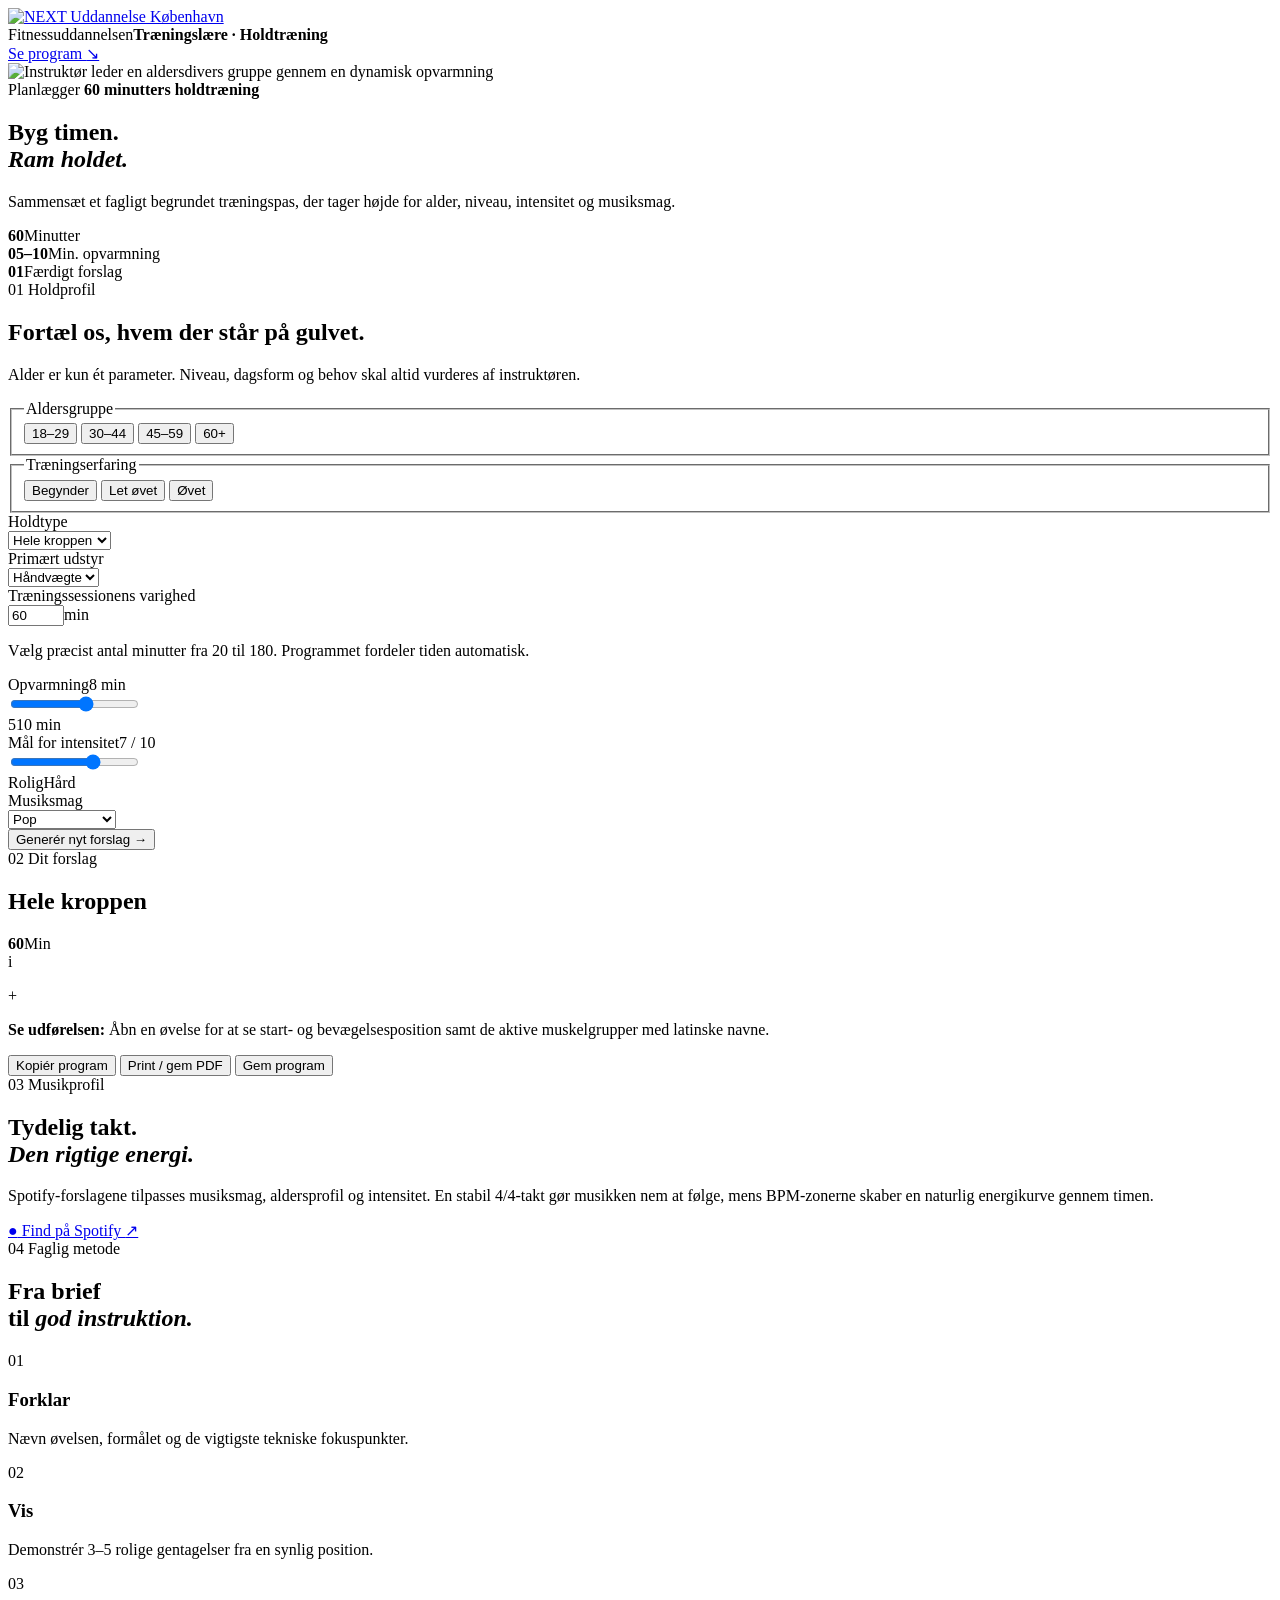
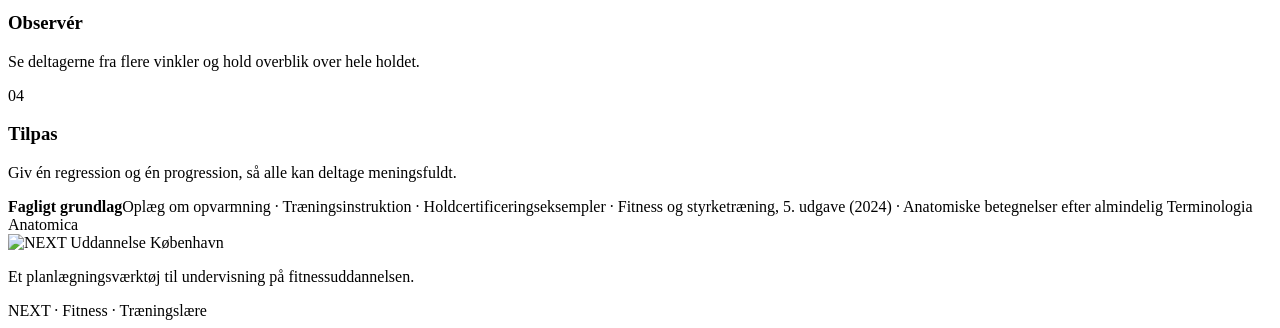
==== index.html @ 0243bb56 "Add files via upload" ====
<!doctype html>
<html lang="da">
<head>
  <meta charset="utf-8">
  <meta name="viewport" content="width=device-width, initial-scale=1">
  <meta name="description" content="Sammensæt et målrettet holdtræningsprogram med valgfri varighed, aldersprofil, illustreret øvelsesvejledning, latinske muskelnavne og Spotify-musikforslag.">
  <title>NEXT Træningsplan</title>
  <link rel="icon" href="favicon.svg" type="image/svg+xml">
  <link rel="stylesheet" href="css/style.css">
  <script src="js/app.js" defer></script>
</head>
<body>
  <header class="masthead">
    <a class="brand" href="#top" aria-label="NEXT Træningsplan – gå til toppen">
      <img src="assets/images/next-logo.png" alt="NEXT Uddannelse København">
    </a>
    <div class="masthead-context"><span>Fitnessuddannelsen</span><strong>Træningslære · Holdtræning</strong></div>
    <a class="header-link" href="#program">Se program <span aria-hidden="true">↘</span></a>
  </header>

  <main>
    <section id="top" class="planner-hero" aria-labelledby="planner-title">
      <img class="planner-hero-image" src="assets/images/training-planner-hero.png" alt="Instruktør leder en aldersdivers gruppe gennem en dynamisk opvarmning">
      <div class="hero-shade"></div>
      <div class="hero-copy">
        <div class="eyebrow-line"><span>Planlægger</span> <b id="hero-duration-text">60 minutters holdtræning</b></div>
        <h1 id="planner-title">Byg timen.<br><em>Ram holdet.</em></h1>
        <p>Sammensæt et fagligt begrundet træningspas, der tager højde for alder, niveau, intensitet og musiksmag.</p>
      </div>
      <div class="hero-facts" aria-label="Planlæggerens egenskaber">
        <div><strong id="hero-duration">60</strong><span>Minutter</span></div>
        <div><strong>05–10</strong><span>Min. opvarmning</span></div>
        <div><strong>01</strong><span>Færdigt forslag</span></div>
      </div>
    </section>

    <section class="builder-shell" aria-label="Indstillinger og træningsprogram">
      <aside class="control-panel">
        <div class="section-label"><span>01</span> Holdprofil</div>
        <h2>Fortæl os, hvem der står på gulvet.</h2>
        <p class="control-intro">Alder er kun ét parameter. Niveau, dagsform og behov skal altid vurderes af instruktøren.</p>

        <fieldset>
          <legend>Aldersgruppe</legend>
          <div class="segmented four" id="age-options">
            <button type="button" data-value="18–29">18–29</button>
            <button type="button" class="active" data-value="30–44">30–44</button>
            <button type="button" data-value="45–59">45–59</button>
            <button type="button" data-value="60+">60+</button>
          </div>
        </fieldset>

        <fieldset>
          <legend>Træningserfaring</legend>
          <div class="segmented three" id="level-options">
            <button type="button" data-value="Begynder">Begynder</button>
            <button type="button" class="active" data-value="Let øvet">Let øvet</button>
            <button type="button" data-value="Øvet">Øvet</button>
          </div>
        </fieldset>

        <label class="field-label" for="session-type">Holdtype</label>
        <div class="select-wrap"><select id="session-type"><option>Hele kroppen</option><option>Styrke & puls</option><option>Core & glutes</option><option>Low impact</option></select></div>

        <label class="field-label" for="equipment">Primært udstyr</label>
        <div class="select-wrap"><select id="equipment"><option>Kropsvægt</option><option>Måtte</option><option selected>Håndvægte</option><option>Elastik</option></select></div>

        <div class="duration-field">
          <label for="session-duration">Træningssessionens varighed</label>
          <div class="duration-input"><input id="session-duration" type="number" min="20" max="180" step="1" value="60" inputmode="numeric" aria-describedby="duration-help"><span>min</span></div>
          <p id="duration-help">Vælg præcist antal minutter fra 20 til 180. Programmet fordeler tiden automatisk.</p>
        </div>

        <div class="range-field">
          <div><label for="warmup">Opvarmning</label><output id="warmup-output">8 min</output></div>
          <input id="warmup" type="range" min="5" max="10" step="1" value="8">
          <div class="range-scale"><span>5</span><span>10 min</span></div>
        </div>

        <div class="range-field">
          <div><label for="intensity">Mål for intensitet</label><output id="intensity-output">7 / 10</output></div>
          <input id="intensity" type="range" min="3" max="9" step="1" value="7">
          <div class="range-scale"><span>Rolig</span><span>Hård</span></div>
        </div>

        <label class="field-label" for="music">Musiksmag</label>
        <div class="select-wrap spotify-select"><select id="music"><option>Pop</option><option>Elektronisk</option><option>Hip-hop / R&amp;B</option><option>Rock</option><option>80'er &amp; 90'er</option><option>Danske hits</option></select><span class="spotify-dot" aria-hidden="true"></span></div>

        <button class="generate-button" id="generate" type="button">Generér nyt forslag <span aria-hidden="true">→</span></button>
      </aside>

      <div id="program" class="program-panel">
        <div class="program-heading">
          <div><div class="section-label"><span>02</span> Dit forslag</div><h2 id="program-title">Hele kroppen</h2><p id="program-meta"></p></div>
          <div class="total-time"><strong id="total-time">60</strong><span>Min</span></div>
        </div>
        <div class="adaptation-note"><span aria-hidden="true">i</span><p id="age-note"></p></div>
        <section class="print-music-sheet" id="print-music-sheet" aria-label="Musikforslag til PDF"></section>
        <div class="visual-guide-note"><span aria-hidden="true">+</span><p><strong>Se udførelsen:</strong> Åbn en øvelse for at se start- og bevægelsesposition samt de aktive muskelgrupper med latinske navne.</p></div>
        <div class="timeline" id="program-timeline" aria-live="polite"></div>
        <div class="program-actions">
          <button type="button" class="secondary-button" id="copy-program">Kopiér program</button>
          <button type="button" class="secondary-button" id="print-program">Print / gem PDF</button>
          <button type="button" class="save-button" id="save-program">Gem program</button>
        </div>
      </div>
    </section>

    <section class="music-section" aria-labelledby="music-title">
      <div class="music-intro">
        <div class="section-label light"><span>03</span> Musikprofil</div>
        <h2 id="music-title">Tydelig takt.<br><em>Den rigtige energi.</em></h2>
        <p>Spotify-forslagene tilpasses musiksmag, aldersprofil og intensitet. En stabil 4/4-takt gør musikken nem at følge, mens BPM-zonerne skaber en naturlig energikurve gennem timen.</p>
        <a class="spotify-button" id="spotify-main" href="https://open.spotify.com/" target="_blank" rel="noreferrer"><span class="spotify-mark" aria-hidden="true">●</span> Find på Spotify <span aria-hidden="true">↗</span></a>
      </div>
      <div class="music-plan" id="music-plan"></div>
    </section>

    <section class="method-section">
      <div class="section-label"><span>04</span> Faglig metode</div>
      <div class="method-grid">
        <div class="method-heading"><h2>Fra brief<br>til <em>god instruktion.</em></h2></div>
        <article class="method-card"><span>01</span><h3>Forklar</h3><p>Nævn øvelsen, formålet og de vigtigste tekniske fokuspunkter.</p></article>
        <article class="method-card"><span>02</span><h3>Vis</h3><p>Demonstrér 3–5 rolige gentagelser fra en synlig position.</p></article>
        <article class="method-card"><span>03</span><h3>Observér</h3><p>Se deltagerne fra flere vinkler og hold overblik over hele holdet.</p></article>
        <article class="method-card"><span>04</span><h3>Tilpas</h3><p>Giv én regression og én progression, så alle kan deltage meningsfuldt.</p></article>
      </div>
      <div class="source-note"><strong>Fagligt grundlag</strong><span>Oplæg om opvarmning · Træningsinstruktion · Holdcertificeringseksempler · Fitness og styrketræning, 5. udgave (2024) · Anatomiske betegnelser efter almindelig Terminologia Anatomica</span></div>
    </section>
  </main>

  <footer>
    <img src="assets/images/next-logo.png" alt="NEXT Uddannelse København">
    <p>Et planlægningsværktøj til undervisning på fitnessuddannelsen.</p>
    <span>NEXT · Fitness · Træningslære</span>
  </footer>
</body>
</html>
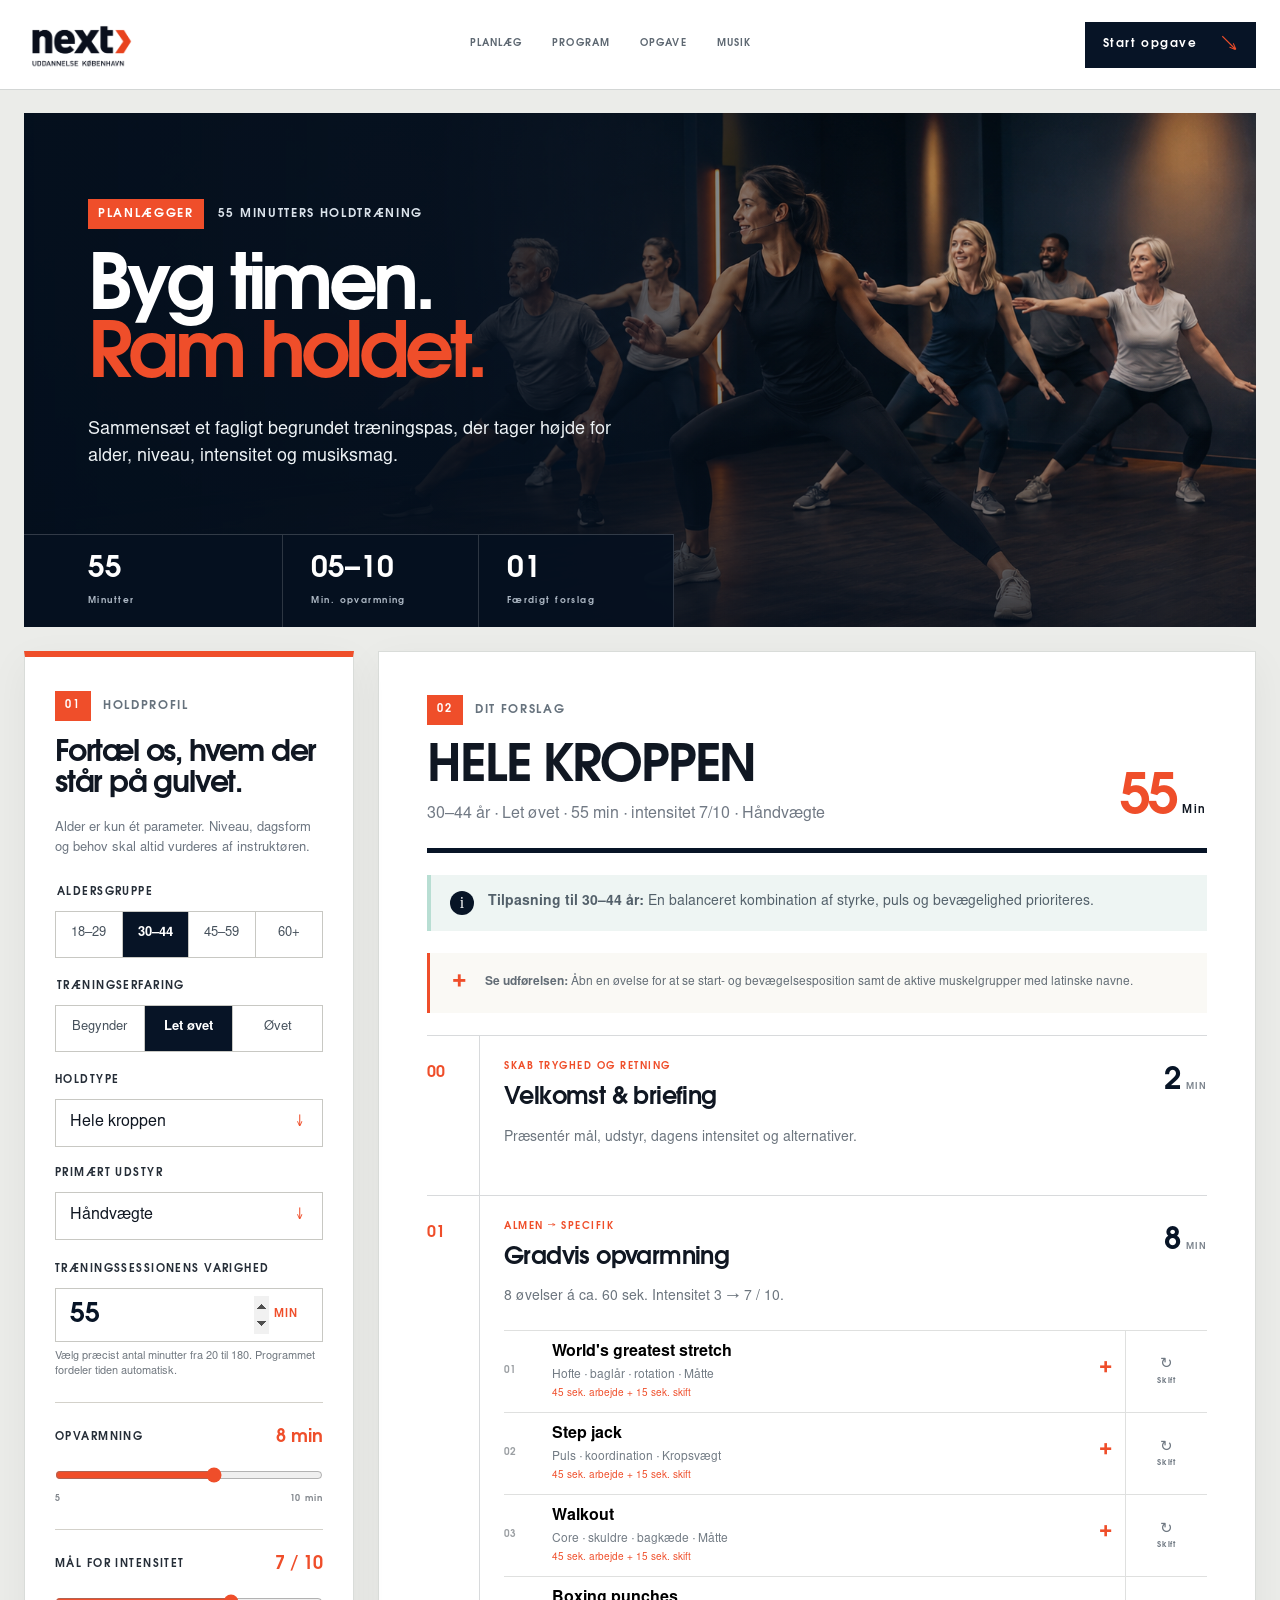
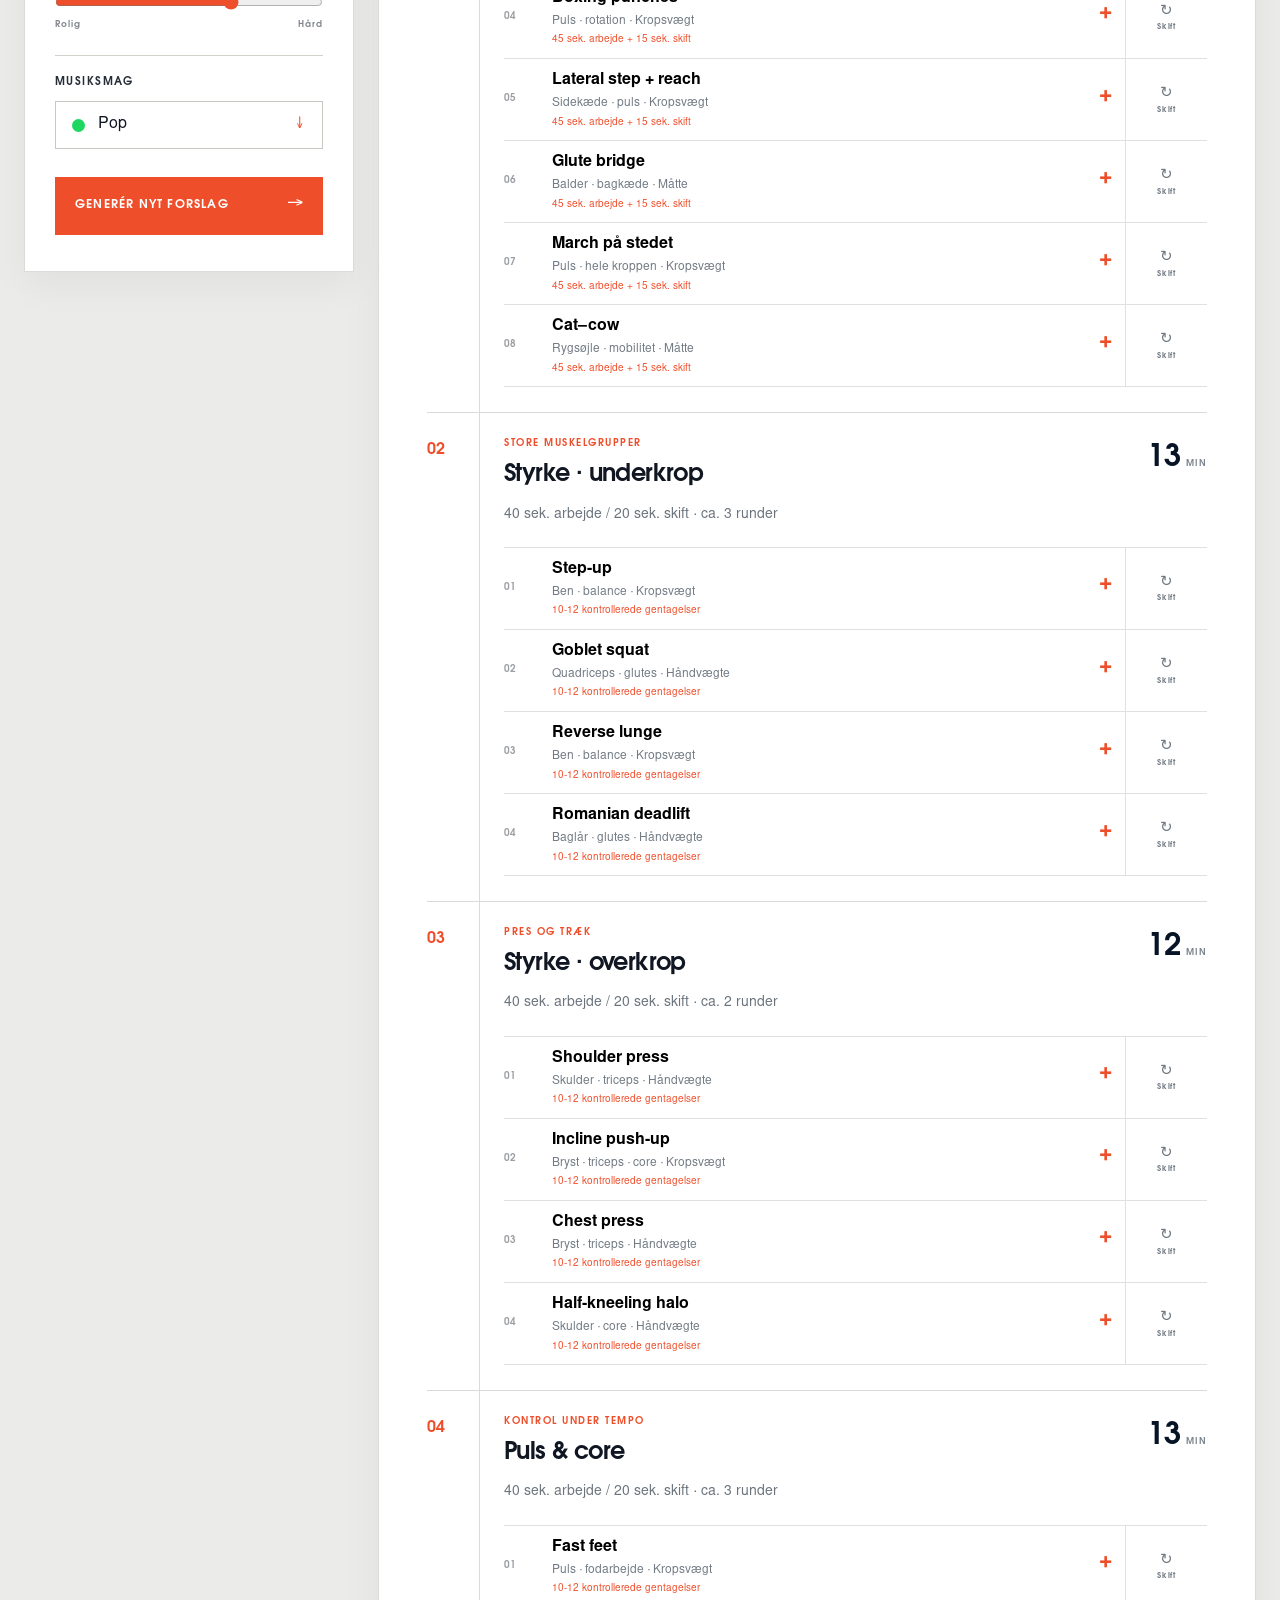
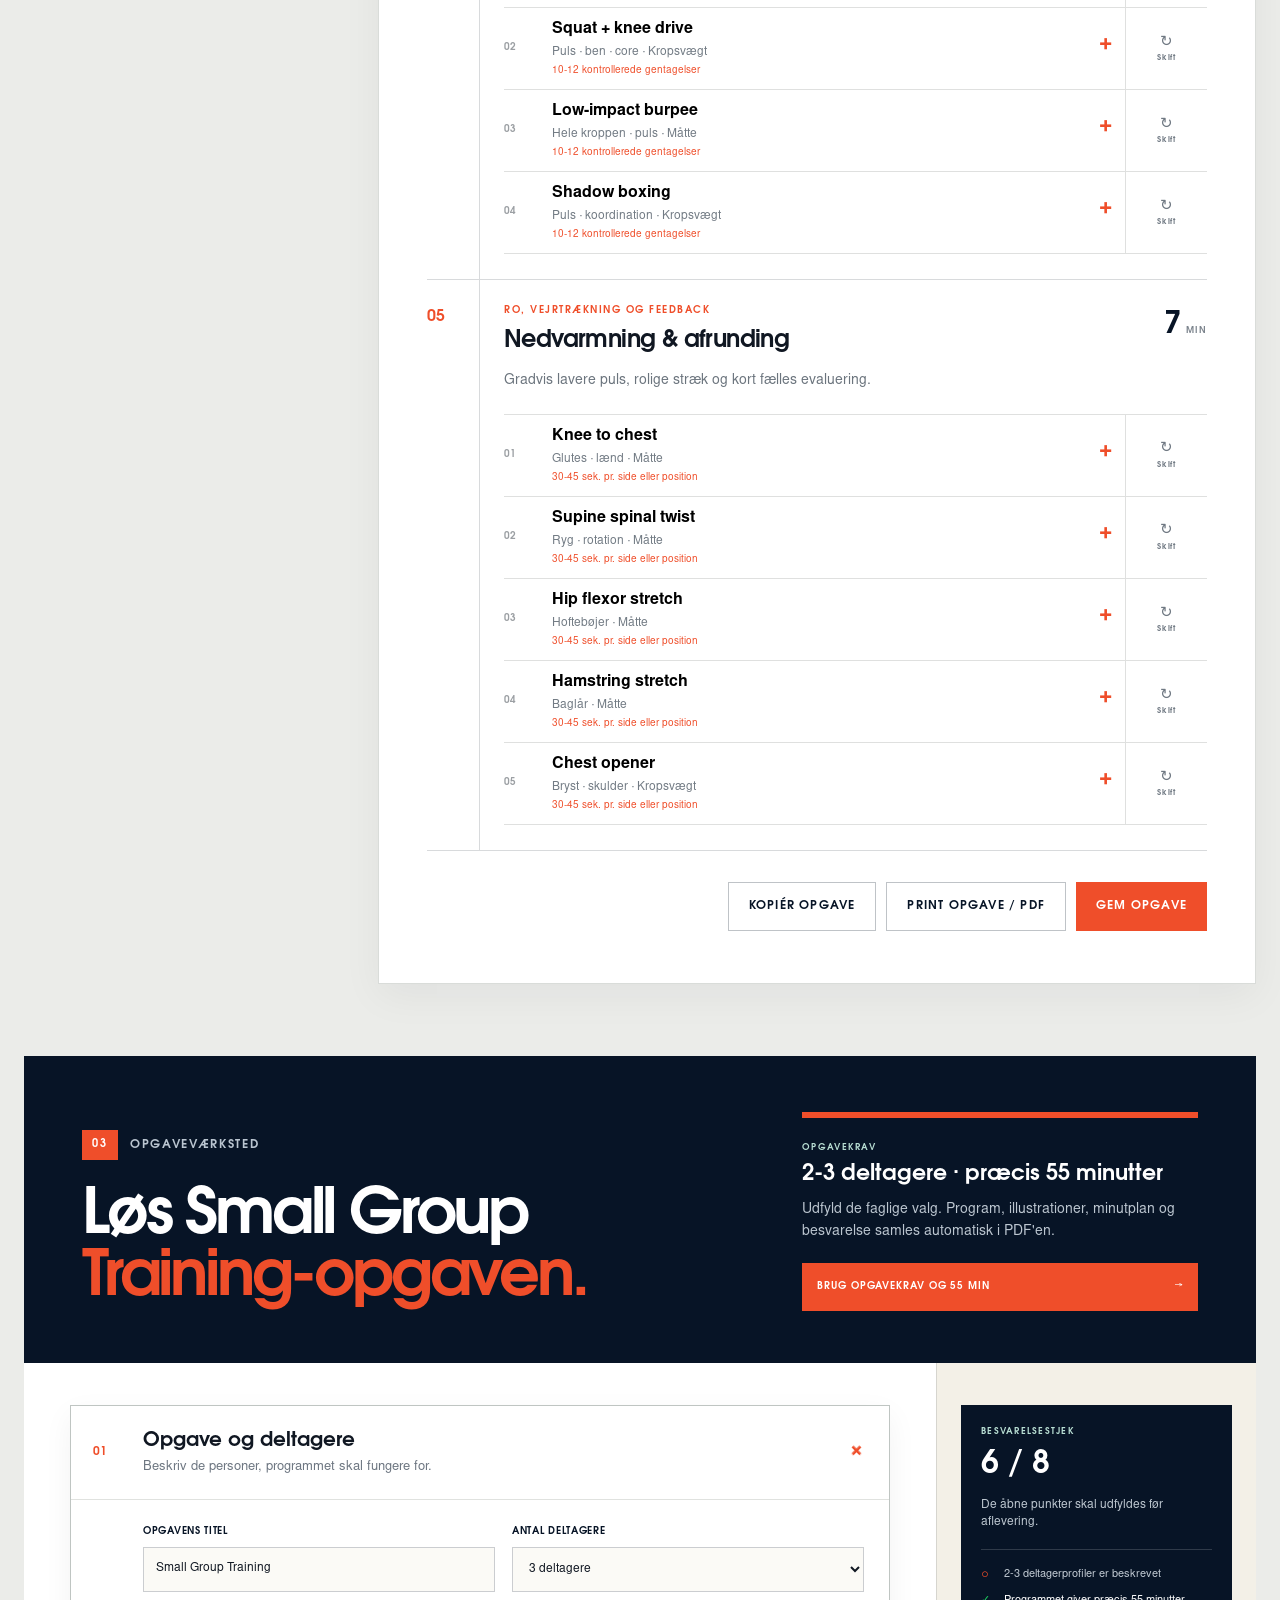
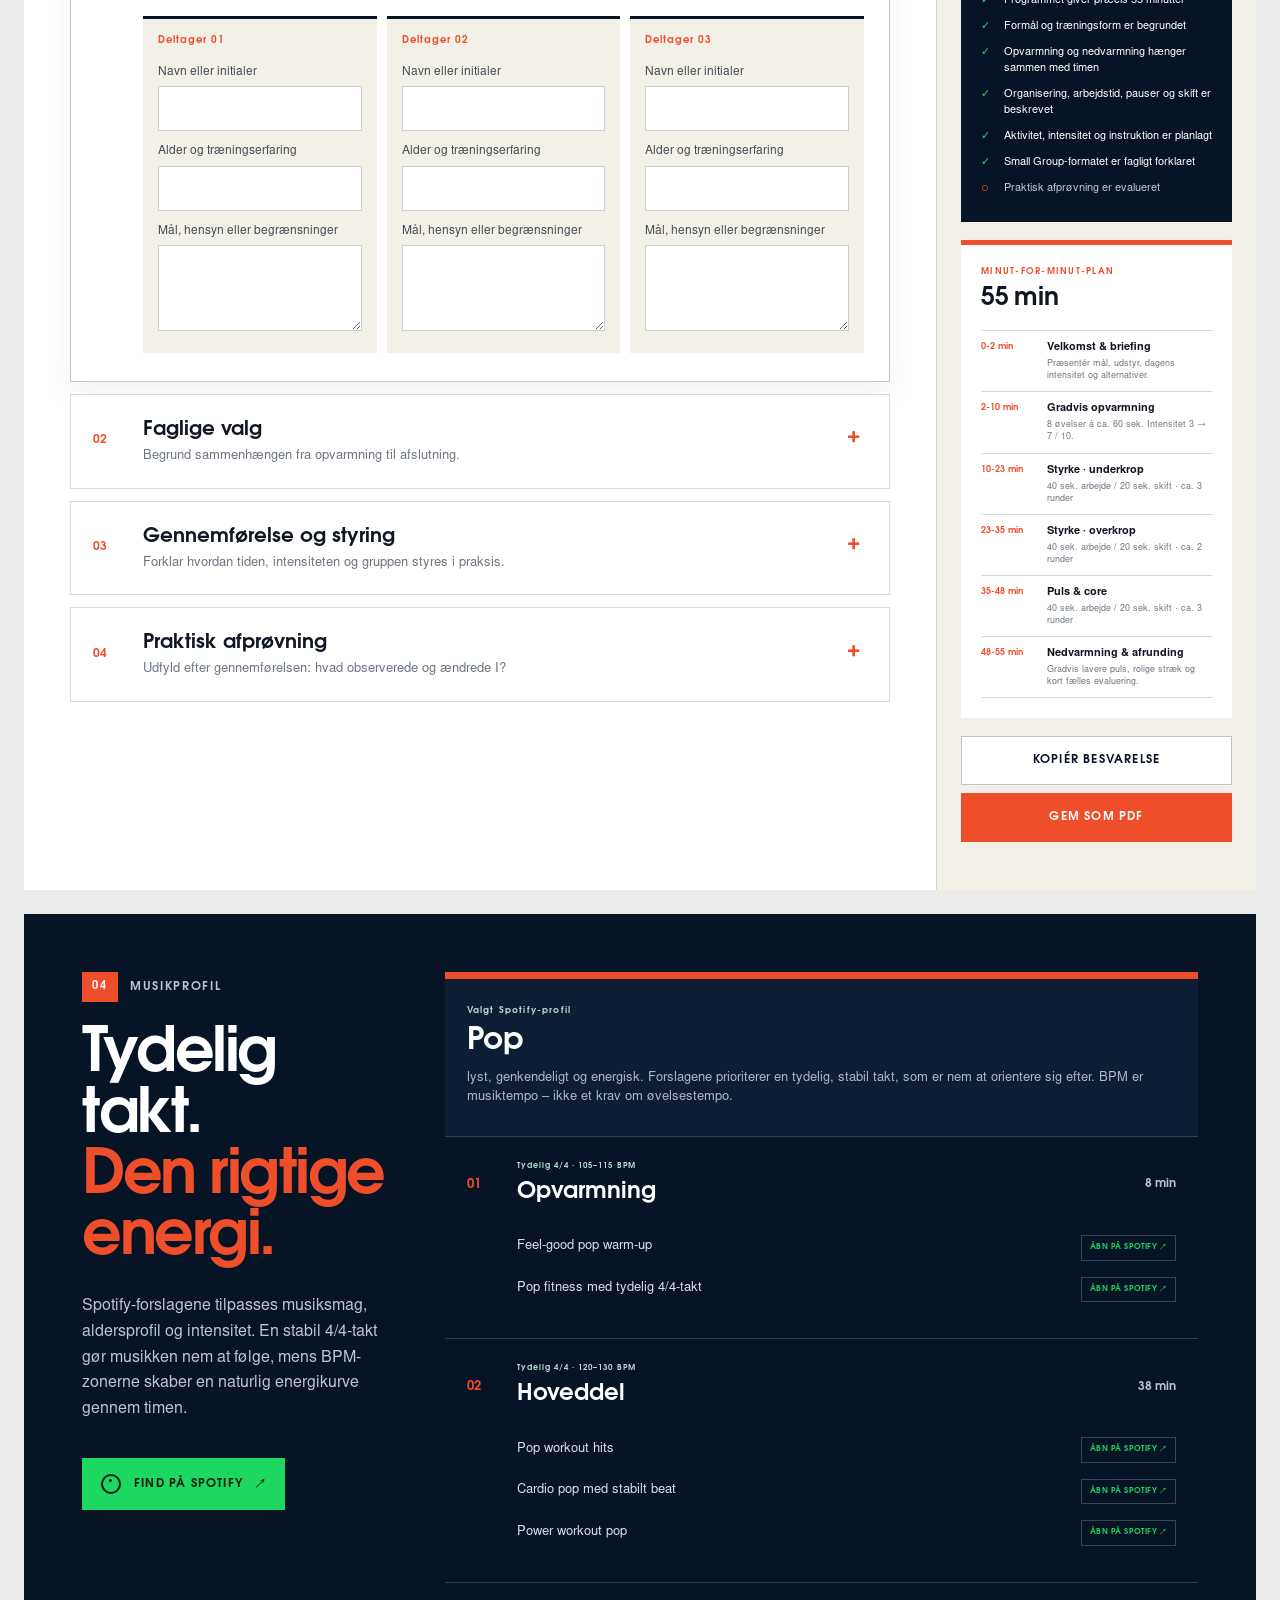
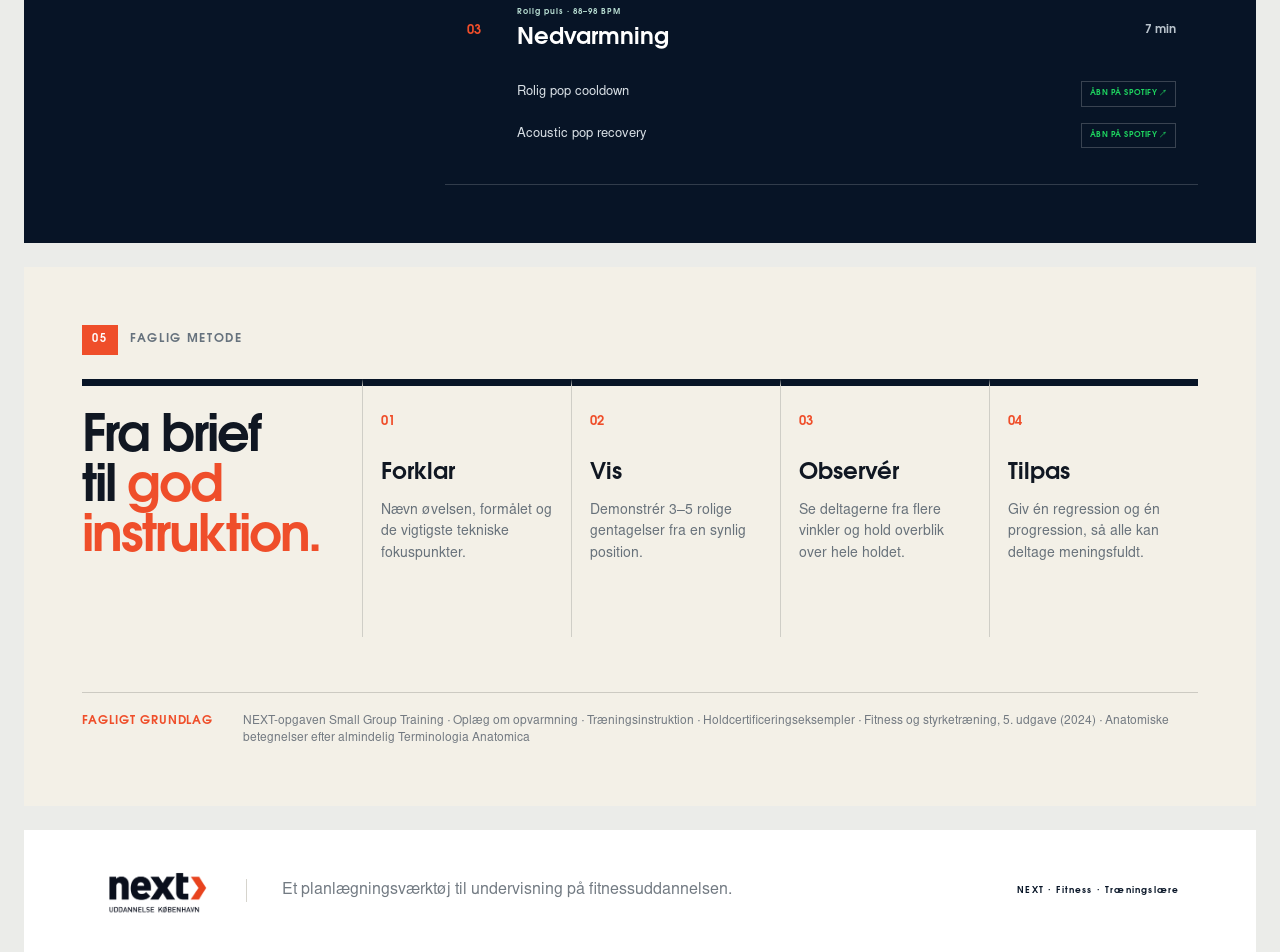
==== commit f6c78f00: "Add files via upload" ====
--- a/index.html
+++ b/index.html
@@ -3,7 +3,7 @@
 <head>
   <meta charset="utf-8">
   <meta name="viewport" content="width=device-width, initial-scale=1">
-  <meta name="description" content="Sammensæt et målrettet holdtræningsprogram med valgfri varighed, aldersprofil, illustreret øvelsesvejledning, latinske muskelnavne og Spotify-musikforslag.">
+  <meta name="description" content="Sammensæt et målrettet træningsprogram, løs Small Group Training-opgaver og aflever en samlet PDF med faglige begrundelser, minutplan, øvelsesvejledning og musikforslag.">
   <title>NEXT Træningsplan</title>
   <link rel="icon" href="favicon.svg" type="image/svg+xml">
   <link rel="stylesheet" href="css/style.css">
@@ -14,8 +14,8 @@
     <a class="brand" href="#top" aria-label="NEXT Træningsplan – gå til toppen">
       <img src="assets/images/next-logo.png" alt="NEXT Uddannelse København">
     </a>
-    <div class="masthead-context"><span>Fitnessuddannelsen</span><strong>Træningslære · Holdtræning</strong></div>
-    <a class="header-link" href="#program">Se program <span aria-hidden="true">↘</span></a>
+    <nav class="main-nav" aria-label="Hovednavigation"><a href="#top">Planlæg</a><a href="#program">Program</a><a href="#assignment">Opgave</a><a href="#music-title">Musik</a></nav>
+    <a class="header-link" href="#assignment">Start opgave <span aria-hidden="true">↘</span></a>
   </header>
 
   <main>
@@ -23,12 +23,12 @@
       <img class="planner-hero-image" src="assets/images/training-planner-hero.png" alt="Instruktør leder en aldersdivers gruppe gennem en dynamisk opvarmning">
       <div class="hero-shade"></div>
       <div class="hero-copy">
-        <div class="eyebrow-line"><span>Planlægger</span> <b id="hero-duration-text">60 minutters holdtræning</b></div>
+        <div class="eyebrow-line"><span>Planlægger</span> <b id="hero-duration-text">55 minutters holdtræning</b></div>
         <h1 id="planner-title">Byg timen.<br><em>Ram holdet.</em></h1>
         <p>Sammensæt et fagligt begrundet træningspas, der tager højde for alder, niveau, intensitet og musiksmag.</p>
       </div>
       <div class="hero-facts" aria-label="Planlæggerens egenskaber">
-        <div><strong id="hero-duration">60</strong><span>Minutter</span></div>
+        <div><strong id="hero-duration">55</strong><span>Minutter</span></div>
         <div><strong>05–10</strong><span>Min. opvarmning</span></div>
         <div><strong>01</strong><span>Færdigt forslag</span></div>
       </div>
@@ -67,7 +67,7 @@
 
         <div class="duration-field">
           <label for="session-duration">Træningssessionens varighed</label>
-          <div class="duration-input"><input id="session-duration" type="number" min="20" max="180" step="1" value="60" inputmode="numeric" aria-describedby="duration-help"><span>min</span></div>
+          <div class="duration-input"><input id="session-duration" type="number" min="20" max="180" step="1" value="55" inputmode="numeric" aria-describedby="duration-help"><span>min</span></div>
           <p id="duration-help">Vælg præcist antal minutter fra 20 til 180. Programmet fordeler tiden automatisk.</p>
         </div>
 
@@ -92,23 +92,100 @@
       <div id="program" class="program-panel">
         <div class="program-heading">
           <div><div class="section-label"><span>02</span> Dit forslag</div><h2 id="program-title">Hele kroppen</h2><p id="program-meta"></p></div>
-          <div class="total-time"><strong id="total-time">60</strong><span>Min</span></div>
+          <div class="total-time"><strong id="total-time">55</strong><span>Min</span></div>
         </div>
         <div class="adaptation-note"><span aria-hidden="true">i</span><p id="age-note"></p></div>
+        <section class="assignment-print-summary" id="assignment-print-summary" aria-label="Besvarelse af træningsopgaven"></section>
         <section class="print-music-sheet" id="print-music-sheet" aria-label="Musikforslag til PDF"></section>
         <div class="visual-guide-note"><span aria-hidden="true">+</span><p><strong>Se udførelsen:</strong> Åbn en øvelse for at se start- og bevægelsesposition samt de aktive muskelgrupper med latinske navne.</p></div>
         <div class="timeline" id="program-timeline" aria-live="polite"></div>
+        <div class="print-exercise-pages" id="print-exercise-pages" aria-hidden="true"></div>
         <div class="program-actions">
-          <button type="button" class="secondary-button" id="copy-program">Kopiér program</button>
-          <button type="button" class="secondary-button" id="print-program">Print / gem PDF</button>
-          <button type="button" class="save-button" id="save-program">Gem program</button>
-        </div>
+          <button type="button" class="secondary-button" id="copy-program">Kopiér opgave</button>
+          <button type="button" class="secondary-button" id="print-program">Print opgave / PDF</button>
+          <button type="button" class="save-button" id="save-program">Gem opgave</button>
+        </div>
+      </div>
+    </section>
+
+    <section class="assignment-workshop" id="assignment" aria-labelledby="assignment-title">
+      <header class="assignment-intro">
+        <div>
+          <div class="section-label light"><span>03</span> Opgaveværksted</div>
+          <h2 id="assignment-title">Løs Small Group<br><em>Training-opgaven.</em></h2>
+        </div>
+        <div class="assignment-brief">
+          <span>Opgavekrav</span>
+          <strong>2-3 deltagere · præcis 55 minutter</strong>
+          <p>Udfyld de faglige valg. Program, illustrationer, minutplan og besvarelse samles automatisk i PDF'en.</p>
+          <button type="button" id="apply-small-group">Brug opgavekrav og 55 min <span aria-hidden="true">→</span></button>
+        </div>
+      </header>
+
+      <div class="assignment-layout">
+        <form class="assignment-form" id="assignment-form">
+          <details class="answer-section" open>
+            <summary class="answer-heading"><span>01</span><div><h3>Opgave og deltagere</h3><p>Beskriv de personer, programmet skal fungere for.</p></div><b aria-hidden="true">+</b></summary>
+            <div class="answer-content">
+            <div class="answer-grid two">
+              <label><span>Opgavens titel</span><input type="text" data-assignment-key="title"></label>
+              <label><span>Antal deltagere</span><select id="assignment-participant-count" data-assignment-key="participantCount"><option value="2">2 deltagere</option><option value="3">3 deltagere</option></select></label>
+            </div>
+            <div class="participant-grid" id="participant-grid">
+              <article class="participant-card" data-participant-card="0"><span>Deltager 01</span><label>Navn eller initialer<input type="text" data-participant-index="0" data-participant-field="name"></label><label>Alder og træningserfaring<input type="text" data-participant-index="0" data-participant-field="profile"></label><label>Mål, hensyn eller begrænsninger<textarea rows="3" data-participant-index="0" data-participant-field="needs"></textarea></label></article>
+              <article class="participant-card" data-participant-card="1"><span>Deltager 02</span><label>Navn eller initialer<input type="text" data-participant-index="1" data-participant-field="name"></label><label>Alder og træningserfaring<input type="text" data-participant-index="1" data-participant-field="profile"></label><label>Mål, hensyn eller begrænsninger<textarea rows="3" data-participant-index="1" data-participant-field="needs"></textarea></label></article>
+              <article class="participant-card" data-participant-card="2"><span>Deltager 03</span><label>Navn eller initialer<input type="text" data-participant-index="2" data-participant-field="name"></label><label>Alder og træningserfaring<input type="text" data-participant-index="2" data-participant-field="profile"></label><label>Mål, hensyn eller begrænsninger<textarea rows="3" data-participant-index="2" data-participant-field="needs"></textarea></label></article>
+            </div>
+            </div>
+          </details>
+
+          <details class="answer-section">
+            <summary class="answer-heading"><span>02</span><div><h3>Faglige valg</h3><p>Begrund sammenhængen fra opvarmning til afslutning.</p></div><b aria-hidden="true">+</b></summary>
+            <div class="answer-content">
+            <div class="answer-grid two">
+              <label><span>Formål med træningen</span><textarea rows="4" data-assignment-key="purpose"></textarea></label>
+              <label><span>Valg af træningsform og begrundelse</span><textarea rows="4" data-assignment-key="formRationale"></textarea></label>
+              <label><span>Opvarmning og gradvis intensitet</span><textarea rows="4" data-assignment-key="warmupRationale"></textarea></label>
+              <label><span>Bevægelser og muskelgrupper der forberedes</span><textarea rows="4" data-assignment-key="warmupConnection"></textarea></label>
+              <label><span>Nedvarmning og samlet afslutning</span><textarea rows="4" data-assignment-key="cooldownRationale"></textarea></label>
+              <label><span>Hvorfor er det Small Group Training</span><textarea rows="4" data-assignment-key="smallGroupRationale"></textarea></label>
+            </div>
+            </div>
+          </details>
+
+          <details class="answer-section">
+            <summary class="answer-heading"><span>03</span><div><h3>Gennemførelse og styring</h3><p>Forklar hvordan tiden, intensiteten og gruppen styres i praksis.</p></div><b aria-hidden="true">+</b></summary>
+            <div class="answer-content">
+            <div class="answer-grid two">
+              <label><span>Organisering, stationer og udstyr</span><textarea rows="4" data-assignment-key="organization"></textarea></label>
+              <label><span>Arbejdstid, pauser, sæt og skift</span><textarea rows="4" data-assignment-key="workRest"></textarea></label>
+              <label><span>Sådan holdes alle deltagere aktive</span><textarea rows="4" data-assignment-key="activeParticipants"></textarea></label>
+              <label><span>Intensitetsstyring og løbende tilpasning</span><textarea rows="4" data-assignment-key="intensityControl"></textarea></label>
+              <label><span>Instruktion, demonstration og motivation</span><textarea rows="4" data-assignment-key="instruction"></textarea></label>
+              <label><span>Praktiske skift, vand og justering af udstyr</span><textarea rows="4" data-assignment-key="logistics"></textarea></label>
+            </div>
+            </div>
+          </details>
+
+          <details class="answer-section">
+            <summary class="answer-heading"><span>04</span><div><h3>Praktisk afprøvning</h3><p>Udfyld efter gennemførelsen: hvad observerede og ændrede I?</p></div><b aria-hidden="true">+</b></summary>
+            <div class="answer-content">
+            <label class="full-answer"><span>Observationer om teknik, intensitet og individuelle tilpasninger</span><textarea rows="6" data-assignment-key="practicalNotes"></textarea></label>
+            </div>
+          </details>
+        </form>
+
+        <aside class="assignment-status">
+          <div class="completion-card"><span>Besvarelsestjek</span><strong id="assignment-progress">0 / 8</strong><p id="assignment-progress-text">Udfyld felterne for at gøre afleveringen komplet.</p><ul id="assignment-checklist"></ul></div>
+          <div class="minute-card"><span>Minut-for-minut-plan</span><strong><b id="assignment-total">55</b> min</strong><div id="assignment-minute-plan"></div></div>
+          <div class="assignment-actions"><button type="button" class="secondary-button" id="copy-assignment">Kopiér besvarelse</button><button type="button" class="save-button" id="print-assignment">Gem som PDF</button></div>
+        </aside>
       </div>
     </section>
 
     <section class="music-section" aria-labelledby="music-title">
       <div class="music-intro">
-        <div class="section-label light"><span>03</span> Musikprofil</div>
+        <div class="section-label light"><span>04</span> Musikprofil</div>
         <h2 id="music-title">Tydelig takt.<br><em>Den rigtige energi.</em></h2>
         <p>Spotify-forslagene tilpasses musiksmag, aldersprofil og intensitet. En stabil 4/4-takt gør musikken nem at følge, mens BPM-zonerne skaber en naturlig energikurve gennem timen.</p>
         <a class="spotify-button" id="spotify-main" href="https://open.spotify.com/" target="_blank" rel="noreferrer"><span class="spotify-mark" aria-hidden="true">●</span> Find på Spotify <span aria-hidden="true">↗</span></a>
@@ -117,7 +194,7 @@
     </section>
 
     <section class="method-section">
-      <div class="section-label"><span>04</span> Faglig metode</div>
+      <div class="section-label"><span>05</span> Faglig metode</div>
       <div class="method-grid">
         <div class="method-heading"><h2>Fra brief<br>til <em>god instruktion.</em></h2></div>
         <article class="method-card"><span>01</span><h3>Forklar</h3><p>Nævn øvelsen, formålet og de vigtigste tekniske fokuspunkter.</p></article>
@@ -125,7 +202,16 @@
         <article class="method-card"><span>03</span><h3>Observér</h3><p>Se deltagerne fra flere vinkler og hold overblik over hele holdet.</p></article>
         <article class="method-card"><span>04</span><h3>Tilpas</h3><p>Giv én regression og én progression, så alle kan deltage meningsfuldt.</p></article>
       </div>
-      <div class="source-note"><strong>Fagligt grundlag</strong><span>Oplæg om opvarmning · Træningsinstruktion · Holdcertificeringseksempler · Fitness og styrketræning, 5. udgave (2024) · Anatomiske betegnelser efter almindelig Terminologia Anatomica</span></div>
+      <div class="source-note"><strong>Fagligt grundlag</strong><span>NEXT-opgaven Small Group Training · Oplæg om opvarmning · Træningsinstruktion · Holdcertificeringseksempler · Fitness og styrketræning, 5. udgave (2024) · Anatomiske betegnelser efter almindelig Terminologia Anatomica</span></div>
+    </section>
+
+    <section class="print-practical-sheet" id="print-practical-sheet" aria-label="Praktisk afprøvning med plads til kommentarer">
+      <header class="print-practical-header">
+        <div><span>SIDSTE SIDE · PRAKTISK AFPRØVNING</span><h2>Kommentarer efter gennemførelsen</h2><p>Notér teknik, intensitet, individuelle tilpasninger og de ændringer, I foretog undervejs.</p></div>
+        <strong>55<small>MIN</small></strong>
+      </header>
+      <div class="print-practical-meta"><span>Small Group Training</span><span>3 deltagere</span><span>Hele kroppen</span></div>
+      <section class="print-practical-writing-area" aria-label="Linjeret plads til håndskrevne kommentarer"></section>
     </section>
   </main>
 
--- a/css/style.css
+++ b/css/style.css
@@ -0,0 +1,2944 @@
+@font-face {
+  font-family: "NEXT Sans";
+  src: url("../assets/fonts/NimbusSans-Regular.otf") format("opentype");
+  font-style: normal;
+  font-weight: 400;
+  font-display: swap;
+}
+
+@font-face {
+  font-family: "NEXT Sans";
+  src: url("../assets/fonts/NimbusSans-Bold.otf") format("opentype");
+  font-style: normal;
+  font-weight: 700;
+  font-display: swap;
+}
+
+@font-face {
+  font-family: "NEXT Display";
+  src: url("../assets/fonts/URWGothic-Demi.otf") format("opentype");
+  font-style: normal;
+  font-weight: 600;
+  font-display: swap;
+}
+
+:root {
+  --navy: #071426;
+  --navy-soft: #0c1d34;
+  --ink: #101722;
+  --orange: #ef4e2a;
+  --orange-dark: #d83d1b;
+  --cream: #f3f0e7;
+  --paper: #fff;
+  --line: #d8d9d7;
+  --muted: #6d7681;
+  --mint: #b8ded3;
+  --spotify: #1ed760;
+  --display: "NEXT Display", "Arial Black", sans-serif;
+  --sans: "NEXT Sans", Arial, sans-serif;
+}
+
+* {
+  box-sizing: border-box;
+}
+
+[hidden] {
+  display: none !important;
+}
+
+html {
+  scroll-behavior: smooth;
+}
+
+body {
+  margin: 0;
+  background: var(--cream);
+  color: var(--ink);
+  font-family: var(--sans);
+  font-size: 16px;
+  line-height: 1.45;
+  -webkit-font-smoothing: antialiased;
+}
+
+button,
+select,
+input,
+textarea {
+  font: inherit;
+}
+
+button,
+a,
+select,
+input,
+textarea {
+  -webkit-tap-highlight-color: transparent;
+}
+
+button,
+a {
+  transition: color 160ms ease, background-color 160ms ease, border-color 160ms ease, transform 160ms ease;
+}
+
+button:focus-visible,
+a:focus-visible,
+select:focus-visible,
+input:focus-visible,
+textarea:focus-visible {
+  outline: 3px solid var(--mint);
+  outline-offset: 3px;
+}
+
+img {
+  display: block;
+  max-width: 100%;
+}
+
+h1,
+h2,
+h3,
+p {
+  margin-top: 0;
+}
+
+.masthead {
+  align-items: center;
+  background: #fff;
+  display: grid;
+  grid-template-columns: auto 1fr auto;
+  min-height: 104px;
+  padding: 20px clamp(24px, 5vw, 78px);
+  position: relative;
+  z-index: 10;
+}
+
+.brand {
+  border-right: 1px solid #d8d5ce;
+  display: flex;
+  padding-right: 36px;
+}
+
+.brand img {
+  height: auto;
+  width: 138px;
+}
+
+.masthead-context {
+  align-items: center;
+  display: flex;
+  gap: 25px;
+  margin-left: 35px;
+  min-width: 0;
+  text-transform: uppercase;
+}
+
+.masthead-context span,
+.masthead-context strong,
+.header-link {
+  font-family: var(--display);
+  font-size: 12px;
+  letter-spacing: .13em;
+}
+
+.masthead-context span {
+  color: #7b8289;
+}
+
+.masthead-context strong {
+  color: var(--ink);
+}
+
+.header-link {
+  align-items: center;
+  background: var(--navy);
+  color: #fff;
+  display: flex;
+  gap: 44px;
+  min-height: 52px;
+  padding: 0 23px;
+  text-decoration: none;
+}
+
+.header-link span {
+  color: var(--orange);
+  font-size: 20px;
+}
+
+.header-link:hover {
+  background: var(--orange);
+}
+
+.header-link:hover span {
+  color: #fff;
+}
+
+.planner-hero {
+  background: var(--navy);
+  color: #fff;
+  min-height: min(690px, 76vh);
+  overflow: hidden;
+  position: relative;
+}
+
+.planner-hero-image {
+  height: 100%;
+  inset: 0;
+  object-fit: cover;
+  object-position: center;
+  position: absolute;
+  width: 100%;
+}
+
+.hero-shade {
+  background: linear-gradient(90deg, rgba(4, 15, 29, .99) 0%, rgba(4, 15, 29, .91) 34%, rgba(4, 15, 29, .28) 68%, rgba(4, 15, 29, .05) 100%), linear-gradient(0deg, rgba(4, 15, 29, .67), transparent 48%);
+  inset: 0;
+  position: absolute;
+}
+
+.hero-copy {
+  max-width: 790px;
+  padding: clamp(90px, 10vw, 150px) clamp(24px, 7vw, 106px) 160px;
+  position: relative;
+  z-index: 2;
+}
+
+.eyebrow-line,
+.section-label {
+  align-items: center;
+  display: flex;
+  font-family: var(--display);
+  font-size: 12px;
+  letter-spacing: .14em;
+  text-transform: uppercase;
+}
+
+.eyebrow-line {
+  color: #dce4ec;
+  gap: 14px;
+  margin-bottom: 28px;
+}
+
+.eyebrow-line span {
+  background: var(--orange);
+  color: #fff;
+  padding: 7px 10px 6px;
+}
+
+.hero-copy h1 {
+  font-family: var(--display);
+  font-size: clamp(54px, 7vw, 105px);
+  letter-spacing: -.06em;
+  line-height: .88;
+  margin-bottom: 31px;
+}
+
+.hero-copy h1 em,
+.music-intro h2 em,
+.method-heading h2 em {
+  color: var(--orange);
+  font-style: normal;
+}
+
+.hero-copy > p {
+  color: #eef3f6;
+  font-size: clamp(18px, 1.4vw, 22px);
+  line-height: 1.52;
+  max-width: 610px;
+}
+
+.hero-facts {
+  background: rgba(6, 17, 32, .93);
+  border-top: 1px solid rgba(255,255,255,.18);
+  bottom: 0;
+  display: grid;
+  grid-template-columns: repeat(3, minmax(150px, 1fr));
+  left: 0;
+  max-width: 735px;
+  padding-left: clamp(24px, 7vw, 106px);
+  position: absolute;
+  width: 58%;
+  z-index: 3;
+}
+
+.hero-facts div {
+  border-right: 1px solid rgba(255,255,255,.16);
+  display: flex;
+  flex-direction: column;
+  justify-content: center;
+  min-height: 112px;
+  padding: 18px 28px;
+}
+
+.hero-facts div:first-child {
+  padding-left: 0;
+}
+
+.hero-facts strong {
+  font-family: var(--display);
+  font-size: 30px;
+  line-height: 1;
+}
+
+.hero-facts span {
+  color: #aeb9c5;
+  font-family: var(--display);
+  font-size: 9px;
+  letter-spacing: .16em;
+  margin-top: 9px;
+}
+
+.builder-shell {
+  display: grid;
+  grid-template-columns: minmax(330px, 410px) minmax(0, 1fr);
+  margin: 0 auto;
+  max-width: 1540px;
+}
+
+.control-panel {
+  align-self: start;
+  background: var(--cream);
+  border-right: 1px solid #dedbd2;
+  padding: 74px clamp(30px, 4vw, 60px) 80px;
+}
+
+.section-label {
+  color: #66727d;
+  gap: 12px;
+  margin-bottom: 24px;
+}
+
+.section-label span {
+  background: var(--orange);
+  color: #fff;
+  display: inline-grid;
+  font-size: 11px;
+  height: 30px;
+  place-items: center;
+  width: 36px;
+}
+
+.section-label.light {
+  color: #bac5d0;
+}
+
+.control-panel h2,
+.program-heading h2,
+.music-intro h2,
+.method-heading h2 {
+  font-family: var(--display);
+  letter-spacing: -.04em;
+  line-height: .98;
+}
+
+.control-panel h2 {
+  font-size: 38px;
+  margin-bottom: 17px;
+}
+
+.control-intro {
+  color: var(--muted);
+  font-size: 15px;
+  line-height: 1.55;
+  margin-bottom: 34px;
+}
+
+fieldset {
+  border: 0;
+  margin: 0 0 26px;
+  padding: 0;
+}
+
+legend,
+.field-label,
+.range-field label {
+  color: #252d37;
+  display: block;
+  font-family: var(--display);
+  font-size: 11px;
+  letter-spacing: .13em;
+  margin-bottom: 10px;
+  text-transform: uppercase;
+}
+
+.segmented {
+  border: 1px solid #c8c8c3;
+  display: grid;
+}
+
+.segmented.four {
+  grid-template-columns: repeat(4, 1fr);
+}
+
+.segmented.three {
+  grid-template-columns: repeat(3, 1fr);
+}
+
+.segmented button {
+  background: transparent;
+  border: 0;
+  border-right: 1px solid #c8c8c3;
+  color: #46515c;
+  cursor: pointer;
+  font-size: 13px;
+  min-height: 45px;
+  padding: 8px 4px;
+}
+
+.segmented button:last-child {
+  border-right: 0;
+}
+
+.segmented button:hover {
+  background: #fff;
+}
+
+.segmented button.active {
+  background: var(--navy);
+  color: #fff;
+  font-weight: 700;
+}
+
+.field-label {
+  margin-top: 23px;
+}
+
+.select-wrap {
+  position: relative;
+}
+
+.select-wrap::after {
+  color: var(--orange);
+  content: "↓";
+  font-family: var(--display);
+  pointer-events: none;
+  position: absolute;
+  right: 17px;
+  top: 12px;
+}
+
+.select-wrap select {
+  appearance: none;
+  background: #fff;
+  border: 1px solid #c8c8c3;
+  border-radius: 0;
+  color: var(--ink);
+  cursor: pointer;
+  min-height: 48px;
+  padding: 0 44px 0 14px;
+  width: 100%;
+}
+
+.spotify-select select {
+  padding-left: 42px;
+}
+
+.spotify-dot {
+  background: var(--spotify);
+  border-radius: 50%;
+  height: 13px;
+  left: 17px;
+  pointer-events: none;
+  position: absolute;
+  top: 18px;
+  width: 13px;
+}
+
+.duration-field {
+  border-bottom: 1px solid #d3d1ca;
+  margin-top: 29px;
+  padding-bottom: 23px;
+}
+
+.duration-field > label {
+  color: #252d37;
+  display: block;
+  font-family: var(--display);
+  font-size: 11px;
+  letter-spacing: .13em;
+  margin-bottom: 10px;
+  text-transform: uppercase;
+}
+
+.duration-input {
+  align-items: center;
+  background: #fff;
+  border: 1px solid #c8c8c3;
+  display: grid;
+  grid-template-columns: minmax(0, 1fr) 48px;
+}
+
+.duration-input:focus-within {
+  border-color: var(--orange);
+  box-shadow: 0 0 0 2px rgba(247, 70, 40, .12);
+}
+
+.duration-input input {
+  appearance: textfield;
+  background: transparent;
+  border: 0;
+  color: var(--navy);
+  font-family: var(--display);
+  font-size: 27px;
+  min-height: 52px;
+  min-width: 0;
+  outline: 0;
+  padding: 4px 5px 2px 14px;
+  width: 100%;
+}
+
+.duration-input input::-webkit-inner-spin-button,
+.duration-input input::-webkit-outer-spin-button {
+  margin: 0;
+  opacity: 1;
+}
+
+.duration-input span {
+  color: var(--orange);
+  font-family: var(--display);
+  font-size: 11px;
+  letter-spacing: .08em;
+  text-transform: uppercase;
+}
+
+.duration-field > p {
+  color: #727980;
+  font-size: 11px;
+  line-height: 1.4;
+  margin: 7px 0 0;
+}
+
+.range-field {
+  border-bottom: 1px solid #d3d1ca;
+  margin-top: 29px;
+  padding-bottom: 24px;
+}
+
+.range-field > div:first-child {
+  align-items: center;
+  display: flex;
+  justify-content: space-between;
+}
+
+.range-field label {
+  margin-bottom: 0;
+}
+
+.range-field output {
+  color: var(--orange);
+  font-family: var(--display);
+  font-size: 18px;
+}
+
+.range-field input {
+  accent-color: var(--orange);
+  cursor: pointer;
+  margin: 16px 0 2px;
+  width: 100%;
+}
+
+.range-scale {
+  color: #82878d;
+  display: flex;
+  font-family: var(--display);
+  font-size: 9px;
+  justify-content: space-between;
+  letter-spacing: .1em;
+}
+
+.generate-button,
+.save-button,
+.secondary-button,
+.spotify-button {
+  border: 0;
+  cursor: pointer;
+  font-family: var(--display);
+  font-size: 12px;
+  letter-spacing: .1em;
+  text-transform: uppercase;
+}
+
+.generate-button {
+  align-items: center;
+  background: var(--orange);
+  color: #fff;
+  display: flex;
+  justify-content: space-between;
+  margin-top: 36px;
+  min-height: 58px;
+  padding: 0 20px;
+  width: 100%;
+}
+
+.generate-button span {
+  font-size: 20px;
+}
+
+.generate-button:hover,
+.save-button:hover {
+  background: var(--orange-dark);
+  transform: translateY(-2px);
+}
+
+.program-panel {
+  background: #fff;
+  min-width: 0;
+  padding: 74px clamp(34px, 6vw, 88px) 85px;
+}
+
+.program-heading {
+  align-items: flex-end;
+  border-bottom: 7px solid var(--navy);
+  display: flex;
+  justify-content: space-between;
+  padding-bottom: 27px;
+}
+
+.program-heading .section-label {
+  margin-bottom: 19px;
+}
+
+.program-heading h2 {
+  font-size: clamp(38px, 5vw, 70px);
+  margin-bottom: 9px;
+  text-transform: uppercase;
+}
+
+.program-heading p {
+  color: #717984;
+  margin-bottom: 0;
+}
+
+.total-time {
+  align-items: baseline;
+  color: var(--orange);
+  display: flex;
+  gap: 7px;
+  margin-bottom: 4px;
+}
+
+.total-time strong {
+  font-family: var(--display);
+  font-size: 66px;
+  letter-spacing: -.06em;
+  line-height: .8;
+}
+
+.total-time span {
+  color: var(--ink);
+  font-family: var(--display);
+  font-size: 11px;
+  letter-spacing: .14em;
+}
+
+.adaptation-note {
+  align-items: center;
+  background: #eef5f3;
+  border-left: 4px solid var(--mint);
+  display: flex;
+  gap: 14px;
+  margin: 30px 0;
+  padding: 16px 19px;
+}
+
+.adaptation-note > span {
+  background: var(--navy);
+  border-radius: 50%;
+  color: #fff;
+  display: grid;
+  flex: 0 0 24px;
+  font-family: serif;
+  height: 24px;
+  place-items: center;
+}
+
+.adaptation-note p {
+  color: #53606a;
+  font-size: 14px;
+  margin: 0;
+}
+
+.visual-guide-note {
+  align-items: center;
+  border: 1px solid #deded8;
+  display: flex;
+  gap: 14px;
+  margin: -14px 0 30px;
+  padding: 13px 17px;
+}
+
+.visual-guide-note > span {
+  color: var(--orange);
+  flex: 0 0 24px;
+  font-family: var(--display);
+  font-size: 24px;
+  text-align: center;
+}
+
+.visual-guide-note p {
+  color: #626c75;
+  font-size: 12px;
+  margin: 0;
+}
+
+.timeline {
+  border-top: 1px solid #d8dadc;
+}
+
+.program-block {
+  display: grid;
+  grid-template-columns: 68px minmax(0, 1fr);
+}
+
+.block-number {
+  border-bottom: 1px solid #d8dadc;
+  color: var(--orange);
+  font-family: var(--display);
+  font-size: 16px;
+  padding-top: 31px;
+}
+
+.block-content {
+  border-bottom: 1px solid #d8dadc;
+  border-left: 1px solid #d8dadc;
+  padding: 28px 0 30px 30px;
+}
+
+.block-content > header {
+  align-items: flex-start;
+  display: flex;
+  justify-content: space-between;
+}
+
+.block-content header p {
+  color: var(--orange);
+  font-family: var(--display);
+  font-size: 10px;
+  letter-spacing: .15em;
+  margin-bottom: 6px;
+  text-transform: uppercase;
+}
+
+.block-content h3 {
+  font-family: var(--display);
+  font-size: 27px;
+  letter-spacing: -.025em;
+  margin-bottom: 0;
+}
+
+.block-duration {
+  align-items: baseline;
+  color: var(--navy);
+  display: flex;
+  font-family: var(--display);
+  font-size: 31px;
+  gap: 5px;
+}
+
+.block-duration span {
+  color: #7c848d;
+  font-size: 9px;
+  letter-spacing: .12em;
+}
+
+.protocol {
+  color: #6b747d;
+  font-size: 14px;
+  margin: 12px 0 22px;
+}
+
+.exercise-list {
+  border-top: 1px solid #dfe0df;
+}
+
+.exercise-row {
+  display: grid;
+  grid-template-columns: minmax(0, 1fr) 82px;
+  position: relative;
+}
+
+.exercise-main {
+  align-items: center;
+  background: #fff;
+  border: 0;
+  border-bottom: 1px solid #dfe0df;
+  cursor: pointer;
+  display: grid;
+  gap: 14px;
+  grid-template-columns: 34px 1fr 24px;
+  min-height: 72px;
+  padding: 10px 8px 10px 0;
+  text-align: left;
+}
+
+.exercise-main:hover {
+  background: #faf9f5;
+}
+
+.exercise-index {
+  color: #9b9fa3;
+  font-family: var(--display);
+  font-size: 10px;
+}
+
+.exercise-main strong {
+  display: block;
+  font-size: 16px;
+  margin-bottom: 3px;
+}
+
+.exercise-main small {
+  color: #727b84;
+  display: block;
+  font-size: 12px;
+}
+
+.exercise-main .exercise-dose-summary {
+  color: var(--orange);
+  font-size: 10px;
+  margin-top: 3px;
+}
+
+.details-toggle {
+  color: var(--orange);
+  font-family: var(--display);
+  font-size: 22px;
+  text-align: center;
+}
+
+.swap-button {
+  background: #fff;
+  border: 0;
+  border-bottom: 1px solid #dfe0df;
+  border-left: 1px solid #dfe0df;
+  color: #707983;
+  cursor: pointer;
+  font-family: var(--display);
+  font-size: 15px;
+}
+
+.swap-button span {
+  display: block;
+  font-size: 8px;
+  letter-spacing: .1em;
+}
+
+.swap-button:hover {
+  background: var(--navy);
+  color: #fff;
+}
+
+.exercise-details {
+  background: var(--cream);
+  border-bottom: 1px solid #dfe0df;
+  display: block;
+  grid-column: 1 / -1;
+  padding: 22px;
+}
+
+.exercise-dose-field {
+  align-items: center;
+  border-bottom: 1px solid #cecec8;
+  display: grid;
+  gap: 14px;
+  grid-template-columns: 190px minmax(0, 1fr);
+  margin-bottom: 18px;
+  padding-bottom: 18px;
+}
+
+.exercise-dose-field > span {
+  color: var(--orange);
+  font-family: var(--display);
+  font-size: 9px;
+  letter-spacing: .12em;
+  text-transform: uppercase;
+}
+
+.exercise-dose-field input {
+  background: #fff;
+  border: 1px solid #c8c8c3;
+  color: var(--ink);
+  min-height: 39px;
+  padding: 7px 10px;
+  width: 100%;
+}
+
+.coaching-grid {
+  display: grid;
+  gap: 18px;
+  grid-template-columns: repeat(3, 1fr);
+}
+
+.coaching-grid span,
+.pose-card > span,
+.muscle-panel > div > span {
+  color: var(--orange);
+  font-family: var(--display);
+  font-size: 9px;
+  letter-spacing: .12em;
+}
+
+.coaching-grid p {
+  font-size: 13px;
+  line-height: 1.5;
+  margin: 5px 0 0;
+}
+
+.exercise-learning {
+  border-top: 1px solid #cecec8;
+  margin-top: 18px;
+  padding-top: 12px;
+}
+
+.muscle-panel h4 {
+  font-family: var(--display);
+  font-size: 20px;
+  letter-spacing: -.02em;
+  margin: 3px 0 0;
+}
+
+.exercise-learning-grid {
+  align-items: stretch;
+  display: grid;
+  gap: 16px;
+  grid-template-columns: minmax(0, 1.5fr) minmax(220px, .8fr);
+}
+
+.movement-panel {
+  align-self: stretch;
+  display: flex;
+  flex-direction: column;
+  min-width: 0;
+}
+
+.movement-visual {
+  align-items: center;
+  aspect-ratio: 20 / 13;
+  background: #f8f6f1;
+  border: 1px solid #d7d8d4;
+  display: flex;
+  flex: 1 1 auto;
+  justify-content: center;
+  overflow: hidden;
+  padding: 6px;
+  position: relative;
+}
+
+.movement-visual img {
+  display: block;
+  height: 100%;
+  object-fit: contain;
+  object-position: center;
+  transform: scale(1.2);
+  transform-origin: center;
+  width: 100%;
+}
+
+.movement-visual > span {
+  background: rgba(255,255,255,.9);
+  color: var(--orange);
+  font-family: var(--display);
+  font-size: 8px;
+  letter-spacing: .1em;
+  padding: 6px 8px 5px;
+  position: absolute;
+  top: 10px;
+  z-index: 2;
+}
+
+.movement-visual .start-label {
+  left: 10px;
+}
+
+.movement-visual .finish-label {
+  right: 10px;
+}
+
+.movement-steps {
+  display: grid;
+  flex: 0 0 auto;
+  gap: 1px;
+  grid-template-columns: 1fr 1fr;
+}
+
+.movement-steps > div {
+  background: var(--navy);
+  color: #fff;
+  display: grid;
+  gap: 9px;
+  grid-template-columns: 22px 1fr;
+  min-height: 64px;
+  padding: 12px 14px;
+}
+
+.movement-steps span {
+  color: var(--orange);
+  font-family: var(--display);
+  font-size: 10px;
+}
+
+.movement-steps p {
+  color: #dfe6ec;
+  font-size: 11px;
+  line-height: 1.4;
+  margin: 0;
+}
+
+.movement-arrow {
+  align-self: center;
+  color: var(--orange);
+  font-family: var(--display);
+  font-size: 25px;
+  text-align: center;
+}
+
+.pose-card,
+.muscle-panel {
+  background: #fff;
+  border: 1px solid #d7d8d4;
+}
+
+.pose-card {
+  display: flex;
+  flex-direction: column;
+  min-width: 0;
+  padding: 13px 13px 15px;
+}
+
+.pose-card > span {
+  display: block;
+}
+
+.pose-card > p {
+  color: #3e4852;
+  font-size: 11px;
+  line-height: 1.4;
+  margin: auto 0 0;
+  min-height: 31px;
+}
+
+.pose-svg {
+  height: 170px;
+  margin: 4px auto 7px;
+  max-width: 190px;
+  width: 100%;
+}
+
+.pose-person circle,
+.pose-person path {
+  fill: #dce9e5;
+  stroke: var(--navy);
+  stroke-linecap: round;
+  stroke-linejoin: round;
+  stroke-width: 8px;
+}
+
+.pose-person circle {
+  stroke-width: 3px;
+}
+
+.pose-motion {
+  fill: none;
+  stroke: var(--orange);
+  stroke-dasharray: 4 5;
+  stroke-linecap: round;
+  stroke-width: 3px;
+}
+
+.pose-ground {
+  fill: none;
+  stroke: #ccd1d1;
+  stroke-width: 2px;
+}
+
+.pose-equipment {
+  fill: none;
+  stroke: var(--orange);
+  stroke-linecap: round;
+  stroke-linejoin: round;
+  stroke-width: 4px;
+}
+
+.muscle-panel {
+  padding: 16px;
+}
+
+.anatomy-visual {
+  aspect-ratio: 3 / 2;
+  background: var(--navy);
+  margin: 12px 0 7px;
+  overflow: hidden;
+  position: relative;
+}
+
+.anatomy-figure {
+  height: 100%;
+  inset: 0;
+  position: absolute;
+  transform: scale(.9);
+  transform-origin: center;
+  width: 100%;
+}
+
+.anatomy-figure > img {
+  height: 100%;
+  object-fit: cover;
+  width: 100%;
+}
+
+.anatomy-svg {
+  height: 100%;
+  inset: 0;
+  position: absolute;
+  width: 100%;
+}
+
+.anatomy-base {
+  fill: #dce3e2;
+  stroke: var(--navy);
+  stroke-linecap: round;
+  stroke-linejoin: round;
+  stroke-width: 3px;
+}
+
+.anatomy-base path:nth-of-type(2),
+.anatomy-base path:nth-of-type(3),
+.anatomy-base path:nth-of-type(5),
+.anatomy-base path:nth-of-type(6) {
+  fill: none;
+  stroke-width: 10px;
+}
+
+.anatomy-highlight {
+  fill: var(--orange);
+  mix-blend-mode: color;
+  opacity: .8;
+  stroke: none;
+}
+
+.muscle-panel ul {
+  border-top: 1px solid #e0e1df;
+  list-style: none;
+  margin: 7px 0 0;
+  padding: 9px 0 0;
+}
+
+.muscle-panel li {
+  align-items: flex-start;
+  display: flex;
+  gap: 8px;
+  padding: 5px 0;
+}
+
+.muscle-panel li i {
+  background: var(--orange);
+  border-radius: 50%;
+  flex: 0 0 7px;
+  height: 7px;
+  margin-top: 4px;
+}
+
+.muscle-panel li strong,
+.muscle-panel li small {
+  display: block;
+}
+
+.muscle-panel li strong {
+  font-size: 11px;
+  font-style: italic;
+  line-height: 1.25;
+}
+
+.muscle-panel li small {
+  color: #747d85;
+  font-size: 9px;
+  margin-top: 1px;
+}
+
+.illustration-note {
+  color: #788087;
+  font-size: 10px;
+  margin: 12px 0 0;
+}
+
+.program-actions {
+  display: flex;
+  flex-wrap: wrap;
+  gap: 10px;
+  justify-content: flex-end;
+  padding-top: 31px;
+}
+
+.secondary-button,
+.save-button {
+  min-height: 49px;
+  padding: 0 20px;
+}
+
+.secondary-button {
+  background: #fff;
+  border: 1px solid #bfc3c7;
+  color: var(--navy);
+}
+
+.secondary-button:hover {
+  border-color: var(--navy);
+}
+
+.save-button {
+  background: var(--orange);
+  color: #fff;
+}
+
+.save-button.saved {
+  background: #18774a;
+}
+
+.assignment-print-summary {
+  display: none;
+}
+
+.print-exercise-pages,
+.print-practical-sheet {
+  display: none;
+}
+
+.assignment-workshop {
+  background: #fff;
+  margin: 0 auto;
+  max-width: 1540px;
+}
+
+.assignment-intro {
+  align-items: end;
+  background: var(--navy);
+  color: #fff;
+  display: grid;
+  gap: clamp(40px, 7vw, 110px);
+  grid-template-columns: minmax(0, 1fr) minmax(330px, .72fr);
+  padding: 78px clamp(30px, 6vw, 90px) 70px;
+}
+
+.assignment-intro .section-label {
+  margin-bottom: 28px;
+}
+
+.assignment-intro h2 {
+  font-family: var(--display);
+  font-size: clamp(45px, 5vw, 76px);
+  letter-spacing: -.05em;
+  line-height: .96;
+  margin: 0;
+}
+
+.assignment-intro h2 em {
+  color: var(--orange);
+  font-style: normal;
+}
+
+.assignment-brief {
+  border-top: 6px solid var(--orange);
+  padding-top: 23px;
+}
+
+.assignment-brief > span,
+.completion-card > span,
+.minute-card > span {
+  color: var(--mint);
+  display: block;
+  font-family: var(--display);
+  font-size: 9px;
+  letter-spacing: .14em;
+  text-transform: uppercase;
+}
+
+.assignment-brief > strong {
+  display: block;
+  font-family: var(--display);
+  font-size: 22px;
+  margin: 6px 0 8px;
+}
+
+.assignment-brief p {
+  color: #bcc6d0;
+  font-size: 14px;
+  line-height: 1.55;
+  margin-bottom: 20px;
+}
+
+.assignment-brief button {
+  align-items: center;
+  background: var(--orange);
+  border: 0;
+  color: #fff;
+  cursor: pointer;
+  display: flex;
+  font-family: var(--display);
+  font-size: 10px;
+  justify-content: space-between;
+  letter-spacing: .09em;
+  min-height: 48px;
+  padding: 0 15px;
+  text-transform: uppercase;
+  width: 100%;
+}
+
+.assignment-brief button:hover {
+  background: var(--orange-dark);
+}
+
+.assignment-layout {
+  display: grid;
+  grid-template-columns: minmax(0, 1fr) 360px;
+}
+
+.assignment-form {
+  min-width: 0;
+  padding: 64px clamp(28px, 5vw, 72px) 75px;
+}
+
+.answer-section {
+  border-top: 1px solid #d5d6d3;
+  margin-bottom: 54px;
+  padding-top: 25px;
+}
+
+.answer-heading {
+  align-items: start;
+  display: grid;
+  gap: 18px;
+  grid-template-columns: 34px minmax(0, 1fr);
+  margin-bottom: 28px;
+}
+
+.answer-heading > span {
+  color: var(--orange);
+  font-family: var(--display);
+  font-size: 12px;
+  padding-top: 6px;
+}
+
+.answer-heading h3 {
+  font-family: var(--display);
+  font-size: 26px;
+  margin: 0 0 3px;
+}
+
+.answer-heading p {
+  color: var(--muted);
+  font-size: 13px;
+  margin: 0;
+}
+
+.answer-grid {
+  display: grid;
+  gap: 22px;
+}
+
+.answer-grid.two {
+  grid-template-columns: repeat(2, minmax(0, 1fr));
+}
+
+.answer-grid label,
+.full-answer,
+.participant-card label {
+  color: #434c55;
+  display: block;
+  font-size: 12px;
+}
+
+.answer-grid label > span,
+.full-answer > span {
+  color: var(--navy);
+  display: block;
+  font-family: var(--display);
+  font-size: 10px;
+  letter-spacing: .07em;
+  margin-bottom: 7px;
+  text-transform: uppercase;
+}
+
+.answer-grid input,
+.answer-grid select,
+.answer-grid textarea,
+.full-answer textarea,
+.participant-card input,
+.participant-card textarea {
+  background: #fbfaf6;
+  border: 1px solid #cbcdd0;
+  border-radius: 0;
+  color: var(--ink);
+  line-height: 1.45;
+  padding: 11px 12px;
+  resize: vertical;
+  width: 100%;
+}
+
+.answer-grid input,
+.answer-grid select,
+.participant-card input {
+  min-height: 45px;
+}
+
+.answer-grid textarea,
+.full-answer textarea,
+.participant-card textarea {
+  min-height: 106px;
+}
+
+.participant-grid {
+  display: grid;
+  gap: 12px;
+  grid-template-columns: repeat(3, minmax(0, 1fr));
+  margin-top: 24px;
+}
+
+.participant-card {
+  background: var(--cream);
+  border-top: 4px solid var(--navy);
+  padding: 18px;
+}
+
+.participant-card > span {
+  color: var(--orange);
+  display: block;
+  font-family: var(--display);
+  font-size: 10px;
+  letter-spacing: .1em;
+  margin-bottom: 16px;
+}
+
+.participant-card label {
+  margin-top: 12px;
+}
+
+.participant-card label:first-of-type {
+  margin-top: 0;
+}
+
+.participant-card input,
+.participant-card textarea {
+  background: #fff;
+  margin-top: 5px;
+}
+
+.assignment-status {
+  align-self: stretch;
+  background: var(--cream);
+  border-left: 1px solid #d6d5cf;
+  padding: 64px 30px 70px;
+}
+
+.completion-card,
+.minute-card {
+  background: var(--navy);
+  color: #fff;
+  margin-bottom: 18px;
+  padding: 24px;
+}
+
+.completion-card > strong,
+.minute-card > strong {
+  display: block;
+  font-family: var(--display);
+  font-size: 32px;
+  margin: 4px 0 8px;
+}
+
+.completion-card > p {
+  color: #bec8d1;
+  font-size: 12px;
+  line-height: 1.45;
+}
+
+.completion-card ul {
+  border-top: 1px solid rgba(255,255,255,.16);
+  list-style: none;
+  margin: 18px 0 0;
+  padding: 12px 0 0;
+}
+
+.completion-card li {
+  align-items: start;
+  color: #c1cad3;
+  display: grid;
+  font-size: 11px;
+  gap: 8px;
+  grid-template-columns: 15px 1fr;
+  padding: 5px 0;
+}
+
+.completion-card li span {
+  color: var(--orange);
+  font-family: var(--display);
+}
+
+.completion-card li.done {
+  color: #fff;
+}
+
+.completion-card li.done span {
+  color: var(--spotify);
+}
+
+.minute-card {
+  background: #fff;
+  border-top: 5px solid var(--orange);
+  color: var(--ink);
+}
+
+.minute-card > span {
+  color: var(--orange);
+}
+
+.minute-card > strong {
+  align-items: baseline;
+  display: flex;
+  gap: 5px;
+}
+
+.minute-card > strong b {
+  font-weight: inherit;
+}
+
+.minute-card > strong {
+  font-size: 25px;
+}
+
+.minute-plan-table {
+  border-top: 1px solid #d8d9d7;
+  margin-top: 12px;
+}
+
+.minute-plan-table > div {
+  border-bottom: 1px solid #d8d9d7;
+  display: grid;
+  gap: 8px;
+  grid-template-columns: 58px minmax(0, 1fr);
+  padding: 9px 0;
+}
+
+.minute-plan-table > div > span {
+  color: var(--orange);
+  font-family: var(--display);
+  font-size: 9px;
+}
+
+.minute-plan-table p,
+.minute-plan-table strong,
+.minute-plan-table small {
+  display: block;
+  margin: 0;
+}
+
+.minute-plan-table strong {
+  font-size: 11px;
+}
+
+.minute-plan-table small {
+  color: var(--muted);
+  font-size: 9px;
+  line-height: 1.35;
+  margin-top: 2px;
+}
+
+.assignment-actions {
+  display: grid;
+  gap: 8px;
+}
+
+.assignment-actions button {
+  width: 100%;
+}
+
+.music-section {
+  background: var(--navy);
+  color: #fff;
+  display: grid;
+  grid-template-columns: minmax(330px, .8fr) minmax(0, 1.45fr);
+  margin: 0 auto;
+  max-width: 1540px;
+  padding: 90px clamp(30px, 6vw, 90px);
+}
+
+.print-music-sheet {
+  display: none;
+}
+
+.music-intro {
+  padding-right: clamp(30px, 6vw, 90px);
+}
+
+.music-intro h2 {
+  font-size: clamp(47px, 5vw, 76px);
+  margin-bottom: 25px;
+}
+
+.music-intro > p {
+  color: #bdc6d0;
+  line-height: 1.6;
+  max-width: 430px;
+}
+
+.spotify-button {
+  align-items: center;
+  background: var(--spotify);
+  color: #071b0e;
+  display: inline-flex;
+  gap: 13px;
+  margin-top: 20px;
+  min-height: 52px;
+  padding: 0 19px;
+  text-decoration: none;
+}
+
+.spotify-button:hover {
+  background: #55ed87;
+  transform: translateY(-2px);
+}
+
+.spotify-mark {
+  border: 2px solid currentColor;
+  border-radius: 50%;
+  font-size: 7px;
+  height: 20px;
+  text-align: center;
+  width: 20px;
+}
+
+.music-plan {
+  border-top: 7px solid var(--orange);
+}
+
+.music-summary {
+  background: var(--navy-soft);
+  border-bottom: 1px solid rgba(255,255,255,.14);
+  padding: 25px 30px 28px;
+}
+
+.music-summary span {
+  color: var(--mint);
+  display: block;
+  font-family: var(--display);
+  font-size: 9px;
+  letter-spacing: .13em;
+}
+
+.music-summary strong {
+  display: block;
+  font-family: var(--display);
+  font-size: 31px;
+  margin: 2px 0 6px;
+}
+
+.music-summary p {
+  color: #aeb8c3;
+  font-size: 13px;
+  margin: 0;
+}
+
+.music-phase {
+  border-bottom: 1px solid rgba(255,255,255,.17);
+  padding: 24px 30px 28px;
+}
+
+.phase-head {
+  align-items: center;
+  display: grid;
+  gap: 18px;
+  grid-template-columns: 32px 1fr auto;
+}
+
+.phase-head > span {
+  color: var(--orange);
+  font-family: var(--display);
+  font-size: 13px;
+}
+
+.phase-head p {
+  color: var(--mint);
+  font-family: var(--display);
+  font-size: 8px;
+  letter-spacing: .13em;
+  margin-bottom: 3px;
+}
+
+.phase-head h3 {
+  font-family: var(--display);
+  font-size: 23px;
+  margin: 0;
+}
+
+.phase-head > strong {
+  color: #b9c3cc;
+  font-family: var(--display);
+  font-size: 12px;
+}
+
+.music-phase ul {
+  list-style: none;
+  margin: 18px 0 0 50px;
+  padding: 0;
+}
+
+.music-phase li {
+  align-items: center;
+  color: #d9e0e6;
+  display: flex;
+  font-size: 13px;
+  justify-content: space-between;
+  padding: 8px 0;
+}
+
+.music-phase li a {
+  border: 1px solid rgba(255,255,255,.2);
+  color: var(--spotify);
+  font-family: var(--display);
+  font-size: 8px;
+  letter-spacing: .08em;
+  margin-left: 15px;
+  padding: 6px 8px;
+  text-decoration: none;
+  text-transform: uppercase;
+  white-space: nowrap;
+}
+
+.music-phase li a:hover {
+  border-color: var(--spotify);
+  color: #fff;
+}
+
+.method-section {
+  background: var(--cream);
+  margin: 0 auto;
+  max-width: 1540px;
+  padding: 90px clamp(30px, 6vw, 90px) 50px;
+}
+
+.method-grid {
+  display: grid;
+  grid-template-columns: 1.4fr repeat(4, minmax(150px, 1fr));
+}
+
+.method-heading {
+  border-top: 7px solid var(--navy);
+  padding: 28px 42px 30px 0;
+}
+
+.method-heading h2 {
+  font-size: clamp(36px, 4vw, 58px);
+}
+
+.method-card {
+  border-left: 1px solid #cfcec7;
+  border-top: 7px solid var(--navy);
+  padding: 29px 23px 35px;
+}
+
+.method-card > span {
+  color: var(--orange);
+  font-family: var(--display);
+  font-size: 13px;
+}
+
+.method-card h3 {
+  font-family: var(--display);
+  font-size: 23px;
+  margin: 31px 0 10px;
+}
+
+.method-card p {
+  color: #67717a;
+  font-size: 14px;
+  line-height: 1.55;
+}
+
+.source-note {
+  border-top: 1px solid #cccac2;
+  display: grid;
+  font-size: 12px;
+  gap: 30px;
+  grid-template-columns: auto 1fr;
+  margin-top: 55px;
+  padding: 20px 0;
+}
+
+.source-note strong {
+  color: var(--orange);
+  font-family: var(--display);
+  letter-spacing: .08em;
+  text-transform: uppercase;
+}
+
+.source-note span {
+  color: #727981;
+}
+
+footer {
+  align-items: center;
+  background: #fff;
+  display: grid;
+  gap: 35px;
+  grid-template-columns: auto 1fr auto;
+  margin: 0 auto;
+  max-width: 1540px;
+  min-height: 125px;
+  padding: 30px clamp(30px, 6vw, 90px);
+}
+
+footer img {
+  width: 110px;
+}
+
+footer p {
+  border-left: 1px solid #d6d4cd;
+  color: #737b83;
+  margin: 0;
+  padding-left: 35px;
+}
+
+footer > span {
+  color: var(--navy);
+  font-family: var(--display);
+  font-size: 9px;
+  letter-spacing: .13em;
+}
+
+@media (max-width: 1120px) {
+  .masthead-context span {
+    display: none;
+  }
+
+  .builder-shell {
+    grid-template-columns: 330px minmax(0, 1fr);
+  }
+
+  .control-panel,
+  .program-panel {
+    padding-left: 34px;
+    padding-right: 34px;
+  }
+
+  .method-grid {
+    grid-template-columns: repeat(4, 1fr);
+  }
+
+  .method-heading {
+    grid-column: 1 / -1;
+  }
+
+  .exercise-learning-grid {
+    grid-template-columns: 1fr;
+  }
+
+  .muscle-panel {
+    display: grid;
+    gap: 0 18px;
+    grid-template-columns: 1fr 1fr;
+  }
+
+  .muscle-panel > div {
+    grid-column: 1 / -1;
+  }
+
+  .assignment-layout {
+    grid-template-columns: minmax(0, 1fr) 320px;
+  }
+
+  .participant-grid {
+    grid-template-columns: 1fr;
+  }
+}
+
+@media (max-width: 820px) {
+  .masthead {
+    min-height: 84px;
+    padding: 15px 20px;
+  }
+
+  .brand {
+    border: 0;
+    padding: 0;
+  }
+
+  .brand img {
+    width: 112px;
+  }
+
+  .masthead-context {
+    display: none;
+  }
+
+  .header-link {
+    gap: 18px;
+    min-height: 44px;
+  }
+
+  .planner-hero {
+    min-height: 650px;
+  }
+
+  .planner-hero-image {
+    object-position: 62% center;
+  }
+
+  .hero-shade {
+    background: linear-gradient(90deg, rgba(4,15,29,.98), rgba(4,15,29,.63)), linear-gradient(0deg, rgba(4,15,29,.8), transparent 60%);
+  }
+
+  .hero-copy {
+    padding: 95px 24px 160px;
+  }
+
+  .hero-facts {
+    max-width: none;
+    padding-left: 24px;
+    width: 100%;
+  }
+
+  .builder-shell,
+  .music-section {
+    grid-template-columns: 1fr;
+  }
+
+  .assignment-intro,
+  .assignment-layout {
+    grid-template-columns: 1fr;
+  }
+
+  .assignment-status {
+    border-left: 0;
+    border-top: 7px solid var(--navy);
+  }
+
+  .assignment-actions {
+    grid-template-columns: 1fr 1fr;
+  }
+
+  .control-panel {
+    border-bottom: 7px solid var(--navy);
+    border-right: 0;
+  }
+
+  .music-intro {
+    padding-bottom: 58px;
+    padding-right: 0;
+  }
+
+  .exercise-learning-grid {
+    grid-template-columns: minmax(0, 1.5fr) minmax(220px, .8fr);
+  }
+
+  .muscle-panel {
+    display: block;
+  }
+
+  .method-grid {
+    grid-template-columns: repeat(2, 1fr);
+  }
+
+  .method-heading {
+    grid-column: 1 / -1;
+  }
+
+  footer {
+    grid-template-columns: auto 1fr;
+  }
+
+  footer > span {
+    display: none;
+  }
+}
+
+@media (max-width: 560px) {
+  .header-link {
+    font-size: 10px;
+    padding: 0 13px;
+  }
+
+  .header-link span {
+    display: none;
+  }
+
+  .planner-hero {
+    min-height: 610px;
+  }
+
+  .hero-copy h1 {
+    font-size: 50px;
+  }
+
+  .hero-facts {
+    padding-left: 0;
+  }
+
+  .hero-facts div,
+  .hero-facts div:first-child {
+    min-height: 92px;
+    padding: 14px 12px;
+  }
+
+  .hero-facts strong {
+    font-size: 23px;
+  }
+
+  .hero-facts span {
+    font-size: 7px;
+  }
+
+  .assignment-intro,
+  .assignment-form,
+  .assignment-status {
+    padding-left: 20px;
+    padding-right: 20px;
+  }
+
+  .answer-grid.two,
+  .assignment-actions {
+    grid-template-columns: 1fr;
+  }
+
+  .exercise-dose-field {
+    align-items: start;
+    grid-template-columns: 1fr;
+  }
+
+  .control-panel,
+  .program-panel,
+  .music-section,
+  .method-section {
+    padding-left: 20px;
+    padding-right: 20px;
+  }
+
+  .control-panel h2 {
+    font-size: 32px;
+  }
+
+  .program-heading {
+    align-items: flex-start;
+  }
+
+  .program-heading h2 {
+    font-size: 35px;
+  }
+
+  .total-time strong {
+    font-size: 47px;
+  }
+
+  .program-block {
+    grid-template-columns: 38px 1fr;
+  }
+
+  .block-content {
+    padding-left: 17px;
+  }
+
+  .exercise-row {
+    grid-template-columns: minmax(0, 1fr) 58px;
+  }
+
+  .exercise-main {
+    gap: 8px;
+    grid-template-columns: 25px 1fr 18px;
+  }
+
+  .exercise-main strong {
+    font-size: 14px;
+  }
+
+  .exercise-details {
+    padding: 18px 14px;
+  }
+
+  .coaching-grid,
+  .exercise-learning-grid {
+    grid-template-columns: 1fr;
+  }
+
+  .movement-panel {
+    display: block;
+  }
+
+  .movement-steps {
+    grid-template-columns: 1fr;
+  }
+
+  .movement-visual > span {
+    font-size: 7px;
+  }
+
+  .movement-steps > div {
+    min-height: 0;
+  }
+
+  .swap-button span {
+    display: none;
+  }
+
+  .program-actions > button {
+    width: 100%;
+  }
+
+  .music-section,
+  .method-section {
+    padding-bottom: 65px;
+    padding-top: 65px;
+  }
+
+  .music-phase,
+  .music-summary {
+    padding-left: 17px;
+    padding-right: 17px;
+  }
+
+  .music-phase ul {
+    margin-left: 0;
+  }
+
+  .method-grid {
+    grid-template-columns: 1fr;
+  }
+
+  .method-heading,
+  .method-card {
+    grid-column: 1;
+  }
+
+  .method-card {
+    border-left: 0;
+  }
+
+  .source-note {
+    grid-template-columns: 1fr;
+    gap: 8px;
+  }
+
+  footer {
+    gap: 20px;
+    grid-template-columns: 1fr;
+    text-align: left;
+  }
+
+  footer p {
+    border-left: 0;
+    padding-left: 0;
+  }
+}
+
+@page {
+  margin: 10mm;
+  size: A4 portrait;
+}
+
+@media print {
+
+  *,
+  *::before,
+  *::after {
+    -webkit-print-color-adjust: exact !important;
+    print-color-adjust: exact !important;
+  }
+
+  body {
+    background: #fff;
+    font-size: 10px;
+    margin: 0;
+  }
+
+  .masthead,
+  .planner-hero,
+  .control-panel,
+  .assignment-workshop,
+  .music-section,
+  .method-section,
+  footer,
+  .program-actions,
+  .swap-button,
+  .visual-guide-note {
+    display: none !important;
+  }
+
+  .exercise-details,
+  .exercise-details[hidden] {
+    display: block !important;
+  }
+
+  .timeline {
+    display: none !important;
+  }
+
+  .print-exercise-pages {
+    break-before: page;
+    display: block !important;
+    page-break-before: always;
+  }
+
+  .print-exercise-page {
+    break-after: page;
+    break-inside: avoid;
+    display: flex;
+    flex-direction: column;
+    gap: 4mm;
+    page-break-after: always;
+    page-break-inside: avoid;
+  }
+
+  .print-exercise-page:last-child {
+    break-after: auto;
+    page-break-after: auto;
+  }
+
+  .print-exercise-page .exercise-row {
+    margin: 0;
+  }
+
+  .print-exercise-page .exercise-main {
+    min-height: 36px;
+    padding-bottom: 4px;
+    padding-top: 4px;
+  }
+
+  .print-exercise-page .exercise-details {
+    padding: 7px 9px 8px;
+  }
+
+  .print-exercise-page .exercise-dose-field {
+    margin-bottom: 5px;
+    padding-bottom: 5px;
+  }
+
+  .print-exercise-page .coaching-grid {
+    gap: 7px;
+  }
+
+  .print-exercise-page .coaching-grid p {
+    font-size: 8px;
+    line-height: 1.25;
+    margin-top: 3px;
+  }
+
+  .print-exercise-page .exercise-learning {
+    margin-top: 6px;
+    padding-top: 6px;
+  }
+
+  .print-exercise-page .muscle-panel h4 {
+    font-size: 12px;
+  }
+
+  .print-exercise-page .exercise-learning-grid {
+    gap: 6px;
+    grid-template-columns: minmax(0, 1.55fr) minmax(170px, .85fr);
+  }
+
+  .print-exercise-page .movement-visual {
+    aspect-ratio: auto;
+    flex: 1 1 auto;
+    height: auto;
+    min-height: 52mm;
+    padding: 3px;
+  }
+
+  .print-exercise-page .movement-visual img,
+  .print-exercise-page .anatomy-figure > img {
+    object-fit: contain;
+  }
+
+  .print-exercise-page .movement-steps > div {
+    min-height: 30px;
+    padding: 5px 7px;
+  }
+
+  .print-exercise-page .movement-steps p {
+    font-size: 7px;
+  }
+
+  .print-exercise-page .muscle-panel {
+    padding: 7px;
+  }
+
+  .print-exercise-page .anatomy-visual {
+    height: 36mm;
+    margin: 4px 0 3px;
+  }
+
+  .print-exercise-page .muscle-panel li {
+    padding: 1px 0;
+  }
+
+  .print-exercise-page .illustration-note {
+    font-size: 6.5px;
+    margin-top: 3px;
+  }
+
+  .print-practical-sheet {
+    break-after: auto !important;
+    break-before: page !important;
+    display: block !important;
+    min-height: 255mm;
+    page-break-after: auto !important;
+    page-break-before: always !important;
+  }
+
+  .print-practical-header {
+    align-items: flex-end;
+    border-bottom: 4px solid var(--navy);
+    border-top: 5px solid var(--orange);
+    display: flex;
+    gap: 12mm;
+    justify-content: space-between;
+    padding: 7mm 0 5mm;
+  }
+
+  .print-practical-header span {
+    color: var(--orange);
+    display: block;
+    font-family: var(--display);
+    font-size: 8px;
+    letter-spacing: .12em;
+  }
+
+  .print-practical-header h2 {
+    color: var(--navy);
+    font-family: var(--display);
+    font-size: 25px;
+    margin: 2mm 0 1.5mm;
+  }
+
+  .print-practical-header p {
+    color: #56616c;
+    font-size: 9px;
+    line-height: 1.45;
+    margin: 0;
+    max-width: 132mm;
+  }
+
+  .print-practical-header > strong {
+    align-items: baseline;
+    color: var(--orange);
+    display: flex;
+    flex: 0 0 auto;
+    font-family: var(--display);
+    font-size: 34px;
+    gap: 4px;
+  }
+
+  .print-practical-header > strong small {
+    color: var(--navy);
+    font-size: 8px;
+  }
+
+  .print-practical-meta {
+    border-bottom: 1px solid #c9cdcf;
+    color: #56616c;
+    display: flex;
+    font-family: var(--display);
+    font-size: 8px;
+    gap: 7mm;
+    padding: 3mm 0;
+    text-transform: uppercase;
+  }
+
+  .print-practical-meta span + span {
+    border-left: 1px solid #c9cdcf;
+    padding-left: 7mm;
+  }
+
+  .print-practical-writing-area {
+    background: repeating-linear-gradient(to bottom, #fff 0, #fff 8.8mm, #cbd0d2 8.8mm, #cbd0d2 9mm);
+    border: 1px solid #bfc4c7;
+    margin-top: 5mm;
+    min-height: 198mm;
+    padding: 4mm 5mm;
+  }
+
+  .print-practical-writing-area p {
+    color: var(--navy);
+    font-size: 9px;
+    line-height: 9mm;
+    margin: 0;
+    white-space: pre-wrap;
+  }
+
+  .builder-shell {
+    display: block;
+    max-width: none;
+  }
+
+  .program-panel {
+    padding: 0;
+  }
+
+  .program-heading {
+    border-bottom-width: 4px;
+    padding-bottom: 12px;
+  }
+
+  .program-heading .section-label {
+    margin-bottom: 8px;
+  }
+
+  .program-heading h2 {
+    font-size: 34px;
+    margin-bottom: 3px;
+  }
+
+  .total-time strong {
+    font-size: 42px;
+  }
+
+  .adaptation-note {
+    margin: 12px 0 16px;
+    padding: 9px 12px;
+  }
+
+  .assignment-print-summary {
+    display: block;
+    margin: 0 0 7mm;
+  }
+
+  .assignment-print-header {
+    align-items: end;
+    background: var(--navy);
+    border-top: 4px solid var(--orange);
+    color: #fff;
+    display: flex;
+    justify-content: space-between;
+    margin-bottom: 5mm;
+    padding: 12px 14px;
+  }
+
+  .assignment-print-header span {
+    color: var(--mint);
+    font-family: var(--display);
+    font-size: 7px;
+    letter-spacing: .13em;
+  }
+
+  .assignment-print-header h2 {
+    font-family: var(--display);
+    font-size: 22px;
+    margin: 2px 0;
+  }
+
+  .assignment-print-header p {
+    color: #c5cdd5;
+    font-size: 8px;
+    margin: 0;
+  }
+
+  .assignment-print-header > strong {
+    align-items: baseline;
+    color: var(--orange);
+    display: flex;
+    font-family: var(--display);
+    font-size: 34px;
+    gap: 5px;
+  }
+
+  .assignment-print-header > strong small {
+    color: #fff;
+    font-size: 8px;
+  }
+
+  .assignment-print-section {
+    break-inside: avoid;
+    margin: 0 0 5mm;
+    page-break-inside: avoid;
+  }
+
+  .assignment-print-section > h3 {
+    border-bottom: 2px solid var(--navy);
+    color: var(--orange);
+    font-family: var(--display);
+    font-size: 10px;
+    letter-spacing: .08em;
+    margin: 0 0 6px;
+    padding-bottom: 4px;
+    text-transform: uppercase;
+  }
+
+  .assignment-print-participants,
+  .assignment-print-answers {
+    display: grid;
+    gap: 7px;
+    grid-template-columns: repeat(3, minmax(0, 1fr));
+  }
+
+  .assignment-print-participants article,
+  .assignment-print-answers article {
+    background: #f5f2ea;
+    border: 1px solid #d6d7d4;
+    padding: 7px 8px;
+  }
+
+  .assignment-print-participants article > span {
+    color: var(--orange);
+    font-family: var(--display);
+    font-size: 7px;
+  }
+
+  .assignment-print-participants h4,
+  .assignment-print-answers h4 {
+    font-family: var(--display);
+    font-size: 9px;
+    margin: 1px 0 3px;
+  }
+
+  .assignment-print-participants p,
+  .assignment-print-answers p {
+    font-size: 7.5px;
+    line-height: 1.35;
+    margin: 2px 0 0;
+  }
+
+  .assignment-print-answers {
+    grid-template-columns: repeat(2, minmax(0, 1fr));
+  }
+
+  .assignment-print-answers.one {
+    grid-template-columns: 1fr;
+  }
+
+  .assignment-print-section .minute-plan-table {
+    display: grid;
+    gap: 0 10px;
+    grid-template-columns: repeat(2, minmax(0, 1fr));
+    margin-top: 0;
+  }
+
+  .assignment-print-section .minute-plan-table > div {
+    grid-template-columns: 48px minmax(0, 1fr);
+    padding: 5px 0;
+  }
+
+  .assignment-print-section .minute-plan-table strong {
+    font-size: 8px;
+  }
+
+  .assignment-print-section .minute-plan-table small {
+    font-size: 7px;
+  }
+
+  .assignment-print-section.exercise-overview {
+    break-inside: auto;
+    page-break-inside: auto;
+  }
+
+  .exercise-overview table {
+    border-collapse: collapse;
+    font-size: 7px;
+    width: 100%;
+  }
+
+  .exercise-overview thead {
+    display: table-header-group;
+  }
+
+  .exercise-overview th {
+    background: var(--navy);
+    color: #fff;
+    font-family: var(--display);
+    text-align: left;
+  }
+
+  .exercise-overview th,
+  .exercise-overview td {
+    border: 1px solid #d1d3d2;
+    padding: 4px 5px;
+    vertical-align: top;
+  }
+
+  .exercise-overview tr {
+    break-inside: avoid;
+    page-break-inside: avoid;
+  }
+
+  .program-block {
+    grid-template-columns: 38px minmax(0, 1fr);
+  }
+
+  .block-number {
+    font-size: 12px;
+    padding-top: 17px;
+  }
+
+  .block-content {
+    padding: 15px 0 17px 16px;
+  }
+
+  .block-content h3 {
+    font-size: 20px;
+  }
+
+  .block-duration {
+    font-size: 23px;
+  }
+
+  .protocol {
+    margin: 6px 0 10px;
+  }
+
+  .exercise-row {
+    border: 1px solid #d7d8d4;
+    break-inside: avoid;
+    display: block;
+    margin: 0 0 7mm;
+    page-break-inside: avoid;
+  }
+
+  .exercise-main {
+    grid-template-columns: 26px 1fr;
+    min-height: 44px;
+    padding: 5px 8px;
+    pointer-events: none;
+    width: 100%;
+  }
+
+  .exercise-main .details-toggle {
+    display: none;
+  }
+
+  .exercise-main strong {
+    font-size: 13px;
+  }
+
+  .exercise-main small {
+    font-size: 9px;
+  }
+
+  .exercise-details {
+    padding: 10px;
+  }
+
+  .exercise-dose-field {
+    gap: 8px;
+    grid-template-columns: 135px minmax(0, 1fr);
+    margin-bottom: 8px;
+    padding-bottom: 8px;
+  }
+
+  .exercise-dose-field input {
+    border: 0;
+    font-size: 9px;
+    min-height: 0;
+    padding: 0;
+  }
+
+  .coaching-grid {
+    gap: 9px;
+  }
+
+  .coaching-grid p {
+    font-size: 9px;
+    line-height: 1.35;
+  }
+
+  .exercise-learning {
+    margin-top: 10px;
+    padding-top: 10px;
+  }
+
+  .muscle-panel h4 {
+    font-size: 14px;
+  }
+
+  .exercise-learning-grid {
+    gap: 8px;
+    grid-template-columns: minmax(0, 1.55fr) minmax(170px, .85fr);
+  }
+
+  .movement-visual {
+    aspect-ratio: 20 / 13;
+    padding: 4px;
+  }
+
+  .movement-steps > div {
+    min-height: 44px;
+    padding: 7px 9px;
+  }
+
+  .movement-steps p {
+    font-size: 8px;
+  }
+
+  .muscle-panel {
+    display: block;
+    padding: 9px;
+  }
+
+  .anatomy-visual {
+    margin: 6px 0 4px;
+  }
+
+  .muscle-panel ul {
+    margin-top: 3px;
+    padding-top: 4px;
+  }
+
+  .muscle-panel li {
+    padding: 2px 0;
+  }
+
+  .muscle-panel li strong {
+    font-size: 8px;
+  }
+
+  .muscle-panel li small,
+  .illustration-note {
+    font-size: 7px;
+  }
+
+  .illustration-note {
+    margin-top: 5px;
+  }
+
+  .print-music-sheet {
+    background: var(--navy);
+    border-top: 4px solid var(--orange);
+    break-inside: avoid;
+    color: #fff;
+    display: block !important;
+    margin: 0 0 7mm;
+    padding: 10px 12px 12px;
+    page-break-inside: avoid;
+  }
+
+  .print-music-header {
+    align-items: flex-start;
+    display: flex;
+    gap: 12px;
+    justify-content: space-between;
+  }
+
+  .print-music-header span {
+    color: var(--mint);
+    display: block;
+    font-family: var(--display);
+    font-size: 7px;
+    letter-spacing: .12em;
+  }
+
+  .print-music-header h3 {
+    font-family: var(--display);
+    font-size: 20px;
+    margin: 1px 0 2px;
+  }
+
+  .print-music-header p {
+    color: #c4cdd5;
+    font-size: 8px;
+    margin: 0;
+  }
+
+  .print-music-header > a {
+    background: var(--spotify);
+    color: #071b0e;
+    flex: 0 0 auto;
+    font-family: var(--display);
+    font-size: 7px;
+    padding: 7px 9px;
+    text-decoration: underline;
+    text-underline-offset: 2px;
+  }
+
+  .print-music-grid {
+    display: grid;
+    gap: 7px;
+    grid-template-columns: repeat(3, minmax(0, 1fr));
+    margin-top: 9px;
+  }
+
+  .print-music-card {
+    background: var(--navy-soft);
+    border: 1px solid rgba(255,255,255,.16);
+    min-width: 0;
+    padding: 7px 8px 8px;
+  }
+
+  .print-music-card > div {
+    display: grid;
+    grid-template-columns: 18px 1fr;
+  }
+
+  .print-music-card > div > span {
+    color: var(--orange);
+    font-family: var(--display);
+    font-size: 8px;
+    grid-row: 1 / 3;
+  }
+
+  .print-music-card strong {
+    font-family: var(--display);
+    font-size: 11px;
+  }
+
+  .print-music-card small {
+    color: var(--mint);
+    font-size: 6px;
+    line-height: 1.25;
+  }
+
+  .print-music-card ul {
+    list-style: none;
+    margin: 6px 0 0;
+    padding: 0;
+  }
+
+  .print-music-card li {
+    border-top: 1px solid rgba(255,255,255,.12);
+    font-size: 7px;
+    line-height: 1.25;
+    padding: 4px 0 3px;
+  }
+
+  .print-music-card a {
+    color: #fff;
+    display: block;
+    text-decoration: underline;
+    text-decoration-color: var(--spotify);
+    text-underline-offset: 2px;
+  }
+}
+
+/* Endelige skærmregler placeres efter de oprindelige regler. */
+@media screen {
+  html { scroll-padding-top: 98px; }
+  body { background: #ebece9; }
+  .masthead {
+    box-shadow: 0 1px 0 rgba(7,20,38,.1);
+    grid-template-columns: auto 1fr auto;
+    min-height: 78px;
+    padding: 13px max(24px, calc((100vw - 1280px) / 2));
+    position: sticky;
+    top: 0;
+  }
+  .brand { border-right: 0; padding-right: 0; }
+  .brand img { width: 112px; }
+  .main-nav { align-items: center; display: flex; gap: 30px; justify-content: center; }
+  .main-nav a { color: #5e6872; font-family: var(--display); font-size: 10px; letter-spacing: .11em; padding: 10px 0; text-decoration: none; text-transform: uppercase; }
+  .main-nav a:hover { color: var(--orange); }
+  .header-link { gap: 25px; min-height: 46px; padding: 0 18px; }
+  main { padding: 24px 0 0; }
+  .planner-hero { margin: 0 auto 24px; max-width: 1280px; min-height: 500px; }
+  .hero-copy { max-width: 690px; padding: 86px 64px 138px; }
+  .hero-copy h1 { font-size: clamp(55px,6vw,84px); margin-bottom: 24px; }
+  .hero-copy > p { font-size: 18px; max-width: 540px; }
+  .hero-facts { max-width: 650px; padding-left: 64px; width: 58%; }
+  .hero-facts div { min-height: 92px; }
+  .builder-shell { align-items: start; gap: 24px; grid-template-columns: 330px minmax(0,1fr); max-width: 1280px; padding: 0 0 72px; }
+  .control-panel,
+  .program-panel { border: 1px solid #d9dcd9; box-shadow: 0 12px 38px rgba(7,20,38,.05); }
+  .control-panel { background: #fff; border-right: 1px solid #d9dcd9; border-top: 6px solid var(--orange); padding: 34px 30px 36px; position: sticky; top: 102px; }
+  .control-panel .section-label { margin-bottom: 18px; }
+  .control-panel h2 { font-size: 30px; line-height: 1.04; }
+  .control-intro { font-size: 13px; margin-bottom: 26px; }
+  .control-panel fieldset { margin-bottom: 21px; }
+  .control-panel .field-label { margin-top: 19px; }
+  .control-panel .duration-field,
+  .control-panel .range-field { margin-top: 22px; }
+  .generate-button { margin-top: 28px; }
+  .program-panel { padding: 43px 48px 52px; }
+  .program-heading { border-bottom-width: 5px; padding-bottom: 21px; }
+  .program-heading h2 { font-size: clamp(38px,4vw,56px); }
+  .total-time strong { font-size: 56px; }
+  .adaptation-note { margin: 22px 0; }
+  .visual-guide-note { background: #faf9f5; border: 0; border-left: 3px solid var(--orange); margin: 0 0 22px; }
+  .program-block { grid-template-columns: 52px minmax(0,1fr); }
+  .block-number { padding-top: 26px; }
+  .block-content { padding: 24px 0 25px 24px; }
+  .block-content h3 { font-size: 24px; }
+  .exercise-main { min-height: 66px; }
+  .exercise-details { padding: 20px; }
+  .assignment-workshop,
+  .music-section,
+  .method-section,
+  footer { max-width: 1280px; }
+  .assignment-workshop { margin-bottom: 24px; }
+  .assignment-intro { gap: 70px; grid-template-columns: minmax(0,1.15fr) minmax(320px,.7fr); padding: 56px 58px 52px; }
+  .assignment-intro h2 { font-size: clamp(44px,5vw,64px); }
+  .assignment-layout { grid-template-columns: minmax(0,1fr) 320px; }
+  .assignment-form { padding: 42px 46px 48px; }
+  .answer-section { background: #fff; border: 1px solid #d7dad8; margin: 0 0 12px; padding: 0; }
+  .answer-section > summary::-webkit-details-marker { display: none; }
+  .answer-section > summary::marker { content: ""; }
+  .answer-heading { align-items: center; cursor: pointer; gap: 16px; grid-template-columns: 34px minmax(0,1fr) 28px; list-style: none; margin: 0; padding: 21px 22px; }
+  .answer-heading:hover { background: #faf9f5; }
+  .answer-heading > span { padding-top: 0; }
+  .answer-heading h3 { font-size: 20px; }
+  .answer-heading > b { color: var(--orange); font-family: var(--display); font-size: 22px; font-weight: 400; text-align: center; transition: transform 160ms ease; }
+  .answer-section[open] { border-color: #bfc5c2; box-shadow: 0 10px 28px rgba(7,20,38,.05); }
+  .answer-section[open] .answer-heading { border-bottom: 1px solid #e0e2df; }
+  .answer-section[open] .answer-heading > b { transform: rotate(45deg); }
+  .answer-content { padding: 25px 25px 28px 72px; }
+  .answer-grid { gap: 17px; }
+  .answer-grid textarea,
+  .full-answer textarea { min-height: 96px; }
+  .participant-grid { gap: 10px; grid-template-columns: repeat(3,minmax(0,1fr)); }
+  .participant-card { border-top-width: 3px; padding: 15px; }
+  .participant-card textarea { min-height: 86px; }
+  .assignment-status { padding: 42px 24px 48px; }
+  .completion-card,
+  .minute-card { padding: 20px; }
+  .music-section { grid-template-columns: minmax(300px,.65fr) minmax(0,1.35fr); margin-bottom: 24px; padding: 58px; }
+  .music-intro { padding-right: 56px; }
+  .music-intro h2 { font-size: clamp(42px,5vw,62px); }
+  .music-phase,
+  .music-summary { padding-left: 22px; padding-right: 22px; }
+  .method-section { margin-bottom: 24px; padding: 58px 58px 38px; }
+  .method-grid { grid-template-columns: 1.25fr repeat(4,minmax(130px,1fr)); }
+  .method-card { padding: 24px 18px 28px; }
+  .method-card h3 { margin-top: 24px; }
+  footer { min-height: 104px; }
+}
+
+@media screen and (max-width: 1328px) {
+  .masthead { padding-left: 24px; padding-right: 24px; }
+  .planner-hero,
+  .builder-shell,
+  .assignment-workshop,
+  .music-section,
+  .method-section,
+  footer { margin-left: 24px; margin-right: 24px; }
+}
+
+@media screen and (max-width: 980px) {
+  .main-nav { gap: 18px; }
+  .builder-shell { grid-template-columns: 290px minmax(0,1fr); }
+  .control-panel { padding-left: 22px; padding-right: 22px; }
+  .program-panel { padding-left: 30px; padding-right: 30px; }
+  .assignment-layout { grid-template-columns: 1fr; }
+  .assignment-status { border-left: 0; border-top: 1px solid #d6d5cf; display: grid; gap: 16px; grid-template-columns: 1fr 1fr; }
+  .assignment-actions { grid-column: 1 / -1; grid-template-columns: 1fr 1fr; }
+  .music-section { grid-template-columns: 1fr; }
+  .music-intro { padding: 0 0 40px; }
+}
+
+@media screen and (max-width: 760px) {
+  .masthead { position: relative; }
+  .main-nav { display: none; }
+  main { padding-top: 0; }
+  .planner-hero,
+  .builder-shell,
+  .assignment-workshop,
+  .music-section,
+  .method-section,
+  footer { margin-left: 0; margin-right: 0; }
+  .planner-hero { min-height: 560px; }
+  .hero-copy { padding-left: 24px; padding-right: 24px; }
+  .hero-facts { padding-left: 24px; width: 100%; }
+  .builder-shell { display: block; padding-bottom: 0; }
+  .control-panel,
+  .program-panel { border-left: 0; border-right: 0; box-shadow: none; }
+  .control-panel { position: static; }
+  .assignment-intro { gap: 36px; grid-template-columns: 1fr; padding: 45px 24px; }
+  .assignment-form { padding: 28px 20px 36px; }
+  .answer-content { padding: 22px; }
+  .answer-grid.two,
+  .participant-grid { grid-template-columns: 1fr; }
+  .assignment-status { display: block; padding: 32px 20px 40px; }
+  .assignment-actions { grid-template-columns: 1fr; }
+  .music-section,
+  .method-section { padding: 48px 24px; }
+}
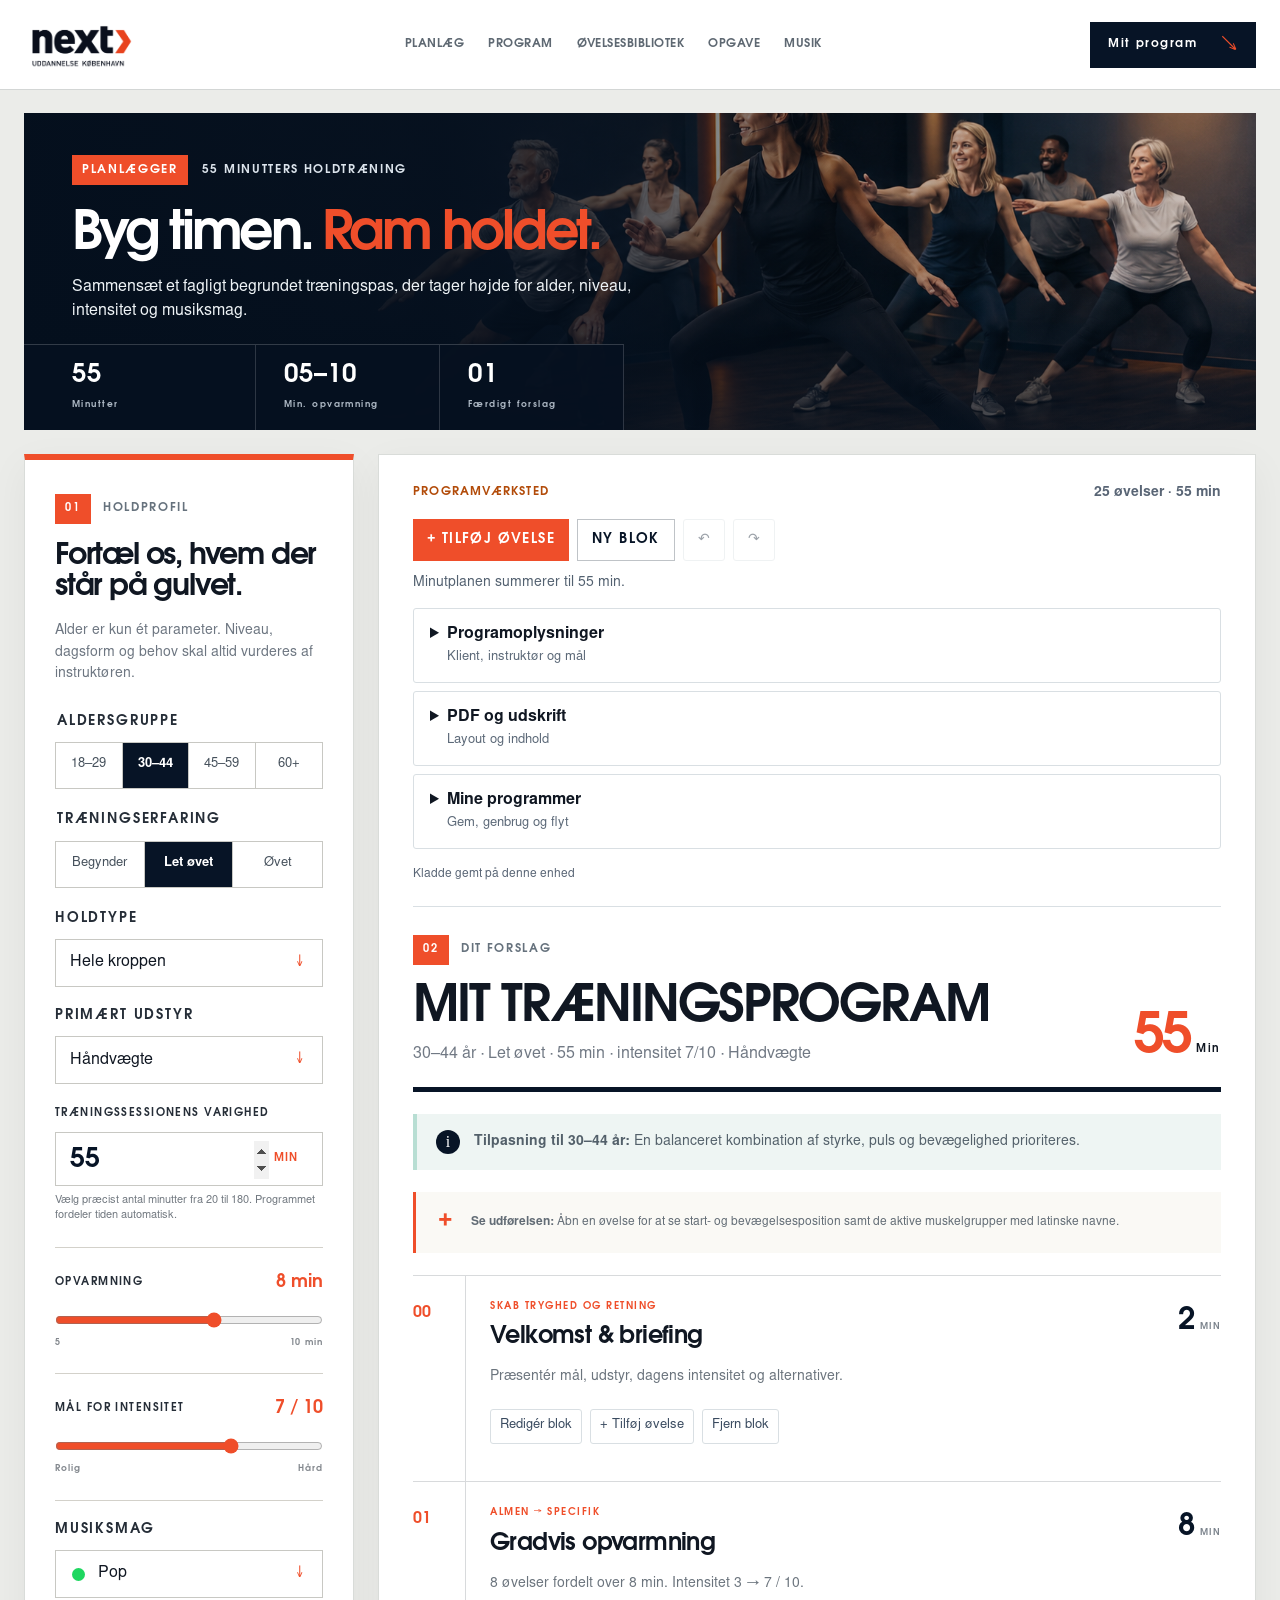
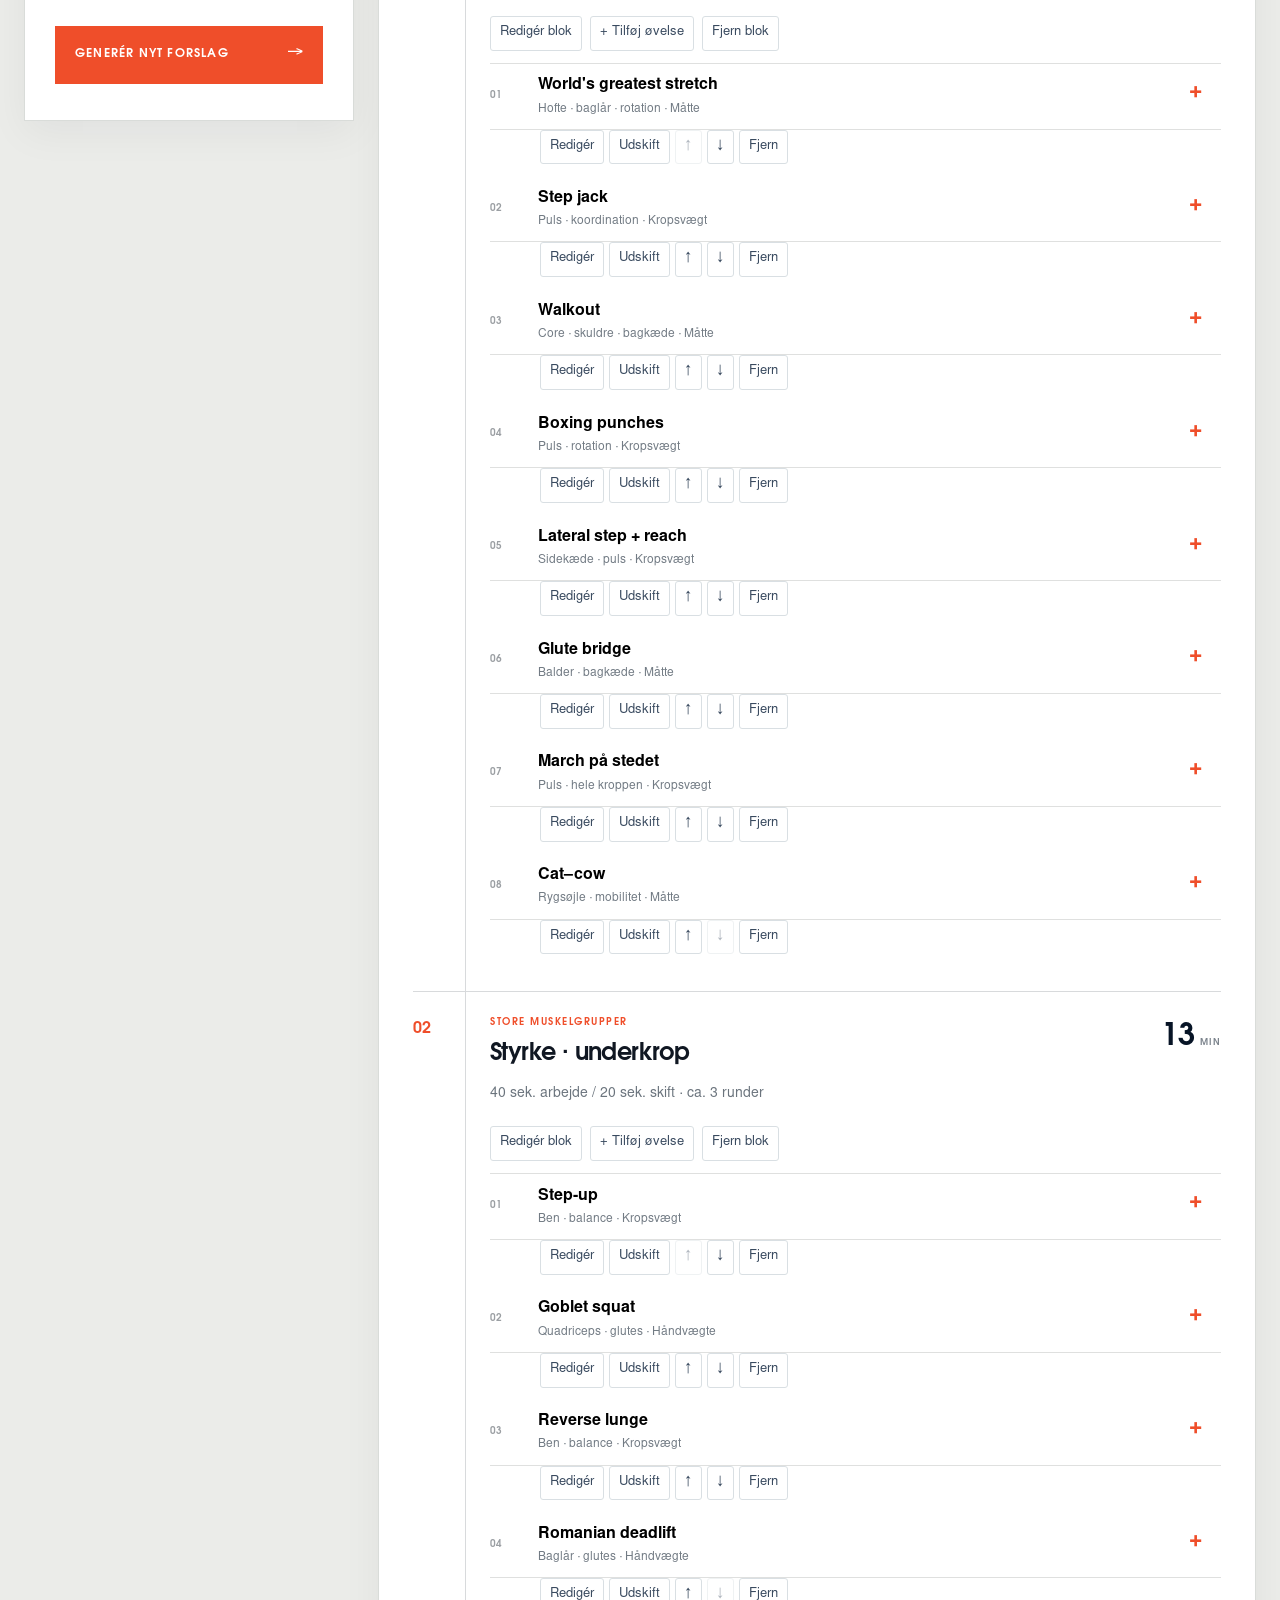
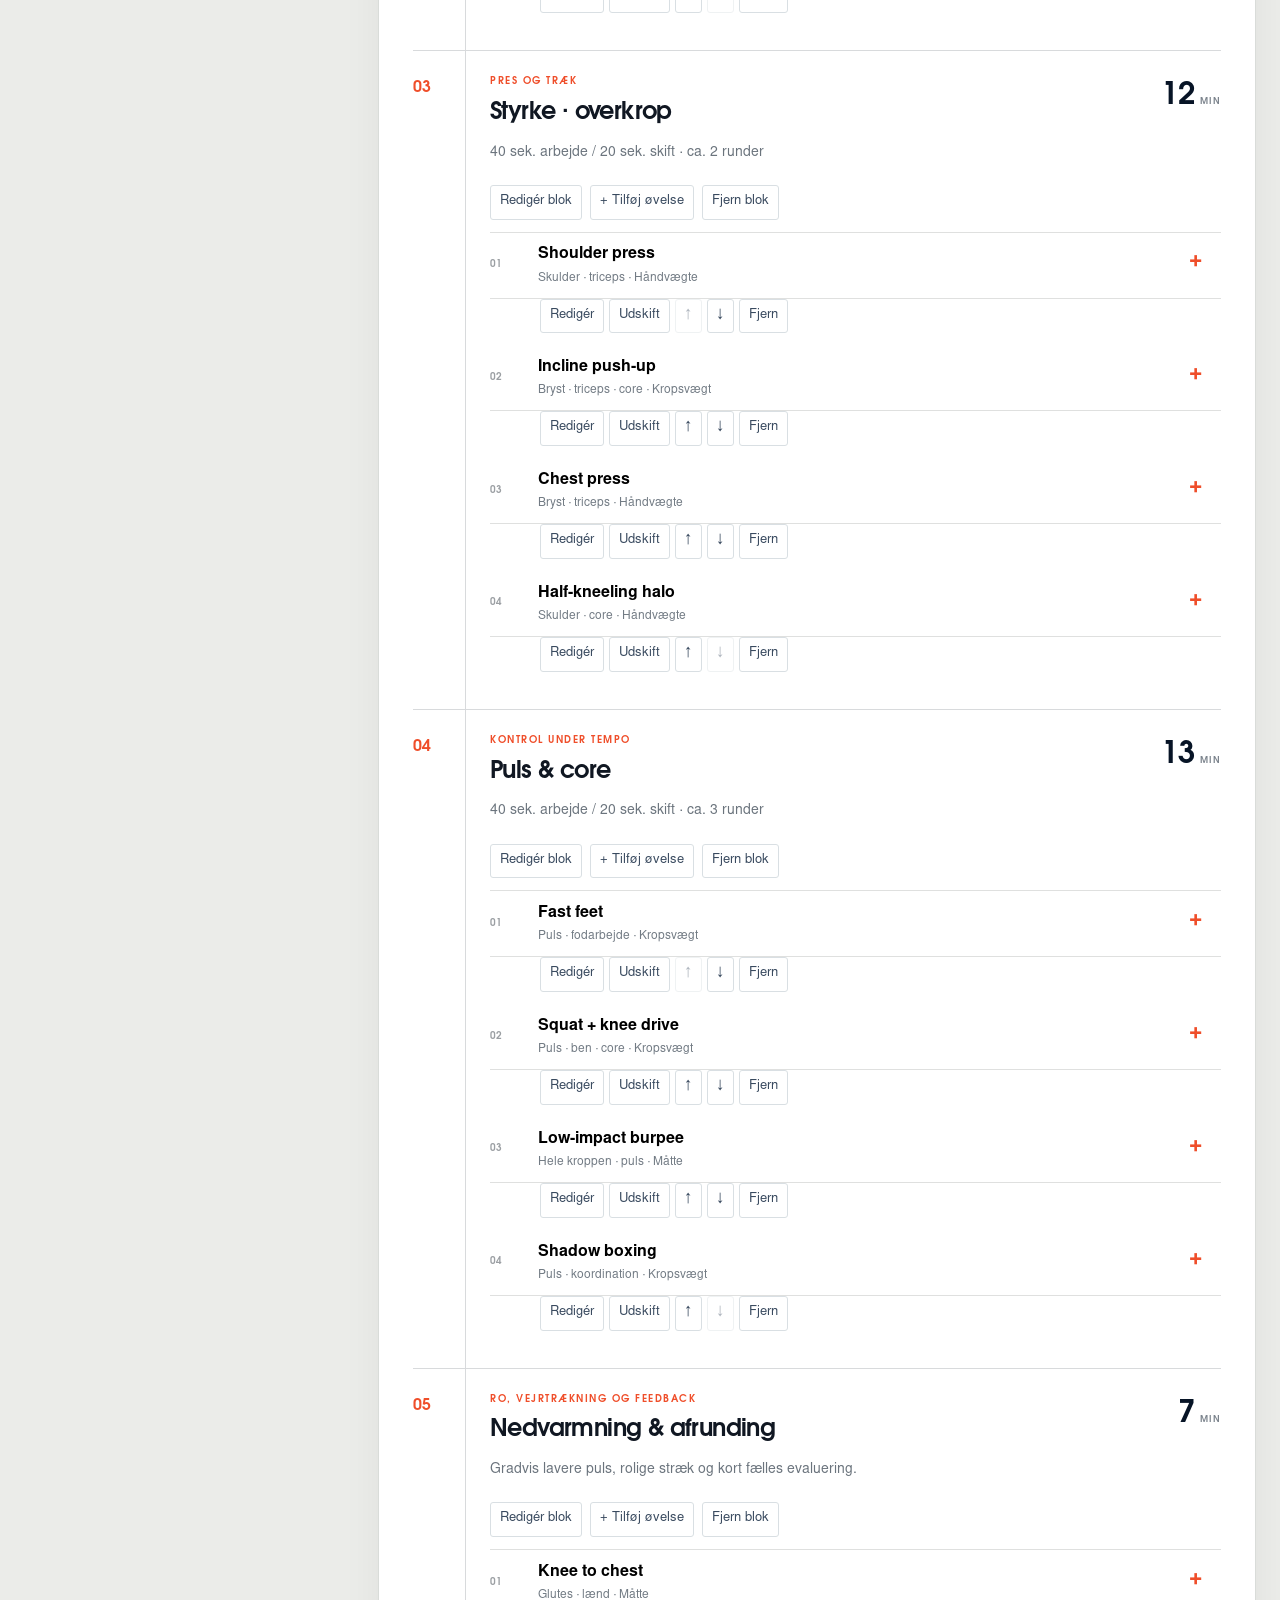
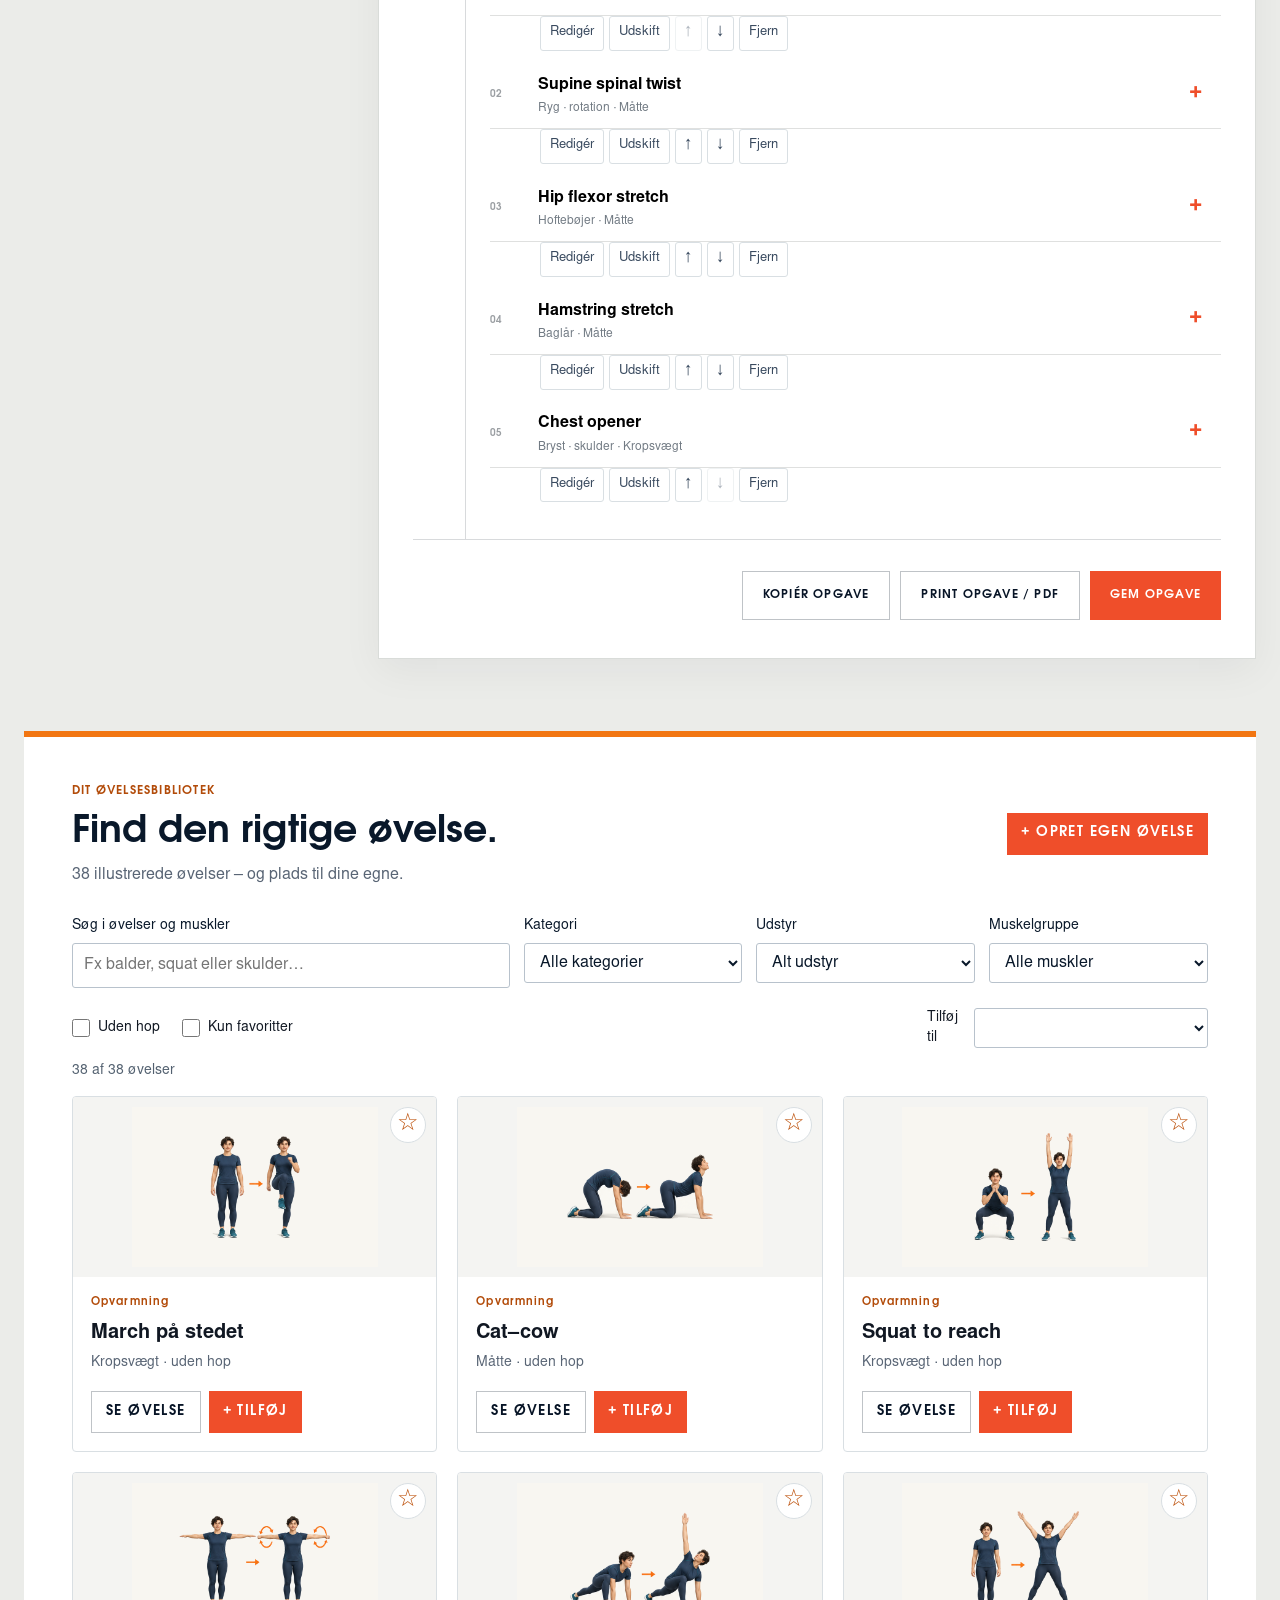
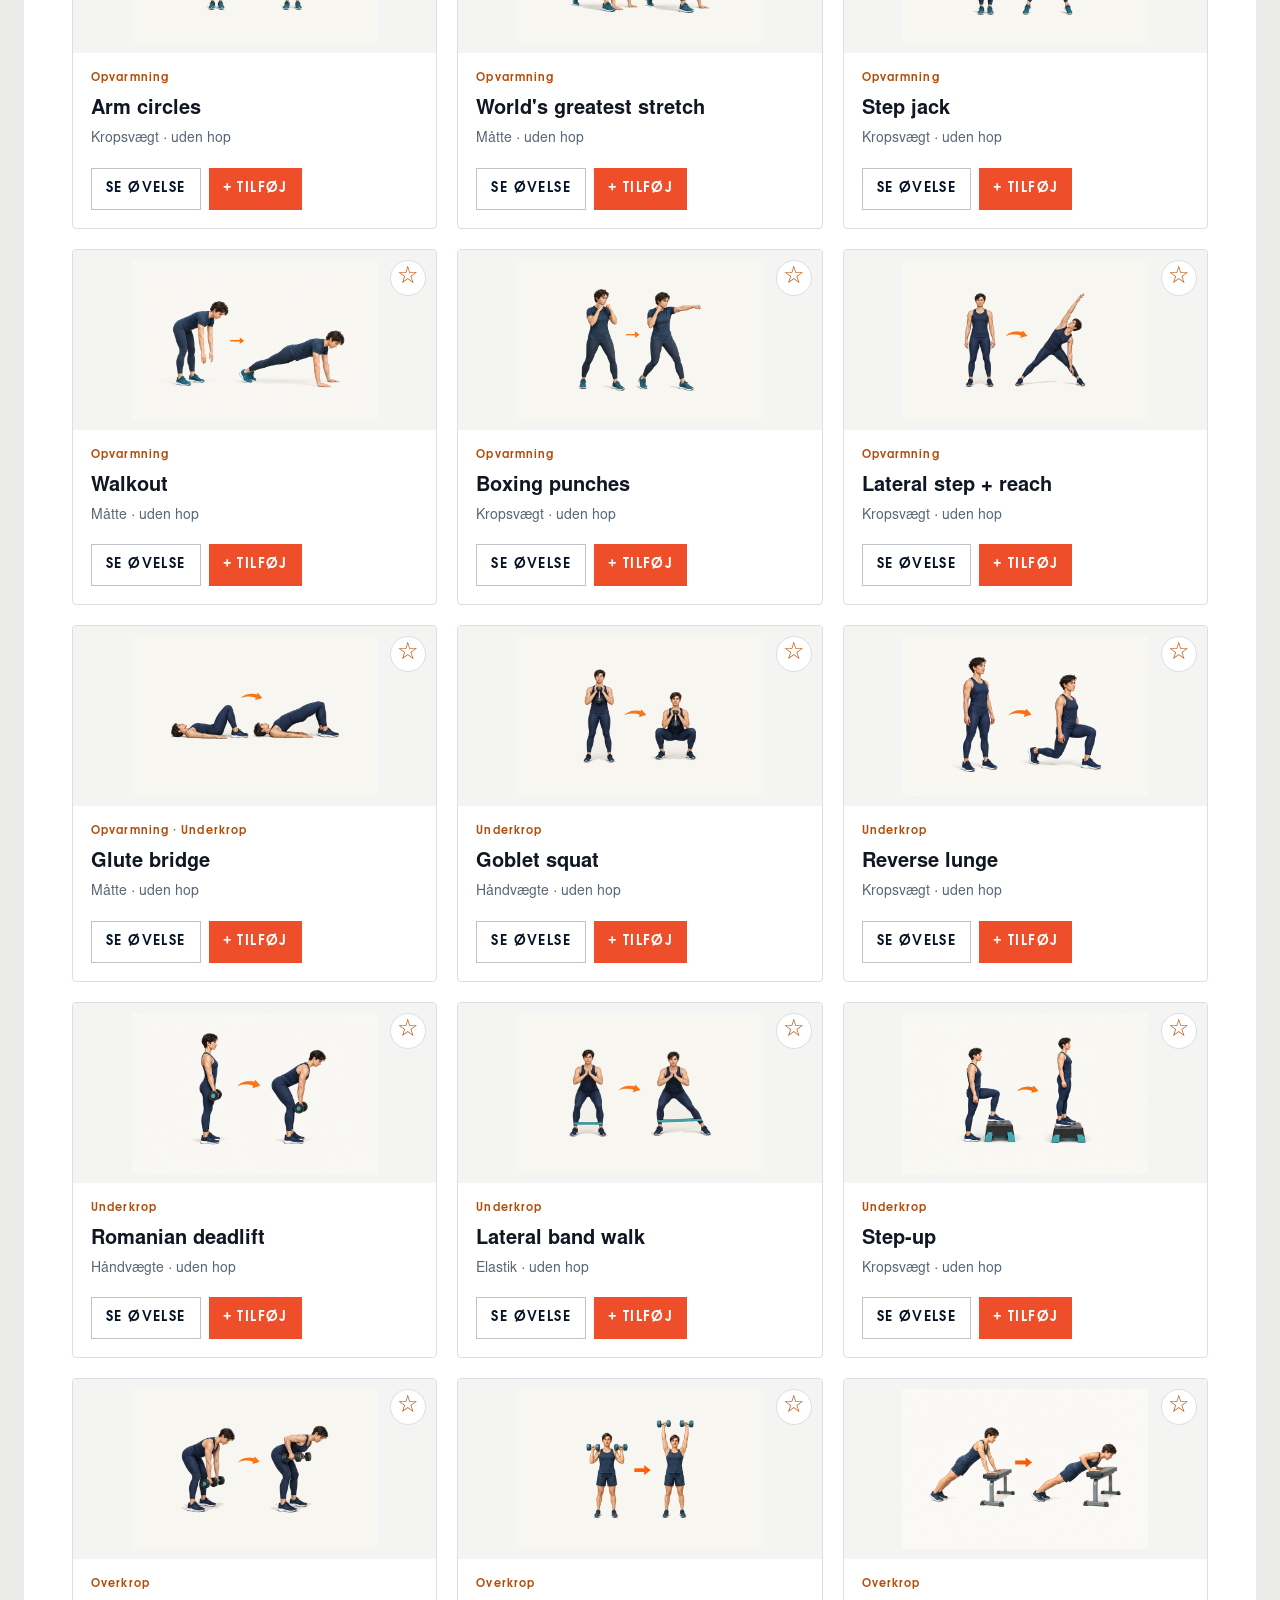
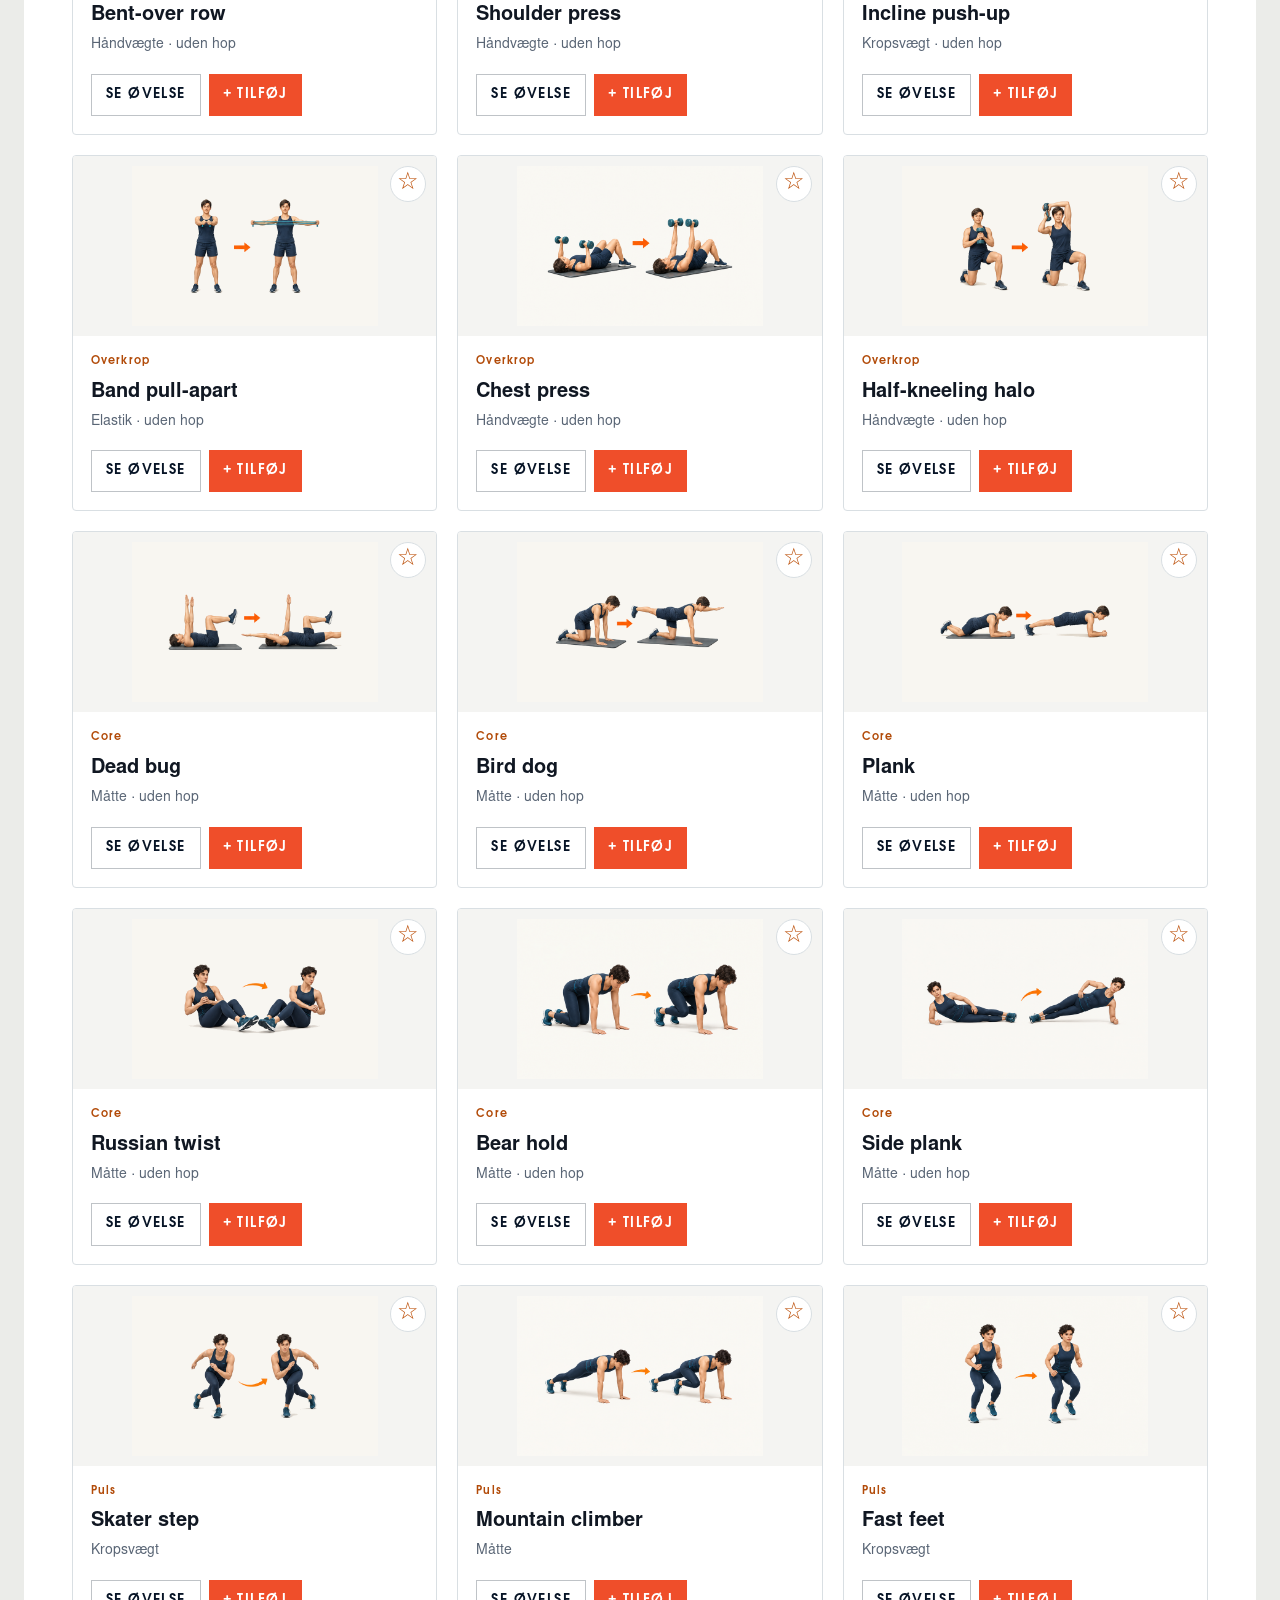
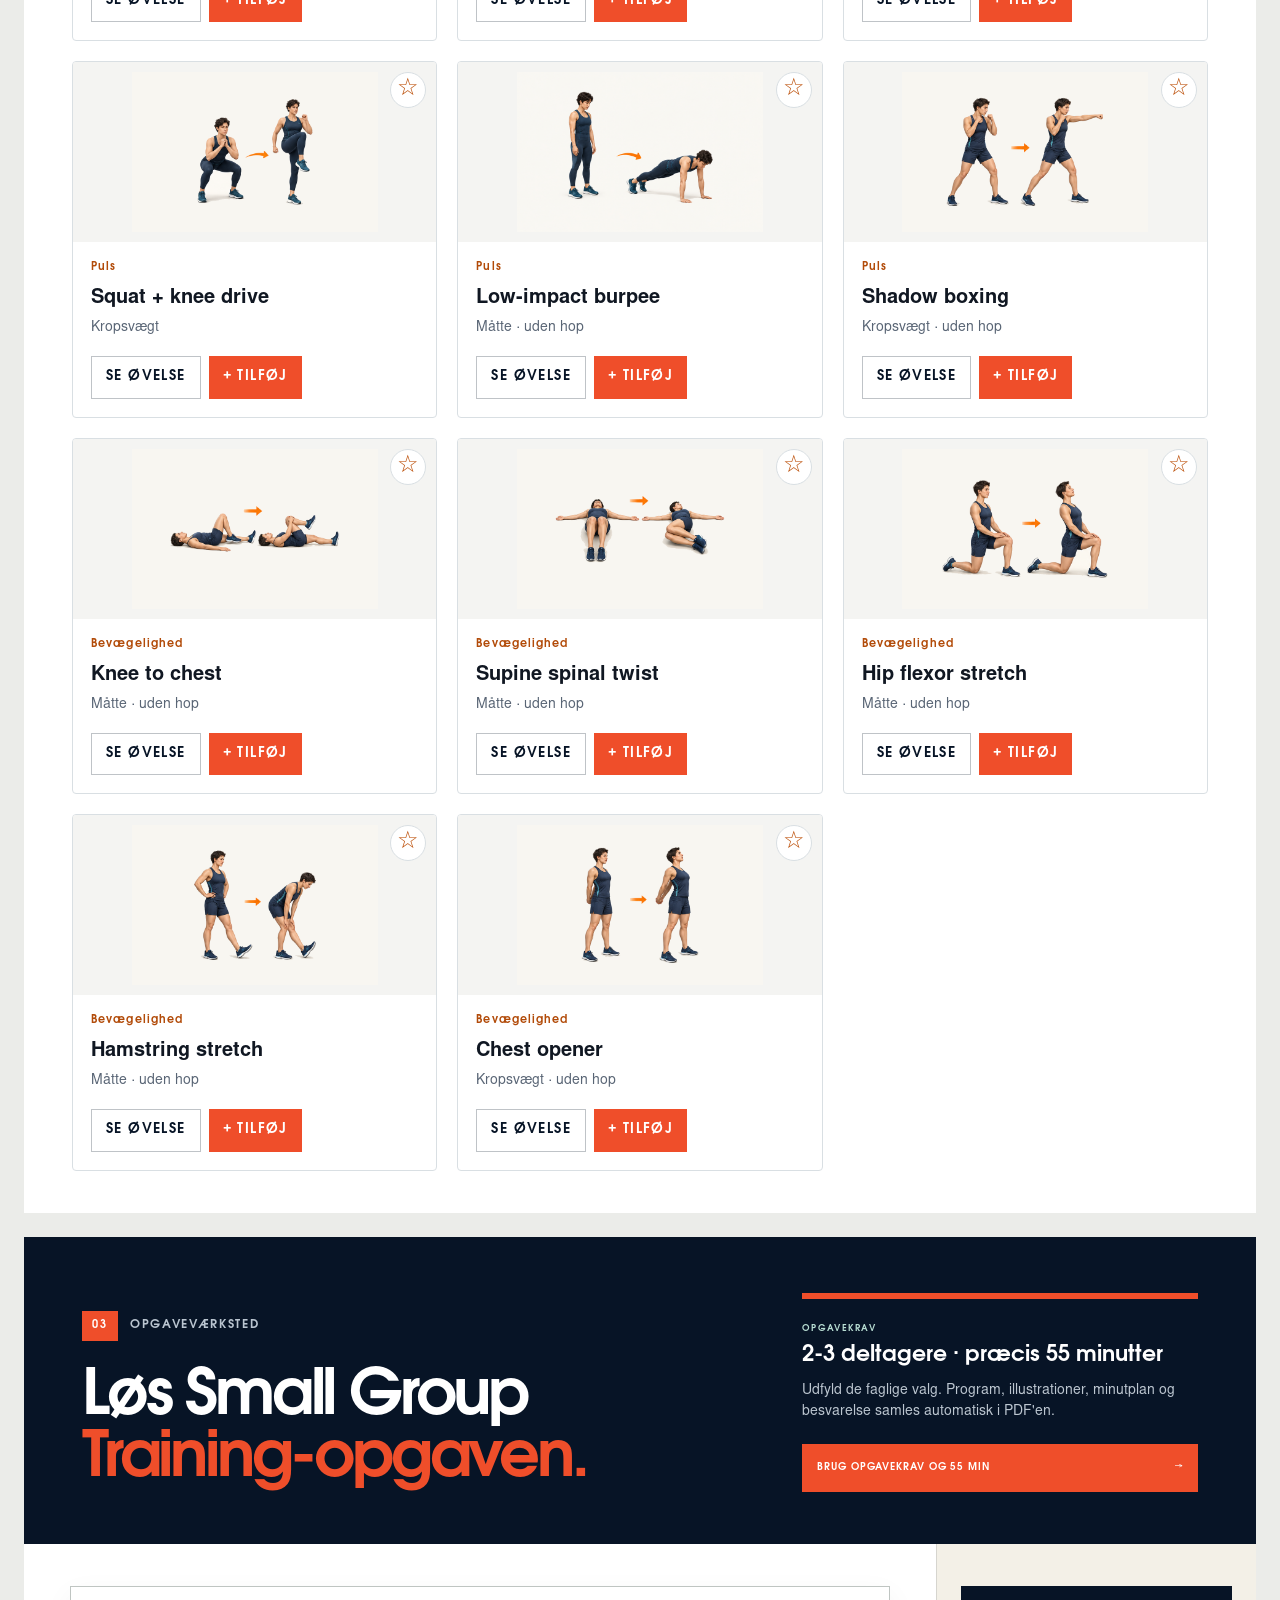
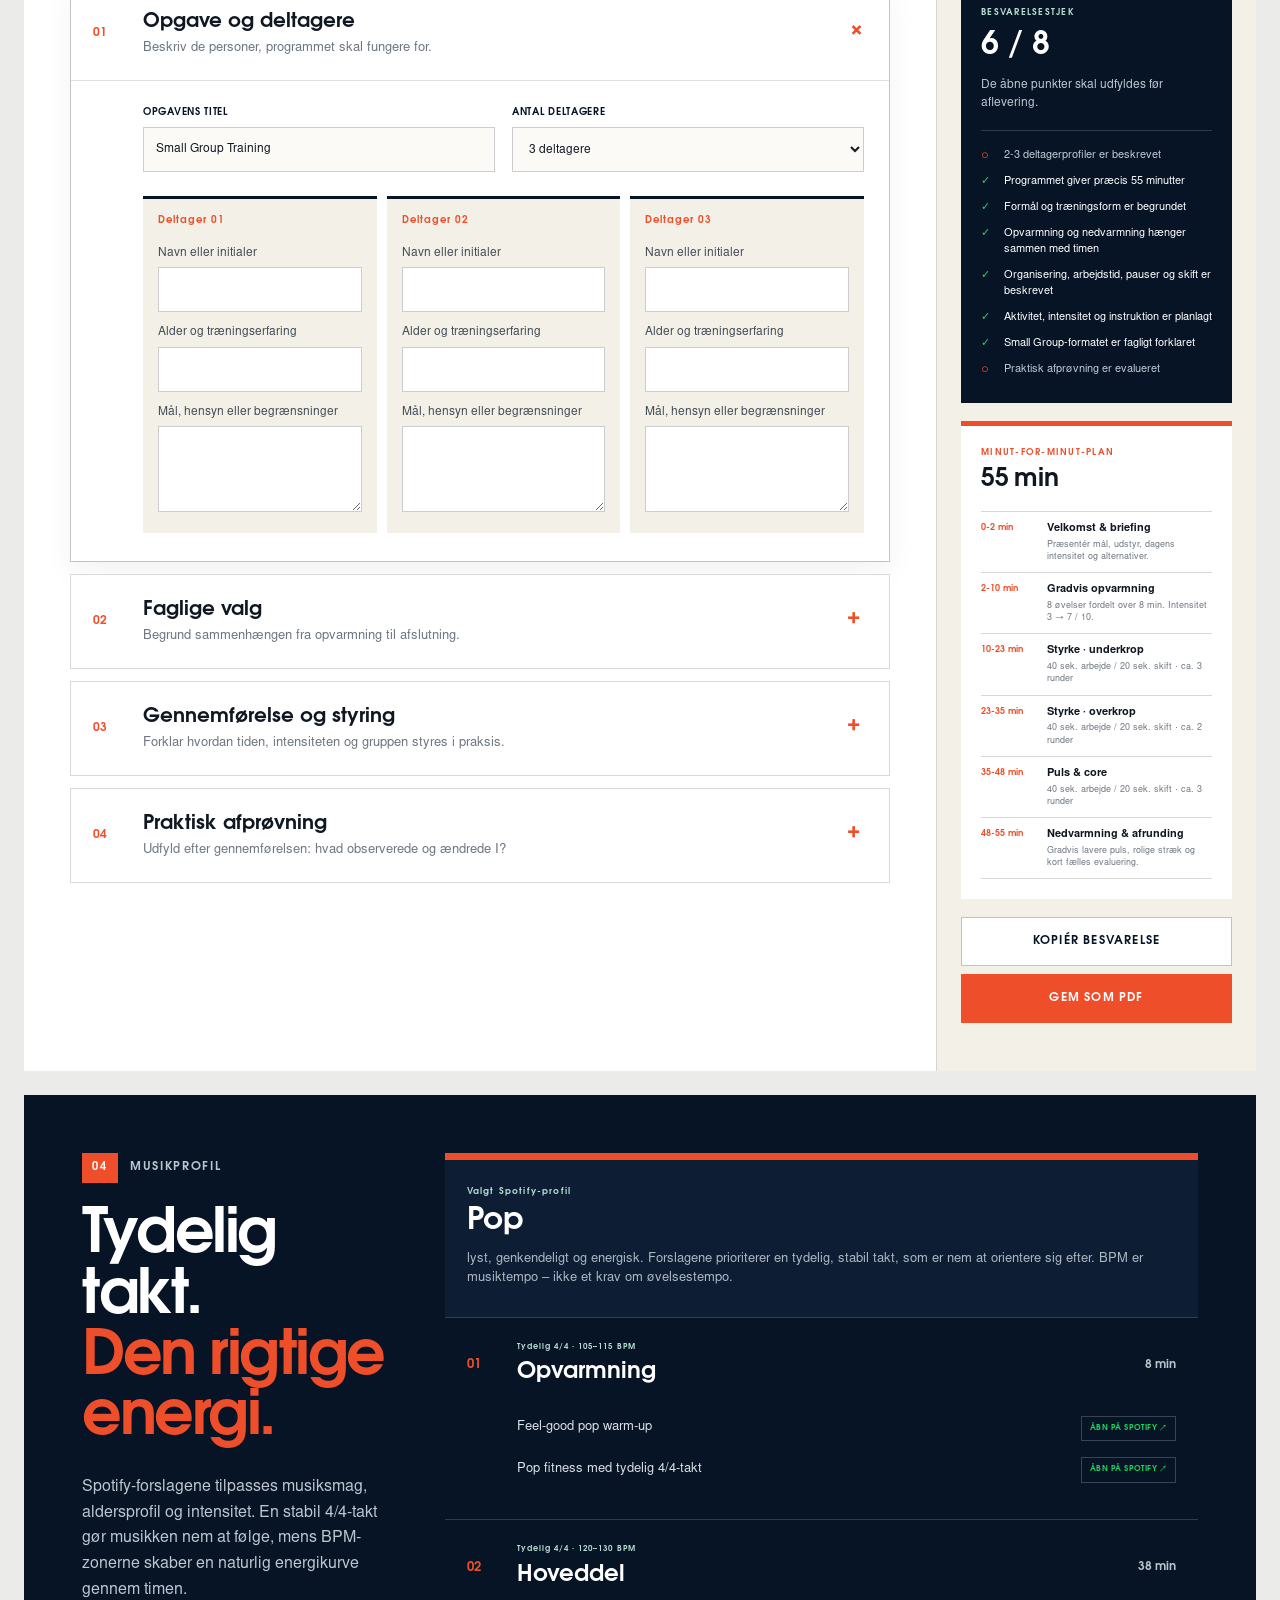
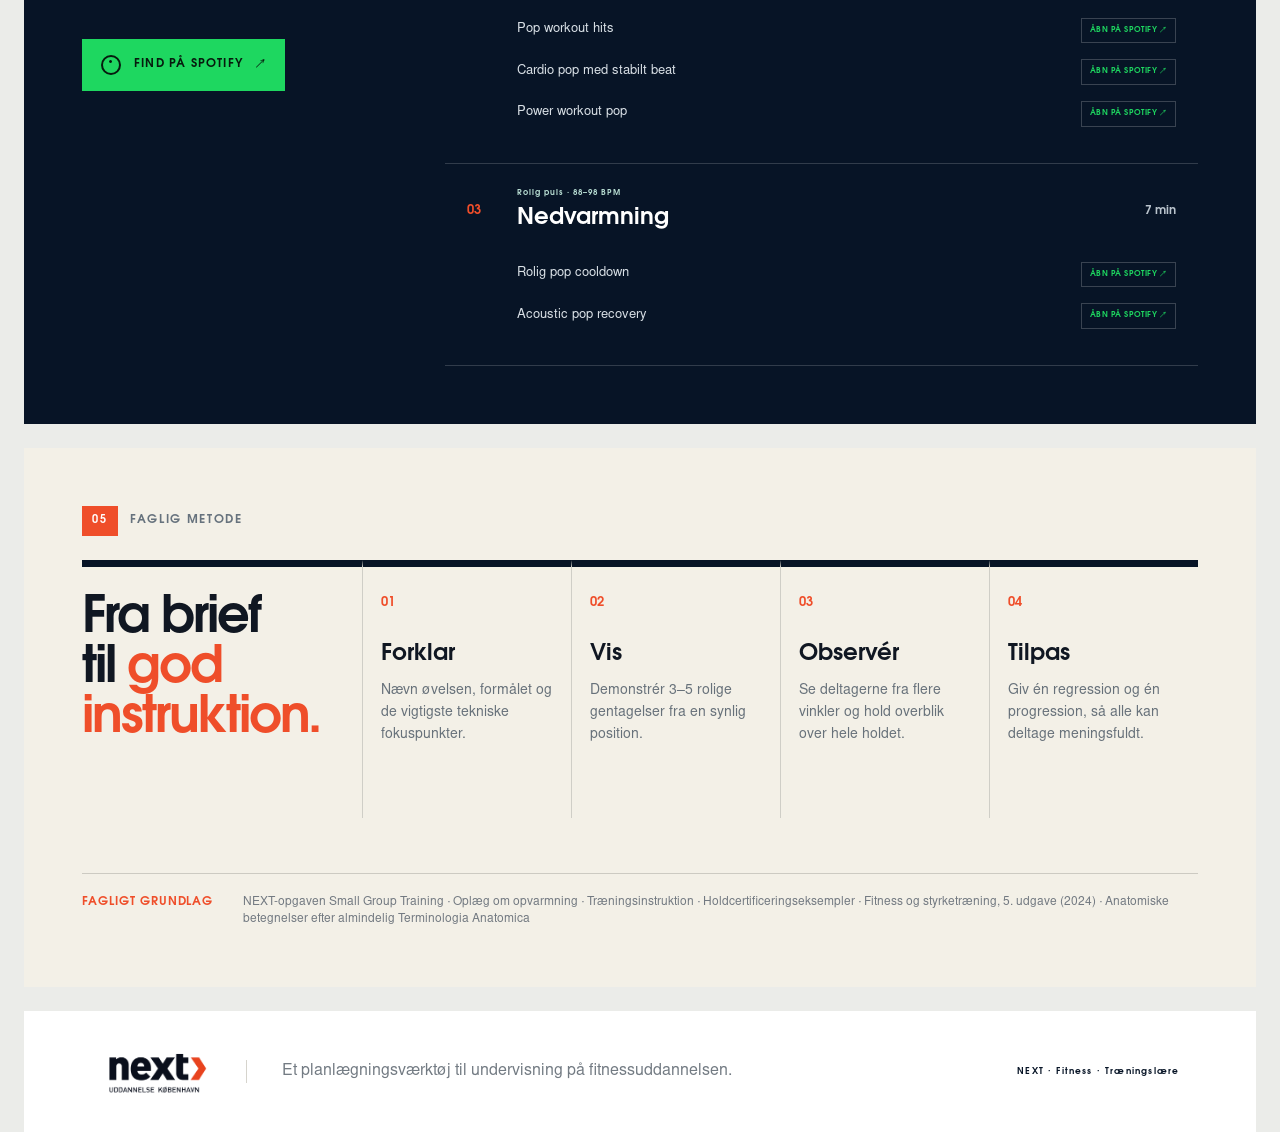
==== commit 204b3fa4: "Udbyg NEXT med øvelsesbibliotek, programværksted og PDF-valg" ====
--- a/index.html
+++ b/index.html
@@ -7,15 +7,18 @@
   <title>NEXT Træningsplan</title>
   <link rel="icon" href="favicon.svg" type="image/svg+xml">
   <link rel="stylesheet" href="css/style.css">
+  <link rel="stylesheet" href="css/pro.css">
+  <script src="js/qr.js" defer></script>
   <script src="js/app.js" defer></script>
+  <script src="js/pro.js" defer></script>
 </head>
 <body>
   <header class="masthead">
     <a class="brand" href="#top" aria-label="NEXT Træningsplan – gå til toppen">
       <img src="assets/images/next-logo.png" alt="NEXT Uddannelse København">
     </a>
-    <nav class="main-nav" aria-label="Hovednavigation"><a href="#top">Planlæg</a><a href="#program">Program</a><a href="#assignment">Opgave</a><a href="#music-title">Musik</a></nav>
-    <a class="header-link" href="#assignment">Start opgave <span aria-hidden="true">↘</span></a>
+    <nav class="main-nav" aria-label="Hovednavigation"><a href="#top">Planlæg</a><a href="#program">Program</a><a href="#exercise-library">Øvelsesbibliotek</a><a href="#assignment">Opgave</a><a href="#music-title">Musik</a></nav>
+    <a class="header-link" href="#program">Mit program <span aria-hidden="true">↘</span></a>
   </header>
 
   <main>
@@ -222,3 +225,4 @@
   </footer>
 </body>
 </html>
+
--- a/css/pro.css
+++ b/css/pro.css
@@ -0,0 +1,183 @@
+/* NEXT professional planning tools. The existing theme and assets are preserved. */
+:root { --pro-ink:#09182a; --pro-line:#d9dfe3; --pro-paper:#f5f7f9; }
+[hidden] { display:none !important; }
+button, input, select, textarea { font:inherit; }
+button:not(:disabled), summary { cursor:pointer; }
+button:disabled { cursor:default; opacity:.4; }
+button:focus-visible, a:focus-visible, input:focus-visible, select:focus-visible, textarea:focus-visible, summary:focus-visible { outline:3px solid #008ca8; outline-offset:3px; }
+input, textarea, select { min-width:0; }
+.pro-kicker { color:#b24b09; font-family:var(--display); font-size:12px; font-weight:bold; letter-spacing:.1em; }
+.pro-workbench { border-bottom:1px solid var(--pro-line); margin-bottom:28px; padding-bottom:22px; }
+.workbench-top { align-items:center; display:flex; flex-wrap:wrap; gap:10px; justify-content:space-between; margin-bottom:16px; }
+.workbench-top strong { color:#596575; font-size:14px; }
+.pro-toolbar { display:flex; align-items:center; gap:8px; flex-wrap:wrap; margin:12px 0; }
+.pro-toolbar button, .pro-workbench .save-button, .pro-workbench .secondary-button, .library-card button, .exercise-library > header button, #pro-dialog .save-button, #pro-dialog .secondary-button { min-height:42px; font-size:14px; padding:10px 14px; }
+.icon-button { background:white; border:1px solid var(--pro-line); border-radius:3px; min-width:42px; min-height:42px; color:var(--pro-ink); font-size:24px; }
+.pro-settings { margin-top:8px; border:1px solid var(--pro-line); border-radius:3px; }
+.pro-settings > summary { padding:14px 16px; font-size:16px; font-weight:bold; }
+.pro-settings > summary span { display:block; font-weight:normal; font-size:13px; color:#5c6978; padding-left:17px; margin-top:3px; }
+.pro-settings[open] > summary { border-bottom:1px solid var(--pro-line); background:var(--pro-paper); }
+.pro-settings > div, .pro-settings > p { margin:16px; }
+.pro-settings > button { margin:0 16px 16px; }
+.pro-form-grid { display:grid; grid-template-columns:repeat(2,minmax(0,1fr)); gap:16px; }
+.pro-form-grid label, .library-controls label { display:flex; flex-direction:column; gap:7px; font-size:14px; color:var(--pro-ink); }
+.pro-form-grid .wide { grid-column:1/-1; }
+.pro-form-grid input, .pro-form-grid select, .pro-form-grid textarea, .library-controls input, .library-controls select, .library-target select { background:white; border:1px solid #b8c2cc; border-radius:3px; color:var(--pro-ink); padding:10px 11px; width:100%; font-size:16px; }
+.pro-form-grid textarea { resize:vertical; line-height:1.5; }
+.form-help { color:#536170; font-size:14px; line-height:1.5; }
+.text-button { background:transparent; border:0; color:#ad4706; padding:8px 0; font-size:14px; font-weight:bold; text-decoration:underline; text-underline-offset:3px; }
+.pdf-checkboxes { display:grid; grid-template-columns:repeat(2,minmax(0,1fr)); gap:14px; }
+.pro-check { display:flex !important; flex-direction:row !important; align-items:center; gap:8px; font-size:14px; line-height:1.4; }
+.pro-check input { width:18px; height:18px; min-height:18px; flex:0 0 18px; accent-color:#e86514; margin:0; }
+.autosave-line { margin-top:17px; color:#596575; font-size:12px; }
+#pro-status { font-size:14px; line-height:1.4; color:#225847; margin:8px 0 0; }
+#pro-status:empty { display:none; }
+#pro-status.error, .form-error { color:#a32823; }
+.saved-program { display:flex; justify-content:space-between; align-items:center; gap:14px; padding:16px 0; border-top:1px solid var(--pro-line); }
+.saved-program h3 { font-size:17px; margin:4px 0; }
+.saved-program p { font-size:13px; margin:4px 0; color:#596575; }
+.saved-program > div:last-child { display:flex; align-items:center; gap:10px; }
+.block-tools { display:flex; flex-wrap:wrap; gap:8px; margin:12px 0; }
+.block-tools button, .exercise-tools button { border:1px solid var(--pro-line); border-radius:3px; background:white; color:#394a5f; padding:7px 9px; font-size:13px; min-height:34px; }
+.block-tools button:hover, .exercise-tools button:hover { background:#fff2e9; border-color:#e86514; }
+.exercise-row { display:block; }
+.exercise-row .exercise-main { width:100%; padding-right:14px; }
+.exercise-tools { display:flex; flex-wrap:wrap; gap:5px; padding:0 12px 12px 50px; }
+.prescription, .exercise-note { font-size:14px; line-height:1.5; margin:0 0 14px; }
+.exercise-note { white-space:pre-wrap; border-left:3px solid #ed791a; padding-left:12px; }
+.no-exercise-image, .custom-exercise-placeholder { display:grid; place-items:center; padding:32px; color:#657383; background:var(--pro-paper); text-align:center; }
+.video-link { display:inline-block; margin-top:14px; color:#a84307; font-weight:bold; }
+.exercise-library { max-width:1280px; margin:0 auto 24px; background:white; border-top:6px solid #f27612; padding:42px 48px; scroll-margin-top:100px; }
+.library-header { display:flex; justify-content:space-between; align-items:center; gap:24px; margin-bottom:28px; }
+.library-header h2 { font-family:var(--display); font-size:38px; line-height:1.1; margin:10px 0; color:var(--pro-ink); }
+.library-header p { font-size:16px; color:#596575; margin:0; }
+.library-controls { display:grid; grid-template-columns:2fr 1fr 1fr 1fr; gap:14px; }
+.library-options { display:flex; justify-content:space-between; gap:20px; align-items:center; margin:20px 0 12px; }
+.library-options > div { display:flex; gap:22px; }
+.library-target { display:flex; gap:10px; align-items:center; font-size:14px; }
+.library-target select { max-width:265px; }
+.library-grid { display:grid; grid-template-columns:repeat(3,minmax(0,1fr)); gap:20px; }
+.library-card { position:relative; border:1px solid var(--pro-line); border-radius:4px; overflow:hidden; }
+.library-preview { display:block; width:100%; background:#f4f4f2; border:0; height:180px; padding:10px !important; }
+.library-preview img { width:100%; height:100%; object-fit:contain; }
+.favorite-button { position:absolute; right:10px; top:10px; z-index:1; border:1px solid #d9dfe3; border-radius:50%; width:36px; min-height:36px !important; height:36px; padding:0 !important; font-size:24px !important; color:#bd510b; background:white; }
+.library-card-content { padding:18px; }
+.library-card-content .pro-kicker { font-size:11px; margin:0 0 10px; }
+.library-card-content h3 { font-size:20px; line-height:1.2; margin:0 0 8px; }
+.library-card-content > p:not(.pro-kicker) { font-size:14px; margin:0 0 18px; color:#596575; }
+.library-card-content > div { display:flex; gap:8px; }
+.library-empty { grid-column:1/-1; padding:36px; text-align:center; background:var(--pro-paper); }
+.library-mode { display:flex; align-items:center; justify-content:space-between; gap:12px; background:#fff1e5; padding:16px; border:1px solid #f0ba91; margin-bottom:15px; }
+.library-mode button { background:transparent; border:0; text-decoration:underline; font-size:14px; }
+#pro-dialog { width:min(660px,calc(100vw - 32px)); max-height:calc(100dvh - 48px); margin:auto; padding:0; border:0; border-top:6px solid #f27612; border-radius:4px; color:var(--pro-ink); box-shadow:0 22px 80px #00102055; }
+#pro-dialog.wide-dialog { width:min(940px,calc(100vw - 32px)); }
+#pro-dialog::backdrop { background:#071526b3; }
+#pro-dialog form > header { display:flex; align-items:flex-start; justify-content:space-between; gap:20px; padding:26px 30px 20px; background:white; }
+#pro-dialog h2 { font-family:var(--display); font-size:27px; line-height:1.2; margin:8px 0 0; }
+.dialog-body { padding:8px 30px 24px; }
+#pro-dialog form > footer { display:flex; justify-content:flex-end; gap:12px; min-height:0; padding:20px 30px; margin:0; background:var(--pro-paper); border-top:1px solid var(--pro-line); }
+#pro-dialog .form-error { padding:0 30px; margin:0 0 15px; font-size:15px; }
+.muscle-picker { margin:0; padding:16px; border:1px solid var(--pro-line); display:grid; grid-template-columns:repeat(3,minmax(0,1fr)); gap:12px; }
+.muscle-picker legend { padding:0 8px; }
+.preview-actions { display:flex; gap:12px; }
+#pro-print-summary { display:none; }
+@media screen {
+  .planner-hero { min-height:300px; }
+  .hero-copy { padding:42px 48px 90px; max-width:760px; }
+  .hero-copy h1 { font-size:54px; margin-bottom:14px; }
+  .hero-copy h1 br { display:none; }
+  .hero-copy h1 em { margin-left:10px; }
+  .hero-copy > p { font-size:16px; max-width:580px; }
+  .hero-facts { padding-left:48px; max-width:600px; }
+  .hero-facts div { min-height:64px; }
+  .hero-facts strong { font-size:26px; }
+  .main-nav { gap:24px; }
+  .main-nav a { font-size:12px; letter-spacing:.04em; }
+  .control-panel { position:static; }
+  .control-intro, .control-panel .field-label, .control-panel legend { font-size:14px; }
+  .program-panel { padding:28px 34px 38px; }
+  .exercise-learning-grid { grid-template-columns:minmax(0,1fr); }
+  .muscle-panel { display:grid; grid-template-columns:1fr 1fr; column-gap:15px; }
+  .muscle-panel > div:first-child { grid-column:1/-1; }
+  .muscle-panel .anatomy-visual { height:150px; }
+  .print-exercise-pages { display:none !important; }
+}
+@media screen and (max-width:1328px) { .exercise-library { margin-left:24px; margin-right:24px; } }
+@media screen and (max-width:980px) { .library-controls { grid-template-columns:1fr 1fr; } .library-grid { grid-template-columns:repeat(2,minmax(0,1fr)); } .main-nav { gap:12px; } .program-panel { padding:24px; } .pdf-checkboxes { grid-template-columns:1fr; } }
+@media screen and (max-width:760px) {
+  .planner-hero { min-height:310px; } .hero-copy { padding:35px 24px 100px; } .hero-copy h1 { font-size:42px; } .hero-copy h1 br { display:block; } .hero-copy h1 em { margin-left:0; } .hero-facts { padding-left:24px; }
+  .exercise-library { margin:0; padding:32px 20px; } .library-header { align-items:flex-start; flex-direction:column; gap:15px; } .library-header h2 { font-size:30px; } .library-options { align-items:stretch; flex-direction:column; } .library-target select { max-width:none; } .library-grid { gap:12px; } .library-preview { height:145px; } .library-card-content { padding:12px; } .library-card-content > div { flex-direction:column; } .library-card-content h3 { font-size:18px; }
+  .pro-form-grid { grid-template-columns:1fr; } .pdf-checkboxes { grid-template-columns:1fr 1fr; } .pro-toolbar { gap:6px; } .exercise-tools { padding-left:12px; } .muscle-picker { grid-template-columns:repeat(2,minmax(0,1fr)); } #pro-dialog form > header, #pro-dialog form > footer { padding:20px; } .dialog-body { padding:0 20px 20px; } .saved-program { flex-wrap:wrap; } .library-controls { gap:10px; } .library-search-label { grid-column:1/-1; }
+}
+@media screen and (max-width:400px) { .library-grid { grid-template-columns:1fr; } .pdf-checkboxes { grid-template-columns:1fr; } }
+@media print {
+  @page { size:A4 portrait; margin:10mm; }
+  .pro-workbench, .exercise-library, #pro-dialog, .block-tools, .exercise-tools, .program-heading, .adaptation-note { display:none !important; }
+  .builder-shell, .program-panel { display:block !important; width:100% !important; max-width:none !important; margin:0 !important; padding:0 !important; border:0 !important; box-shadow:none !important; }
+  main { margin:0 !important; padding:0 !important; }
+  #pro-print-summary { display:block; break-after:page; font-size:11pt; line-height:1.45; color:#0b1e32; }
+  #pro-print-summary > header { display:flex; justify-content:space-between; align-items:center; border-bottom:2mm solid #ef7417; padding:0 0 6mm; margin:0 0 10mm; }
+  #pro-print-summary > header img { width:30mm; }
+  #pro-print-summary h1 { font-family:var(--display); font-size:30pt; line-height:1.1; margin:4mm 0 10mm; overflow-wrap:anywhere; }
+  #pro-print-summary h2 { font-size:15pt; margin:8mm 0 3mm; }
+  #pro-print-summary p { white-space:pre-wrap; }
+  .print-client-row { display:grid; grid-template-columns:2fr 2fr 1fr; gap:5mm; background:#edf1f4; border-left:1.5mm solid #ef7417; padding:6mm; }
+  .print-client-row small, .print-client-row strong { display:block; }
+  .print-client-row small { font-size:8pt; margin-bottom:2mm; color:#516172; }
+  #pro-print-summary table { width:100%; border-collapse:collapse; font-size:9.5pt; }
+  #pro-print-summary th { background:#0b1e32; color:white; text-align:left; padding:3mm; }
+  #pro-print-summary td { border-bottom:.25mm solid #ced5db; padding:3mm; vertical-align:top; }
+  #pro-print-summary td:first-child { white-space:nowrap; }
+  .print-profile { margin-top:7mm; color:#526374; font-size:9pt; }
+  body.pro-no-assignment #assignment-print-summary, body.pro-no-music #print-music-sheet, body.pro-no-practical #print-practical-sheet { display:none !important; }
+  #assignment-print-summary, #print-music-sheet { break-before:page; }
+  #print-exercise-pages { display:block !important; break-before:page; }
+  .pro-print-page { height:274mm; display:flex; flex-direction:column; break-after:page; break-inside:avoid; font-size:9pt; color:#0b1e32; padding:0; box-sizing:border-box; }
+  .pro-print-page:last-child { break-after:auto; }
+  .pro-page-header { display:flex; justify-content:space-between; gap:4mm; border-bottom:1mm solid #ef7417; padding:0 0 3mm; margin-bottom:4mm; font-size:8pt; line-height:1.3; }
+  .pro-page-header > * { max-width:40%; overflow-wrap:anywhere; }
+  .pro-print-cards { display:grid; grid-template-columns:1fr; grid-template-rows:repeat(2,minmax(0,1fr)); gap:4mm; flex:1; min-height:0; }
+  .count-1 .pro-print-cards { grid-template-rows:1fr; }
+  .count-4 .pro-print-cards { grid-template-columns:1fr 1fr; grid-template-rows:repeat(2,minmax(0,1fr)); }
+  .count-6 .pro-print-cards { grid-template-columns:1fr 1fr; grid-template-rows:repeat(3,minmax(0,1fr)); }
+  .pro-print-card { border:.25mm solid #cbd2d8; border-top:1mm solid #f07819; border-radius:1mm; padding:4mm; display:flex; flex-direction:column; gap:1.6mm; min-height:0; overflow-wrap:anywhere; break-inside:avoid; }
+  .pro-print-title { display:flex; align-items:center; gap:3mm; }
+  .pro-print-title > b { font-size:20pt; line-height:1; color:#d46212; }
+  .pro-print-title small { color:#617080; font-size:8pt; }
+  .pro-print-title h3 { font-family:var(--display); font-size:16pt; line-height:1.1; margin:1mm 0; }
+  .pro-print-title p { font-size:8pt; color:#617080; margin:0; }
+  .pro-print-dose { display:flex; align-items:center; justify-content:space-between; gap:3mm; padding:2mm 3mm; background:#0b1e32; color:white; font-size:9pt; }
+  .pro-print-dose strong { font-size:7pt; letter-spacing:.03em; }
+  .pro-print-dose span { white-space:pre-wrap; }
+  .pro-print-prescription { margin:0; font-size:8pt; color:#46576a; }
+  .pro-print-visuals { display:flex; align-items:center; gap:3mm; flex:1; min-height:0; max-height:55mm; }
+  .pro-print-movement { display:block; width:58%; height:100%; min-height:0; object-fit:contain; }
+  .pro-print-movement:only-child { width:100%; }
+  .pro-print-anatomy { width:42%; min-width:0; height:100%; display:flex; flex-direction:column; }
+  .pro-print-anatomy:only-child { width:100%; }
+  .pro-print-anatomy .anatomy-visual { flex:1; min-height:0; height:35mm; margin:0; }
+  .pro-print-anatomy p { font-size:7pt; line-height:1.25; margin:1mm 0 0; text-align:center; }
+  .pro-print-instructions p, .pro-print-variations p, .pro-print-notes { font-size:8.5pt; line-height:1.3; margin:0 0 1mm; white-space:pre-wrap; }
+  .pro-print-variations { display:flex; gap:4mm; padding-top:1mm; border-top:.2mm solid #d7dde2; }
+  .pro-print-variations > p { flex:1; }
+  .pro-print-video a { display:flex; gap:2mm; align-items:center; color:#854010; font-size:8pt; text-decoration:underline; }
+  .video-qr { width:17mm; height:17mm; flex:0 0 17mm; }
+  .pro-page-footer { display:flex; justify-content:space-between; padding:3mm 0 0; font-size:7.5pt; color:#607184; line-height:1.2; min-height:7mm; }
+  .count-1 .pro-print-title h3 { font-size:24pt; }
+  .count-1 .pro-print-visuals { max-height:135mm; }
+  .count-1 .pro-print-instructions p, .count-1 .pro-print-variations p, .count-1 .pro-print-notes { font-size:12pt; line-height:1.5; }
+  .count-1 .pro-print-anatomy p { font-size:10pt; }
+  .count-4 .pro-print-card, .count-6 .pro-print-card { padding:3mm; gap:1.2mm; }
+  .count-4 .pro-print-title h3, .count-6 .pro-print-title h3 { font-size:12pt; }
+  .count-4 .pro-print-dose, .count-6 .pro-print-dose { flex-direction:column; align-items:flex-start; gap:1mm; font-size:8pt; padding:2mm; }
+  .count-4 .pro-print-visuals { max-height:36mm; }
+  .count-6 .pro-print-visuals { max-height:22mm; }
+  .count-4 .pro-print-instructions p, .count-4 .pro-print-variations p, .count-4 .pro-print-notes, .count-6 .pro-print-instructions p, .count-6 .pro-print-variations p, .count-6 .pro-print-notes { font-size:7.5pt; line-height:1.2; }
+  .count-4 .pro-print-anatomy p, .count-6 .pro-print-anatomy p { font-size:6pt; }
+  .count-4 .pro-print-variations, .count-6 .pro-print-variations { display:block; }
+  .count-6 .pro-print-title > b { font-size:15pt; }
+  .count-6 .video-qr { width:14mm; height:14mm; flex-basis:14mm; }
+  #print-exercise-pages[data-font="large"] .pro-print-instructions p, #print-exercise-pages[data-font="large"] .pro-print-variations p, #print-exercise-pages[data-font="large"] .pro-print-notes { font-size:10pt; }
+  #print-exercise-pages[data-font="large"] .count-1 .pro-print-instructions p { font-size:14pt; }
+  #print-exercise-pages[data-font="large"] .count-4 .pro-print-instructions p, #print-exercise-pages[data-font="large"] .count-6 .pro-print-instructions p, #print-exercise-pages[data-font="large"] .count-4 .pro-print-variations p, #print-exercise-pages[data-font="large"] .count-6 .pro-print-variations p { font-size:8.5pt; }
+}
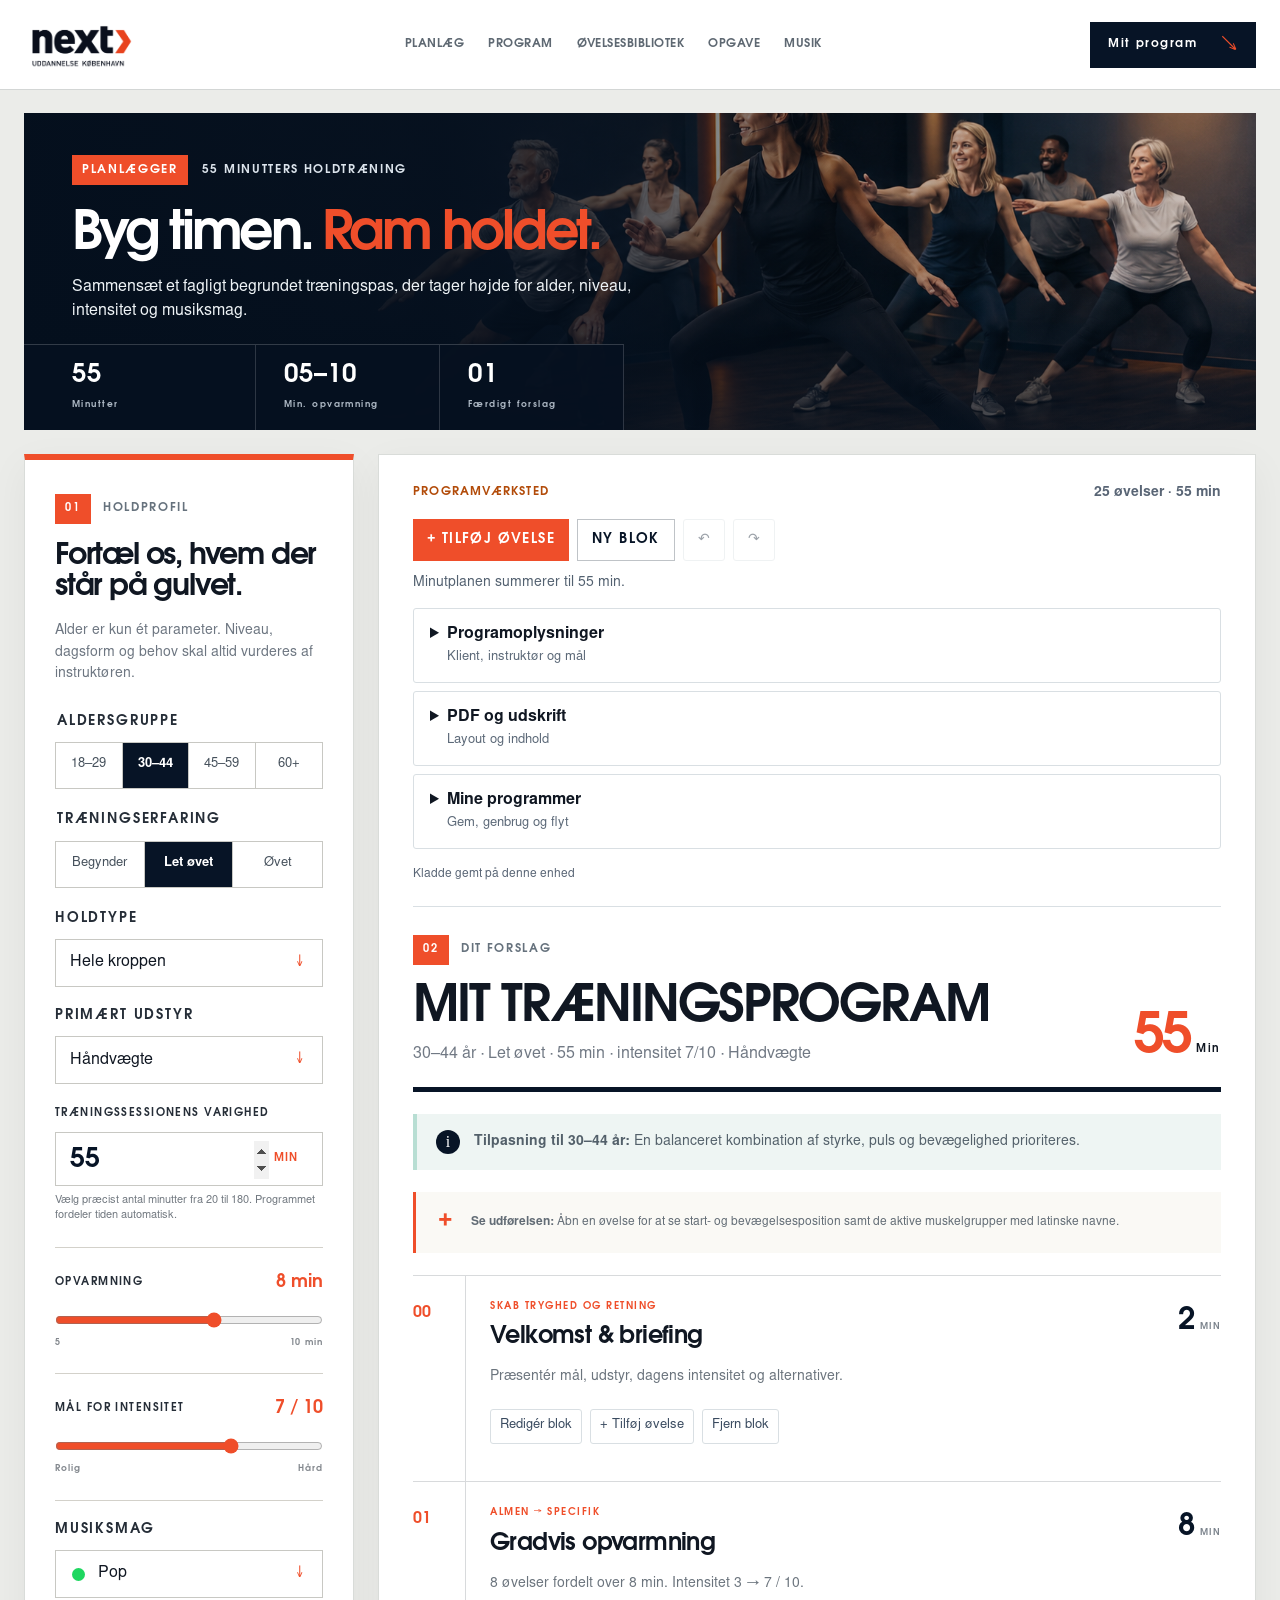
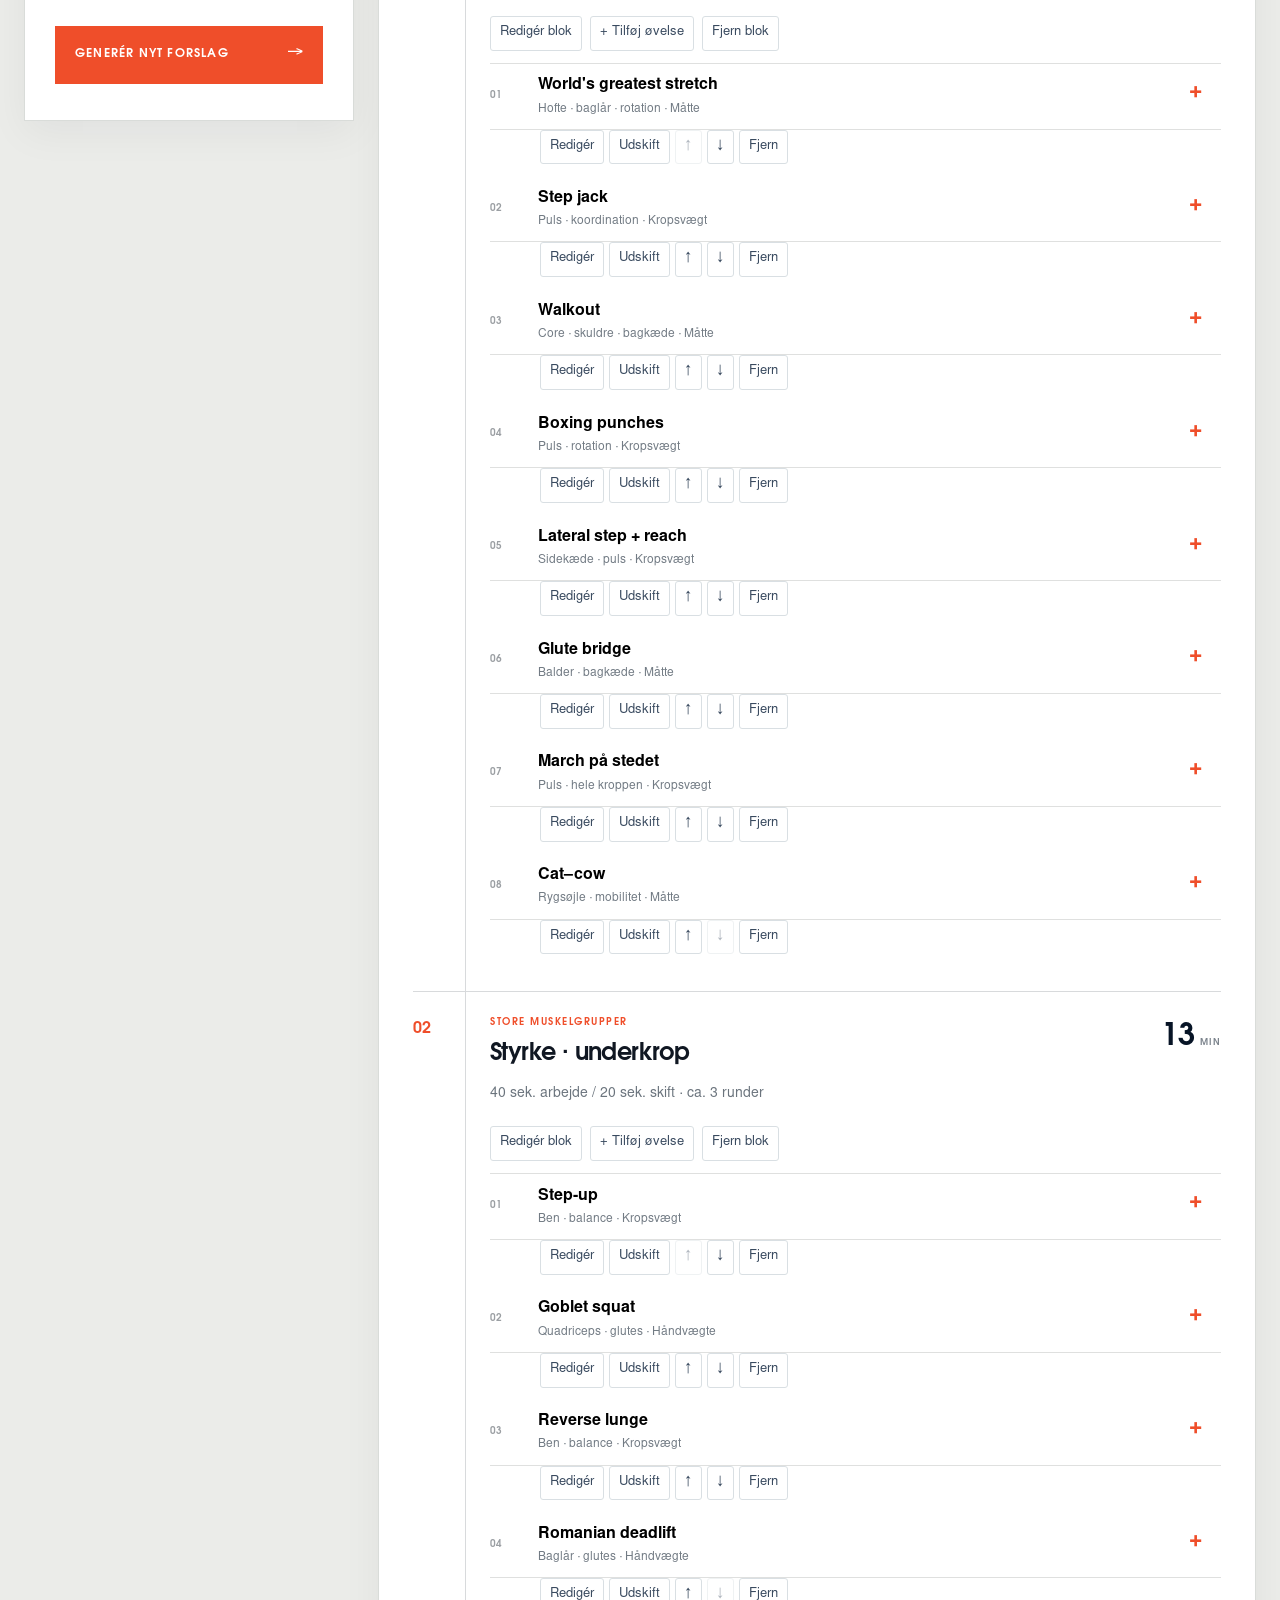
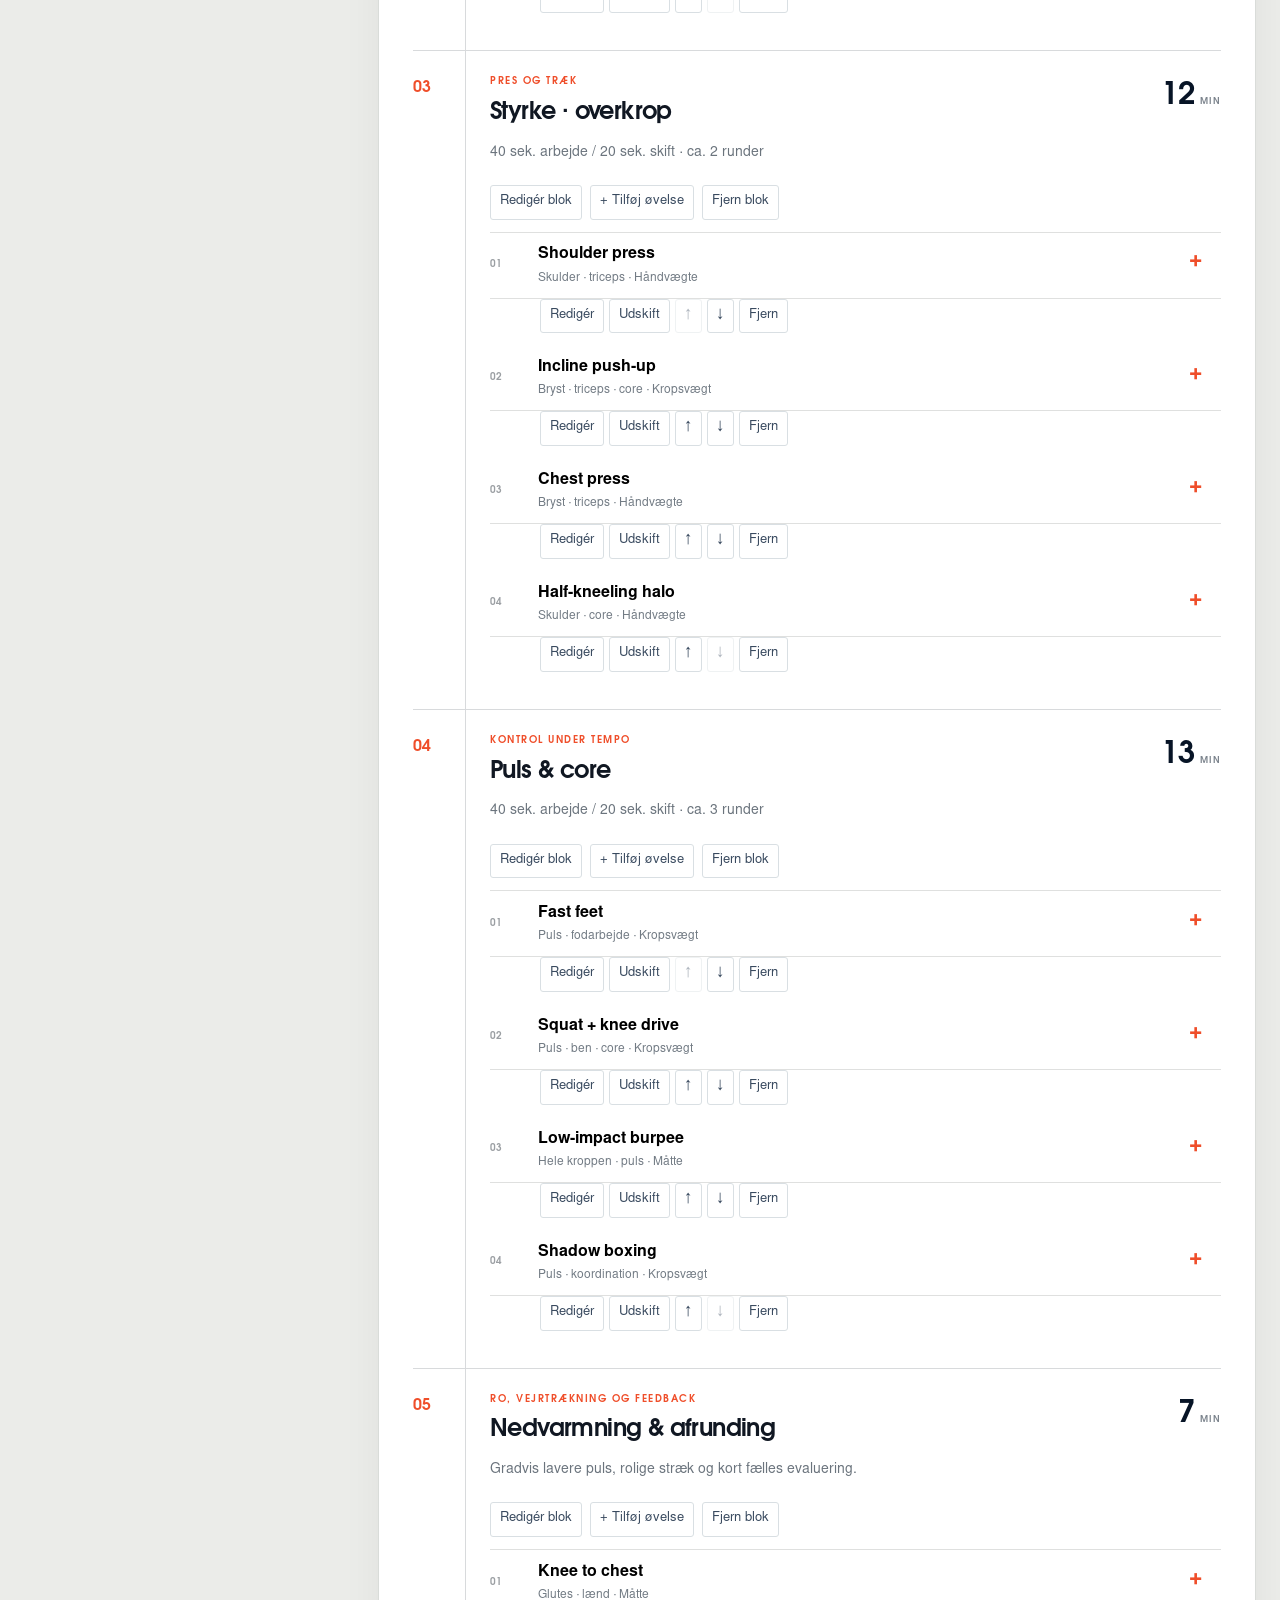
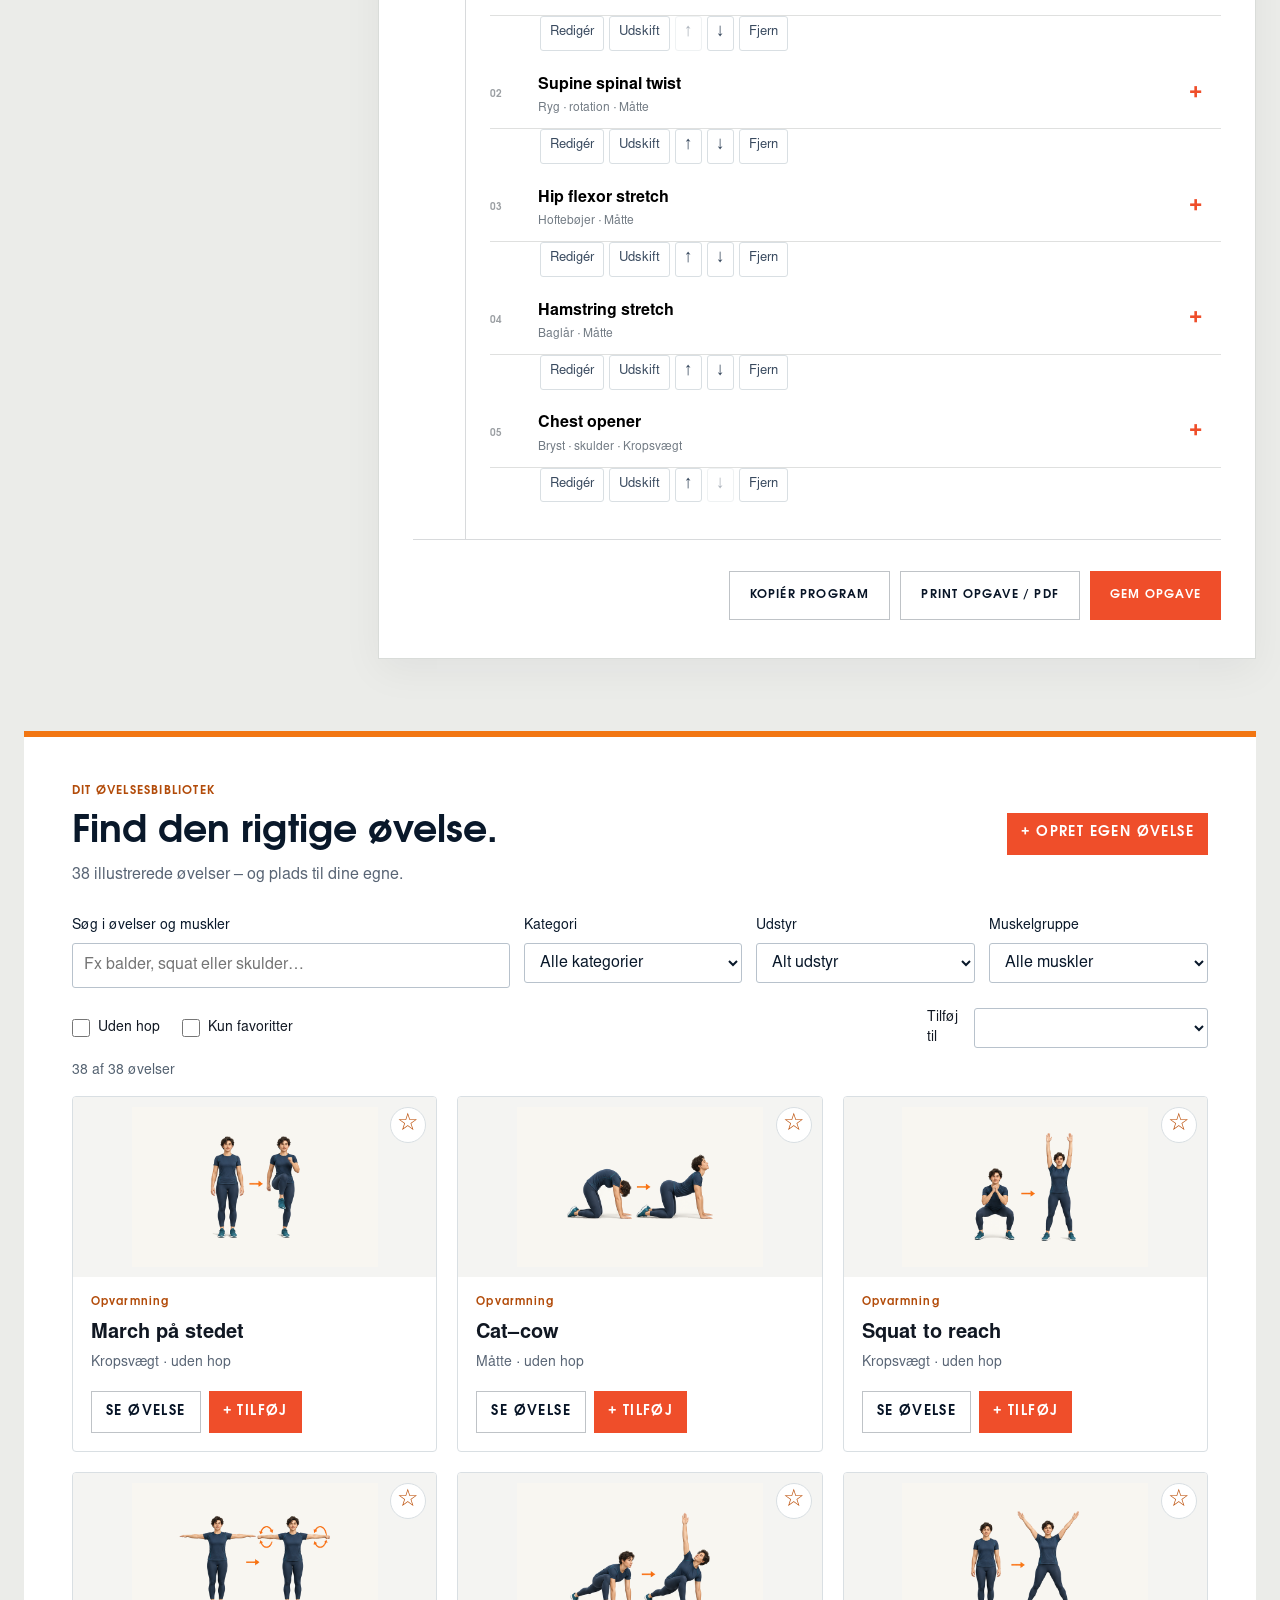
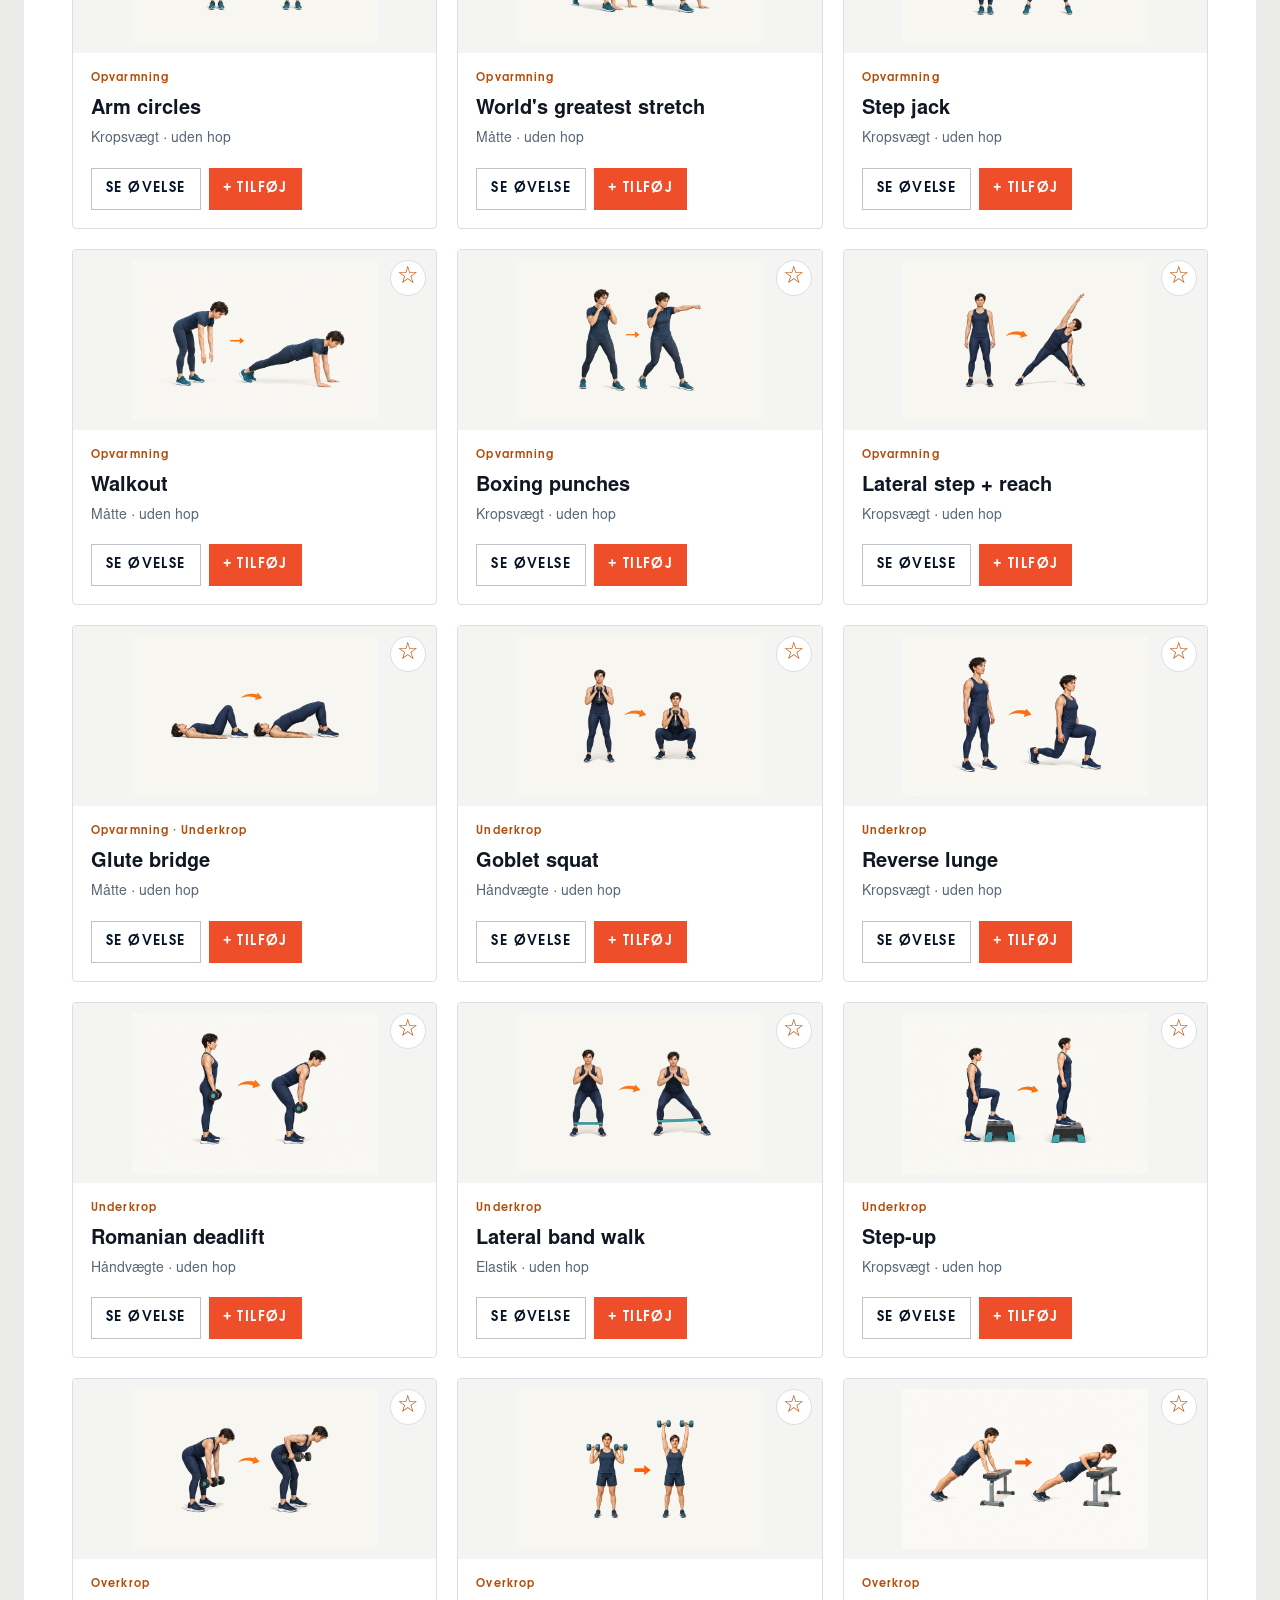
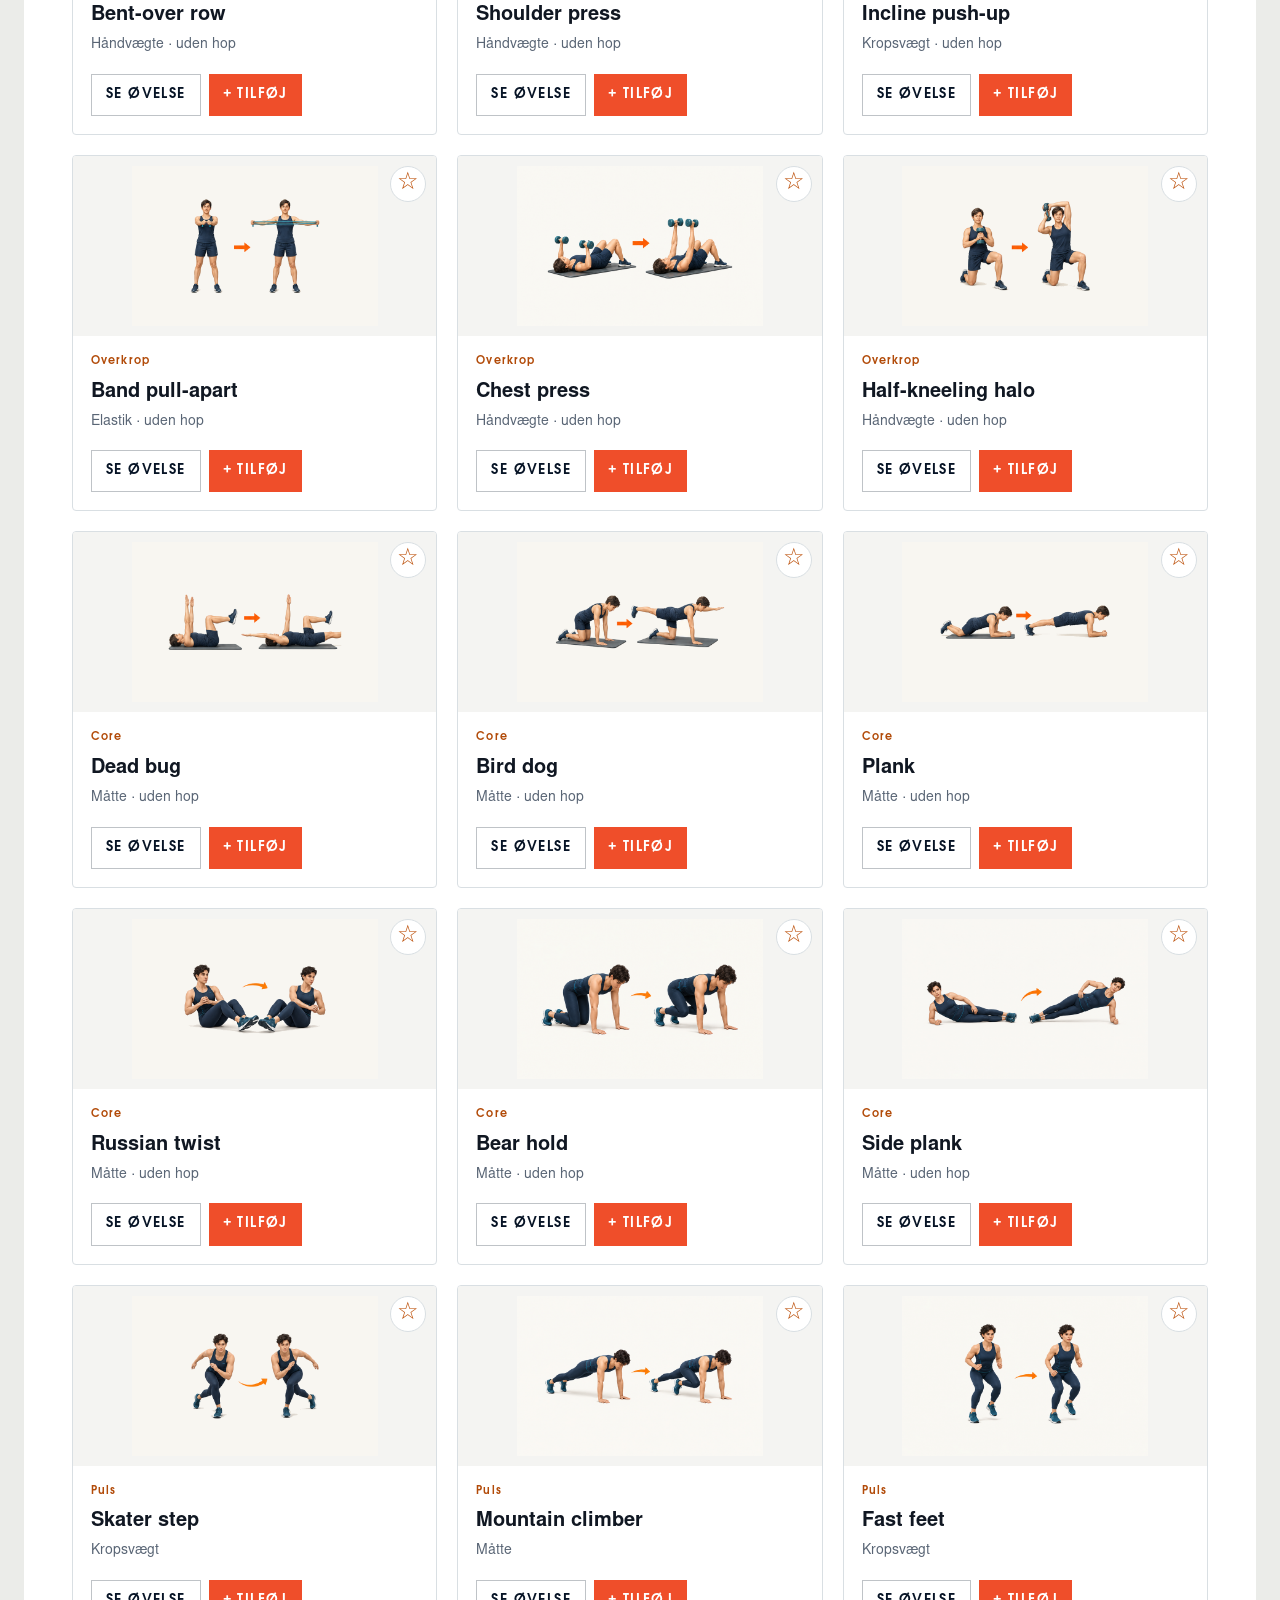
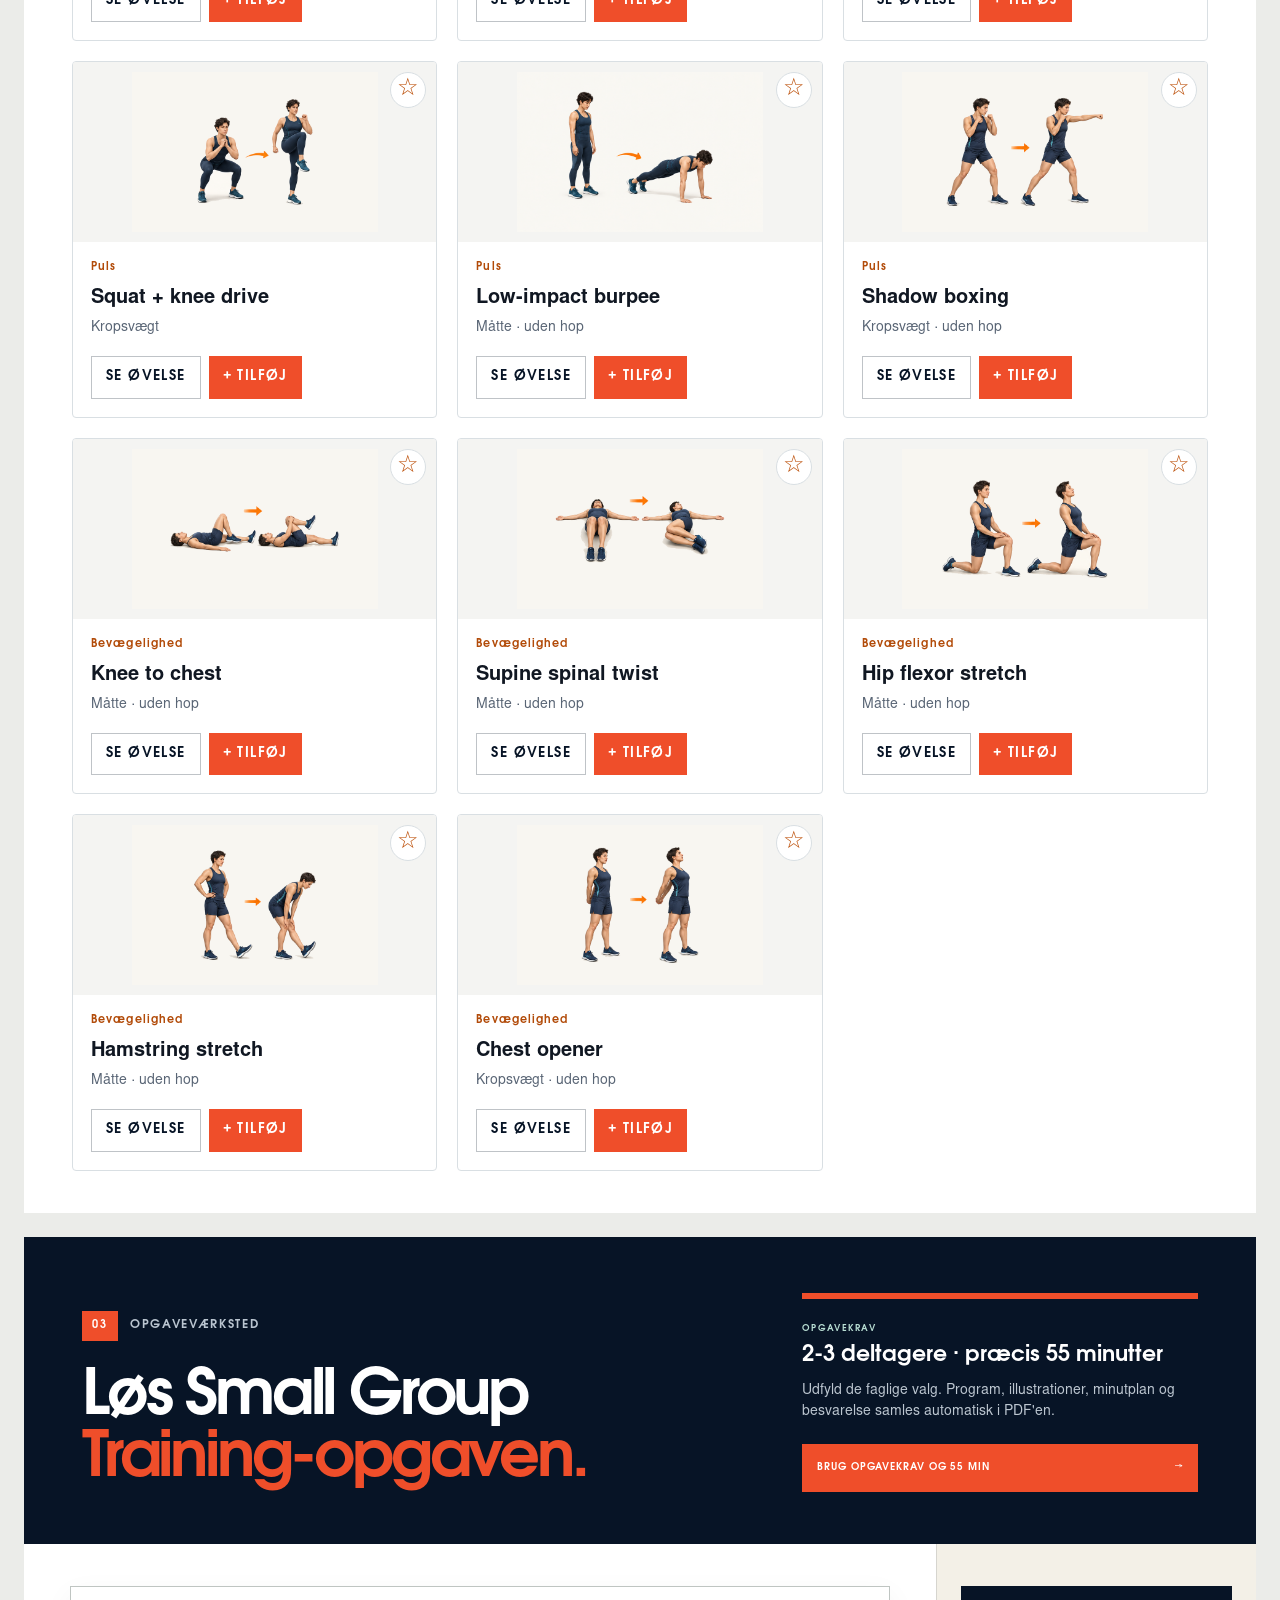
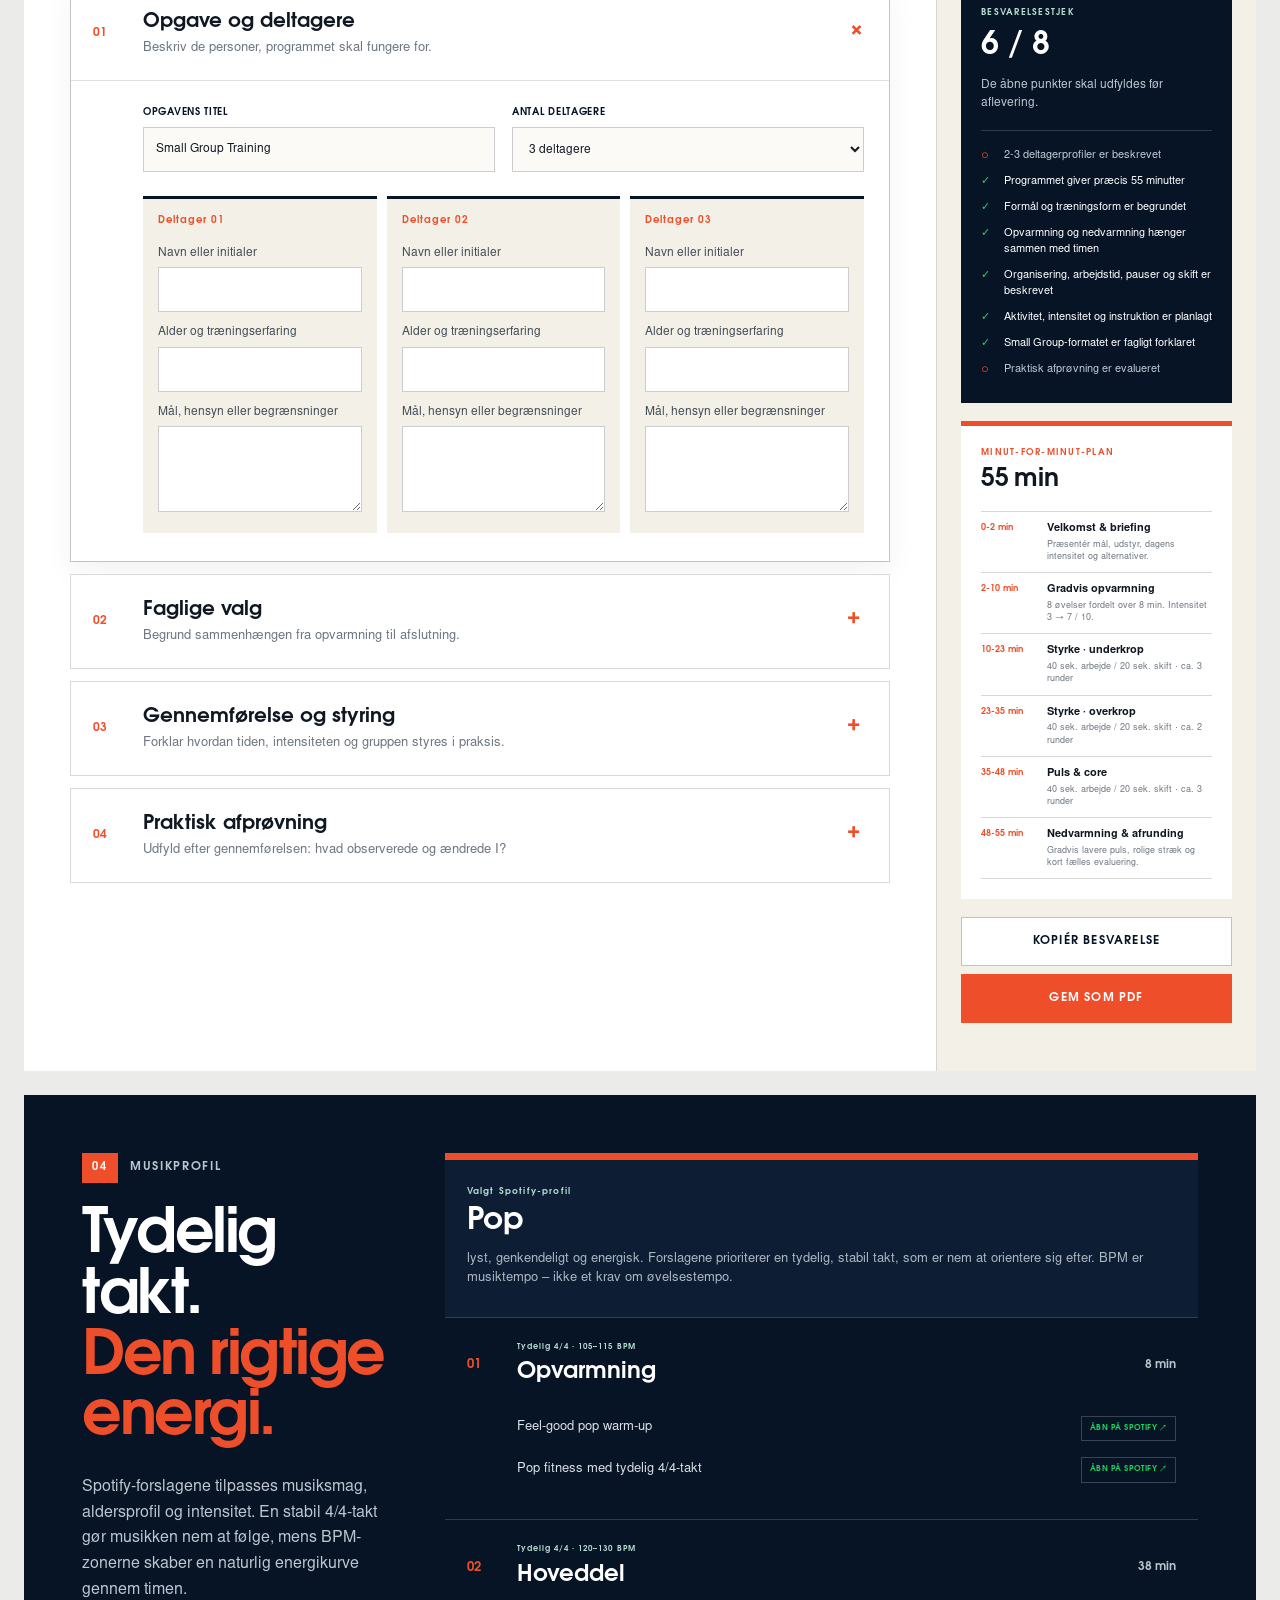
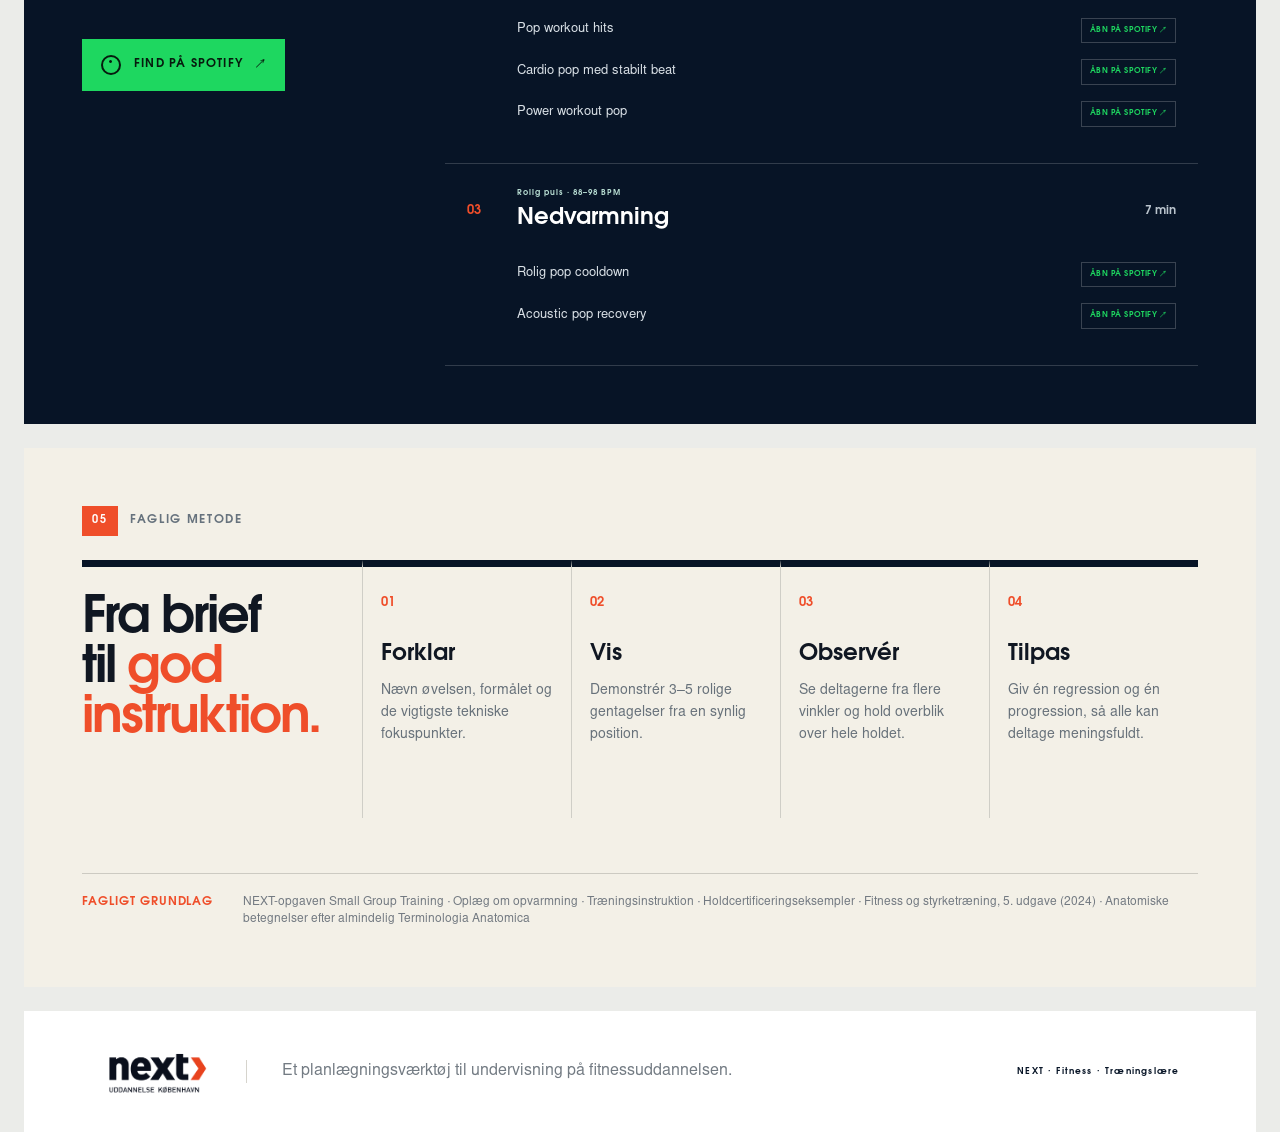
==== commit 3d3088db: "Release NEXT programværksted v3 with exercise library, reusable programs and PDF preview" ====
--- a/index.html
+++ b/index.html
@@ -6,11 +6,12 @@
   <meta name="description" content="Sammensæt et målrettet træningsprogram, løs Small Group Training-opgaver og aflever en samlet PDF med faglige begrundelser, minutplan, øvelsesvejledning og musikforslag.">
   <title>NEXT Træningsplan</title>
   <link rel="icon" href="favicon.svg" type="image/svg+xml">
-  <link rel="stylesheet" href="css/style.css">
-  <link rel="stylesheet" href="css/pro.css">
-  <script src="js/qr.js" defer></script>
-  <script src="js/app.js" defer></script>
-  <script src="js/pro.js" defer></script>
+  <link rel="stylesheet" href="css/style.css?v=3.2">
+  <link rel="stylesheet" href="css/pro.css?v=3.2">
+  <link rel="stylesheet" href="css/print.css?v=3.2" media="print">
+  <script src="js/qr.js?v=3.2" defer></script>
+  <script src="js/app.js?v=3.2" defer></script>
+  <script src="js/pro.js?v=3.2" defer></script>
 </head>
 <body>
   <header class="masthead">
@@ -104,7 +105,7 @@
         <div class="timeline" id="program-timeline" aria-live="polite"></div>
         <div class="print-exercise-pages" id="print-exercise-pages" aria-hidden="true"></div>
         <div class="program-actions">
-          <button type="button" class="secondary-button" id="copy-program">Kopiér opgave</button>
+          <button type="button" class="secondary-button" id="copy-program">Kopiér program</button>
           <button type="button" class="secondary-button" id="print-program">Print opgave / PDF</button>
           <button type="button" class="save-button" id="save-program">Gem opgave</button>
         </div>
--- a/css/pro.css
+++ b/css/pro.css
@@ -110,74 +110,11 @@
   .pro-form-grid { grid-template-columns:1fr; } .pdf-checkboxes { grid-template-columns:1fr 1fr; } .pro-toolbar { gap:6px; } .exercise-tools { padding-left:12px; } .muscle-picker { grid-template-columns:repeat(2,minmax(0,1fr)); } #pro-dialog form > header, #pro-dialog form > footer { padding:20px; } .dialog-body { padding:0 20px 20px; } .saved-program { flex-wrap:wrap; } .library-controls { gap:10px; } .library-search-label { grid-column:1/-1; }
 }
 @media screen and (max-width:400px) { .library-grid { grid-template-columns:1fr; } .pdf-checkboxes { grid-template-columns:1fr; } }
-@media print {
-  @page { size:A4 portrait; margin:10mm; }
-  .pro-workbench, .exercise-library, #pro-dialog, .block-tools, .exercise-tools, .program-heading, .adaptation-note { display:none !important; }
-  .builder-shell, .program-panel { display:block !important; width:100% !important; max-width:none !important; margin:0 !important; padding:0 !important; border:0 !important; box-shadow:none !important; }
-  main { margin:0 !important; padding:0 !important; }
-  #pro-print-summary { display:block; break-after:page; font-size:11pt; line-height:1.45; color:#0b1e32; }
-  #pro-print-summary > header { display:flex; justify-content:space-between; align-items:center; border-bottom:2mm solid #ef7417; padding:0 0 6mm; margin:0 0 10mm; }
-  #pro-print-summary > header img { width:30mm; }
-  #pro-print-summary h1 { font-family:var(--display); font-size:30pt; line-height:1.1; margin:4mm 0 10mm; overflow-wrap:anywhere; }
-  #pro-print-summary h2 { font-size:15pt; margin:8mm 0 3mm; }
-  #pro-print-summary p { white-space:pre-wrap; }
-  .print-client-row { display:grid; grid-template-columns:2fr 2fr 1fr; gap:5mm; background:#edf1f4; border-left:1.5mm solid #ef7417; padding:6mm; }
-  .print-client-row small, .print-client-row strong { display:block; }
-  .print-client-row small { font-size:8pt; margin-bottom:2mm; color:#516172; }
-  #pro-print-summary table { width:100%; border-collapse:collapse; font-size:9.5pt; }
-  #pro-print-summary th { background:#0b1e32; color:white; text-align:left; padding:3mm; }
-  #pro-print-summary td { border-bottom:.25mm solid #ced5db; padding:3mm; vertical-align:top; }
-  #pro-print-summary td:first-child { white-space:nowrap; }
-  .print-profile { margin-top:7mm; color:#526374; font-size:9pt; }
-  body.pro-no-assignment #assignment-print-summary, body.pro-no-music #print-music-sheet, body.pro-no-practical #print-practical-sheet { display:none !important; }
-  #assignment-print-summary, #print-music-sheet { break-before:page; }
-  #print-exercise-pages { display:block !important; break-before:page; }
-  .pro-print-page { height:274mm; display:flex; flex-direction:column; break-after:page; break-inside:avoid; font-size:9pt; color:#0b1e32; padding:0; box-sizing:border-box; }
-  .pro-print-page:last-child { break-after:auto; }
-  .pro-page-header { display:flex; justify-content:space-between; gap:4mm; border-bottom:1mm solid #ef7417; padding:0 0 3mm; margin-bottom:4mm; font-size:8pt; line-height:1.3; }
-  .pro-page-header > * { max-width:40%; overflow-wrap:anywhere; }
-  .pro-print-cards { display:grid; grid-template-columns:1fr; grid-template-rows:repeat(2,minmax(0,1fr)); gap:4mm; flex:1; min-height:0; }
-  .count-1 .pro-print-cards { grid-template-rows:1fr; }
-  .count-4 .pro-print-cards { grid-template-columns:1fr 1fr; grid-template-rows:repeat(2,minmax(0,1fr)); }
-  .count-6 .pro-print-cards { grid-template-columns:1fr 1fr; grid-template-rows:repeat(3,minmax(0,1fr)); }
-  .pro-print-card { border:.25mm solid #cbd2d8; border-top:1mm solid #f07819; border-radius:1mm; padding:4mm; display:flex; flex-direction:column; gap:1.6mm; min-height:0; overflow-wrap:anywhere; break-inside:avoid; }
-  .pro-print-title { display:flex; align-items:center; gap:3mm; }
-  .pro-print-title > b { font-size:20pt; line-height:1; color:#d46212; }
-  .pro-print-title small { color:#617080; font-size:8pt; }
-  .pro-print-title h3 { font-family:var(--display); font-size:16pt; line-height:1.1; margin:1mm 0; }
-  .pro-print-title p { font-size:8pt; color:#617080; margin:0; }
-  .pro-print-dose { display:flex; align-items:center; justify-content:space-between; gap:3mm; padding:2mm 3mm; background:#0b1e32; color:white; font-size:9pt; }
-  .pro-print-dose strong { font-size:7pt; letter-spacing:.03em; }
-  .pro-print-dose span { white-space:pre-wrap; }
-  .pro-print-prescription { margin:0; font-size:8pt; color:#46576a; }
-  .pro-print-visuals { display:flex; align-items:center; gap:3mm; flex:1; min-height:0; max-height:55mm; }
-  .pro-print-movement { display:block; width:58%; height:100%; min-height:0; object-fit:contain; }
-  .pro-print-movement:only-child { width:100%; }
-  .pro-print-anatomy { width:42%; min-width:0; height:100%; display:flex; flex-direction:column; }
-  .pro-print-anatomy:only-child { width:100%; }
-  .pro-print-anatomy .anatomy-visual { flex:1; min-height:0; height:35mm; margin:0; }
-  .pro-print-anatomy p { font-size:7pt; line-height:1.25; margin:1mm 0 0; text-align:center; }
-  .pro-print-instructions p, .pro-print-variations p, .pro-print-notes { font-size:8.5pt; line-height:1.3; margin:0 0 1mm; white-space:pre-wrap; }
-  .pro-print-variations { display:flex; gap:4mm; padding-top:1mm; border-top:.2mm solid #d7dde2; }
-  .pro-print-variations > p { flex:1; }
-  .pro-print-video a { display:flex; gap:2mm; align-items:center; color:#854010; font-size:8pt; text-decoration:underline; }
-  .video-qr { width:17mm; height:17mm; flex:0 0 17mm; }
-  .pro-page-footer { display:flex; justify-content:space-between; padding:3mm 0 0; font-size:7.5pt; color:#607184; line-height:1.2; min-height:7mm; }
-  .count-1 .pro-print-title h3 { font-size:24pt; }
-  .count-1 .pro-print-visuals { max-height:135mm; }
-  .count-1 .pro-print-instructions p, .count-1 .pro-print-variations p, .count-1 .pro-print-notes { font-size:12pt; line-height:1.5; }
-  .count-1 .pro-print-anatomy p { font-size:10pt; }
-  .count-4 .pro-print-card, .count-6 .pro-print-card { padding:3mm; gap:1.2mm; }
-  .count-4 .pro-print-title h3, .count-6 .pro-print-title h3 { font-size:12pt; }
-  .count-4 .pro-print-dose, .count-6 .pro-print-dose { flex-direction:column; align-items:flex-start; gap:1mm; font-size:8pt; padding:2mm; }
-  .count-4 .pro-print-visuals { max-height:36mm; }
-  .count-6 .pro-print-visuals { max-height:22mm; }
-  .count-4 .pro-print-instructions p, .count-4 .pro-print-variations p, .count-4 .pro-print-notes, .count-6 .pro-print-instructions p, .count-6 .pro-print-variations p, .count-6 .pro-print-notes { font-size:7.5pt; line-height:1.2; }
-  .count-4 .pro-print-anatomy p, .count-6 .pro-print-anatomy p { font-size:6pt; }
-  .count-4 .pro-print-variations, .count-6 .pro-print-variations { display:block; }
-  .count-6 .pro-print-title > b { font-size:15pt; }
-  .count-6 .video-qr { width:14mm; height:14mm; flex-basis:14mm; }
-  #print-exercise-pages[data-font="large"] .pro-print-instructions p, #print-exercise-pages[data-font="large"] .pro-print-variations p, #print-exercise-pages[data-font="large"] .pro-print-notes { font-size:10pt; }
-  #print-exercise-pages[data-font="large"] .count-1 .pro-print-instructions p { font-size:14pt; }
-  #print-exercise-pages[data-font="large"] .count-4 .pro-print-instructions p, #print-exercise-pages[data-font="large"] .count-6 .pro-print-instructions p, #print-exercise-pages[data-font="large"] .count-4 .pro-print-variations p, #print-exercise-pages[data-font="large"] .count-6 .pro-print-variations p { font-size:8.5pt; }
-}
+
+#pro-dialog.pdf-preview-dialog { width:min(1120px,calc(100vw - 24px)); }
+.pdf-preview-dialog .dialog-body { padding:0 16px 16px; }
+.pdf-preview-scroll { overflow:auto; border:1px solid #ccd5dd; background:#dce2e7; }
+#pdf-preview-frame { display:block; width:100%; min-width:810px; height:65vh; border:0; background:white; }
+.pdf-preview-note { font-size:14px; line-height:1.5; margin:0 0 12px; }
+.pdf-measure-frame { position:fixed; left:-1200px; top:0; width:810px; height:1120px; visibility:hidden; pointer-events:none; border:0; }
+@media print { .pdf-measure-frame { display:none !important; } }
--- a/css/print.css
+++ b/css/print.css
@@ -0,0 +1,759 @@
+/* Shared print and on-screen document-preview styles. */
+
+
+  *,
+  *::before,
+  *::after {
+    -webkit-print-color-adjust: exact !important;
+    print-color-adjust: exact !important;
+  }
+
+  body {
+    background: #fff;
+    font-size: 10px;
+    margin: 0;
+  }
+
+  .masthead,
+  .planner-hero,
+  .control-panel,
+  .assignment-workshop,
+  .music-section,
+  .method-section,
+  footer,
+  .program-actions,
+  .swap-button,
+  .visual-guide-note {
+    display: none !important;
+  }
+
+  .exercise-details,
+  .exercise-details[hidden] {
+    display: block !important;
+  }
+
+  .timeline {
+    display: none !important;
+  }
+
+  .print-exercise-pages {
+    break-before: page;
+    display: block !important;
+    page-break-before: always;
+  }
+
+  .print-exercise-page {
+    break-after: page;
+    break-inside: avoid;
+    display: flex;
+    flex-direction: column;
+    gap: 4mm;
+    page-break-after: always;
+    page-break-inside: avoid;
+  }
+
+  .print-exercise-page:last-child {
+    break-after: auto;
+    page-break-after: auto;
+  }
+
+  .print-exercise-page .exercise-row {
+    margin: 0;
+  }
+
+  .print-exercise-page .exercise-main {
+    min-height: 36px;
+    padding-bottom: 4px;
+    padding-top: 4px;
+  }
+
+  .print-exercise-page .exercise-details {
+    padding: 7px 9px 8px;
+  }
+
+  .print-exercise-page .exercise-dose-field {
+    margin-bottom: 5px;
+    padding-bottom: 5px;
+  }
+
+  .print-exercise-page .coaching-grid {
+    gap: 7px;
+  }
+
+  .print-exercise-page .coaching-grid p {
+    font-size: 8px;
+    line-height: 1.25;
+    margin-top: 3px;
+  }
+
+  .print-exercise-page .exercise-learning {
+    margin-top: 6px;
+    padding-top: 6px;
+  }
+
+  .print-exercise-page .muscle-panel h4 {
+    font-size: 12px;
+  }
+
+  .print-exercise-page .exercise-learning-grid {
+    gap: 6px;
+    grid-template-columns: minmax(0, 1.55fr) minmax(170px, .85fr);
+  }
+
+  .print-exercise-page .movement-visual {
+    aspect-ratio: auto;
+    flex: 1 1 auto;
+    height: auto;
+    min-height: 52mm;
+    padding: 3px;
+  }
+
+  .print-exercise-page .movement-visual img,
+  .print-exercise-page .anatomy-figure > img {
+    object-fit: contain;
+  }
+
+  .print-exercise-page .movement-steps > div {
+    min-height: 30px;
+    padding: 5px 7px;
+  }
+
+  .print-exercise-page .movement-steps p {
+    font-size: 7px;
+  }
+
+  .print-exercise-page .muscle-panel {
+    padding: 7px;
+  }
+
+  .print-exercise-page .anatomy-visual {
+    height: 36mm;
+    margin: 4px 0 3px;
+  }
+
+  .print-exercise-page .muscle-panel li {
+    padding: 1px 0;
+  }
+
+  .print-exercise-page .illustration-note {
+    font-size: 6.5px;
+    margin-top: 3px;
+  }
+
+  .print-practical-sheet {
+    break-after: auto !important;
+    break-before: page !important;
+    display: block !important;
+    min-height: 255mm;
+    page-break-after: auto !important;
+    page-break-before: always !important;
+  }
+
+  .print-practical-header {
+    align-items: flex-end;
+    border-bottom: 4px solid var(--navy);
+    border-top: 5px solid var(--orange);
+    display: flex;
+    gap: 12mm;
+    justify-content: space-between;
+    padding: 7mm 0 5mm;
+  }
+
+  .print-practical-header span {
+    color: var(--orange);
+    display: block;
+    font-family: var(--display);
+    font-size: 8px;
+    letter-spacing: .12em;
+  }
+
+  .print-practical-header h2 {
+    color: var(--navy);
+    font-family: var(--display);
+    font-size: 25px;
+    margin: 2mm 0 1.5mm;
+  }
+
+  .print-practical-header p {
+    color: #56616c;
+    font-size: 9px;
+    line-height: 1.45;
+    margin: 0;
+    max-width: 132mm;
+  }
+
+  .print-practical-header > strong {
+    align-items: baseline;
+    color: var(--orange);
+    display: flex;
+    flex: 0 0 auto;
+    font-family: var(--display);
+    font-size: 34px;
+    gap: 4px;
+  }
+
+  .print-practical-header > strong small {
+    color: var(--navy);
+    font-size: 8px;
+  }
+
+  .print-practical-meta {
+    border-bottom: 1px solid #c9cdcf;
+    color: #56616c;
+    display: flex;
+    font-family: var(--display);
+    font-size: 8px;
+    gap: 7mm;
+    padding: 3mm 0;
+    text-transform: uppercase;
+  }
+
+  .print-practical-meta span + span {
+    border-left: 1px solid #c9cdcf;
+    padding-left: 7mm;
+  }
+
+  .print-practical-writing-area {
+    background: repeating-linear-gradient(to bottom, #fff 0, #fff 8.8mm, #cbd0d2 8.8mm, #cbd0d2 9mm);
+    border: 1px solid #bfc4c7;
+    margin-top: 5mm;
+    min-height: 198mm;
+    padding: 4mm 5mm;
+  }
+
+  .print-practical-writing-area p {
+    color: var(--navy);
+    font-size: 9px;
+    line-height: 9mm;
+    margin: 0;
+    white-space: pre-wrap;
+  }
+
+  .builder-shell {
+    display: block;
+    max-width: none;
+  }
+
+  .program-panel {
+    padding: 0;
+  }
+
+  .program-heading {
+    border-bottom-width: 4px;
+    padding-bottom: 12px;
+  }
+
+  .program-heading .section-label {
+    margin-bottom: 8px;
+  }
+
+  .program-heading h2 {
+    font-size: 34px;
+    margin-bottom: 3px;
+  }
+
+  .total-time strong {
+    font-size: 42px;
+  }
+
+  .adaptation-note {
+    margin: 12px 0 16px;
+    padding: 9px 12px;
+  }
+
+  .assignment-print-summary {
+    display: block;
+    margin: 0 0 7mm;
+  }
+
+  .assignment-print-header {
+    align-items: end;
+    background: var(--navy);
+    border-top: 4px solid var(--orange);
+    color: #fff;
+    display: flex;
+    justify-content: space-between;
+    margin-bottom: 5mm;
+    padding: 12px 14px;
+  }
+
+  .assignment-print-header span {
+    color: var(--mint);
+    font-family: var(--display);
+    font-size: 7px;
+    letter-spacing: .13em;
+  }
+
+  .assignment-print-header h2 {
+    font-family: var(--display);
+    font-size: 22px;
+    margin: 2px 0;
+  }
+
+  .assignment-print-header p {
+    color: #c5cdd5;
+    font-size: 8px;
+    margin: 0;
+  }
+
+  .assignment-print-header > strong {
+    align-items: baseline;
+    color: var(--orange);
+    display: flex;
+    font-family: var(--display);
+    font-size: 34px;
+    gap: 5px;
+  }
+
+  .assignment-print-header > strong small {
+    color: #fff;
+    font-size: 8px;
+  }
+
+  .assignment-print-section {
+    break-inside: avoid;
+    margin: 0 0 5mm;
+    page-break-inside: avoid;
+  }
+
+  .assignment-print-section > h3 {
+    border-bottom: 2px solid var(--navy);
+    color: var(--orange);
+    font-family: var(--display);
+    font-size: 10px;
+    letter-spacing: .08em;
+    margin: 0 0 6px;
+    padding-bottom: 4px;
+    text-transform: uppercase;
+  }
+
+  .assignment-print-participants,
+  .assignment-print-answers {
+    display: grid;
+    gap: 7px;
+    grid-template-columns: repeat(3, minmax(0, 1fr));
+  }
+
+  .assignment-print-participants article,
+  .assignment-print-answers article {
+    background: #f5f2ea;
+    border: 1px solid #d6d7d4;
+    padding: 7px 8px;
+  }
+
+  .assignment-print-participants article > span {
+    color: var(--orange);
+    font-family: var(--display);
+    font-size: 7px;
+  }
+
+  .assignment-print-participants h4,
+  .assignment-print-answers h4 {
+    font-family: var(--display);
+    font-size: 9px;
+    margin: 1px 0 3px;
+  }
+
+  .assignment-print-participants p,
+  .assignment-print-answers p {
+    font-size: 7.5px;
+    line-height: 1.35;
+    margin: 2px 0 0;
+  }
+
+  .assignment-print-answers {
+    grid-template-columns: repeat(2, minmax(0, 1fr));
+  }
+
+  .assignment-print-answers.one {
+    grid-template-columns: 1fr;
+  }
+
+  .assignment-print-section .minute-plan-table {
+    display: grid;
+    gap: 0 10px;
+    grid-template-columns: repeat(2, minmax(0, 1fr));
+    margin-top: 0;
+  }
+
+  .assignment-print-section .minute-plan-table > div {
+    grid-template-columns: 48px minmax(0, 1fr);
+    padding: 5px 0;
+  }
+
+  .assignment-print-section .minute-plan-table strong {
+    font-size: 8px;
+  }
+
+  .assignment-print-section .minute-plan-table small {
+    font-size: 7px;
+  }
+
+  .assignment-print-section.exercise-overview {
+    break-inside: auto;
+    page-break-inside: auto;
+  }
+
+  .exercise-overview table {
+    border-collapse: collapse;
+    font-size: 7px;
+    width: 100%;
+  }
+
+  .exercise-overview thead {
+    display: table-header-group;
+  }
+
+  .exercise-overview th {
+    background: var(--navy);
+    color: #fff;
+    font-family: var(--display);
+    text-align: left;
+  }
+
+  .exercise-overview th,
+  .exercise-overview td {
+    border: 1px solid #d1d3d2;
+    padding: 4px 5px;
+    vertical-align: top;
+  }
+
+  .exercise-overview tr {
+    break-inside: avoid;
+    page-break-inside: avoid;
+  }
+
+  .program-block {
+    grid-template-columns: 38px minmax(0, 1fr);
+  }
+
+  .block-number {
+    font-size: 12px;
+    padding-top: 17px;
+  }
+
+  .block-content {
+    padding: 15px 0 17px 16px;
+  }
+
+  .block-content h3 {
+    font-size: 20px;
+  }
+
+  .block-duration {
+    font-size: 23px;
+  }
+
+  .protocol {
+    margin: 6px 0 10px;
+  }
+
+  .exercise-row {
+    border: 1px solid #d7d8d4;
+    break-inside: avoid;
+    display: block;
+    margin: 0 0 7mm;
+    page-break-inside: avoid;
+  }
+
+  .exercise-main {
+    grid-template-columns: 26px 1fr;
+    min-height: 44px;
+    padding: 5px 8px;
+    pointer-events: none;
+    width: 100%;
+  }
+
+  .exercise-main .details-toggle {
+    display: none;
+  }
+
+  .exercise-main strong {
+    font-size: 13px;
+  }
+
+  .exercise-main small {
+    font-size: 9px;
+  }
+
+  .exercise-details {
+    padding: 10px;
+  }
+
+  .exercise-dose-field {
+    gap: 8px;
+    grid-template-columns: 135px minmax(0, 1fr);
+    margin-bottom: 8px;
+    padding-bottom: 8px;
+  }
+
+  .exercise-dose-field input {
+    border: 0;
+    font-size: 9px;
+    min-height: 0;
+    padding: 0;
+  }
+
+  .coaching-grid {
+    gap: 9px;
+  }
+
+  .coaching-grid p {
+    font-size: 9px;
+    line-height: 1.35;
+  }
+
+  .exercise-learning {
+    margin-top: 10px;
+    padding-top: 10px;
+  }
+
+  .muscle-panel h4 {
+    font-size: 14px;
+  }
+
+  .exercise-learning-grid {
+    gap: 8px;
+    grid-template-columns: minmax(0, 1.55fr) minmax(170px, .85fr);
+  }
+
+  .movement-visual {
+    aspect-ratio: 20 / 13;
+    padding: 4px;
+  }
+
+  .movement-steps > div {
+    min-height: 44px;
+    padding: 7px 9px;
+  }
+
+  .movement-steps p {
+    font-size: 8px;
+  }
+
+  .muscle-panel {
+    display: block;
+    padding: 9px;
+  }
+
+  .anatomy-visual {
+    margin: 6px 0 4px;
+  }
+
+  .muscle-panel ul {
+    margin-top: 3px;
+    padding-top: 4px;
+  }
+
+  .muscle-panel li {
+    padding: 2px 0;
+  }
+
+  .muscle-panel li strong {
+    font-size: 8px;
+  }
+
+  .muscle-panel li small,
+  .illustration-note {
+    font-size: 7px;
+  }
+
+  .illustration-note {
+    margin-top: 5px;
+  }
+
+  .print-music-sheet {
+    background: var(--navy);
+    border-top: 4px solid var(--orange);
+    break-inside: avoid;
+    color: #fff;
+    display: block !important;
+    margin: 0 0 7mm;
+    padding: 10px 12px 12px;
+    page-break-inside: avoid;
+  }
+
+  .print-music-header {
+    align-items: flex-start;
+    display: flex;
+    gap: 12px;
+    justify-content: space-between;
+  }
+
+  .print-music-header span {
+    color: var(--mint);
+    display: block;
+    font-family: var(--display);
+    font-size: 7px;
+    letter-spacing: .12em;
+  }
+
+  .print-music-header h3 {
+    font-family: var(--display);
+    font-size: 20px;
+    margin: 1px 0 2px;
+  }
+
+  .print-music-header p {
+    color: #c4cdd5;
+    font-size: 8px;
+    margin: 0;
+  }
+
+  .print-music-header > a {
+    background: var(--spotify);
+    color: #071b0e;
+    flex: 0 0 auto;
+    font-family: var(--display);
+    font-size: 7px;
+    padding: 7px 9px;
+    text-decoration: underline;
+    text-underline-offset: 2px;
+  }
+
+  .print-music-grid {
+    display: grid;
+    gap: 7px;
+    grid-template-columns: repeat(3, minmax(0, 1fr));
+    margin-top: 9px;
+  }
+
+  .print-music-card {
+    background: var(--navy-soft);
+    border: 1px solid rgba(255,255,255,.16);
+    min-width: 0;
+    padding: 7px 8px 8px;
+  }
+
+  .print-music-card > div {
+    display: grid;
+    grid-template-columns: 18px 1fr;
+  }
+
+  .print-music-card > div > span {
+    color: var(--orange);
+    font-family: var(--display);
+    font-size: 8px;
+    grid-row: 1 / 3;
+  }
+
+  .print-music-card strong {
+    font-family: var(--display);
+    font-size: 11px;
+  }
+
+  .print-music-card small {
+    color: var(--mint);
+    font-size: 6px;
+    line-height: 1.25;
+  }
+
+  .print-music-card ul {
+    list-style: none;
+    margin: 6px 0 0;
+    padding: 0;
+  }
+
+  .print-music-card li {
+    border-top: 1px solid rgba(255,255,255,.12);
+    font-size: 7px;
+    line-height: 1.25;
+    padding: 4px 0 3px;
+  }
+
+  .print-music-card a {
+    color: #fff;
+    display: block;
+    text-decoration: underline;
+    text-decoration-color: var(--spotify);
+    text-underline-offset: 2px;
+  }
+
+
+  @page { size:A4 portrait; margin:10mm; }
+  .pro-workbench, .exercise-library, #pro-dialog, .block-tools, .exercise-tools, .program-heading, .adaptation-note { display:none !important; }
+  .builder-shell, .program-panel { display:block !important; width:100% !important; max-width:none !important; margin:0 !important; padding:0 !important; border:0 !important; box-shadow:none !important; }
+  main { margin:0 !important; padding:0 !important; }
+  #pro-print-summary { display:block; break-after:page; font-size:11pt; line-height:1.45; color:#0b1e32; }
+  #pro-print-summary > header { display:flex; justify-content:space-between; align-items:center; border-bottom:2mm solid #ef7417; padding:0 0 6mm; margin:0 0 10mm; }
+  #pro-print-summary > header img { width:30mm; }
+  #pro-print-summary h1 { font-family:var(--display); font-size:30pt; line-height:1.1; margin:4mm 0 10mm; overflow-wrap:anywhere; }
+  #pro-print-summary h2 { font-size:15pt; margin:8mm 0 3mm; }
+  #pro-print-summary p { white-space:pre-wrap; }
+  .print-client-row { display:grid; grid-template-columns:2fr 2fr 1fr; gap:5mm; background:#edf1f4; border-left:1.5mm solid #ef7417; padding:6mm; }
+  .print-client-row small, .print-client-row strong { display:block; }
+  .print-client-row small { font-size:8pt; margin-bottom:2mm; color:#516172; }
+  #pro-print-summary table { width:100%; border-collapse:collapse; font-size:9.5pt; }
+  #pro-print-summary th { background:#0b1e32; color:white; text-align:left; padding:3mm; }
+  #pro-print-summary td { border-bottom:.25mm solid #ced5db; padding:3mm; vertical-align:top; }
+  #pro-print-summary td:first-child { white-space:nowrap; }
+  .print-profile { margin-top:7mm; color:#526374; font-size:9pt; }
+  body.pro-no-assignment #assignment-print-summary, body.pro-no-music #print-music-sheet, body.pro-no-practical #print-practical-sheet { display:none !important; }
+  #assignment-print-summary, #print-music-sheet { break-before:page; }
+  #print-exercise-pages { display:block !important; break-before:page; }
+  .pro-print-page { height:274mm; display:flex; flex-direction:column; break-after:page; break-inside:avoid; font-size:9pt; color:#0b1e32; padding:0; box-sizing:border-box; }
+  .pro-print-page:last-child { break-after:auto; }
+  .pro-page-header { display:flex; justify-content:space-between; gap:4mm; border-bottom:1mm solid #ef7417; padding:0 0 3mm; margin-bottom:4mm; font-size:8pt; line-height:1.3; }
+  .pro-page-header > * { max-width:40%; overflow-wrap:anywhere; }
+  .pro-print-cards { display:grid; grid-template-columns:1fr; grid-template-rows:repeat(2,minmax(0,1fr)); gap:4mm; flex:1; min-height:0; }
+  .count-1 .pro-print-cards { grid-template-rows:1fr; }
+  .count-4 .pro-print-cards { grid-template-columns:1fr 1fr; grid-template-rows:repeat(2,minmax(0,1fr)); }
+  .count-6 .pro-print-cards { grid-template-columns:1fr 1fr; grid-template-rows:repeat(3,minmax(0,1fr)); }
+  .pro-print-card { border:.25mm solid #cbd2d8; border-top:1mm solid #f07819; border-radius:1mm; padding:4mm; display:flex; flex-direction:column; gap:1.6mm; min-height:0; overflow-wrap:anywhere; break-inside:avoid; }
+  .pro-print-title { display:flex; align-items:center; gap:3mm; }
+  .pro-print-title > b { font-size:20pt; line-height:1; color:#d46212; }
+  .pro-print-title small { color:#617080; font-size:8pt; }
+  .pro-print-title h3 { font-family:var(--display); font-size:16pt; line-height:1.1; margin:1mm 0; }
+  .pro-print-title p { font-size:8pt; color:#617080; margin:0; }
+  .pro-print-dose { display:flex; align-items:center; justify-content:space-between; gap:3mm; padding:2mm 3mm; background:#0b1e32; color:white; font-size:9pt; }
+  .pro-print-dose strong { font-size:7pt; letter-spacing:.03em; }
+  .pro-print-dose span { white-space:pre-wrap; }
+  .pro-print-prescription { margin:0; font-size:8pt; color:#46576a; }
+  .pro-print-visuals { display:flex; align-items:center; gap:3mm; flex:1; min-height:0; max-height:55mm; }
+  .pro-print-movement { display:block; width:58%; height:100%; min-height:0; object-fit:contain; }
+  .pro-print-movement:only-child { width:100%; }
+  .pro-print-anatomy { width:42%; min-width:0; height:100%; display:flex; flex-direction:column; }
+  .pro-print-anatomy:only-child { width:100%; }
+  .pro-print-anatomy .anatomy-visual { flex:1; min-height:0; height:35mm; margin:0; }
+  .pro-print-anatomy p { font-size:7pt; line-height:1.25; margin:1mm 0 0; text-align:center; }
+  .pro-print-instructions p, .pro-print-variations p, .pro-print-notes { font-size:8.5pt; line-height:1.3; margin:0 0 1mm; white-space:pre-wrap; }
+  .pro-print-variations { display:flex; gap:4mm; padding-top:1mm; border-top:.2mm solid #d7dde2; }
+  .pro-print-variations > p { flex:1; }
+  .pro-print-video a { display:flex; gap:2mm; align-items:center; color:#854010; font-size:8pt; text-decoration:underline; }
+  .video-qr { width:17mm; height:17mm; flex:0 0 17mm; }
+  .pro-page-footer { display:flex; justify-content:space-between; padding:3mm 0 0; font-size:7.5pt; color:#607184; line-height:1.2; min-height:7mm; }
+  .count-1 .pro-print-title h3 { font-size:24pt; }
+  .count-1 .pro-print-visuals { max-height:135mm; }
+  .count-1 .pro-print-instructions p, .count-1 .pro-print-variations p, .count-1 .pro-print-notes { font-size:12pt; line-height:1.5; }
+  .count-1 .pro-print-anatomy p { font-size:10pt; }
+  .count-4 .pro-print-card, .count-6 .pro-print-card { padding:3mm; gap:1.2mm; }
+  .count-4 .pro-print-title h3, .count-6 .pro-print-title h3 { font-size:12pt; }
+  .count-4 .pro-print-dose, .count-6 .pro-print-dose { flex-direction:column; align-items:flex-start; gap:1mm; font-size:8pt; padding:2mm; }
+  .count-4 .pro-print-visuals { max-height:36mm; }
+  .count-6 .pro-print-visuals { max-height:22mm; }
+  .count-4 .pro-print-instructions p, .count-4 .pro-print-variations p, .count-4 .pro-print-notes, .count-6 .pro-print-instructions p, .count-6 .pro-print-variations p, .count-6 .pro-print-notes { font-size:7.5pt; line-height:1.2; }
+  .count-4 .pro-print-anatomy p, .count-6 .pro-print-anatomy p { font-size:6pt; }
+  .count-4 .pro-print-variations, .count-6 .pro-print-variations { display:block; }
+  .count-6 .pro-print-title > b { font-size:15pt; }
+  .count-6 .video-qr { width:14mm; height:14mm; flex-basis:14mm; }
+  #print-exercise-pages[data-font="large"] .pro-print-instructions p, #print-exercise-pages[data-font="large"] .pro-print-variations p, #print-exercise-pages[data-font="large"] .pro-print-notes { font-size:10pt; }
+  #print-exercise-pages[data-font="large"] .count-1 .pro-print-instructions p { font-size:14pt; }
+  #print-exercise-pages[data-font="large"] .count-4 .pro-print-instructions p, #print-exercise-pages[data-font="large"] .count-6 .pro-print-instructions p, #print-exercise-pages[data-font="large"] .count-4 .pro-print-variations p, #print-exercise-pages[data-font="large"] .count-6 .pro-print-variations p { font-size:8.5pt; }
+
+.pro-page-footer { display:flex !important; }
+.pro-print-visuals:has(> *) { min-height:20mm; }
+.pro-print-page.flow-page { height:auto; min-height:274mm; display:block; break-inside:auto; }
+.flow-page .pro-print-cards { display:block; }
+.flow-page .pro-print-card { display:block; break-inside:auto; }
+.flow-page .pro-print-card > * { margin-bottom:3mm; }
+.flow-page .pro-print-visuals { height:80mm; }
+.flow-page .pro-print-title, .flow-page .pro-print-dose { break-after:avoid; }
+.flow-page .pro-print-instructions p { orphans:3; widows:3; }
+@media screen {
+  html { background:#dce2e7; }
+  body.pdf-document-preview { background:white; width:190mm; margin:0 auto; padding:10mm; box-sizing:content-box; }
+  .pdf-document-preview > #pro-print-summary { min-height:254mm; margin-bottom:10mm; }
+  .pdf-document-preview > #assignment-print-summary { margin:0 0 10mm; }
+  .pdf-document-preview .pro-print-page { margin-bottom:10mm; border-bottom:1px dashed #b9c5d0; }
+  .pdf-document-preview > #print-practical-sheet { margin-top:10mm; }
+}
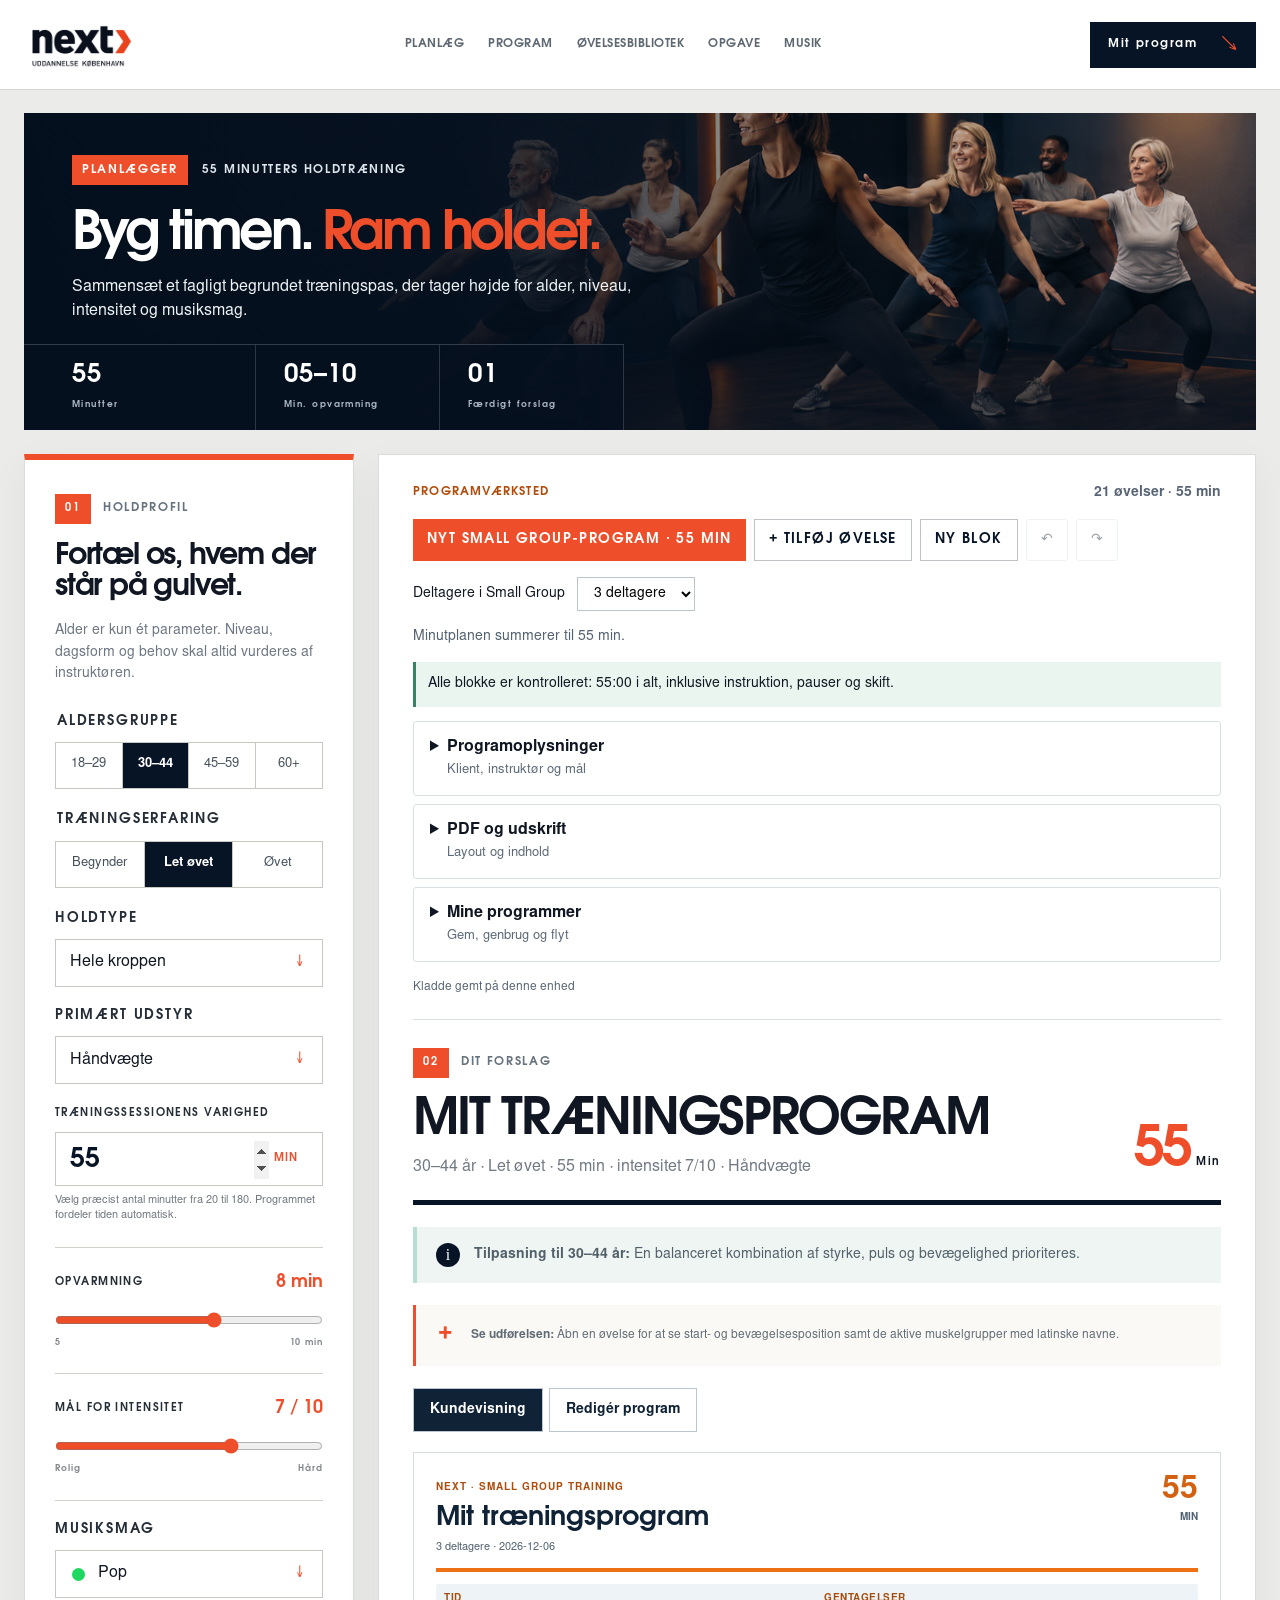
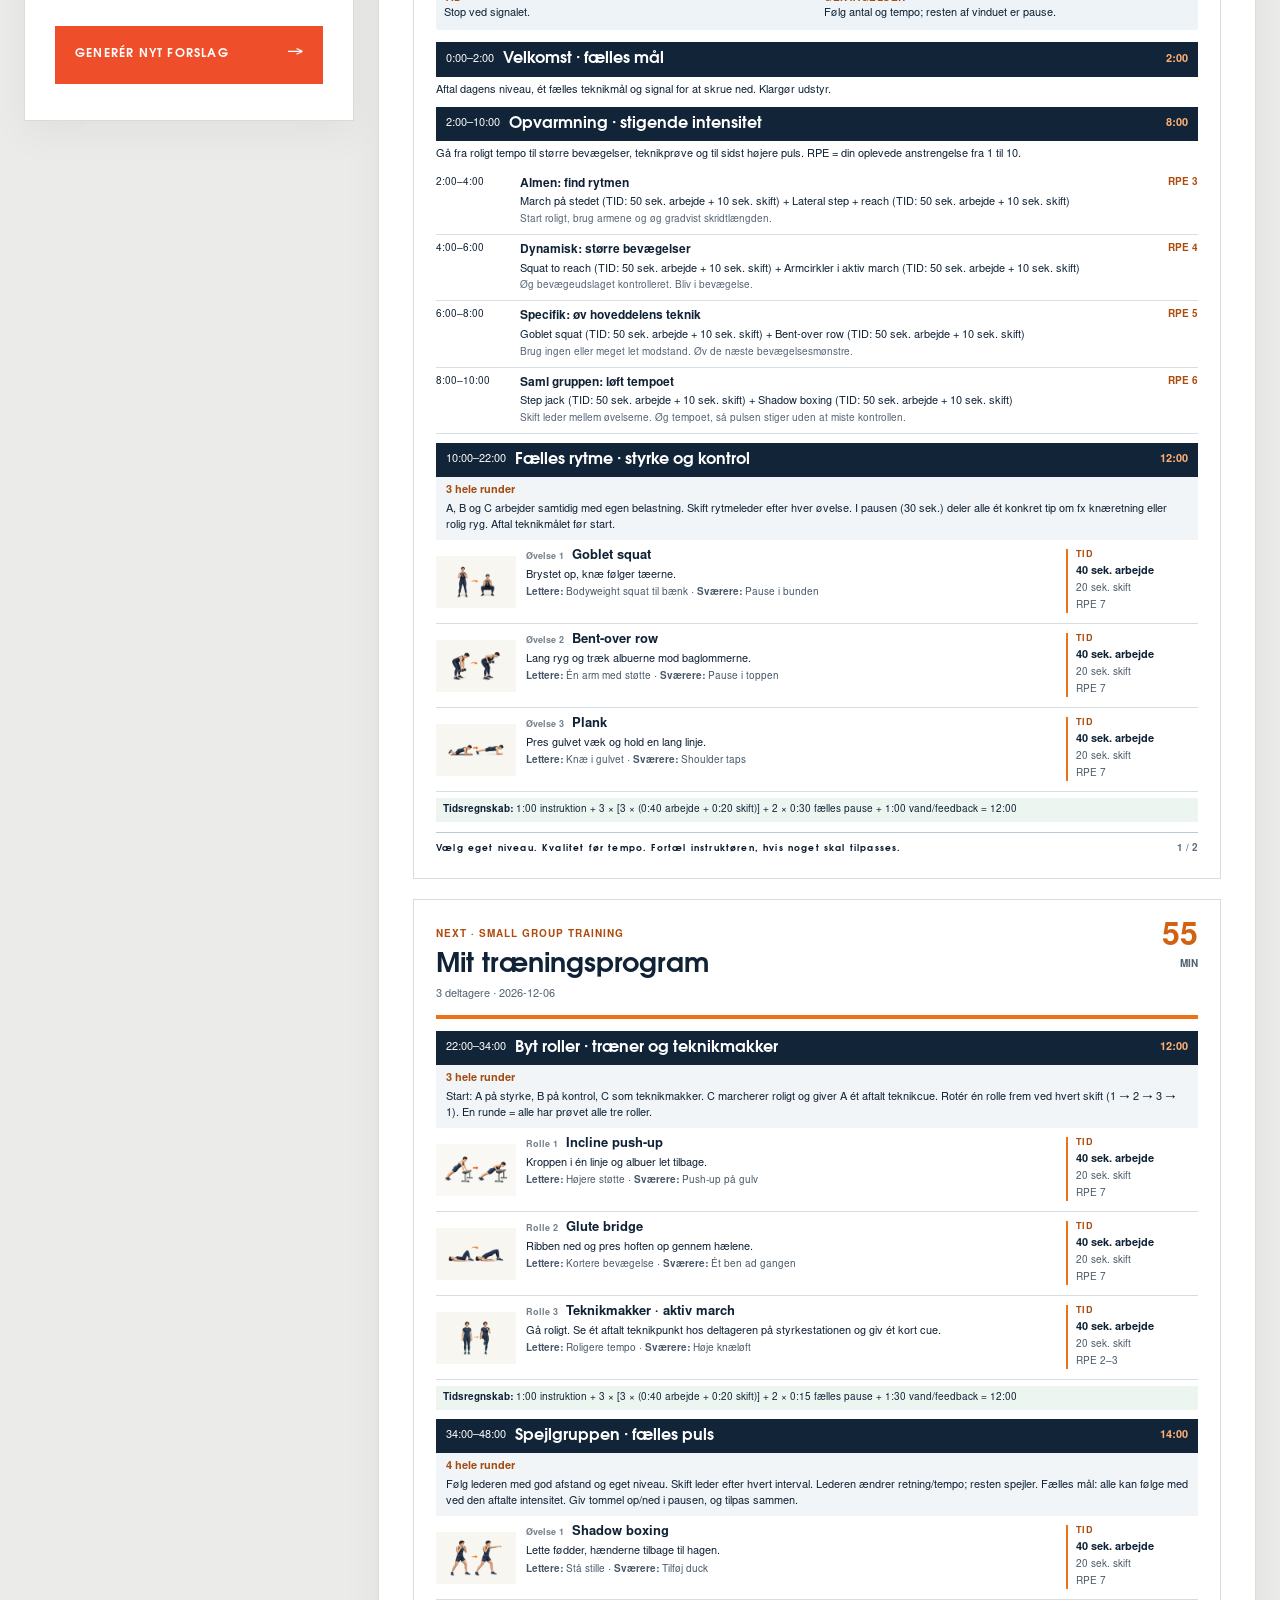
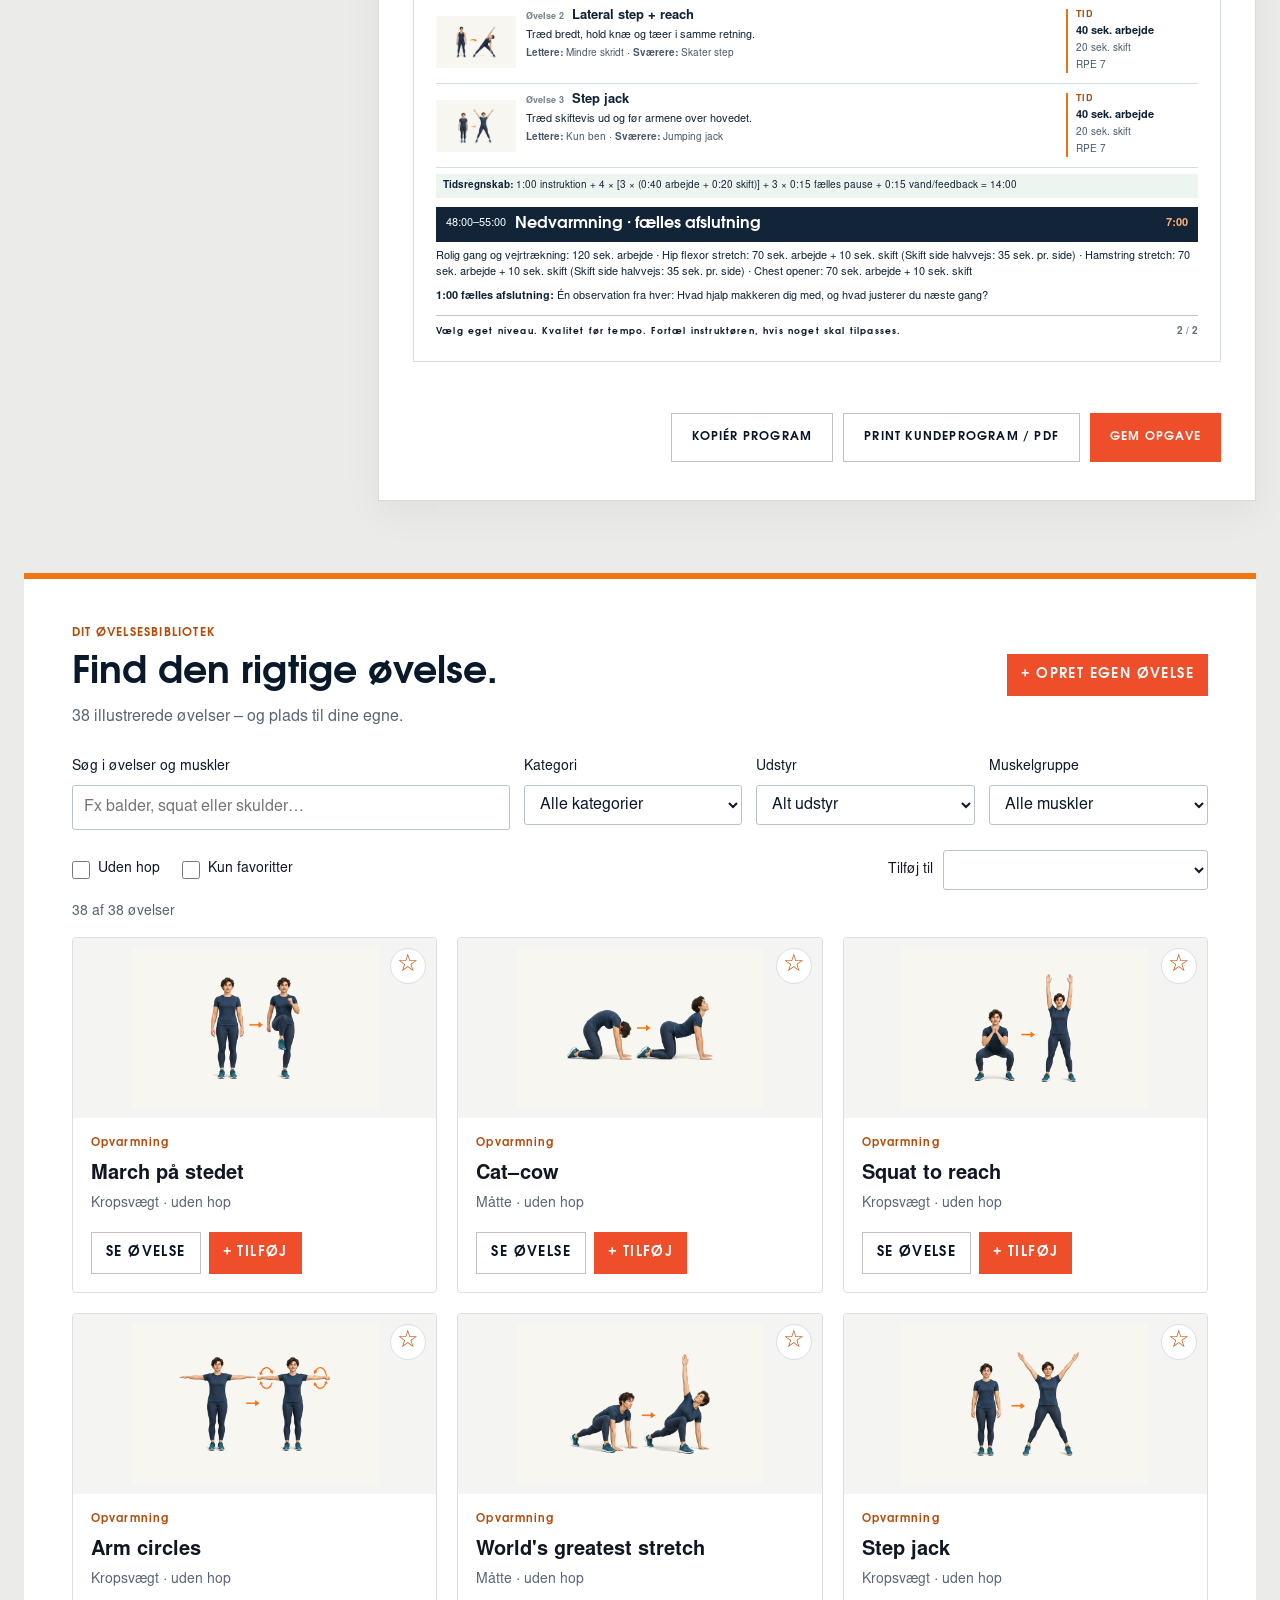
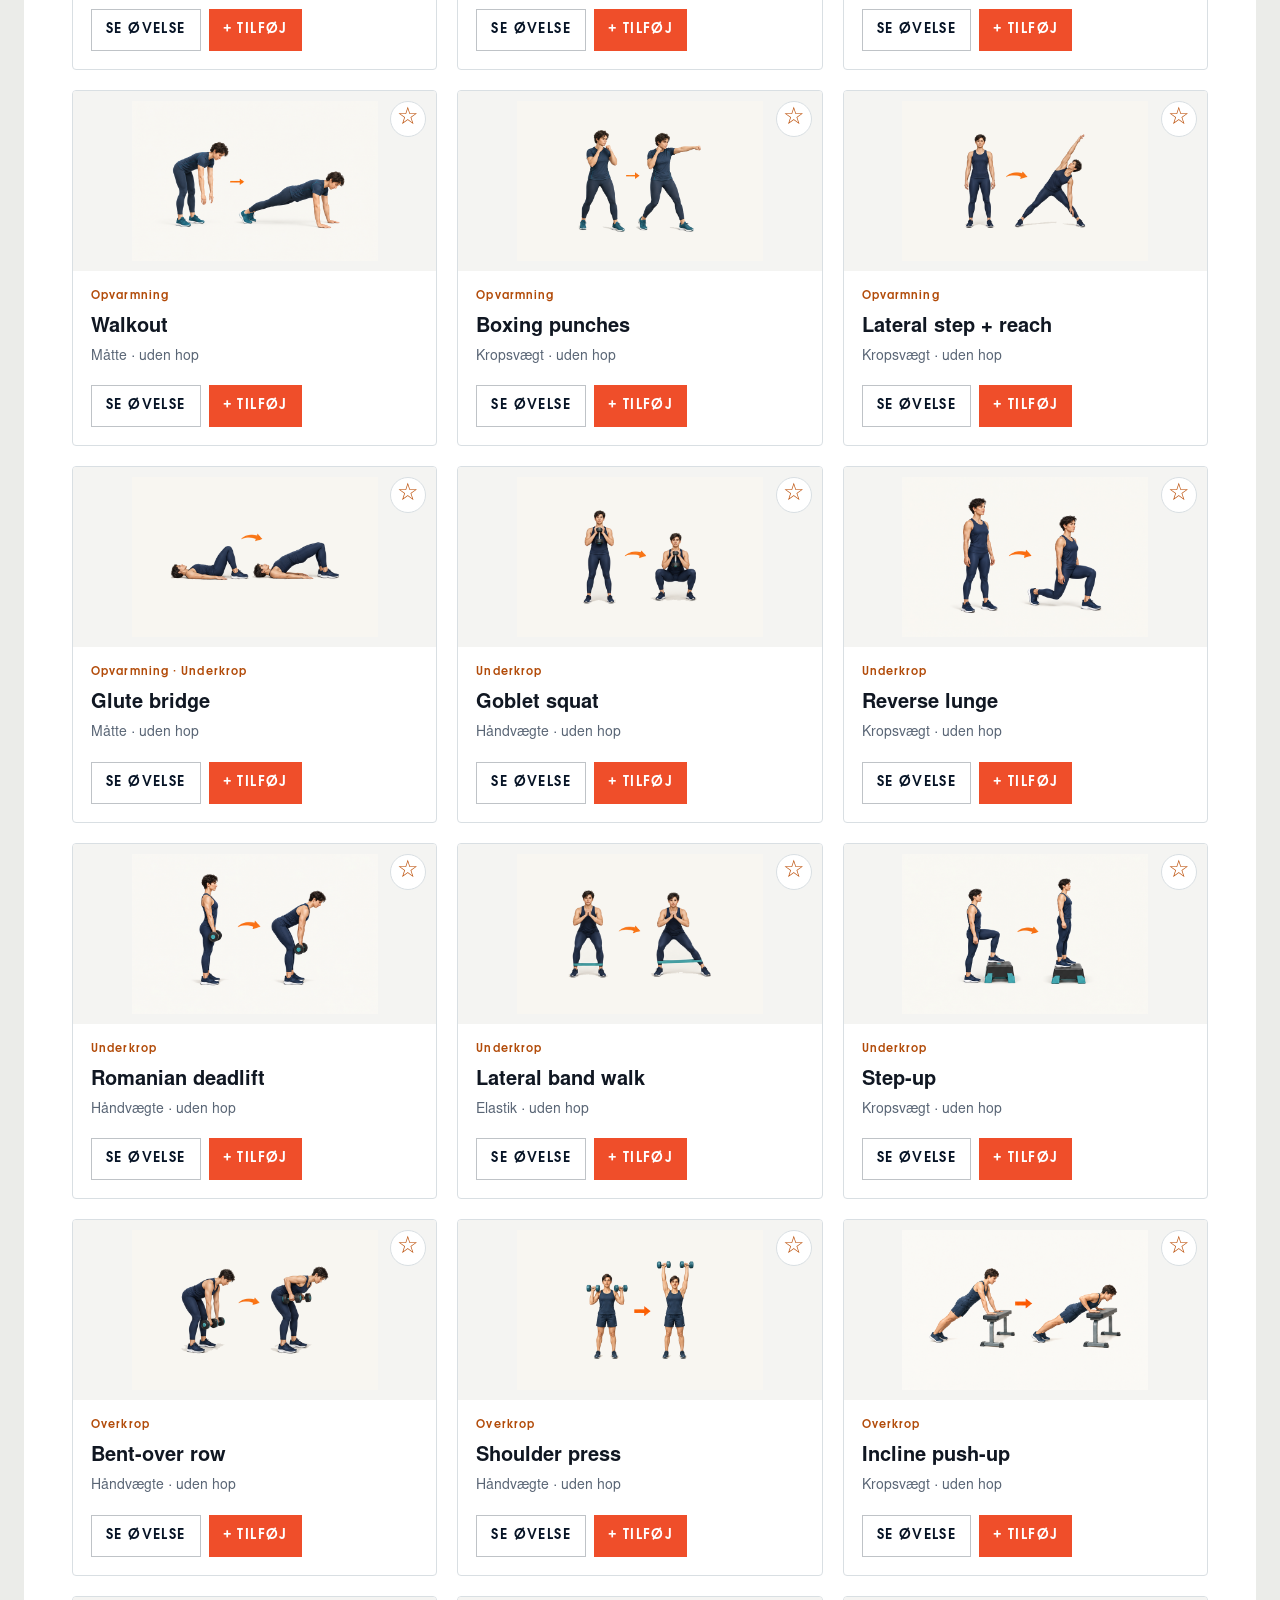
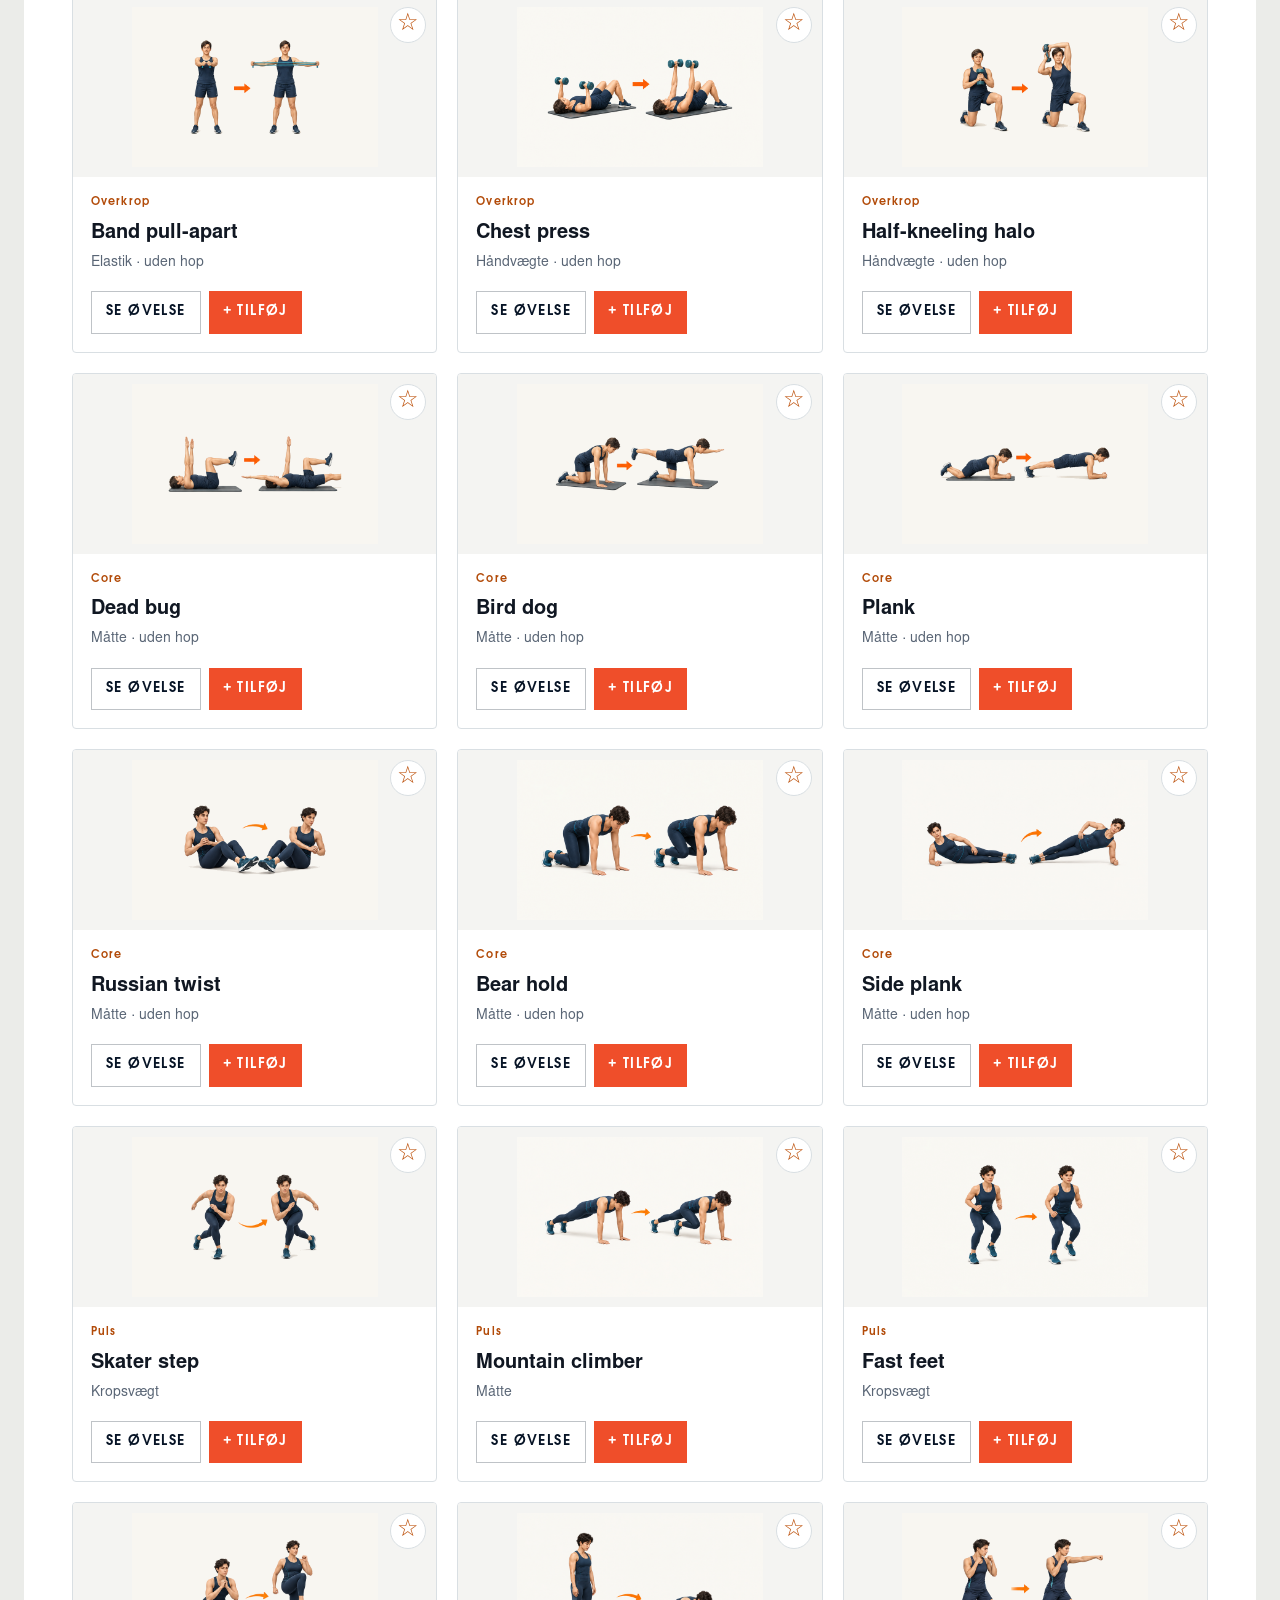
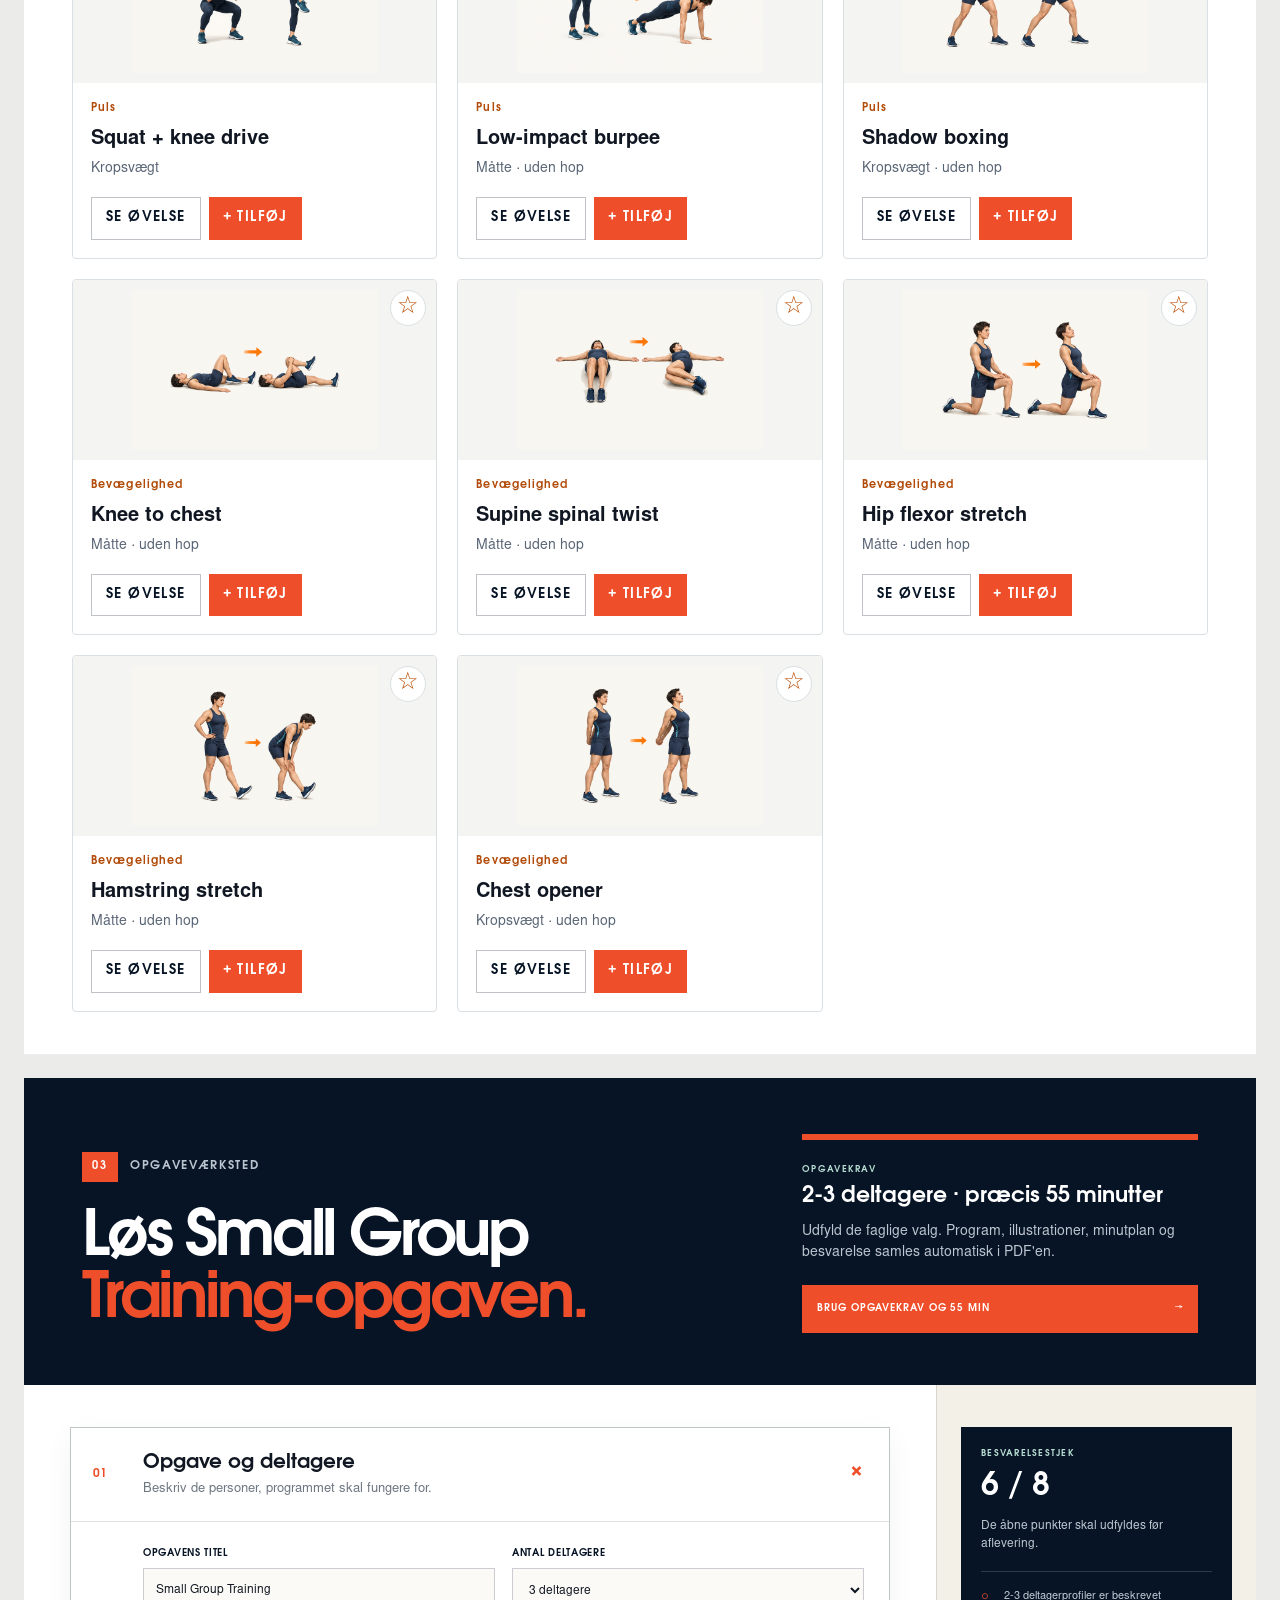
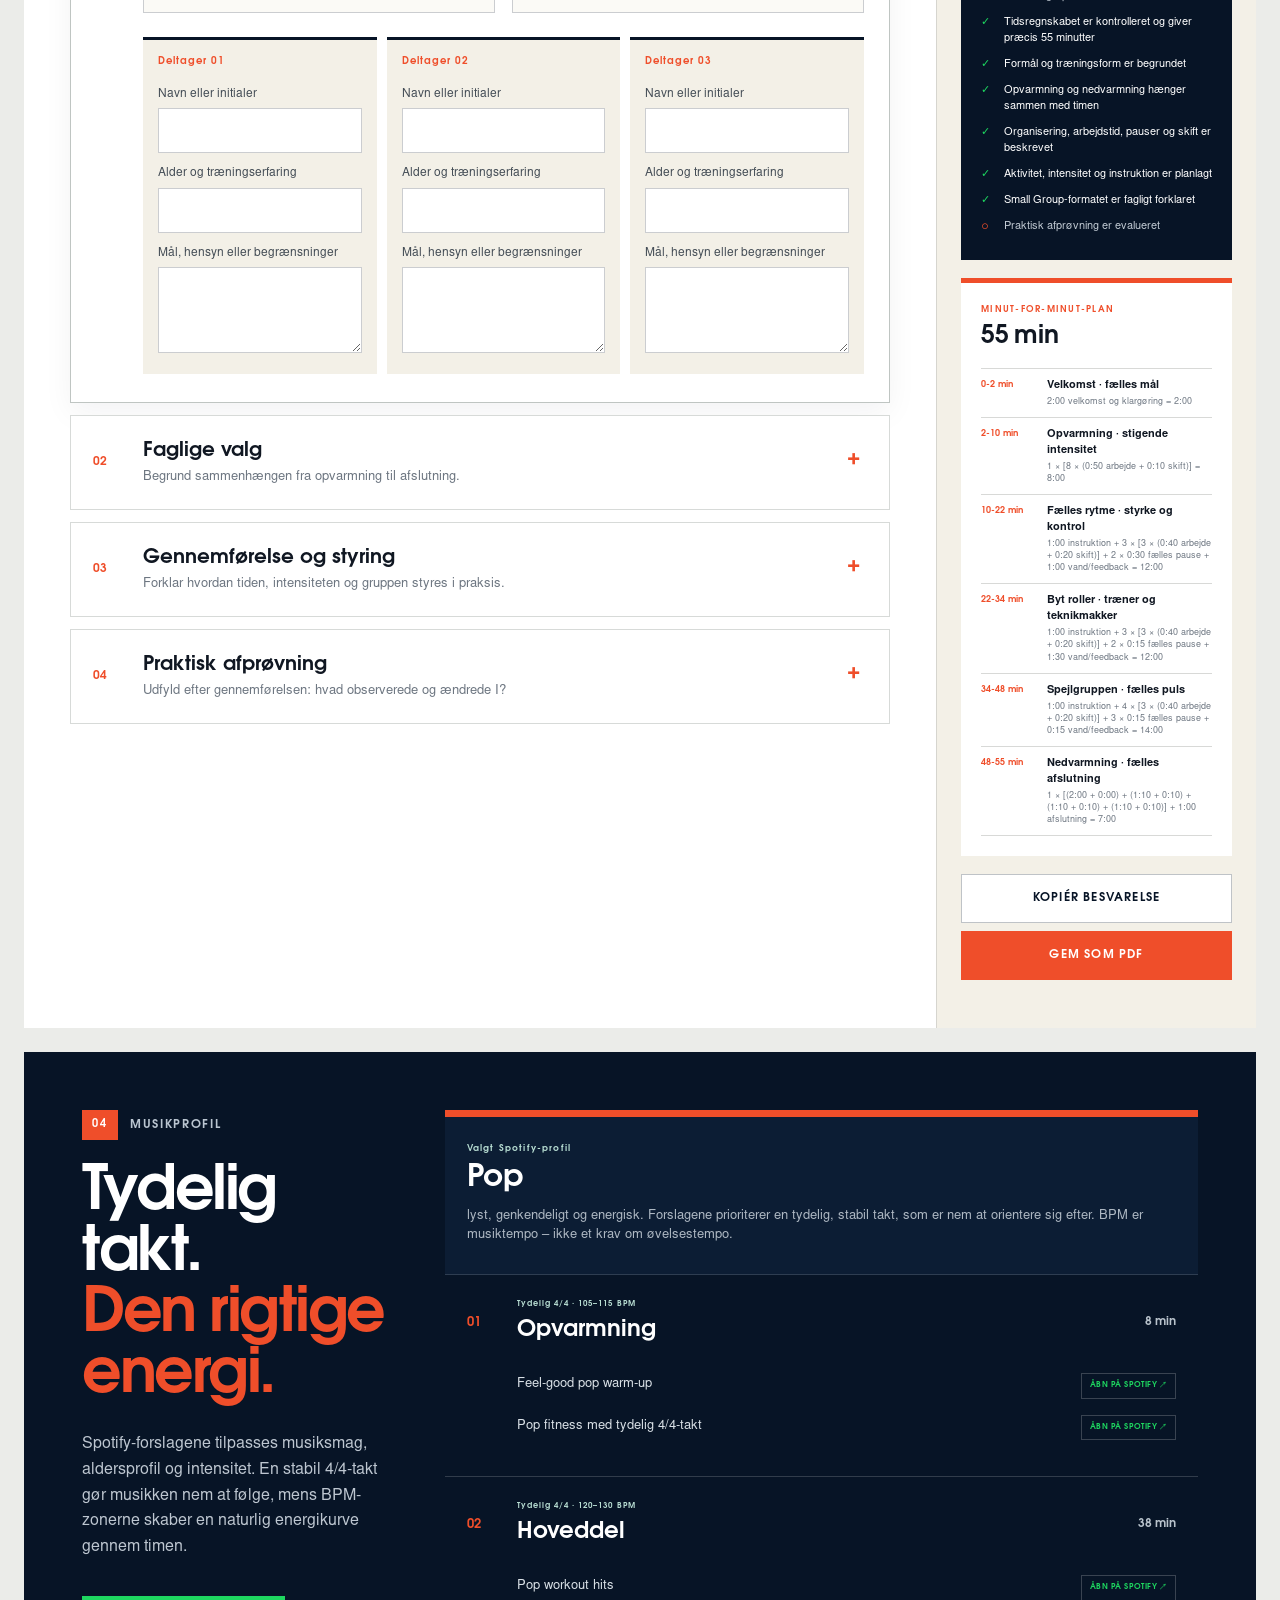
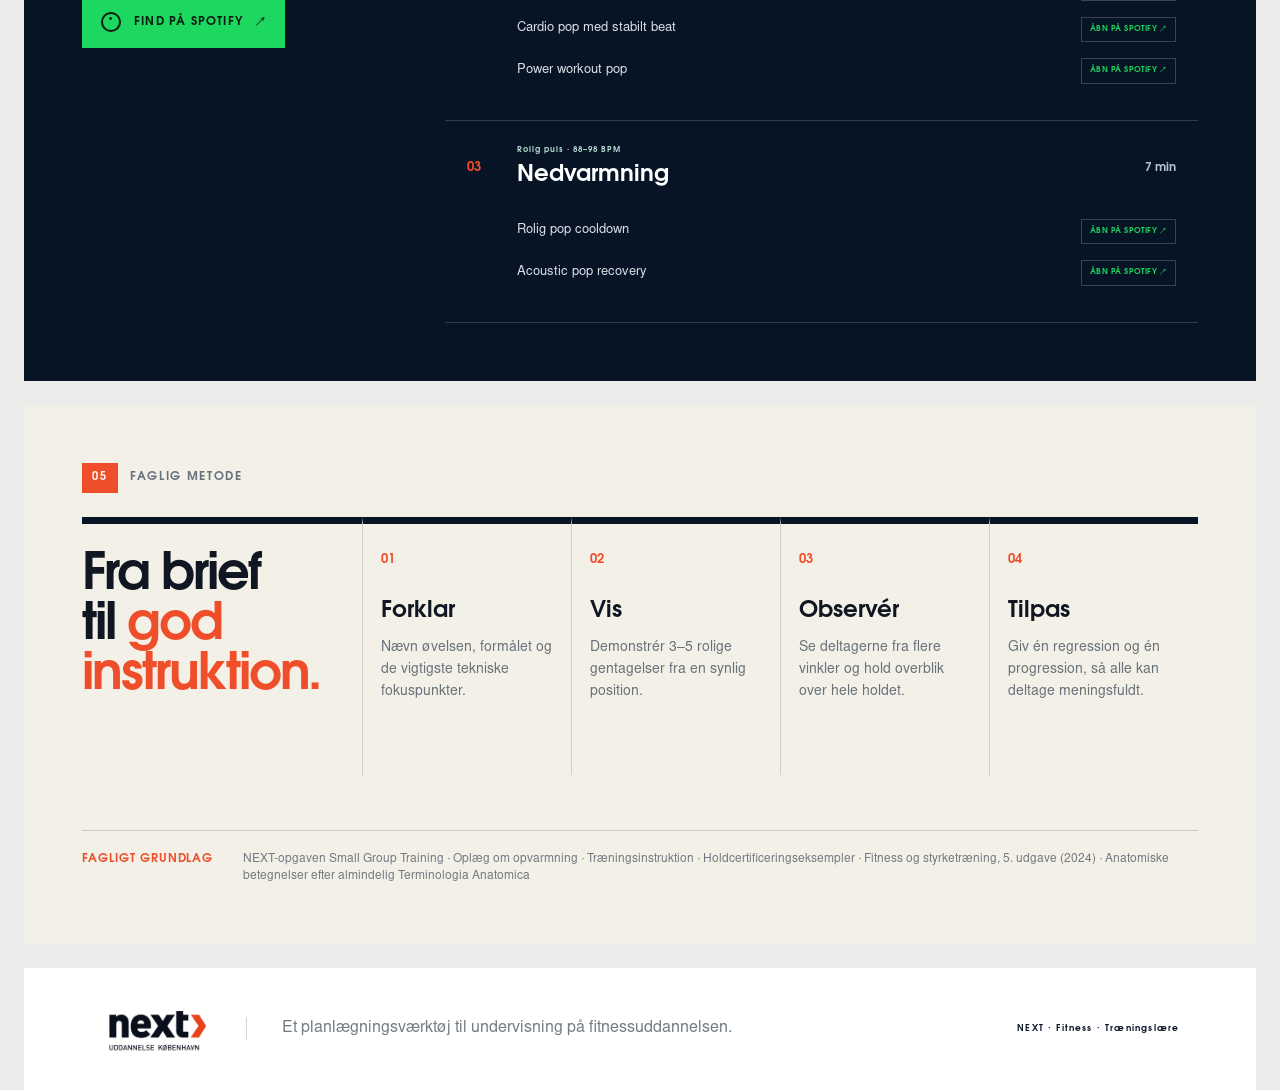
==== commit 3cf51cd5: "Release v4: two-page customer program, exact clocks and cooperative Small Group training" ====
--- a/index.html
+++ b/index.html
@@ -6,12 +6,15 @@
   <meta name="description" content="Sammensæt et målrettet træningsprogram, løs Small Group Training-opgaver og aflever en samlet PDF med faglige begrundelser, minutplan, øvelsesvejledning og musikforslag.">
   <title>NEXT Træningsplan</title>
   <link rel="icon" href="favicon.svg" type="image/svg+xml">
-  <link rel="stylesheet" href="css/style.css?v=3.2">
-  <link rel="stylesheet" href="css/pro.css?v=3.2">
-  <link rel="stylesheet" href="css/print.css?v=3.2" media="print">
-  <script src="js/qr.js?v=3.2" defer></script>
-  <script src="js/app.js?v=3.2" defer></script>
-  <script src="js/pro.js?v=3.2" defer></script>
+  <link rel="stylesheet" href="css/style.css?v=4.2">
+  <link rel="stylesheet" href="css/pro.css?v=4.2">
+  <link rel="stylesheet" href="css/print.css?v=4.2" media="print">
+  <link rel="stylesheet" href="css/client.css?v=4.2">
+  <script src="js/qr.js?v=4.2" defer></script>
+  <script src="js/session.js?v=4.2" defer></script>
+  <script src="js/app.js?v=4.2" defer></script>
+  <script src="js/client.js?v=4.2" defer></script>
+  <script src="js/pro.js?v=4.2" defer></script>
 </head>
 <body>
   <header class="masthead">
@@ -106,7 +109,7 @@
         <div class="print-exercise-pages" id="print-exercise-pages" aria-hidden="true"></div>
         <div class="program-actions">
           <button type="button" class="secondary-button" id="copy-program">Kopiér program</button>
-          <button type="button" class="secondary-button" id="print-program">Print opgave / PDF</button>
+          <button type="button" class="secondary-button" id="print-program">Print kundeprogram / PDF</button>
           <button type="button" class="save-button" id="save-program">Gem opgave</button>
         </div>
       </div>
--- a/css/client.css
+++ b/css/client.css
@@ -0,0 +1,97 @@
+/* Compact customer program: the same blocks on screen and on paper. */
+.group-count { display:flex; align-items:center; gap:12px; margin:16px 0; font-size:14px; }
+.group-count select { border:1px solid #bac5cc; background:white; padding:8px 12px; }
+.clock-status { font-size:14px; line-height:1.5; padding:12px; background:#eaf5ef; border-left:3px solid #358562; }
+.clock-error, .client-clock-error { background:#fff0df; border-left:3px solid #c36716; color:#753b0b; }
+.program-view-toggle { display:flex; gap:6px; margin:20px 0; }
+.program-view-toggle button { border:1px solid #bbc7d0; background:white; padding:11px 16px; color:#102235; font-size:14px; font-weight:700; }
+.program-view-toggle button[aria-pressed=true] { background:#102235; color:white; }
+.block-clock { padding:12px; margin:12px 0; font-size:14px; line-height:1.45; background:#f0f5f6; }
+.block-clock p { margin:0 0 8px; }
+.block-clock ol { list-style:none; margin:12px 0 0; padding:0; max-height:360px; overflow:auto; }
+.block-clock li { display:flex; gap:12px; border-top:1px solid #d2dbe1; padding:6px 0; }
+.block-clock time { min-width:90px; font-variant-numeric:tabular-nums; }
+.client-sheet { background:white; color:#102235; border:1px solid #d5dde3; padding:22px; margin:0 0 20px; box-sizing:border-box; }
+.client-header { display:flex; justify-content:space-between; align-items:flex-start; gap:20px; border-bottom:4px solid #ef7115; padding:0 0 12px; margin-bottom:12px; }
+.client-kicker { color:#ae4c0e; font-size:10px; font-weight:700; letter-spacing:.1em; }
+.client-header h2 { font-family:var(--display); font-size:27px !important; line-height:1.1; margin:6px 0 !important; overflow-wrap:anywhere; }
+.client-header p { margin:0; font-size:11px; color:#526272; }
+.client-header > strong { font-size:32px; line-height:1; color:#d26212; text-align:right; }
+.client-header > strong small { display:block; margin-top:6px; font-size:10px; color:#526272; }
+.client-key { display:flex; gap:14px; background:#edf3f6; border-radius:3px; padding:8px; margin-bottom:12px; font-size:11px; line-height:1.45; }
+.client-key span { flex:1; }
+.client-key b { display:block; color:#a74d0c; font-size:10px; letter-spacing:.05em; }
+.client-goal { font-size:12px; line-height:1.4; white-space:pre-wrap; }
+.client-block, .client-brief { margin-bottom:9px; }
+.client-block-heading { display:flex; align-items:center; gap:9px; background:#112438; color:white; padding:8px 10px; }
+.client-block-heading > span { font-size:11px; font-variant-numeric:tabular-nums; white-space:nowrap; }
+.client-block-heading h3 { font-family:var(--display); font-size:16px; margin:0; line-height:1.15; flex:1; }
+.client-block-heading > strong { font-size:11px; color:#ffb076; white-space:nowrap; }
+.client-brief p, .client-purpose { font-size:11px; line-height:1.4; margin:6px 0; }
+.client-phase { display:grid; grid-template-columns:76px 1fr 57px; gap:8px; border-bottom:1px solid #d6dfe5; padding:7px 0; align-items:start; }
+.client-phase > span { font-size:10px; font-variant-numeric:tabular-nums; }
+.client-phase strong { display:block; font-size:12px; }
+.client-phase p { font-size:11px; line-height:1.35; margin:3px 0; }
+.client-phase small { font-size:10px; color:#536273; line-height:1.3; display:block; }
+.client-phase > b { font-size:10px; color:#ad4b0d; text-align:right; }
+.client-block-rule { padding:6px 10px; background:#f1f5f7; font-size:11px; line-height:1.45; }
+.client-block-rule > b { display:block; color:#a34b10; margin-bottom:3px; }
+.client-exercise { display:grid; grid-template-columns:80px 1fr 132px; gap:10px; padding:9px 0; border-bottom:1px solid #d4dde4; align-items:start; }
+.client-thumb img { display:block; width:100%; height:65px; object-fit:contain; }
+.client-thumb > span { font-size:26px; color:#c45b0f; }
+.client-exercise h4 { margin:0 0 4px; font-size:13px; line-height:1.2; }
+.client-exercise h4 small { color:#727e88; font-size:9px; margin-right:4px; }
+.client-exercise p { margin:0 0 4px; font-size:11px; line-height:1.35; }
+.client-exercise-copy > small { display:block; margin-top:3px; font-size:10px; color:#475767; line-height:1.35; }
+.client-note { white-space:pre-wrap; }
+.client-exercise-copy a { color:#9f460c; font-size:10px; }
+.client-dose { border-left:2px solid #ef7115; padding-left:8px; font-size:11px; line-height:1.3; }
+.client-dose > b { display:block; font-size:9px; color:#aa4b0e; margin-bottom:4px; letter-spacing:.04em; }
+.client-dose > strong { display:block; }
+.client-dose small { display:block; font-size:10px; margin-top:4px; color:#485969; }
+.client-clock { font-size:10px; line-height:1.4; margin:6px 0 0; padding:5px 7px; background:#edf5f1; }
+.client-cooldown p { font-size:11px; line-height:1.5; margin:7px 0; }
+.client-footer { display:flex !important; justify-content:space-between; gap:15px; border-top:1px solid #bdc9d2; padding:9px 0 0 !important; margin:10px 0 0 !important; min-height:0 !important; background:white !important; color:#5d6d7b !important; font-size:10px; line-height:1.4; }
+.client-footer b { white-space:nowrap; }
+@media screen and (max-width:760px) {
+  #client-program-view .client-sheet { padding:13px; }
+  #client-program-view .client-exercise { grid-template-columns:52px 1fr; gap:8px; }
+  #client-program-view .client-thumb img { height:52px; }
+  #client-program-view .client-dose { grid-column:2; display:flex; gap:7px; flex-wrap:wrap; align-items:baseline; }
+  #client-program-view .client-dose > * { margin:0; }
+  #client-program-view .client-key { display:block; }
+  #client-program-view .client-key span { display:block; margin-bottom:5px; }
+  #client-program-view .client-phase { grid-template-columns:1fr 55px; }
+  #client-program-view .client-phase > span { grid-column:1/-1; }
+  #client-program-view .client-block-heading { flex-wrap:wrap; }
+  #client-program-view .client-block-heading h3 { flex-basis:65%; }
+}
+@media print {
+  .program-view-toggle, #client-program-view, .block-clock, .clock-status { display:none !important; }
+  body.client-output #pro-print-summary, body.client-output #assignment-print-summary, body.client-output #print-music-sheet, body.client-output #print-practical-sheet { display:none !important; }
+  body.client-output #print-exercise-pages { break-before:auto !important; page-break-before:auto !important; }
+}
+/* The iframe preview receives the same A4 dimensions as the actual print. */
+@media print {
+  .client-sheet { height:274mm; padding:0; border:0; margin:0; display:flex; flex-direction:column; break-after:page; break-inside:avoid; }
+  .client-sheet:last-child { break-after:auto; }
+  .client-sheet-blocks { flex:1; }
+  .client-header h2 { font-size:22pt !important; }
+  .client-block-heading h3 { font-size:12pt; }
+  .client-exercise h4 { font-size:10pt; }
+  .client-exercise p, .client-block-rule, .client-cooldown p, .client-purpose { font-size:8.4pt; }
+  .client-exercise { grid-template-columns:22mm 1fr 35mm; padding:1.6mm 0; }
+  .client-thumb img { height:18mm; }
+  .client-flow { height:auto; min-height:274mm; display:block; break-inside:auto; }
+  .client-flow .client-block, .client-flow .client-exercise { break-inside:auto; }
+  .client-block-heading { break-after:avoid; }
+}
+.pdf-document-preview .client-sheet { height:274mm; padding:0; border:0; margin:0 0 10mm; display:flex; flex-direction:column; }
+.pdf-document-preview .client-sheet-blocks { flex:1; }
+.pdf-document-preview .client-header h2 { font-size:22pt !important; }
+.pdf-document-preview .client-block-heading h3 { font-size:12pt; }
+.pdf-document-preview .client-exercise h4 { font-size:10pt; }
+.pdf-document-preview .client-exercise p, .pdf-document-preview .client-block-rule, .pdf-document-preview .client-cooldown p, .pdf-document-preview .client-purpose { font-size:8.4pt; }
+.pdf-document-preview .client-exercise { grid-template-columns:22mm 1fr 35mm; padding:1.6mm 0; }
+.pdf-document-preview .client-thumb img { height:18mm; }
+.pdf-document-preview .client-sheet.client-flow { height:auto; min-height:274mm; display:block; }
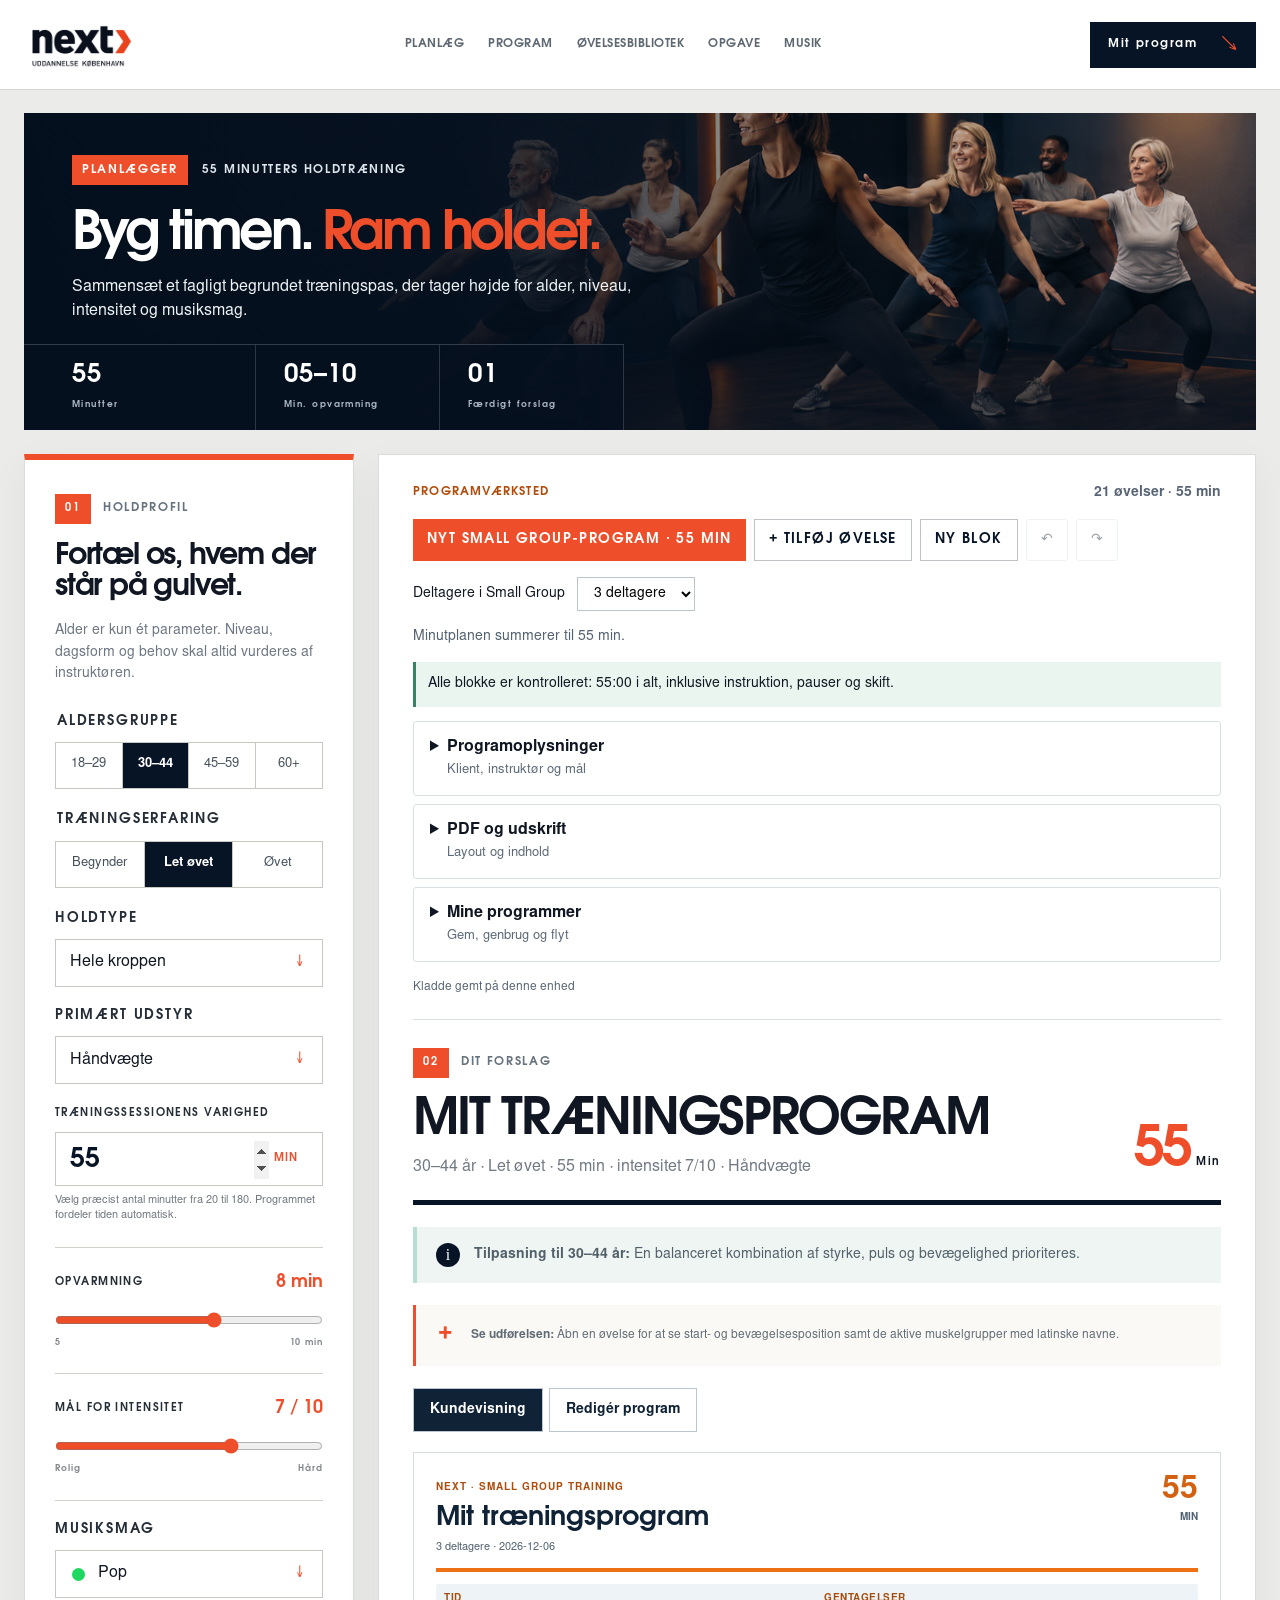
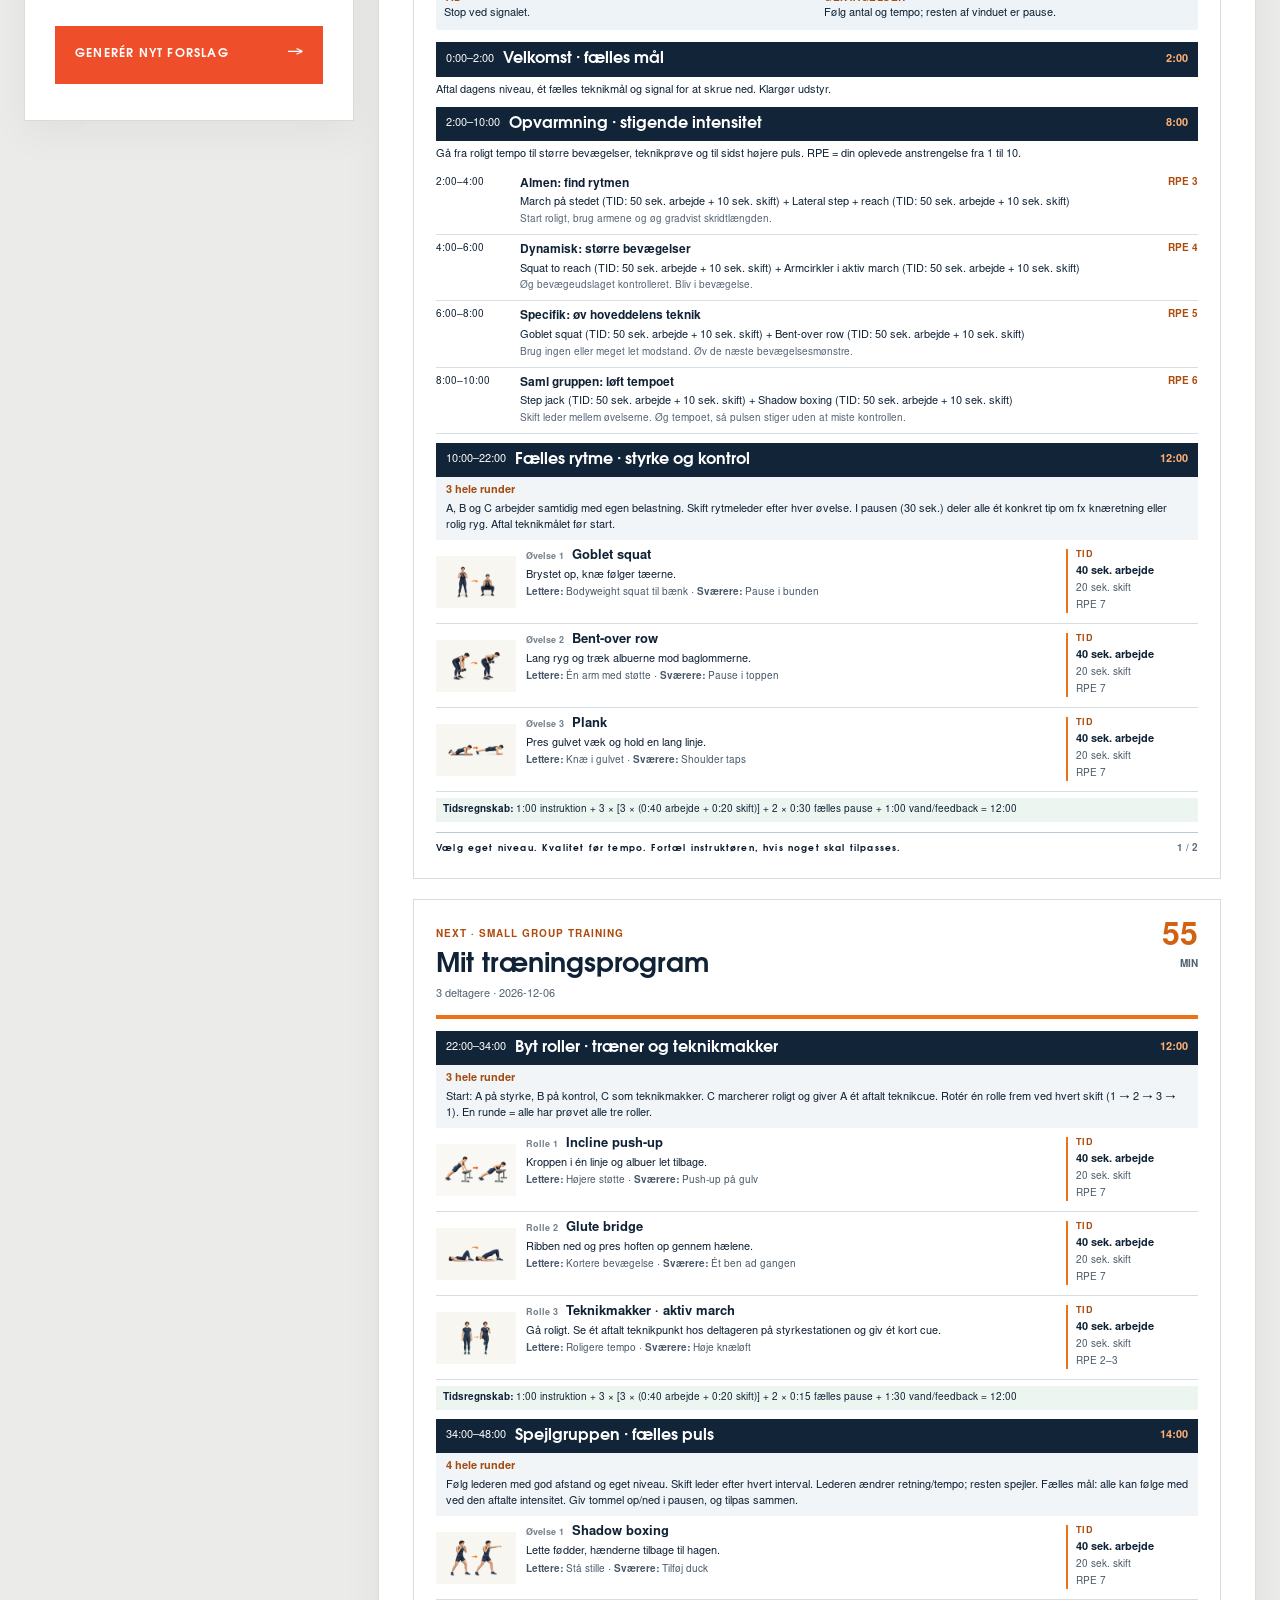
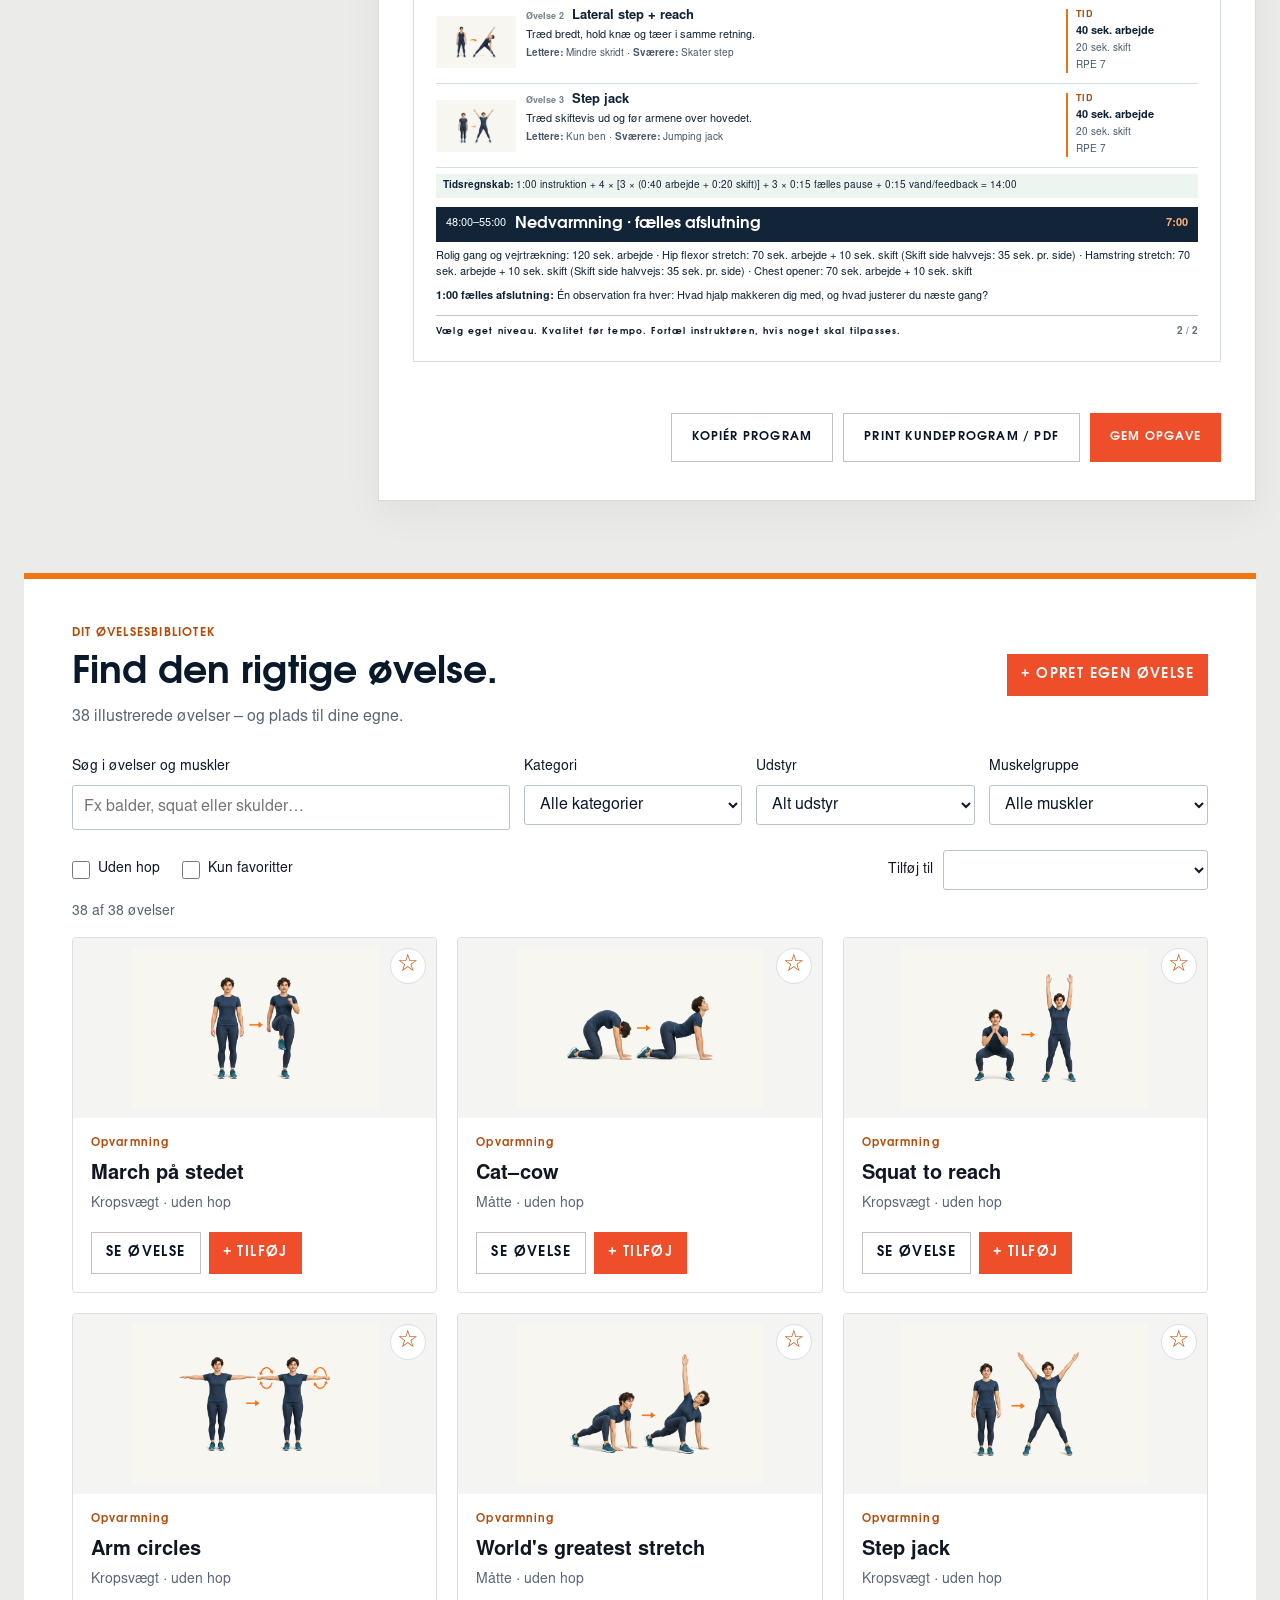
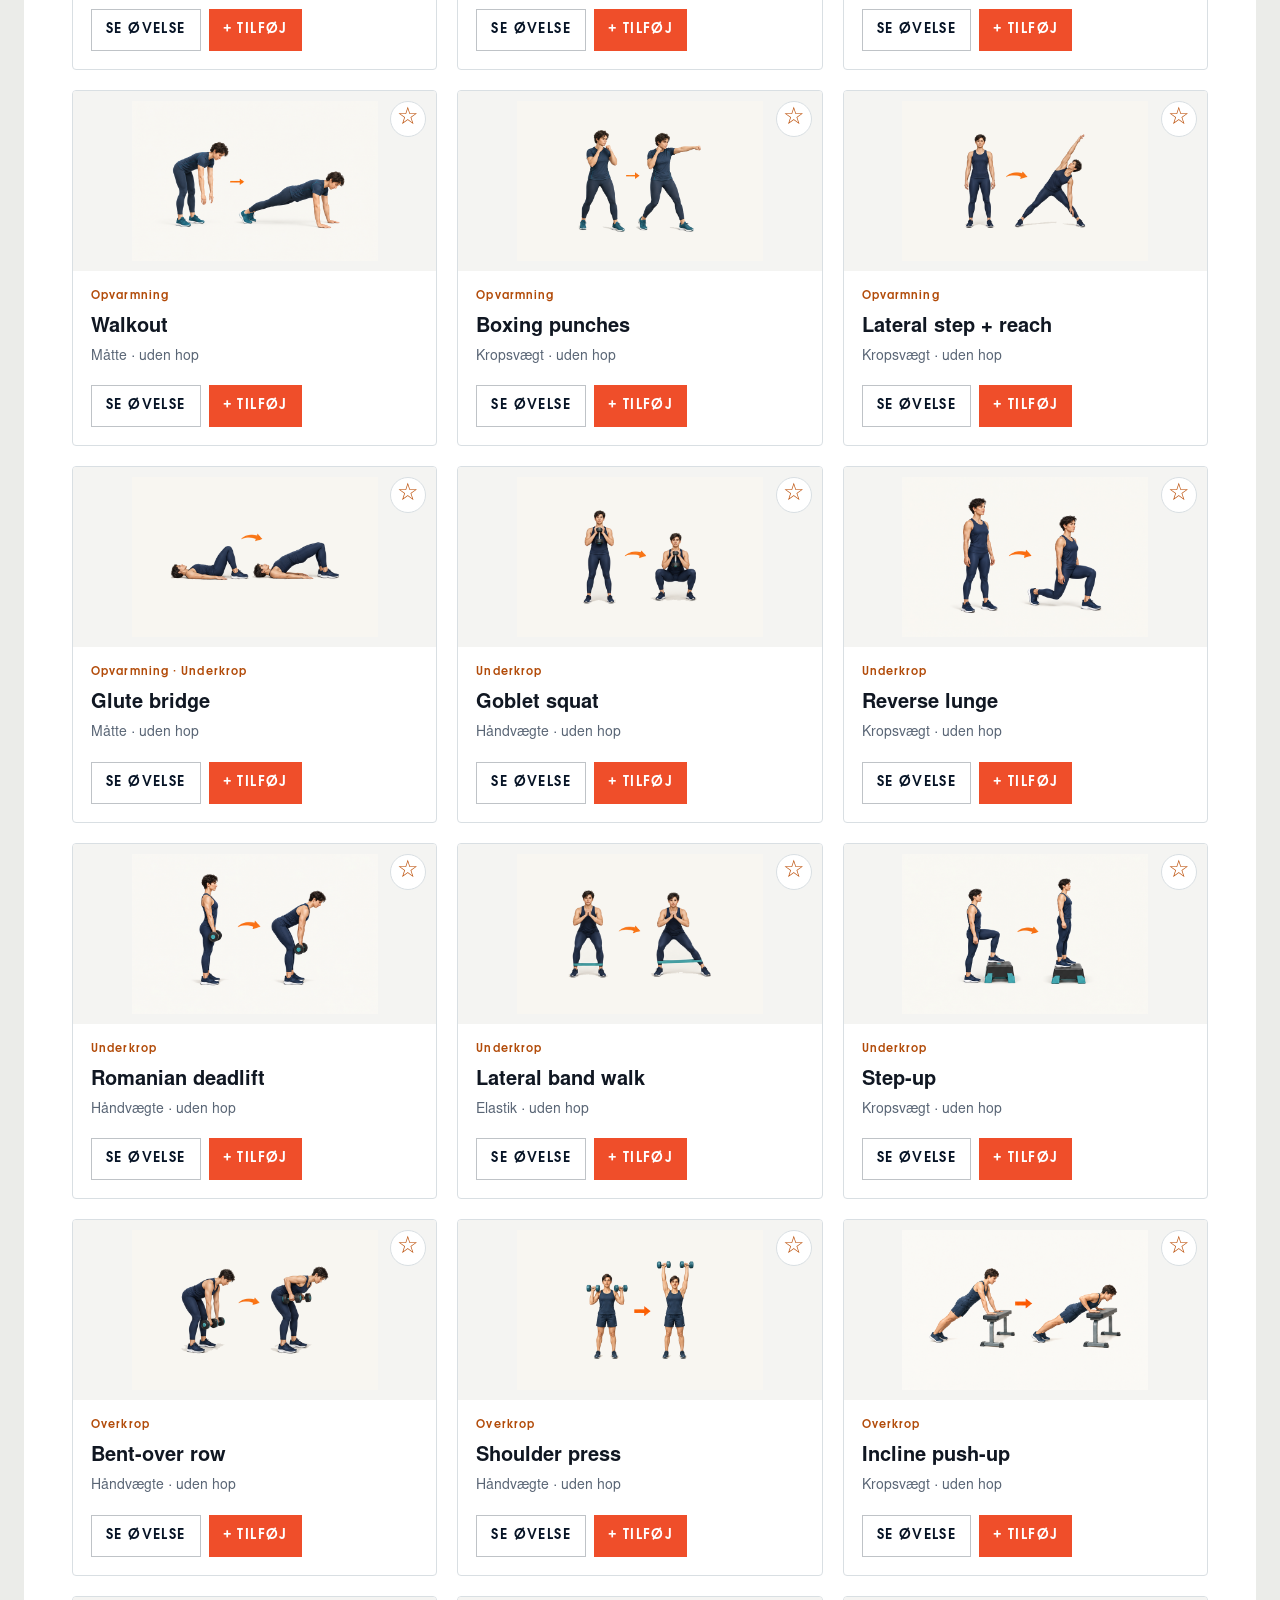
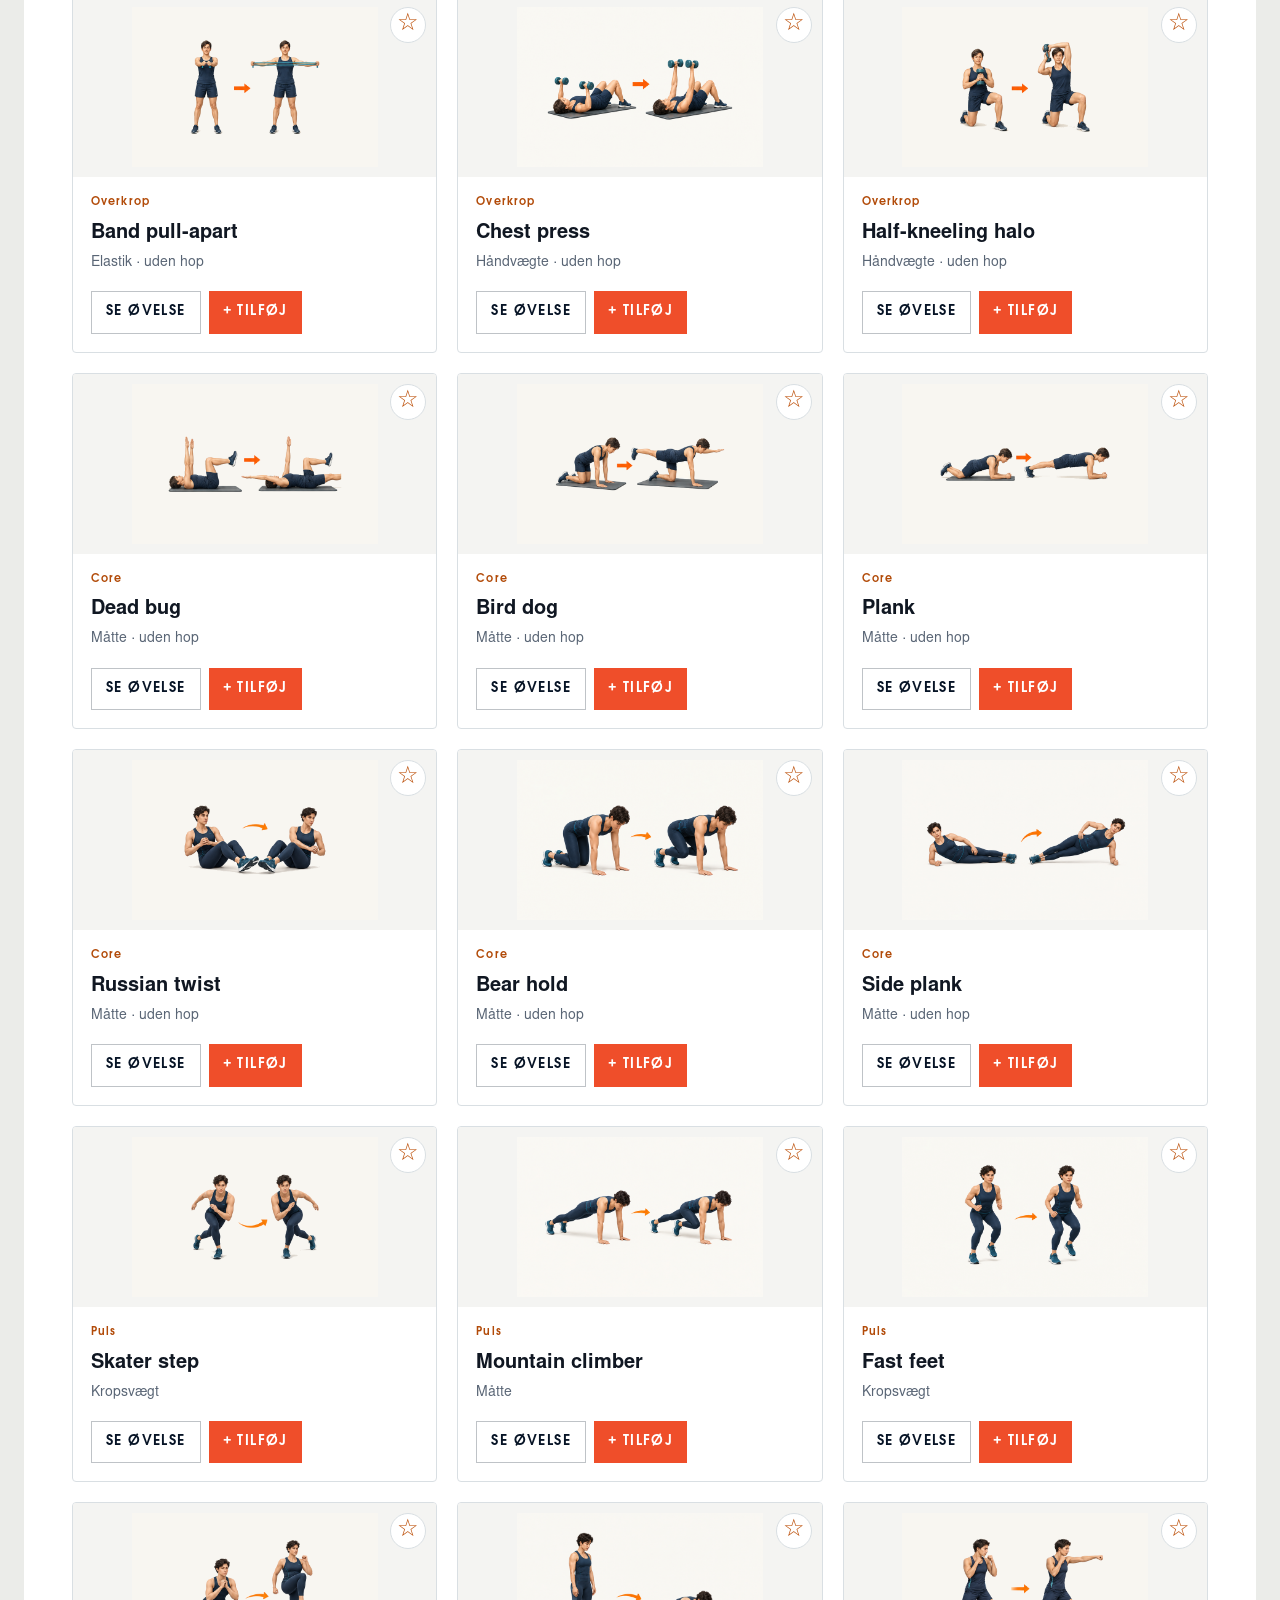
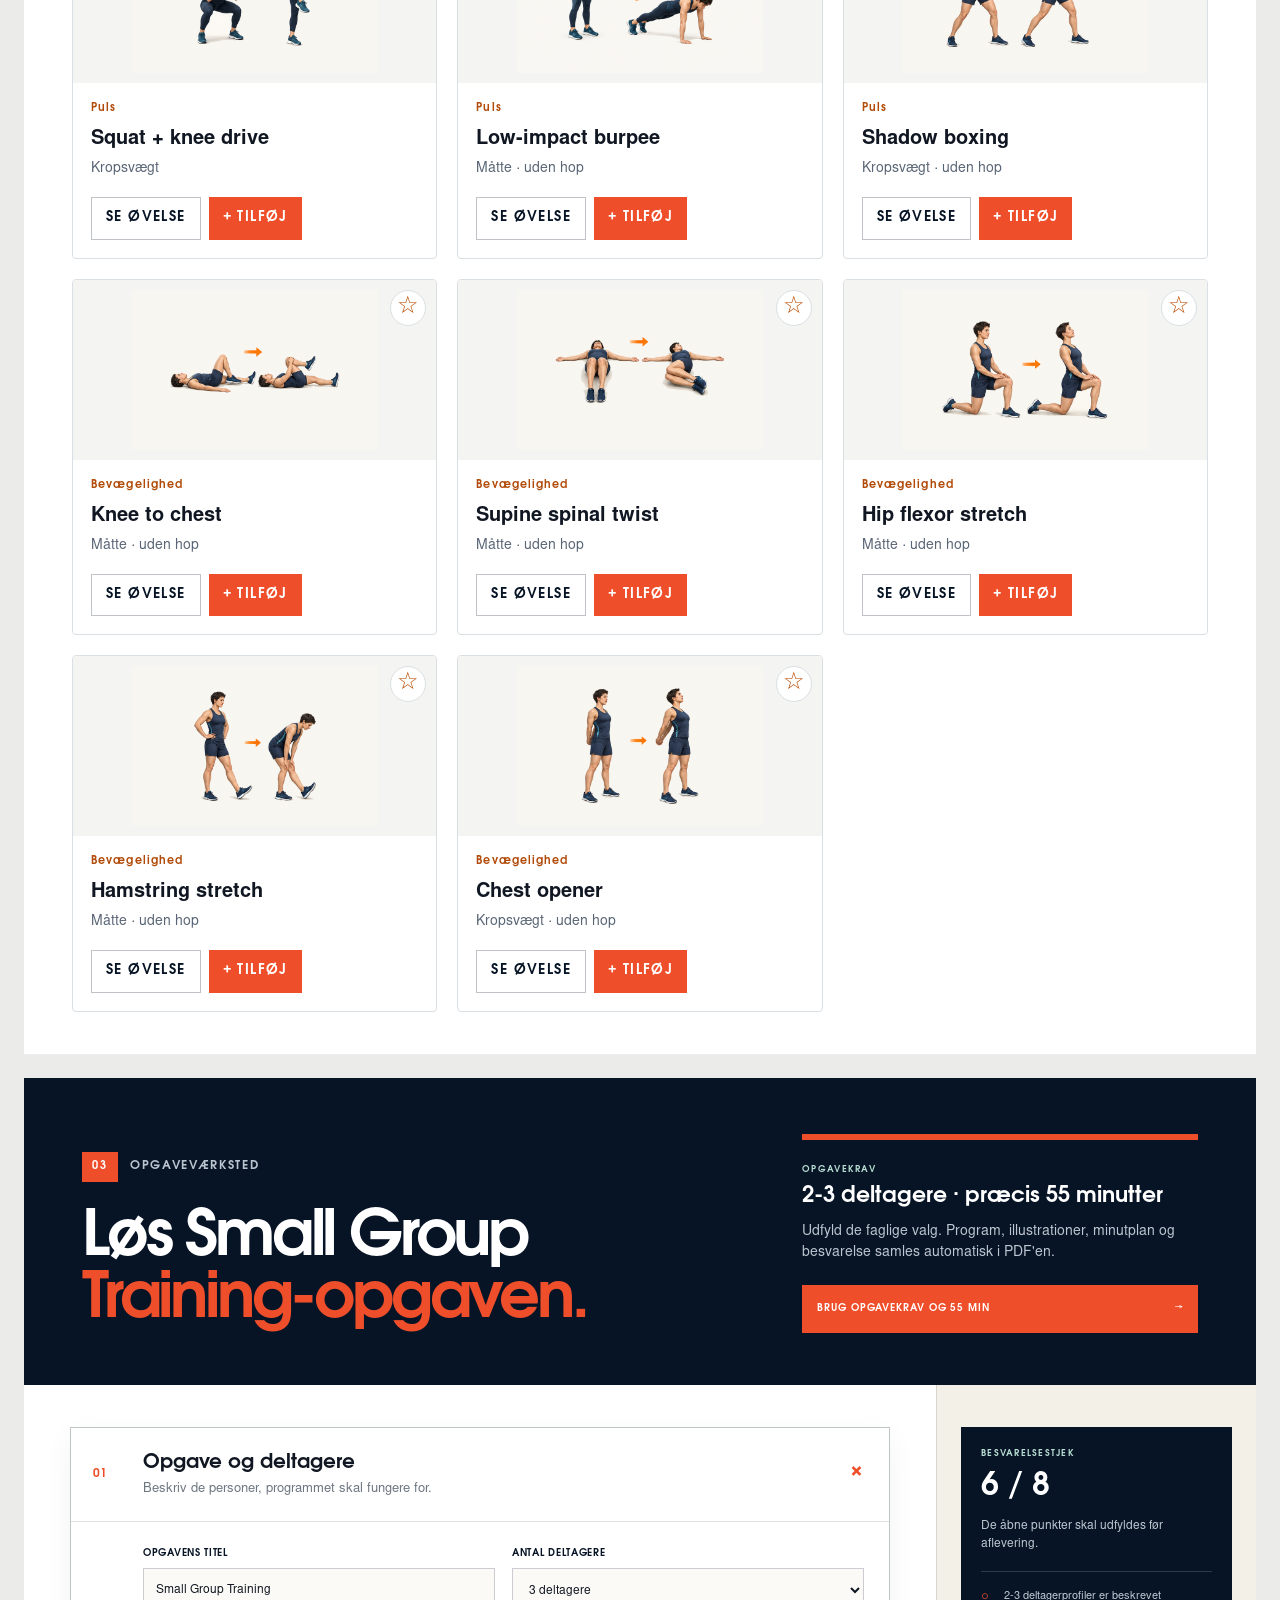
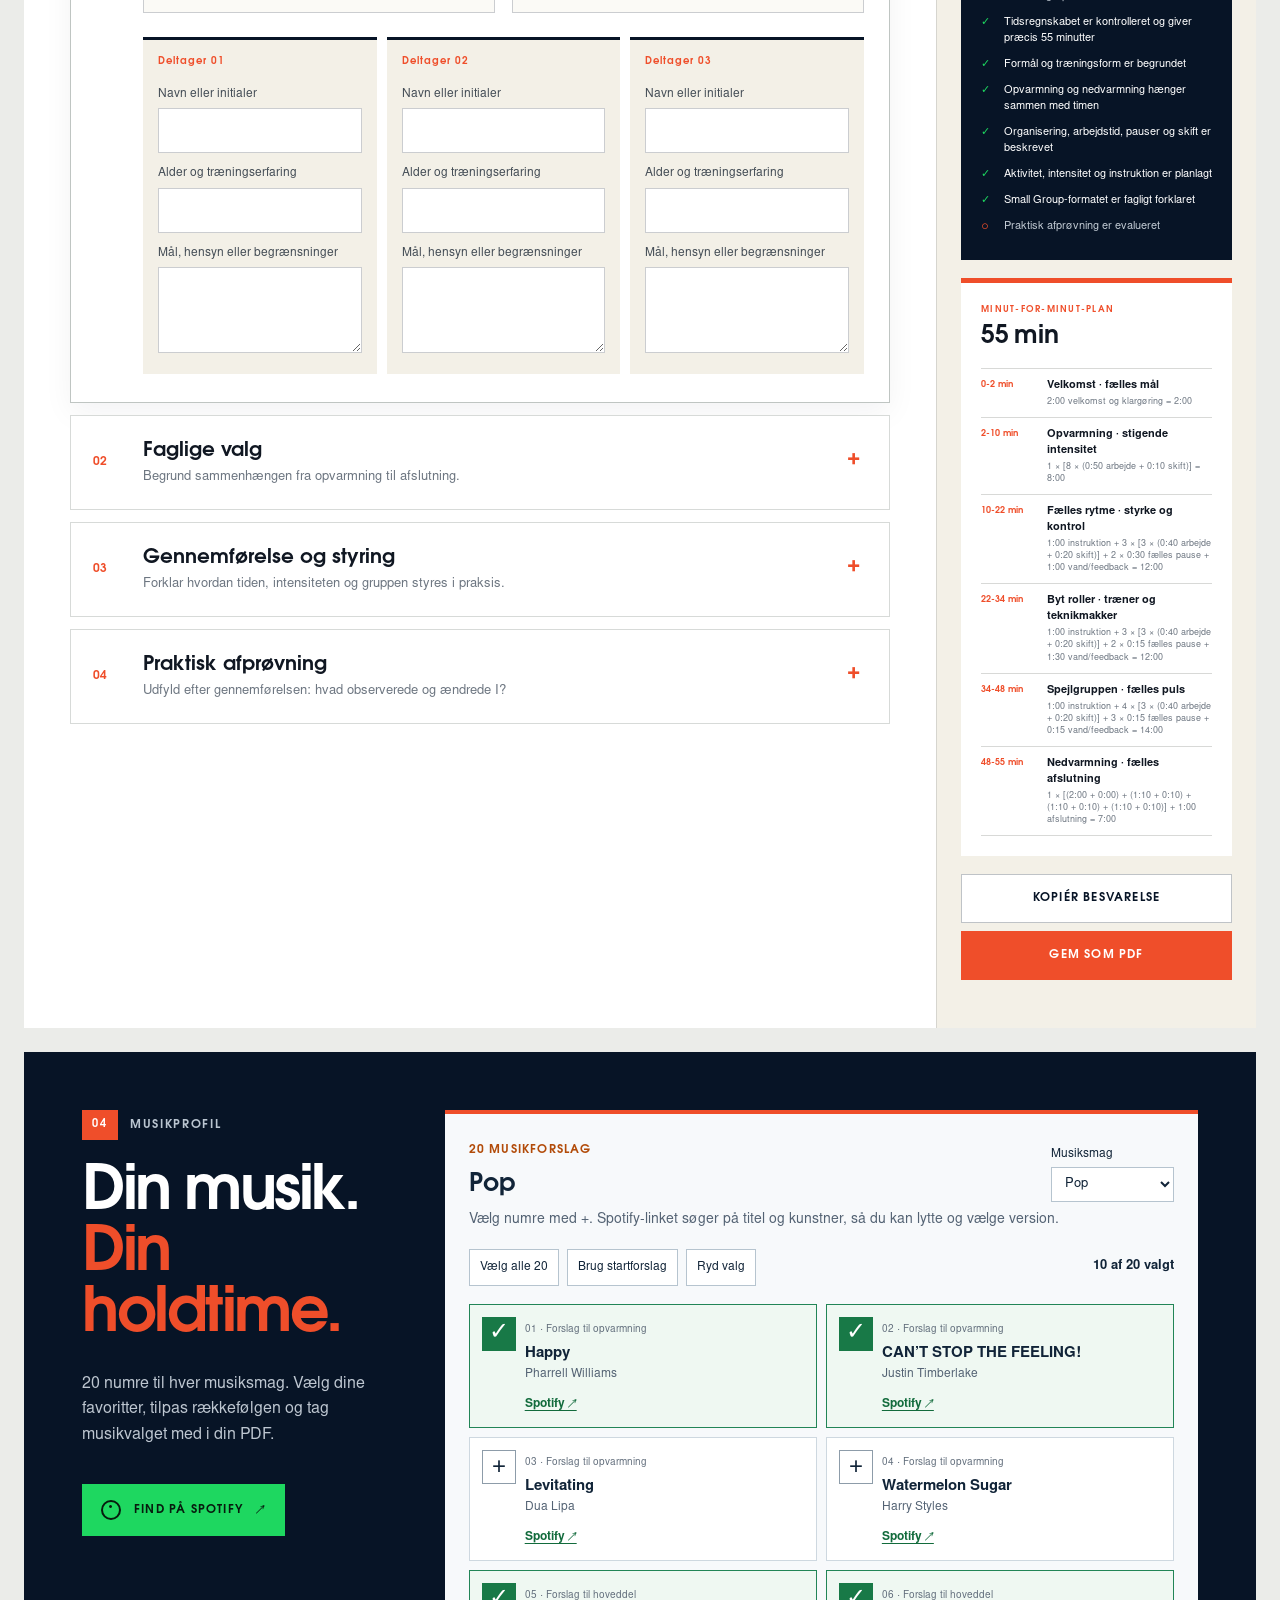
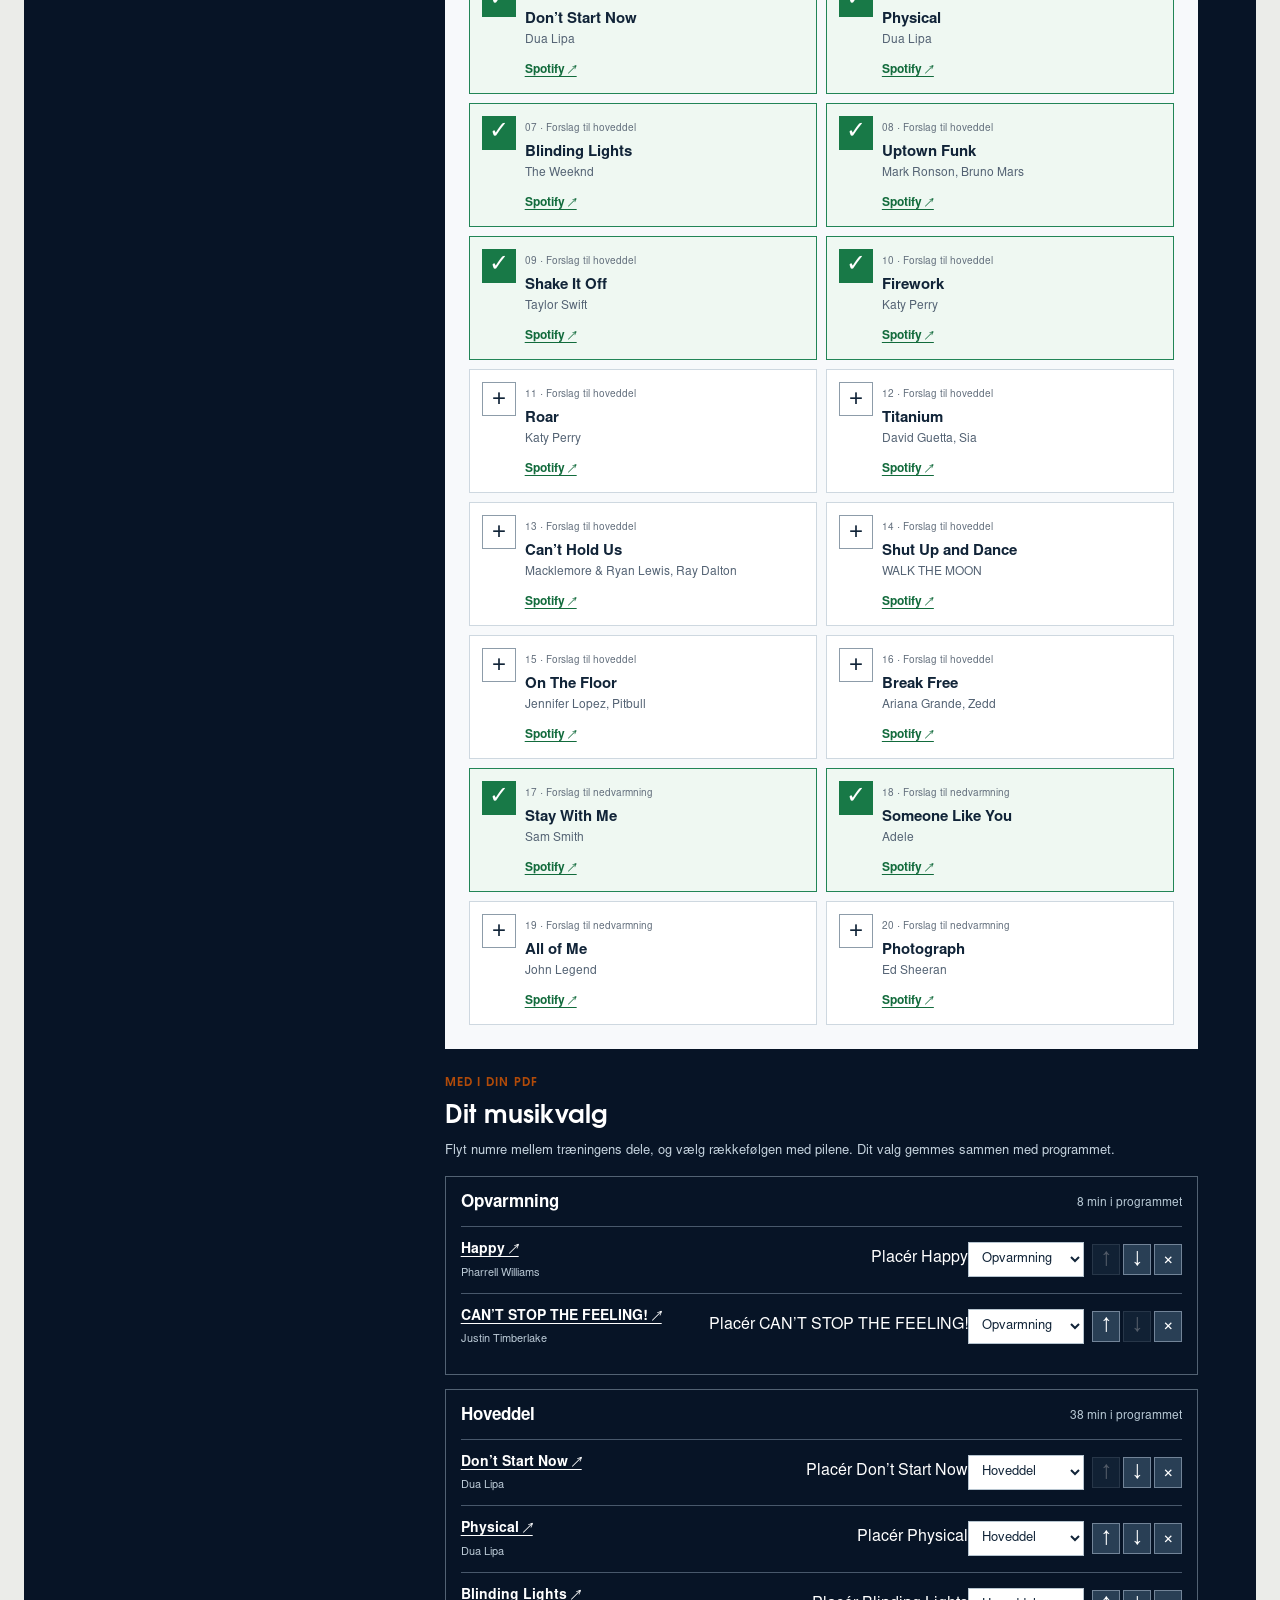
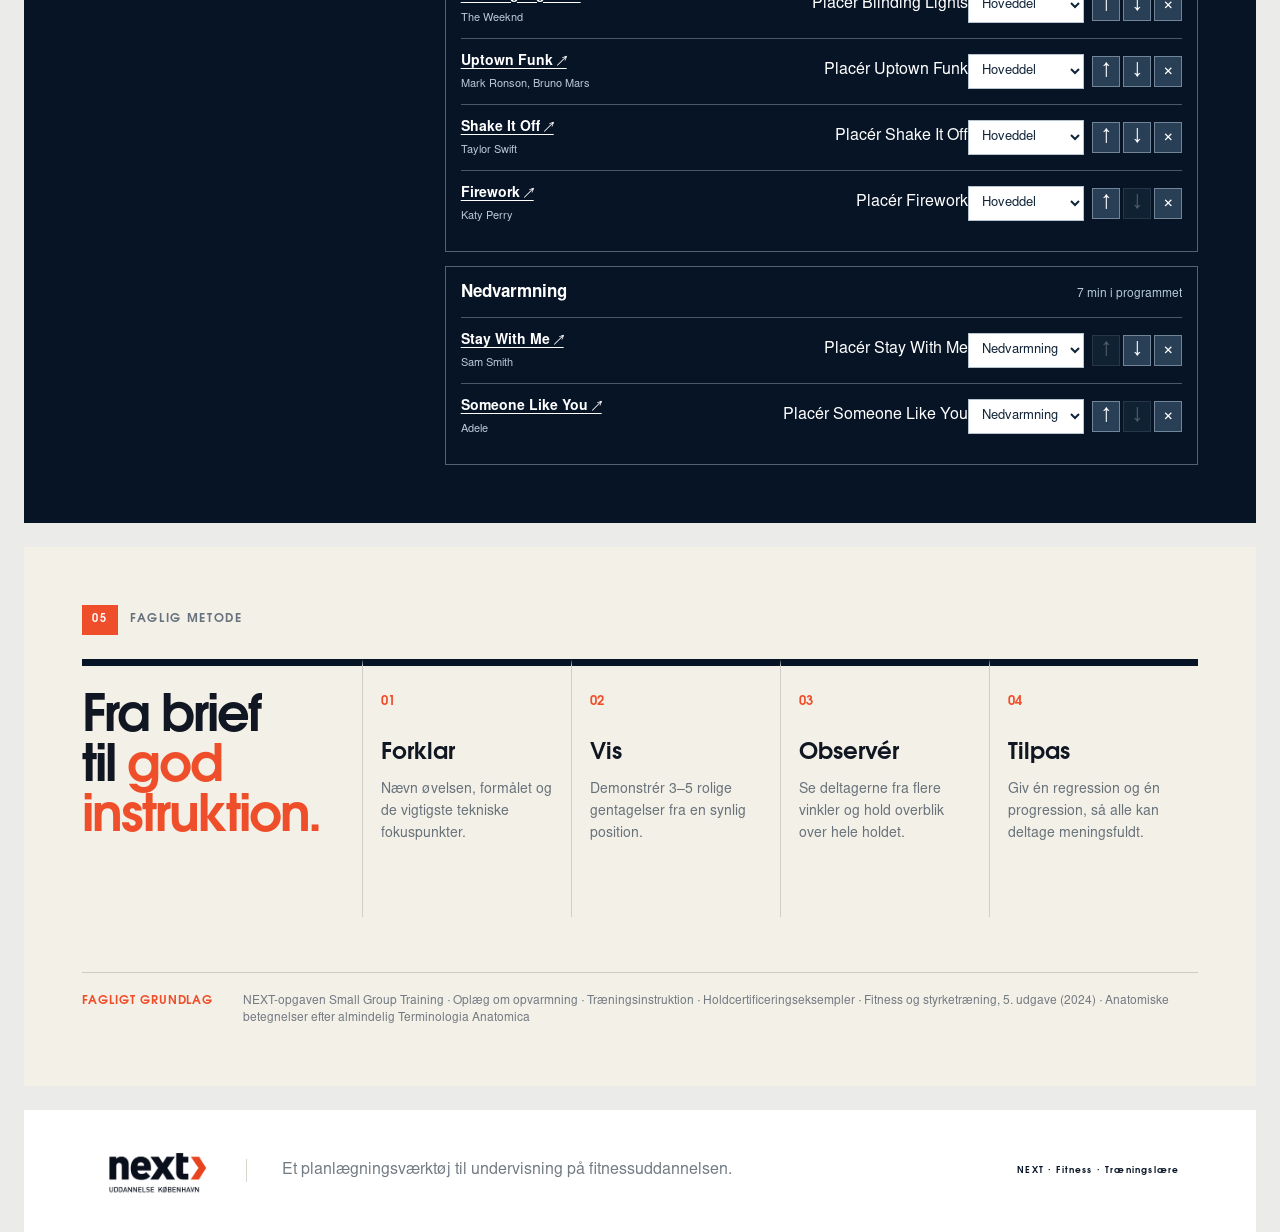
==== commit 620c3a5c: "Genindfør musikbilag og 20 valgbare Spotify-numre pr. musiksmag" ====
--- a/index.html
+++ b/index.html
@@ -6,15 +6,18 @@
   <meta name="description" content="Sammensæt et målrettet træningsprogram, løs Small Group Training-opgaver og aflever en samlet PDF med faglige begrundelser, minutplan, øvelsesvejledning og musikforslag.">
   <title>NEXT Træningsplan</title>
   <link rel="icon" href="favicon.svg" type="image/svg+xml">
-  <link rel="stylesheet" href="css/style.css?v=4.2">
-  <link rel="stylesheet" href="css/pro.css?v=4.2">
-  <link rel="stylesheet" href="css/print.css?v=4.2" media="print">
-  <link rel="stylesheet" href="css/client.css?v=4.2">
-  <script src="js/qr.js?v=4.2" defer></script>
-  <script src="js/session.js?v=4.2" defer></script>
-  <script src="js/app.js?v=4.2" defer></script>
-  <script src="js/client.js?v=4.2" defer></script>
-  <script src="js/pro.js?v=4.2" defer></script>
+  <link rel="stylesheet" href="css/style.css?v=5.0">
+  <link rel="stylesheet" href="css/pro.css?v=5.0">
+  <link rel="stylesheet" href="css/print.css?v=5.0" media="print">
+  <link rel="stylesheet" href="css/client.css?v=5.0">
+  <link rel="stylesheet" href="css/music.css?v=5.0">
+  <script src="js/qr.js?v=5.0" defer></script>
+  <script src="js/session.js?v=5.0" defer></script>
+  <script src="js/app.js?v=5.0" defer></script>
+  <script src="js/client.js?v=5.0" defer></script>
+  <script src="js/music-data.js?v=5.0" defer></script>
+  <script src="js/music.js?v=5.0" defer></script>
+  <script src="js/pro.js?v=5.0" defer></script>
 </head>
 <body>
   <header class="masthead">
@@ -193,8 +196,8 @@
     <section class="music-section" aria-labelledby="music-title">
       <div class="music-intro">
         <div class="section-label light"><span>04</span> Musikprofil</div>
-        <h2 id="music-title">Tydelig takt.<br><em>Den rigtige energi.</em></h2>
-        <p>Spotify-forslagene tilpasses musiksmag, aldersprofil og intensitet. En stabil 4/4-takt gør musikken nem at følge, mens BPM-zonerne skaber en naturlig energikurve gennem timen.</p>
+        <h2 id="music-title">Din musik.<br><em>Din holdtime.</em></h2>
+        <p>20 numre til hver musiksmag. Vælg dine favoritter, tilpas rækkefølgen og tag musikvalget med i din PDF.</p>
         <a class="spotify-button" id="spotify-main" href="https://open.spotify.com/" target="_blank" rel="noreferrer"><span class="spotify-mark" aria-hidden="true">●</span> Find på Spotify <span aria-hidden="true">↗</span></a>
       </div>
       <div class="music-plan" id="music-plan"></div>
--- a/css/client.css
+++ b/css/client.css
@@ -68,7 +68,7 @@
 }
 @media print {
   .program-view-toggle, #client-program-view, .block-clock, .clock-status { display:none !important; }
-  body.client-output #pro-print-summary, body.client-output #assignment-print-summary, body.client-output #print-music-sheet, body.client-output #print-practical-sheet { display:none !important; }
+  body.client-output #pro-print-summary, body.client-output #assignment-print-summary, body.client-output #print-practical-sheet { display:none !important; }
   body.client-output #print-exercise-pages { break-before:auto !important; page-break-before:auto !important; }
 }
 /* The iframe preview receives the same A4 dimensions as the actual print. */
--- a/css/music.css
+++ b/css/music.css
@@ -0,0 +1,67 @@
+/* Song selection and its compact, linked PDF appendix. */
+.music-plan { min-width:0; border-top:4px solid var(--orange); }
+.music-browser { background:#f7f9fb; color:#112438; padding:24px; }
+.music-browser-head { display:flex; justify-content:space-between; align-items:center; gap:18px; }
+.music-browser-head h3, .music-selection h3 { font-family:var(--display); font-size:25px; margin:6px 0; }
+.music-browser-head label span { display:block; font-size:12px; margin-bottom:4px; }
+.music-browser select, .music-phase-select select { background:#fff; color:#112438; border:1px solid #b6c4cf; padding:9px; max-width:100%; font:inherit; font-size:13px; }
+.music-help { font-size:14px; line-height:1.5; color:#536273; }
+.music-actions { display:flex; flex-wrap:wrap; align-items:center; gap:8px; margin:18px 0; }
+.music-actions button { padding:9px 10px; background:white; border:1px solid #b6c4cf; color:#112438; cursor:pointer; font:inherit; font-size:12px; }
+.music-actions strong { margin-left:auto; font-size:13px; }
+.music-track-grid { display:grid; grid-template-columns:repeat(2,minmax(0,1fr)); gap:9px; }
+.music-track { display:grid; grid-template-columns:34px 1fr; gap:9px; border:1px solid #ced8e0; padding:12px; background:white; }
+.music-track.is-picked { border-color:#228557; background:#eff8f2; }
+.music-pick { width:34px; height:34px; border:1px solid #8d9ca9; color:#112438; background:white; font-size:24px; line-height:1; cursor:pointer; }
+.is-picked .music-pick { background:#187947; border-color:#187947; color:white; }
+.music-track-number { font-size:10px; color:#626e7c; }
+.music-track h4 { font-size:15px; margin:5px 0 4px; line-height:1.2; }
+.music-track p { color:#536273; font-size:12px; line-height:1.3; margin:0 0 9px; }
+.music-track a { color:#126b3c; font-size:12px; font-weight:bold; text-underline-offset:3px; }
+.music-selection { margin-top:22px; }
+.music-selection-title p { color:#c6d4df; font-size:13px; line-height:1.5; }
+.music-selected-phase { border:1px solid #526273; margin-top:14px; padding:15px; }
+.music-selected-phase header { display:flex; align-items:center; justify-content:space-between; gap:10px; }
+.music-selected-phase h4 { margin:0; color:white; font-size:17px; }
+.music-selected-phase header span { color:#b9cad6; font-size:12px; }
+.music-selected-phase ol { margin:10px 0 0; padding:0; list-style:none; }
+.music-selected-phase li { display:flex; align-items:center; gap:8px; padding:11px 0; border-top:1px solid #48586b; }
+.music-selected-copy { flex:1; min-width:0; }
+.music-selected-copy a { color:white; font-size:14px; font-weight:bold; line-height:1.3; text-underline-offset:3px; }
+.music-selected-copy small { display:block; color:#bbcad6; font-size:11px; margin-top:4px; }
+.music-row-buttons { display:flex; gap:3px; }
+.music-row-buttons button { cursor:pointer; width:28px; height:31px; background:#293f55; color:white; border:1px solid #728498; font-size:18px; }
+.music-row-buttons button:disabled { opacity:.3; cursor:default; }
+.music-empty { color:#c5d2dc; font-size:13px; }
+.music-pdf-option { margin-top:18px; }
+.music-browser button:focus-visible, .music-selection button:focus-visible { outline:3px solid #ef7417; outline-offset:2px; }
+@media(max-width:760px){
+  .music-browser { padding:14px; }
+  .music-browser-head { flex-wrap:wrap; }
+  .music-track-grid { grid-template-columns:1fr; }
+  .music-selected-phase li { flex-wrap:wrap; }
+  .music-selected-copy { flex-basis:100%; }
+  .music-actions strong { margin-left:0; }
+}
+.music-print-page { height:274mm; box-sizing:border-box; display:flex; flex-direction:column; color:#112438; background:white; break-inside:avoid; font-family:var(--body); }
+.music-sheet-header { border-bottom:1mm solid #ed7419; padding-bottom:4mm; margin-bottom:4mm; }
+.music-sheet-header > span { font-size:8pt; font-weight:bold; letter-spacing:.1em; color:#ad4d0d; }
+.music-sheet-header h2 { margin:2mm 0 !important; font-family:var(--display); font-size:23pt !important; line-height:1.15; }
+.music-sheet-header p { margin:0; font-size:9pt; color:#536273; }
+.music-phase-summary { display:flex; gap:4mm; font-size:9pt; padding:3mm; background:#eef3f6; }
+.music-phase-summary span { flex:1; }
+.music-phase-summary b { display:block; font-size:8pt; margin-bottom:1mm; }
+.music-sheet-help { font-size:9pt; line-height:1.4; margin:3mm 0; }
+.music-print-list { list-style:none; padding:0; margin:0; }
+.music-print-list.two-columns { display:grid; grid-template-columns:1fr 1fr; grid-template-rows:repeat(var(--music-rows),auto); grid-auto-flow:column; column-gap:7mm; }
+.music-print-row { display:flex; align-items:flex-start; gap:3mm; border-bottom:.2mm solid #cbd6de; padding:2.5mm 0; break-inside:avoid; }
+.music-print-row > b { color:#c15a10; font-size:8pt; width:6mm; flex-shrink:0; padding-top:.5mm; }
+.music-print-row a { color:#126b3c; font-size:10pt; font-weight:bold; line-height:1.25; text-decoration:underline; text-underline-offset:2px; }
+.music-print-row span { display:block; font-size:8pt; color:#536273; line-height:1.3; margin-top:1mm; }
+.music-print-row small { display:block; font-size:7.5pt; color:#995013; line-height:1.25; margin-top:1mm; }
+.music-sheet-footer { display:block !important; margin-top:auto !important; padding:3mm 0 0 !important; border-top:.2mm solid #c6d1d9; background:white !important; color:#536273 !important; font-size:8pt; line-height:1.4; min-height:0 !important; }
+@media print {
+  #print-music-sheet { display:block !important; margin:0 !important; padding:0 !important; border:0 !important; background:white !important; color:#112438 !important; break-before:page; break-inside:avoid; }
+  body.pro-no-music #print-music-sheet { display:none !important; }
+}
+.pdf-document-preview #print-music-sheet { display:block !important; margin:0 !important; padding:0 !important; border:0 !important; background:white !important; color:#112438 !important; }
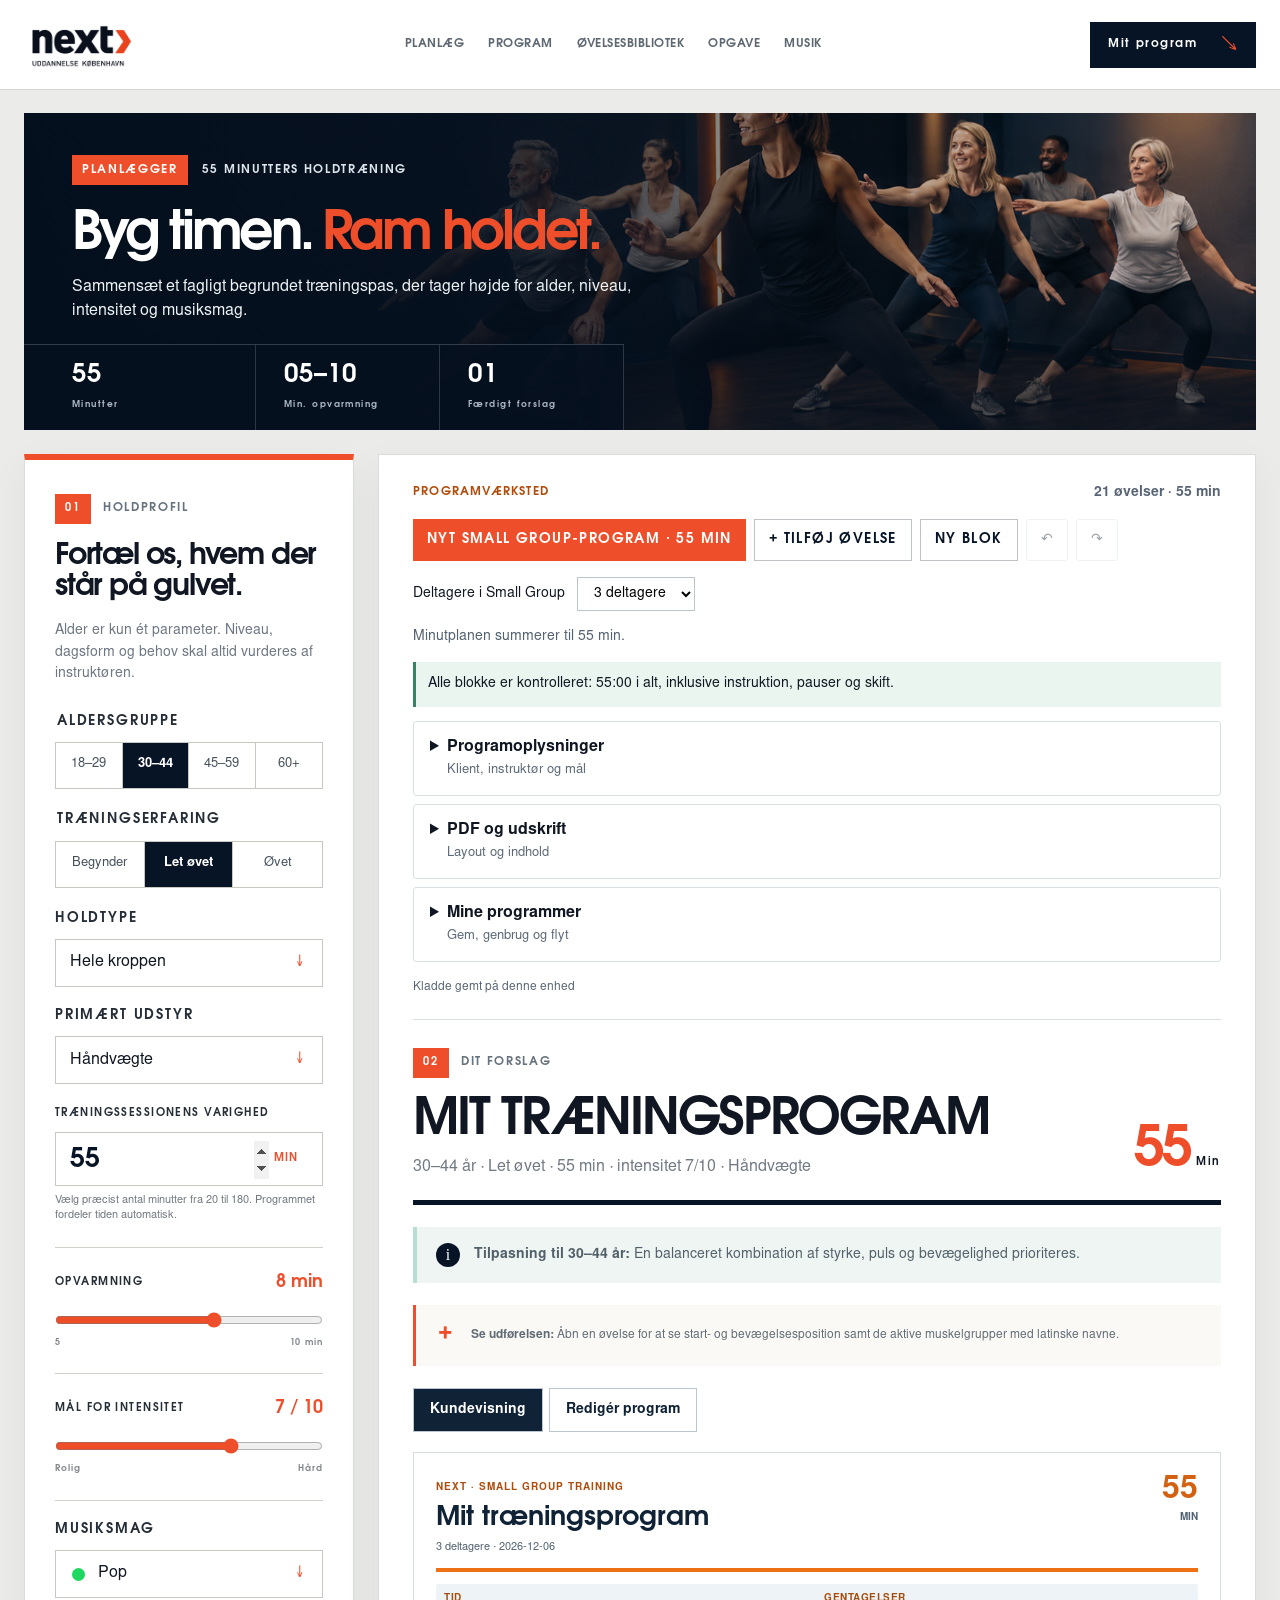
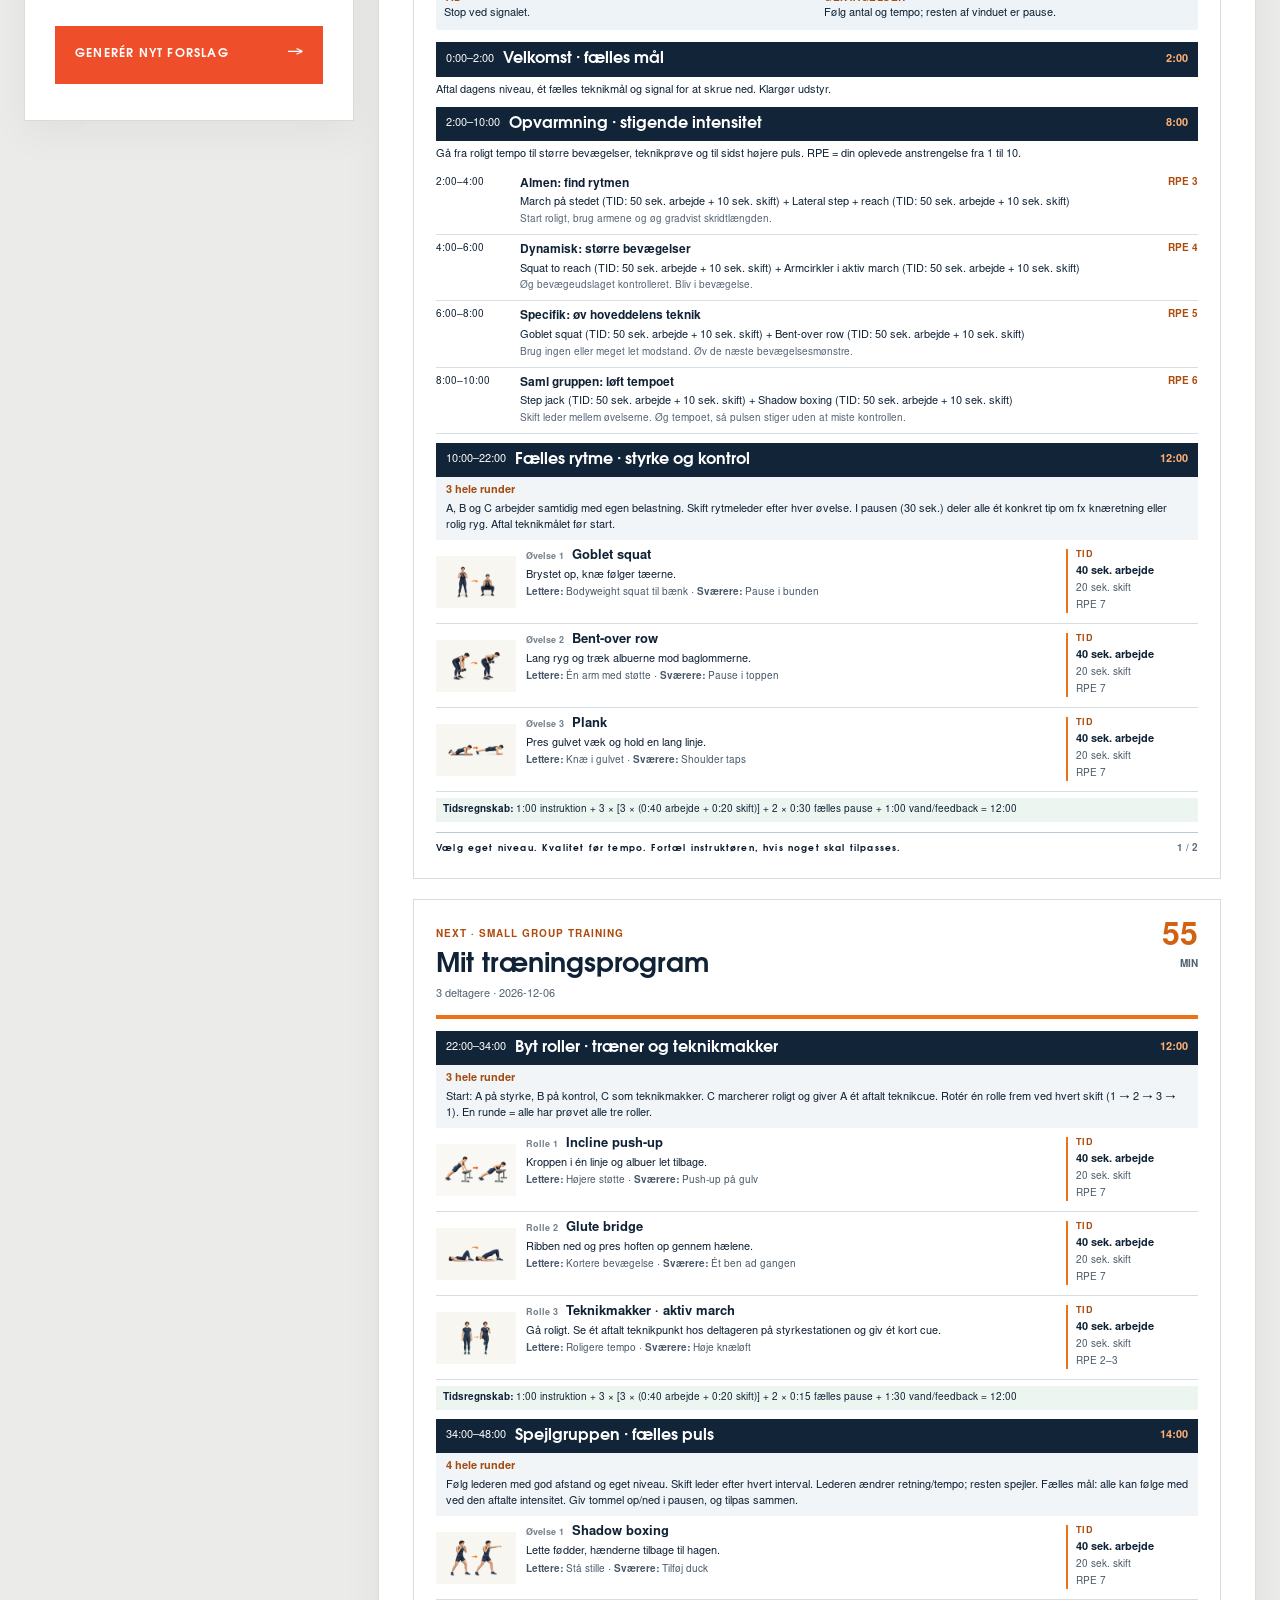
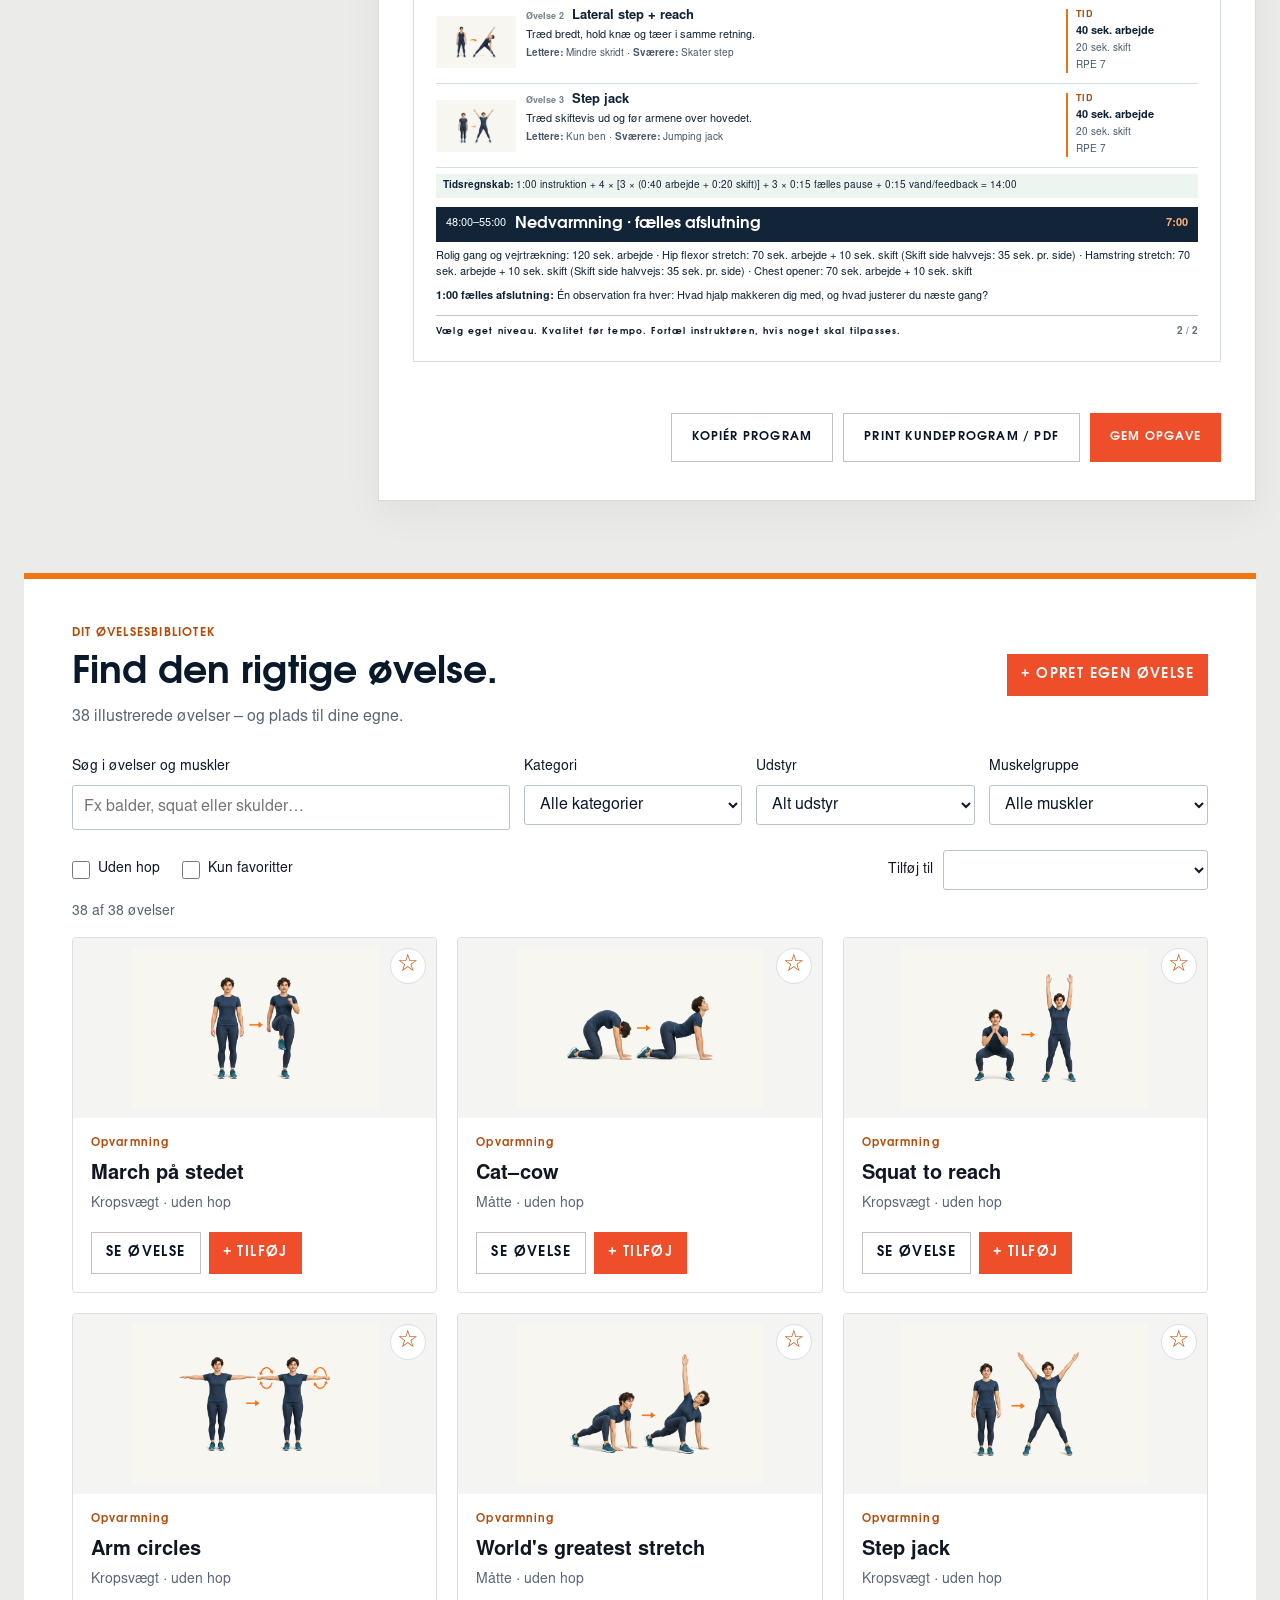
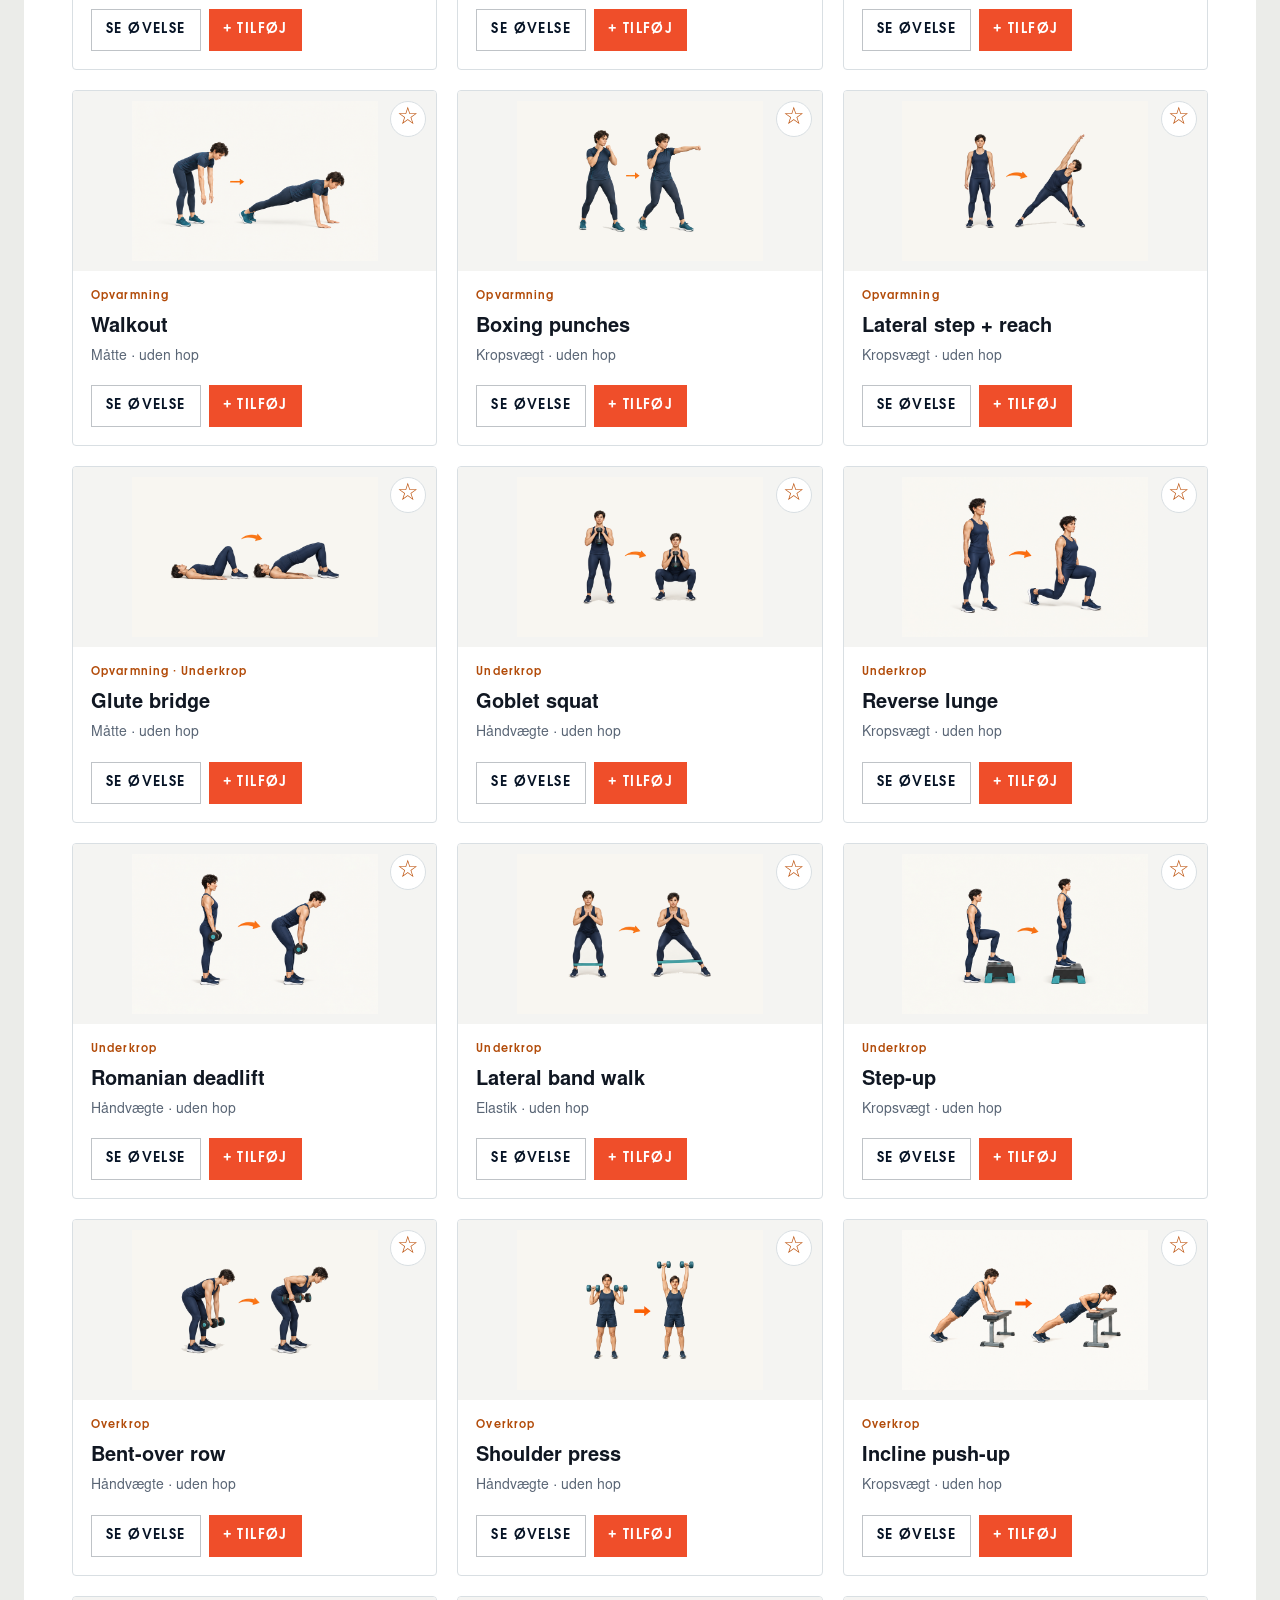
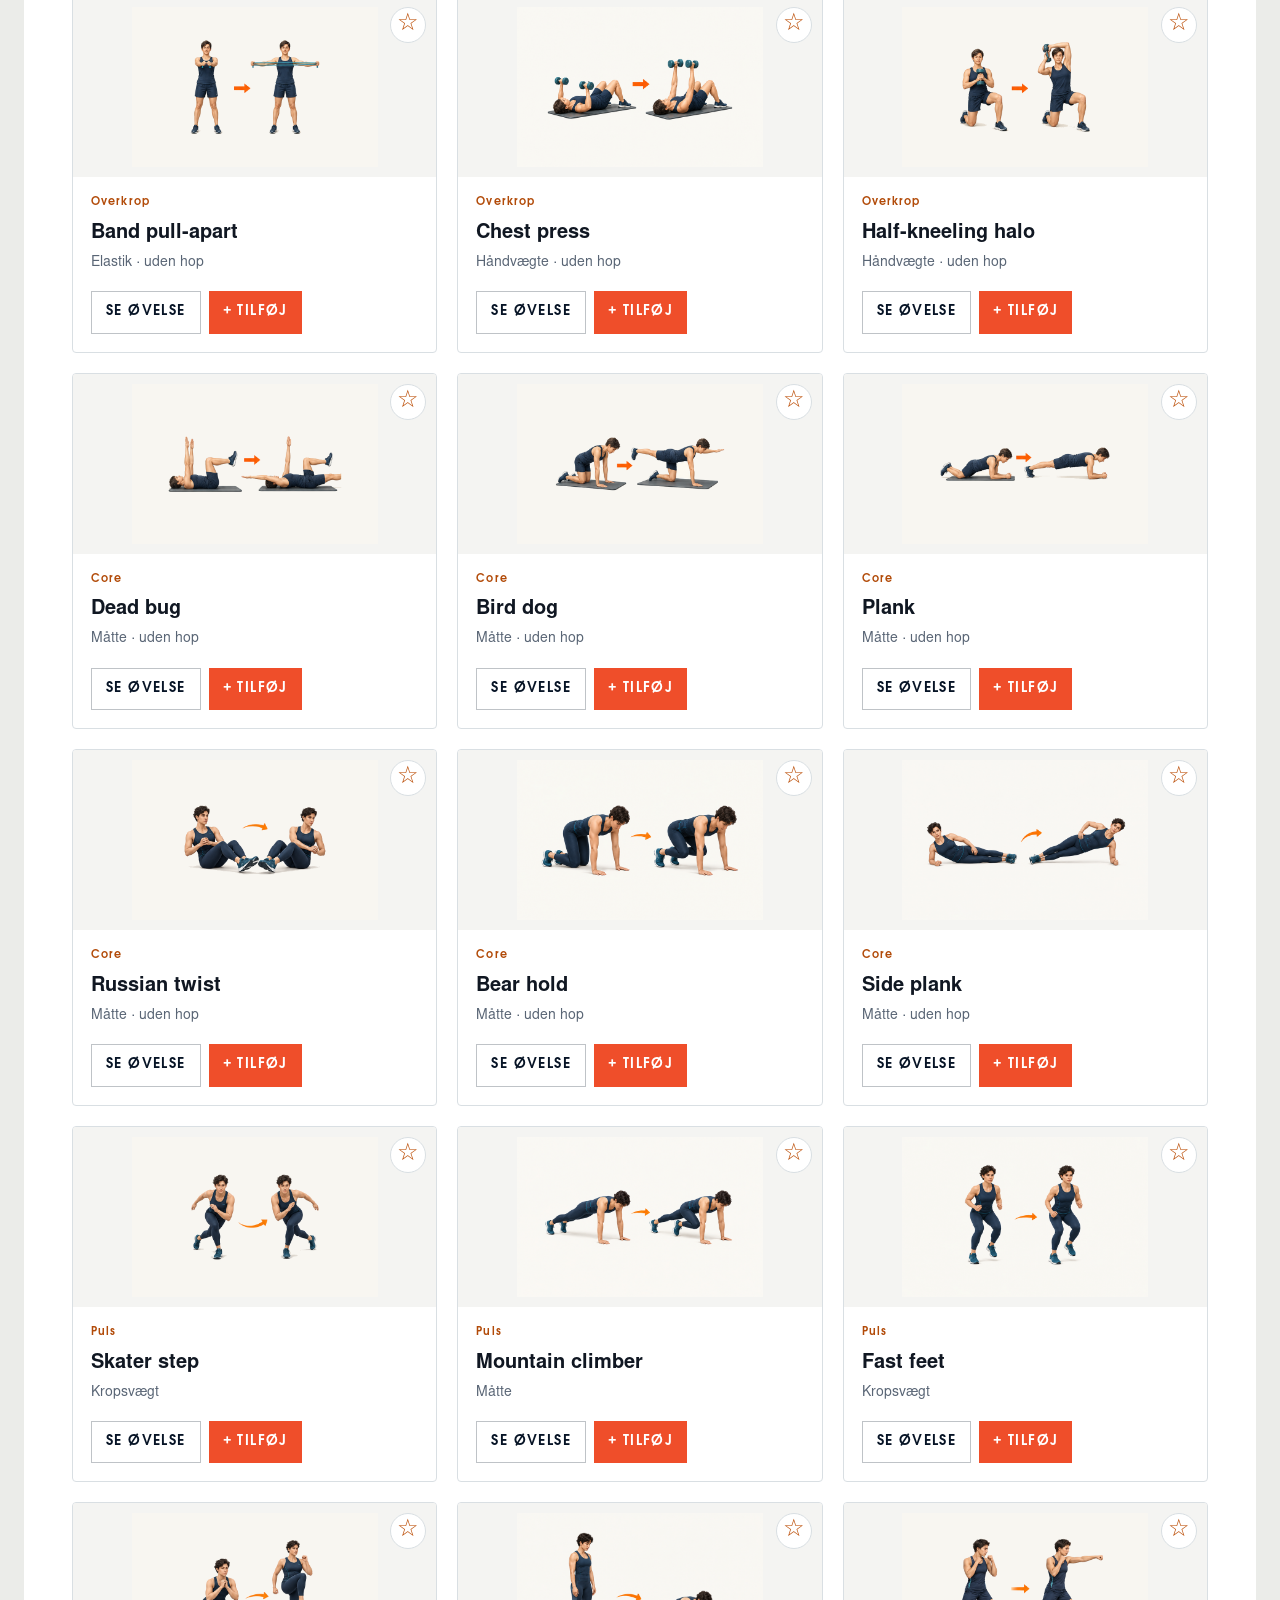
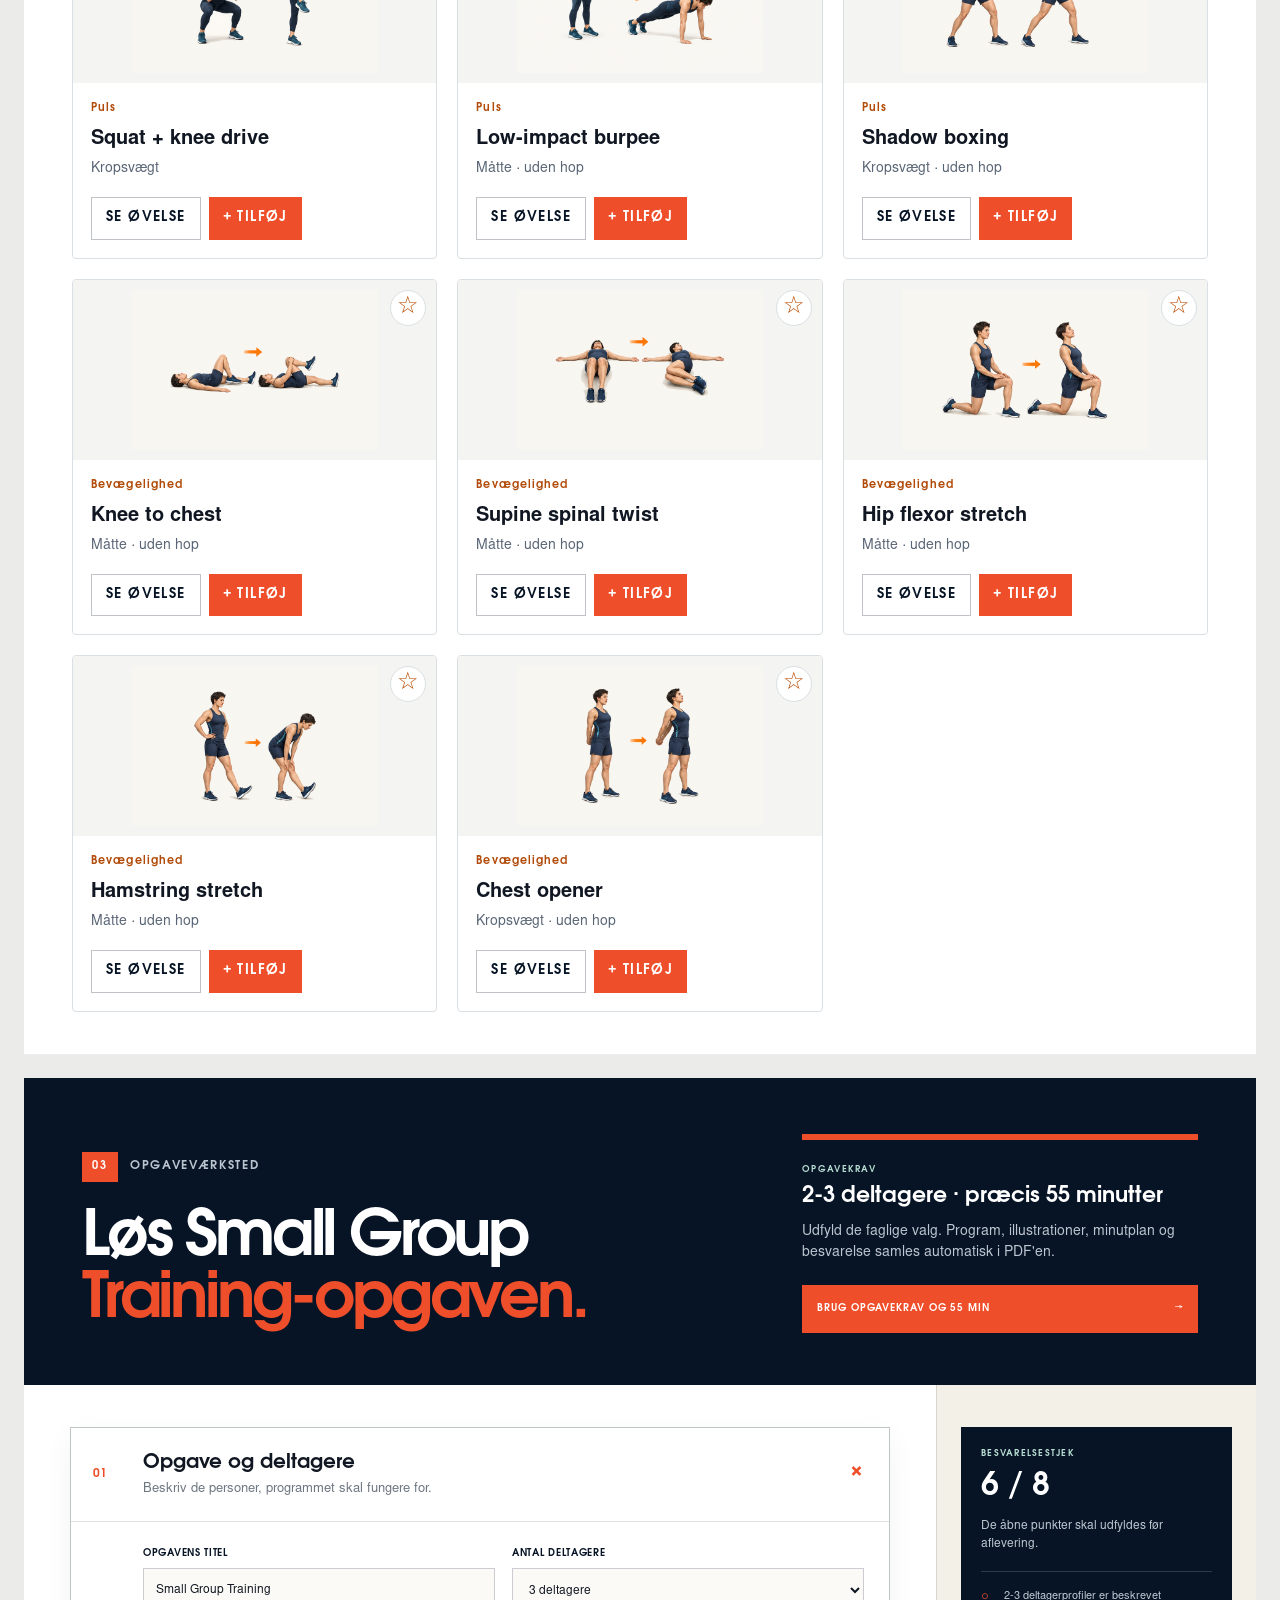
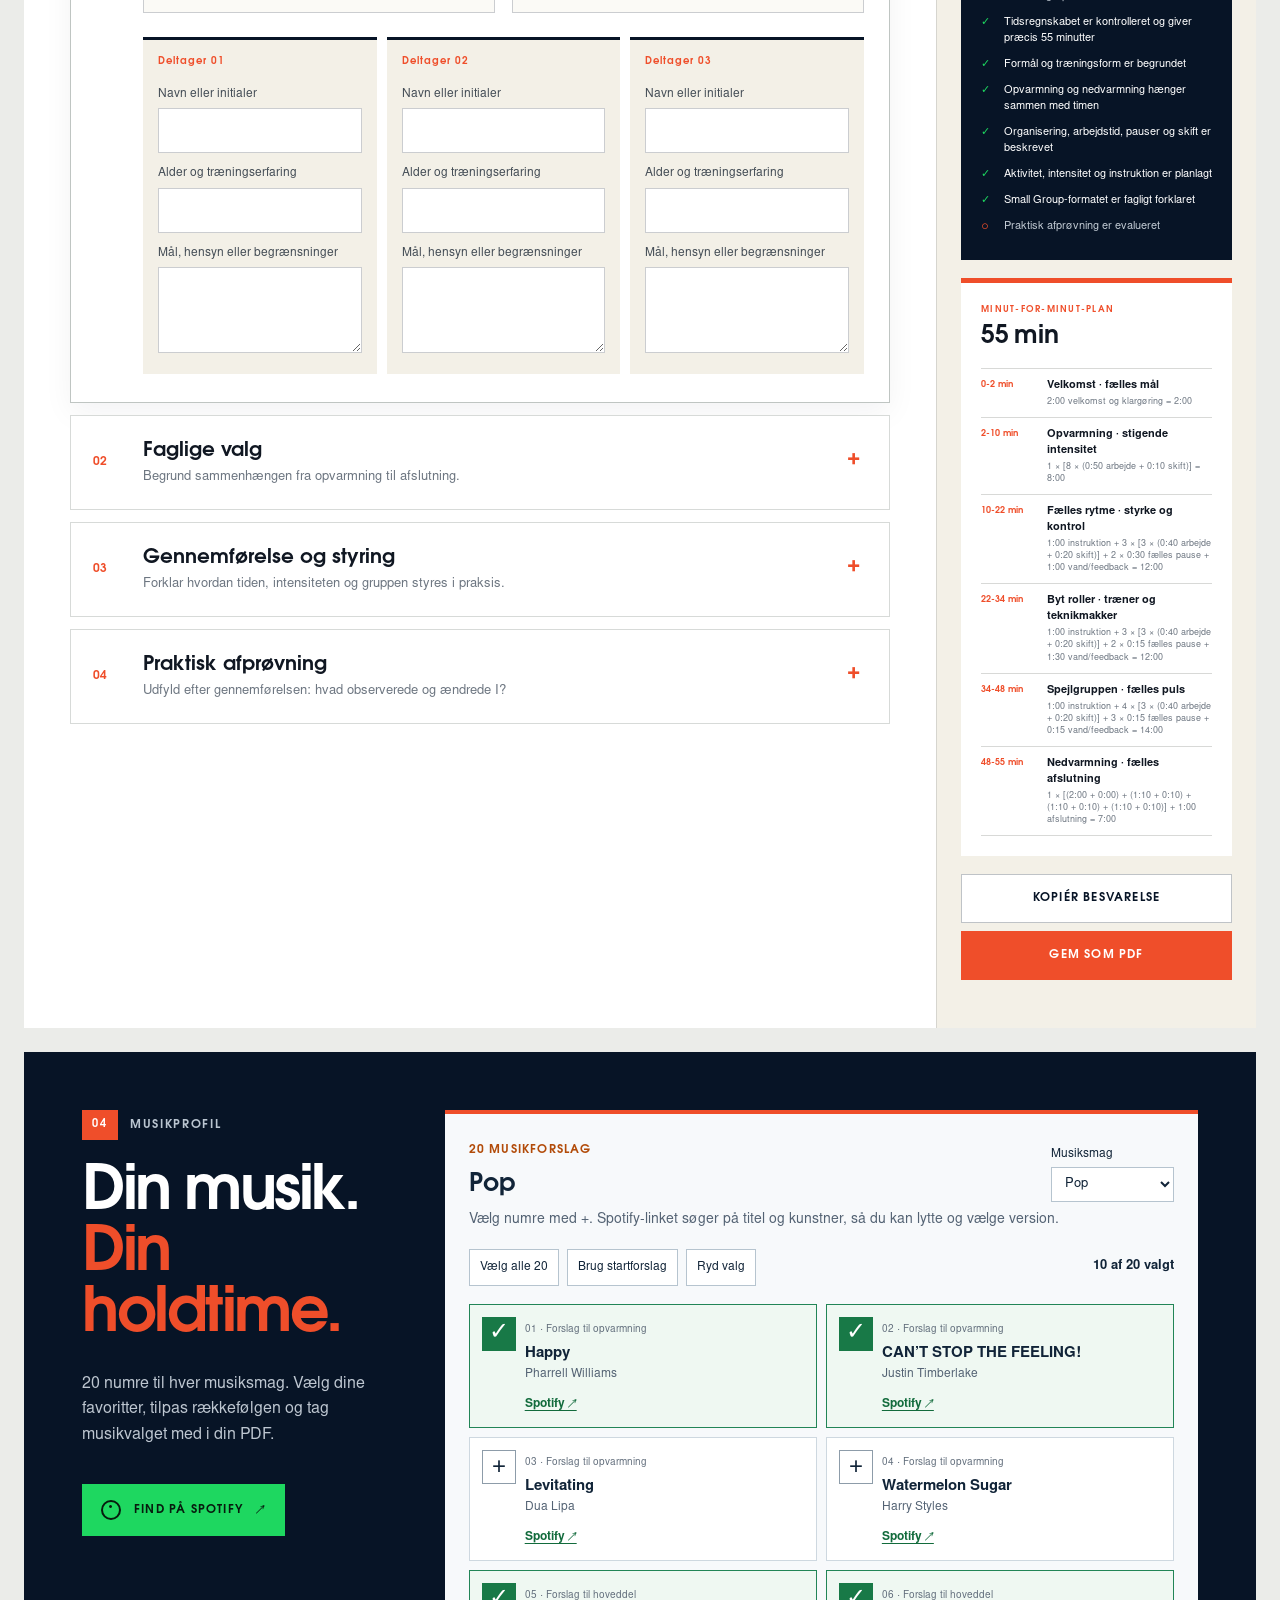
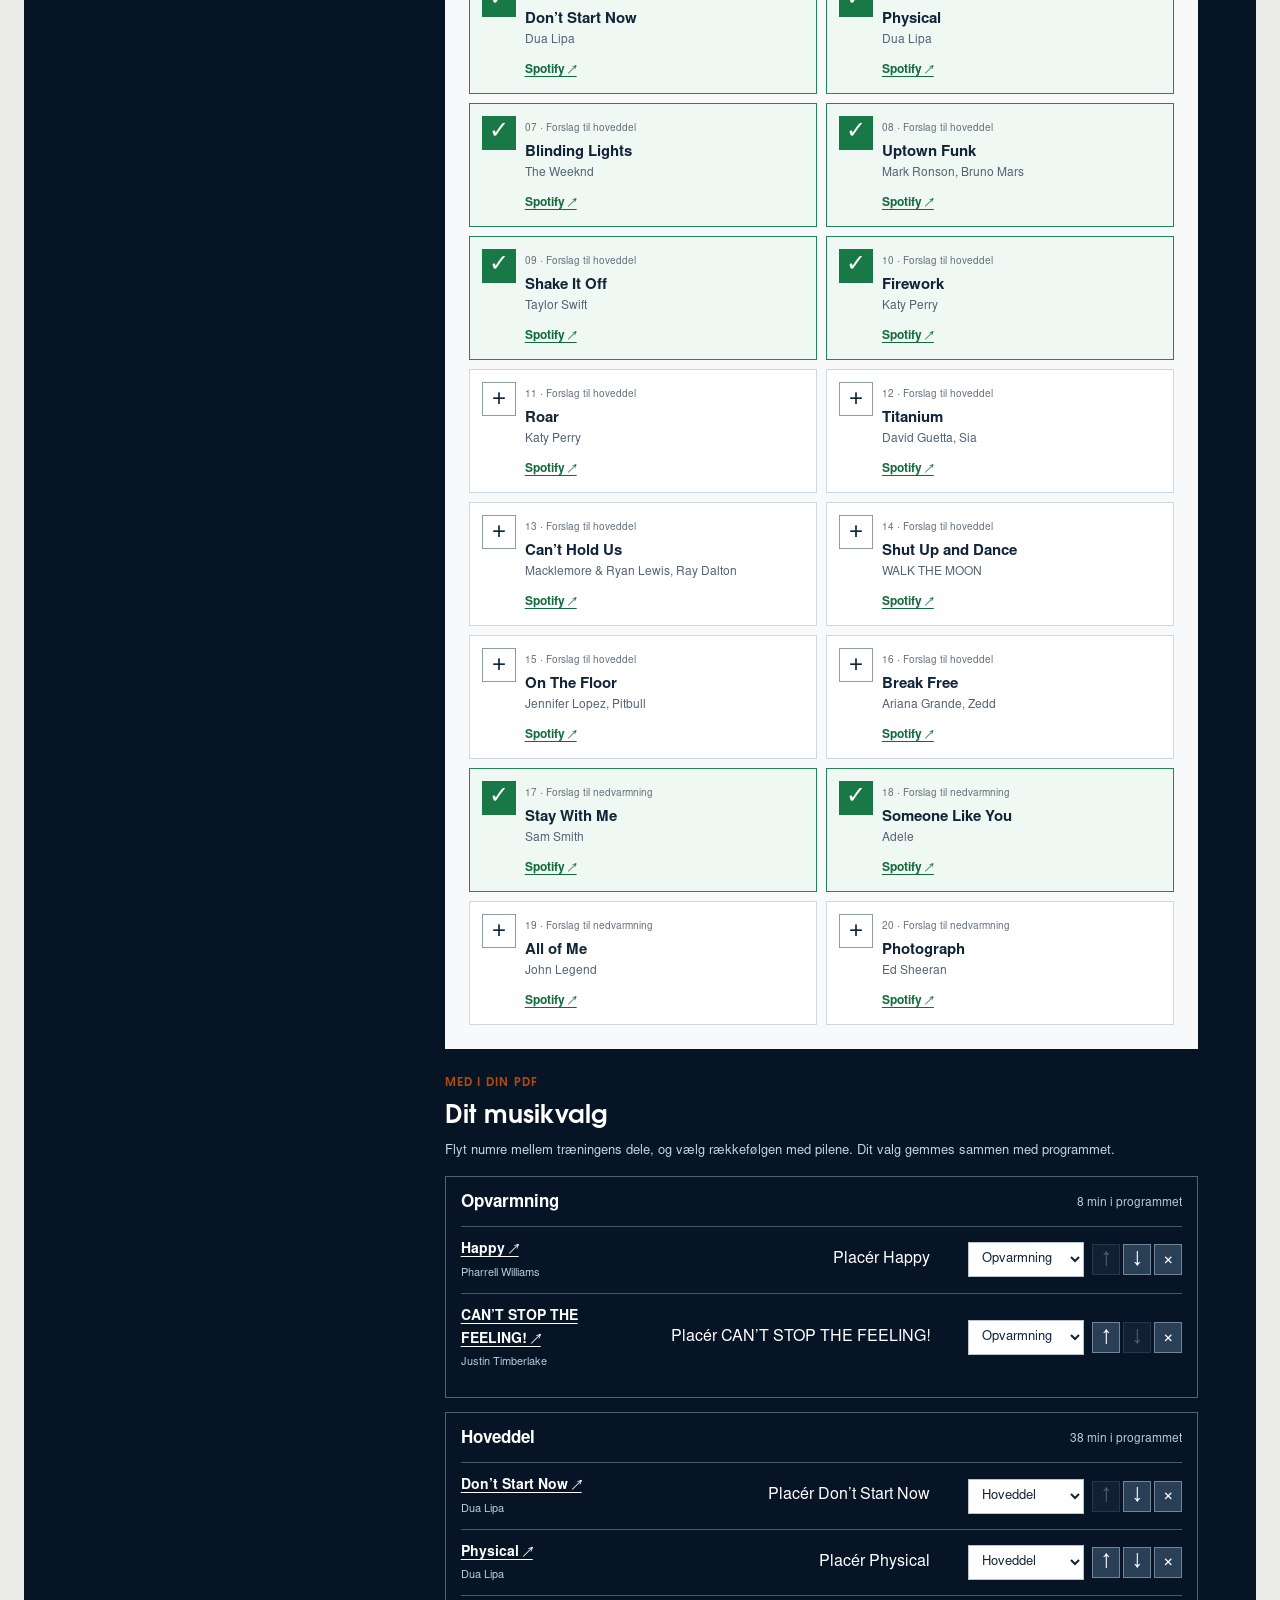
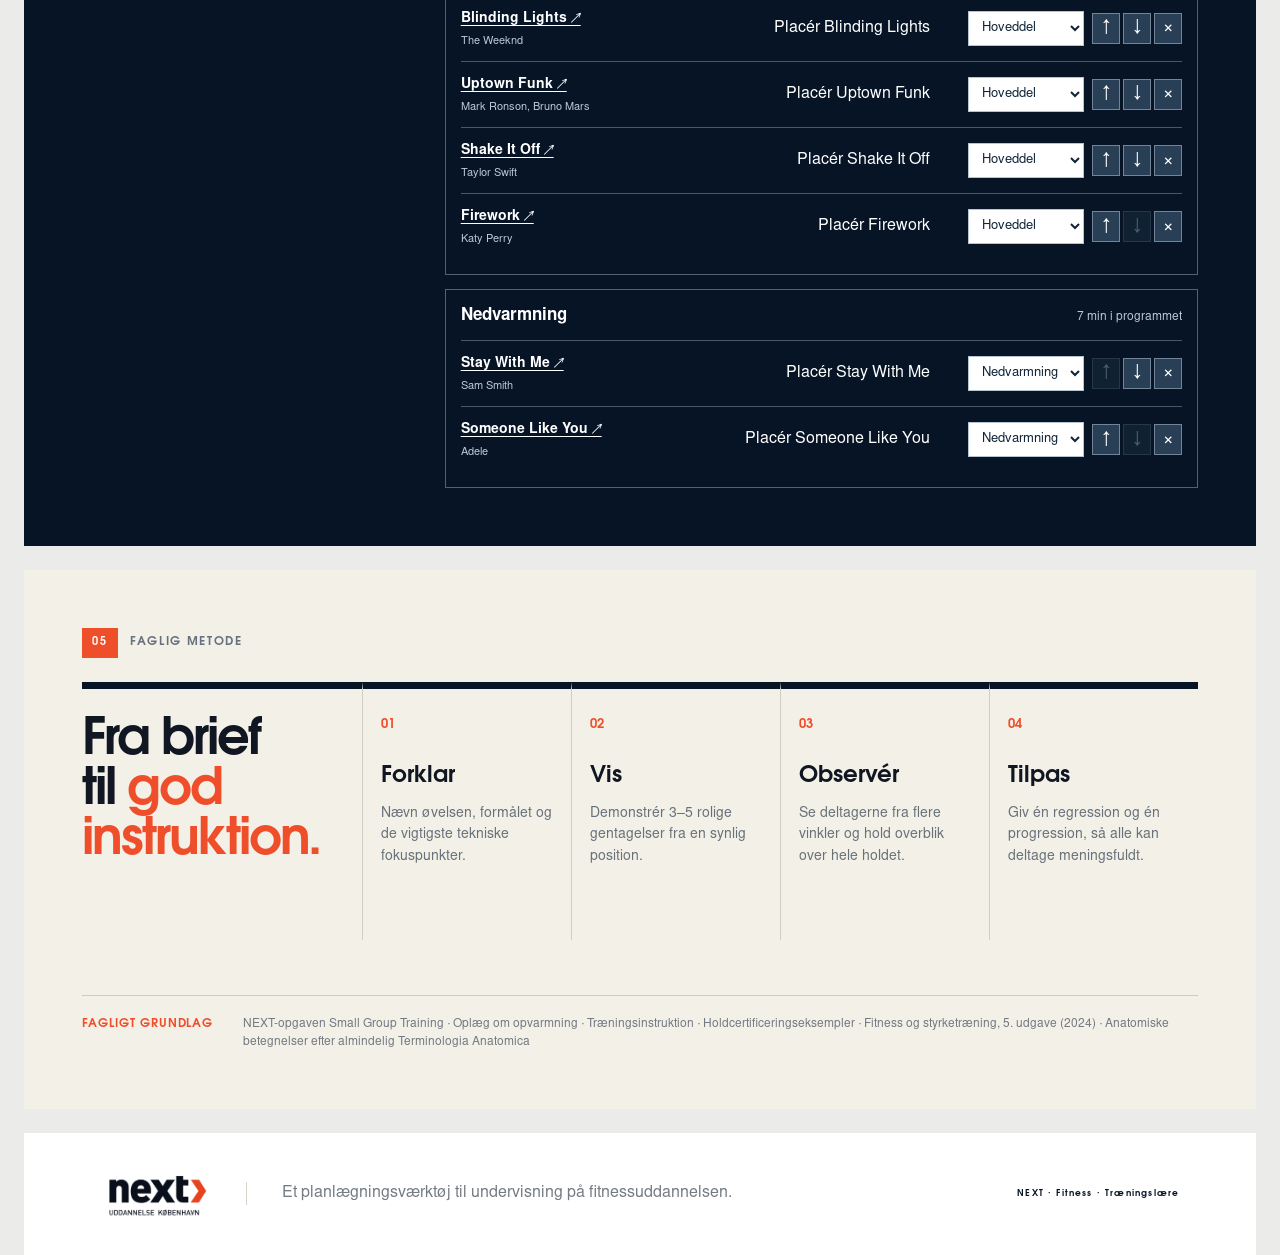
==== commit c174d65c: "Giv musiknavne 1 cm afstand til valgbokse" ====
--- a/index.html
+++ b/index.html
@@ -10,14 +10,14 @@
   <link rel="stylesheet" href="css/pro.css?v=5.0">
   <link rel="stylesheet" href="css/print.css?v=5.0" media="print">
   <link rel="stylesheet" href="css/client.css?v=5.0">
-  <link rel="stylesheet" href="css/music.css?v=5.0">
+  <link rel="stylesheet" href="css/music.css?v=5.0.1">
   <script src="js/qr.js?v=5.0" defer></script>
   <script src="js/session.js?v=5.0" defer></script>
   <script src="js/app.js?v=5.0" defer></script>
   <script src="js/client.js?v=5.0" defer></script>
   <script src="js/music-data.js?v=5.0" defer></script>
   <script src="js/music.js?v=5.0" defer></script>
-  <script src="js/pro.js?v=5.0" defer></script>
+  <script src="js/pro.js?v=5.0.1" defer></script>
 </head>
 <body>
   <header class="masthead">
--- a/css/music.css
+++ b/css/music.css
@@ -26,10 +26,13 @@
 .music-selected-phase header span { color:#b9cad6; font-size:12px; }
 .music-selected-phase ol { margin:10px 0 0; padding:0; list-style:none; }
 .music-selected-phase li { display:flex; align-items:center; gap:8px; padding:11px 0; border-top:1px solid #48586b; }
-.music-selected-copy { flex:1; min-width:0; }
+.music-selected-copy { flex:1; min-width:0; overflow-wrap:anywhere; }
 .music-selected-copy a { color:white; font-size:14px; font-weight:bold; line-height:1.3; text-underline-offset:3px; }
 .music-selected-copy small { display:block; color:#bbcad6; font-size:11px; margin-top:4px; }
-.music-row-buttons { display:flex; gap:3px; }
+.music-phase-select { display:flex; align-items:center; gap:1cm; flex:0 1 60%; min-width:0; }
+.music-phase-select > span { flex:1; min-width:0; overflow-wrap:anywhere; text-align:right; }
+.music-phase-select select { flex-shrink:0; }
+.music-row-buttons { display:flex; flex-shrink:0; gap:3px; }
 .music-row-buttons button { cursor:pointer; width:28px; height:31px; background:#293f55; color:white; border:1px solid #728498; font-size:18px; }
 .music-row-buttons button:disabled { opacity:.3; cursor:default; }
 .music-empty { color:#c5d2dc; font-size:13px; }
@@ -41,7 +44,12 @@
   .music-track-grid { grid-template-columns:1fr; }
   .music-selected-phase li { flex-wrap:wrap; }
   .music-selected-copy { flex-basis:100%; }
+  .music-phase-select { flex:1; }
   .music-actions strong { margin-left:0; }
+}
+@media(max-width:480px){
+  .music-phase-select { flex-direction:column; align-items:flex-start; gap:8px; }
+  .music-phase-select > span { text-align:left; }
 }
 .music-print-page { height:274mm; box-sizing:border-box; display:flex; flex-direction:column; color:#112438; background:white; break-inside:avoid; font-family:var(--body); }
 .music-sheet-header { border-bottom:1mm solid #ed7419; padding-bottom:4mm; margin-bottom:4mm; }
